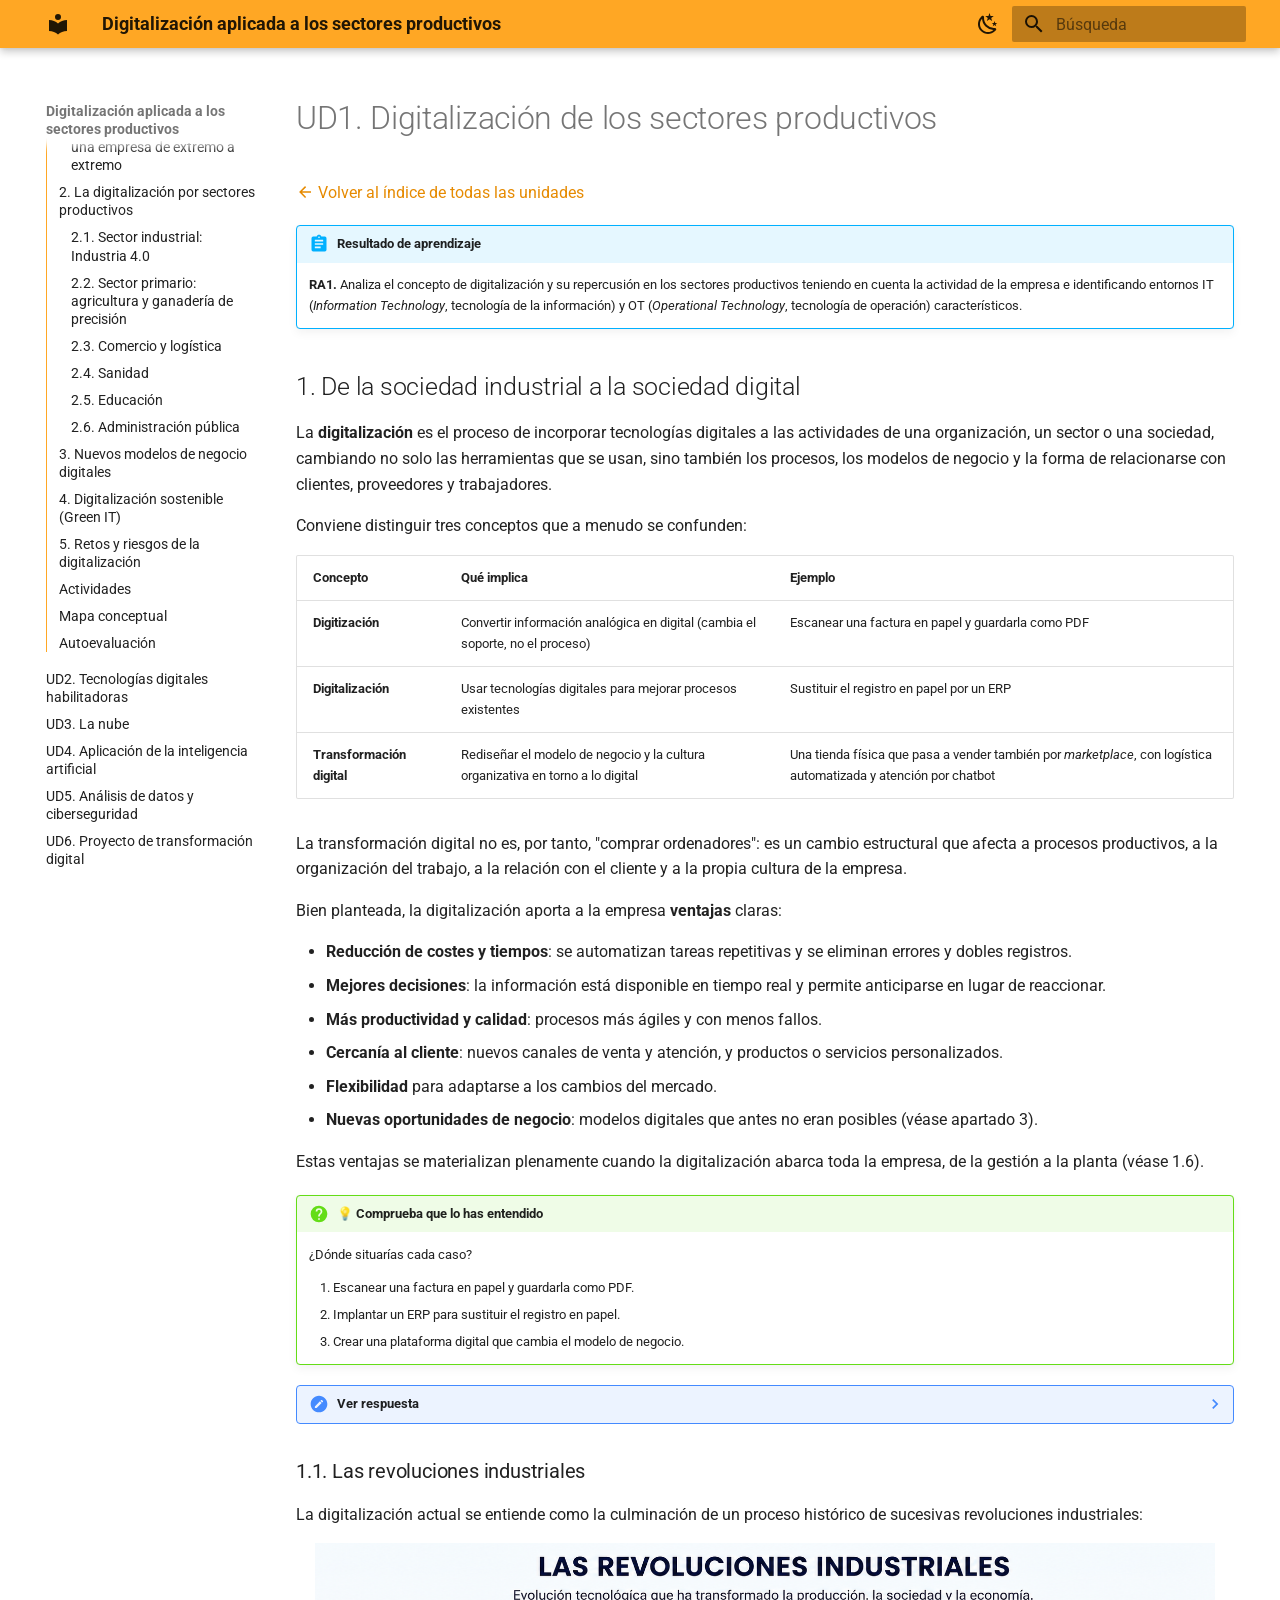
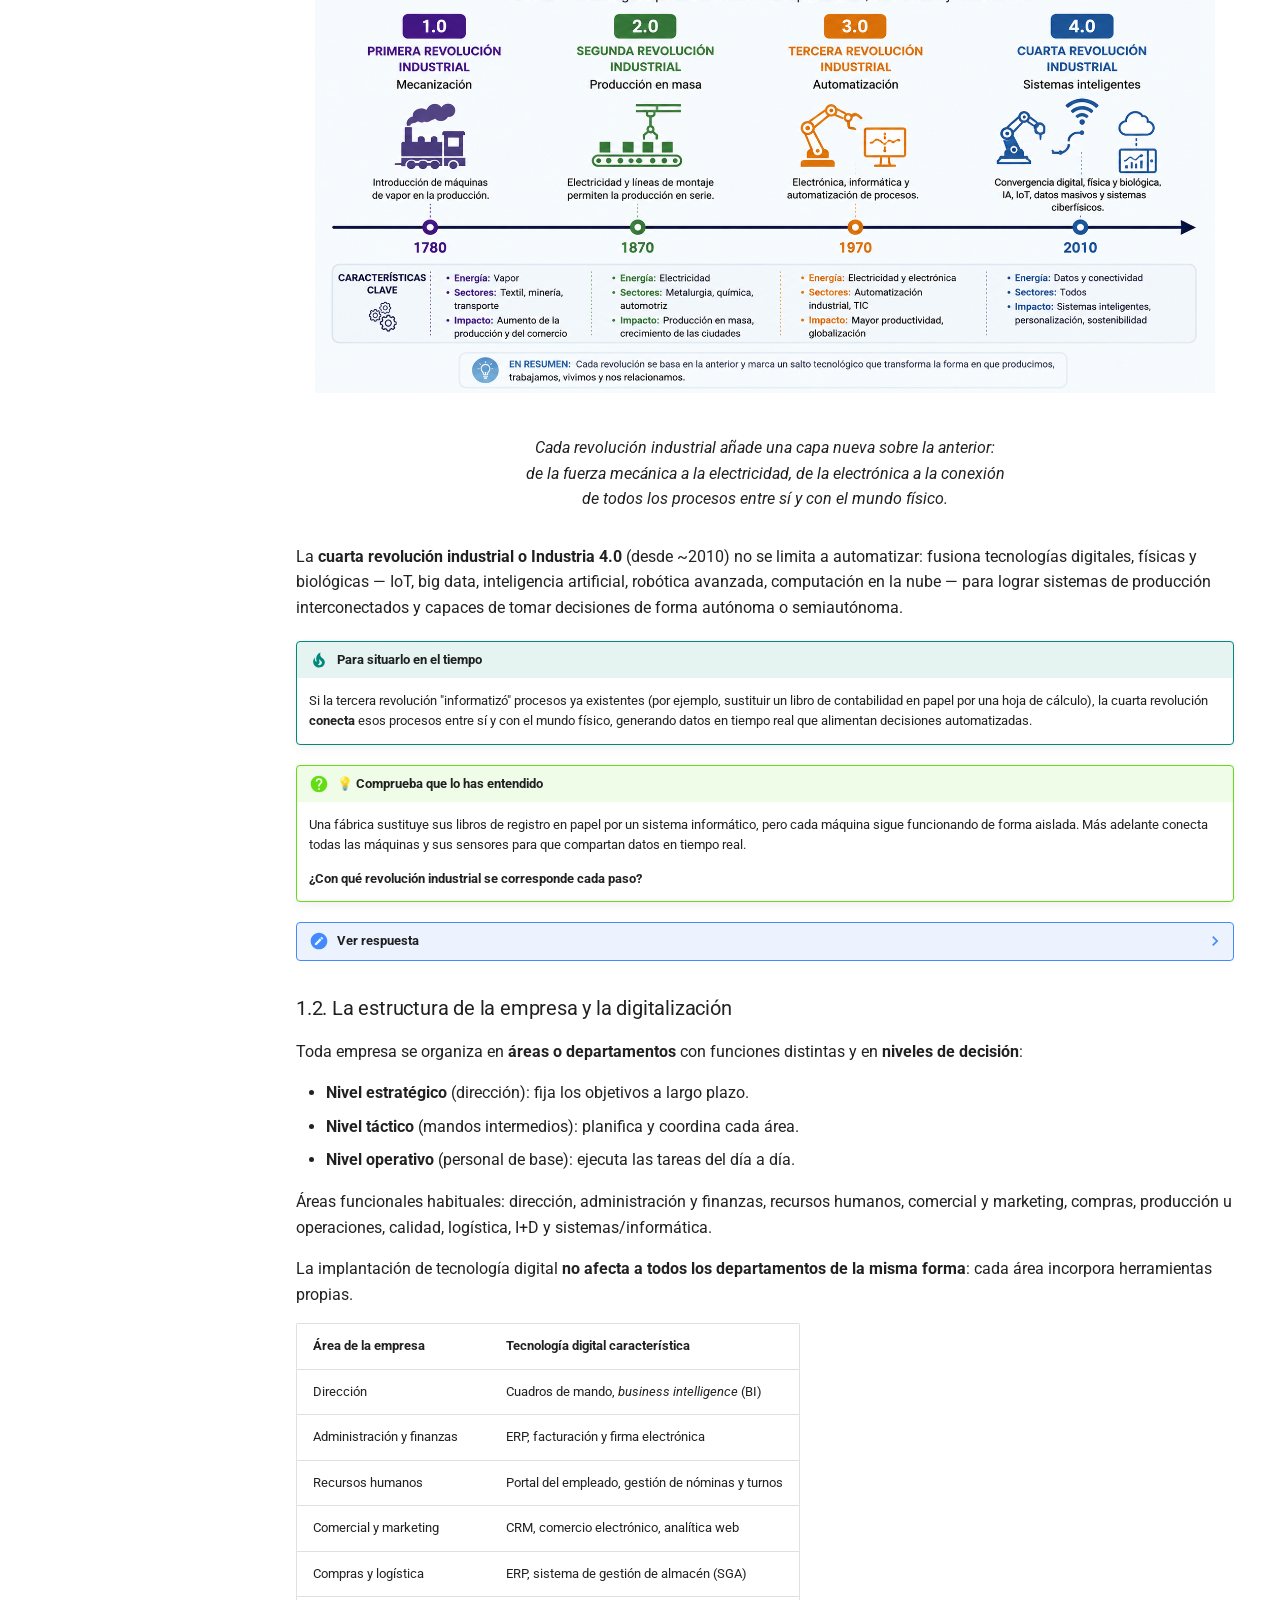
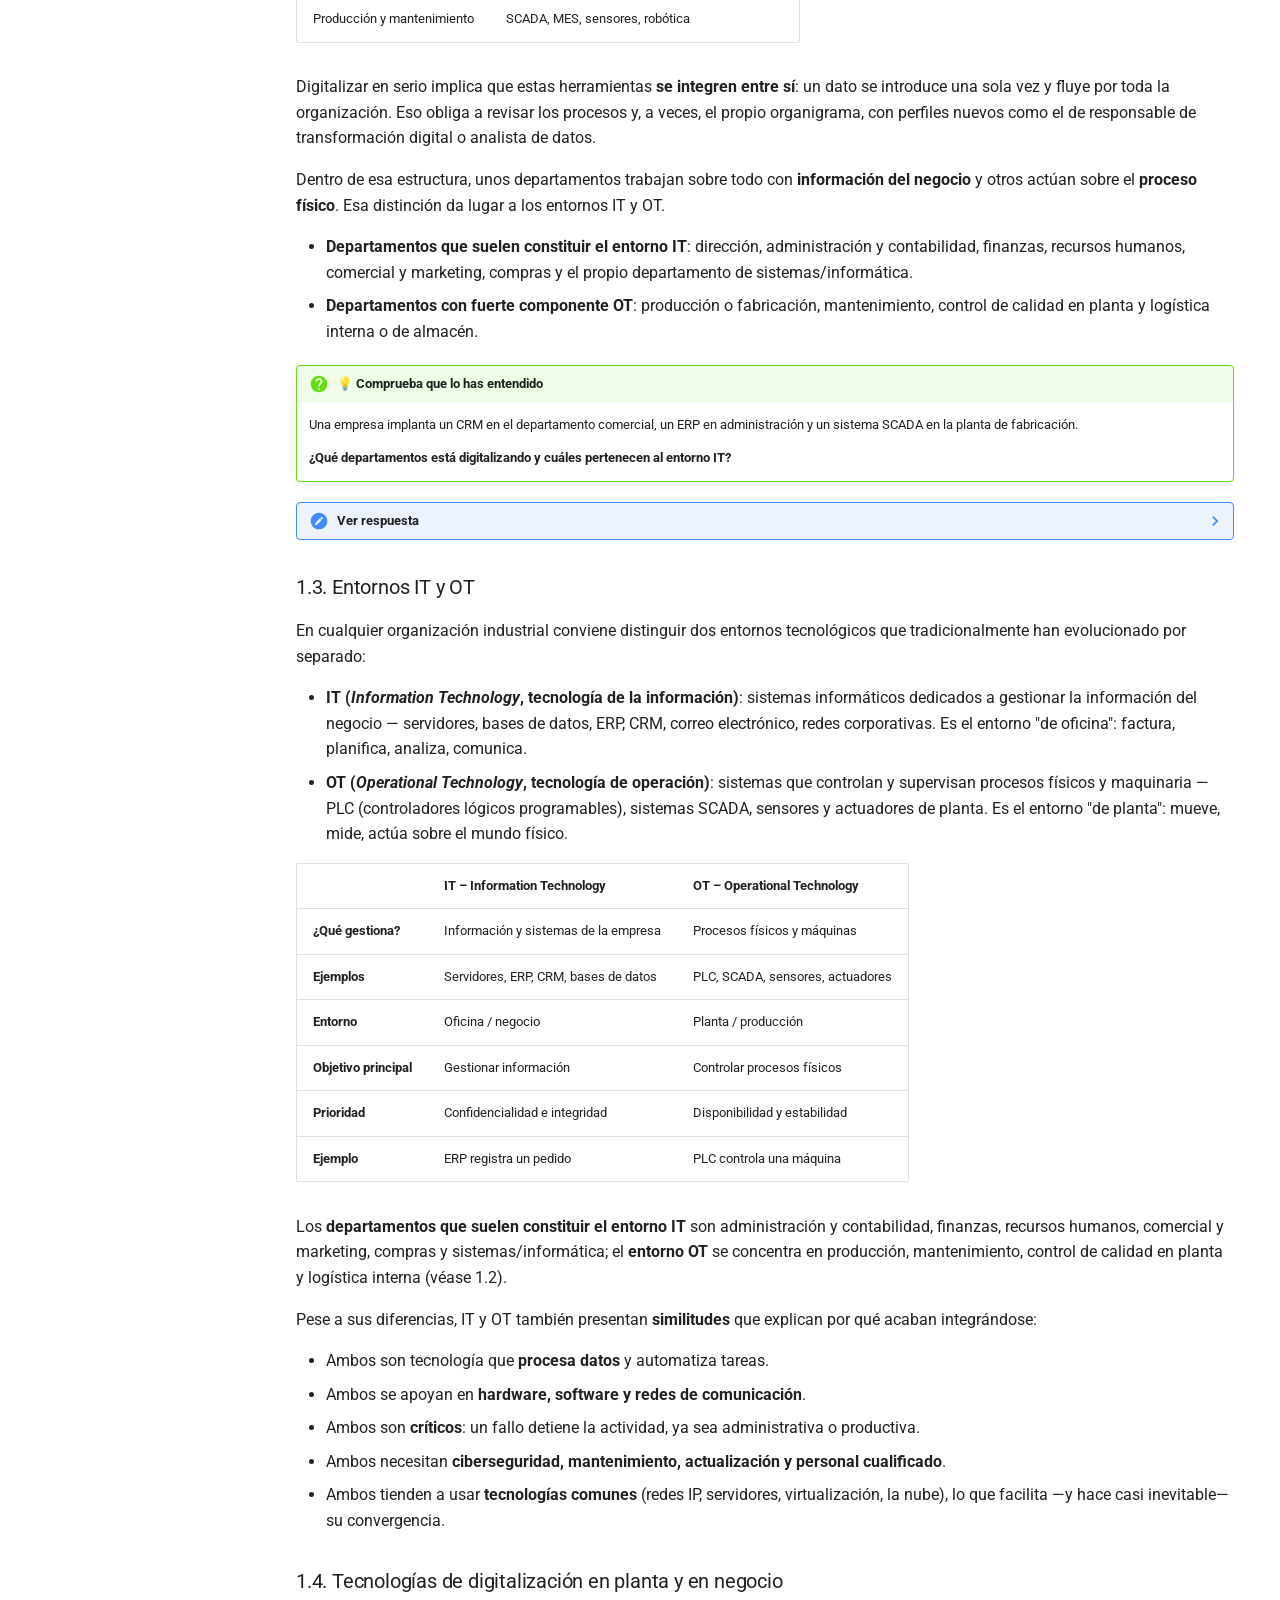
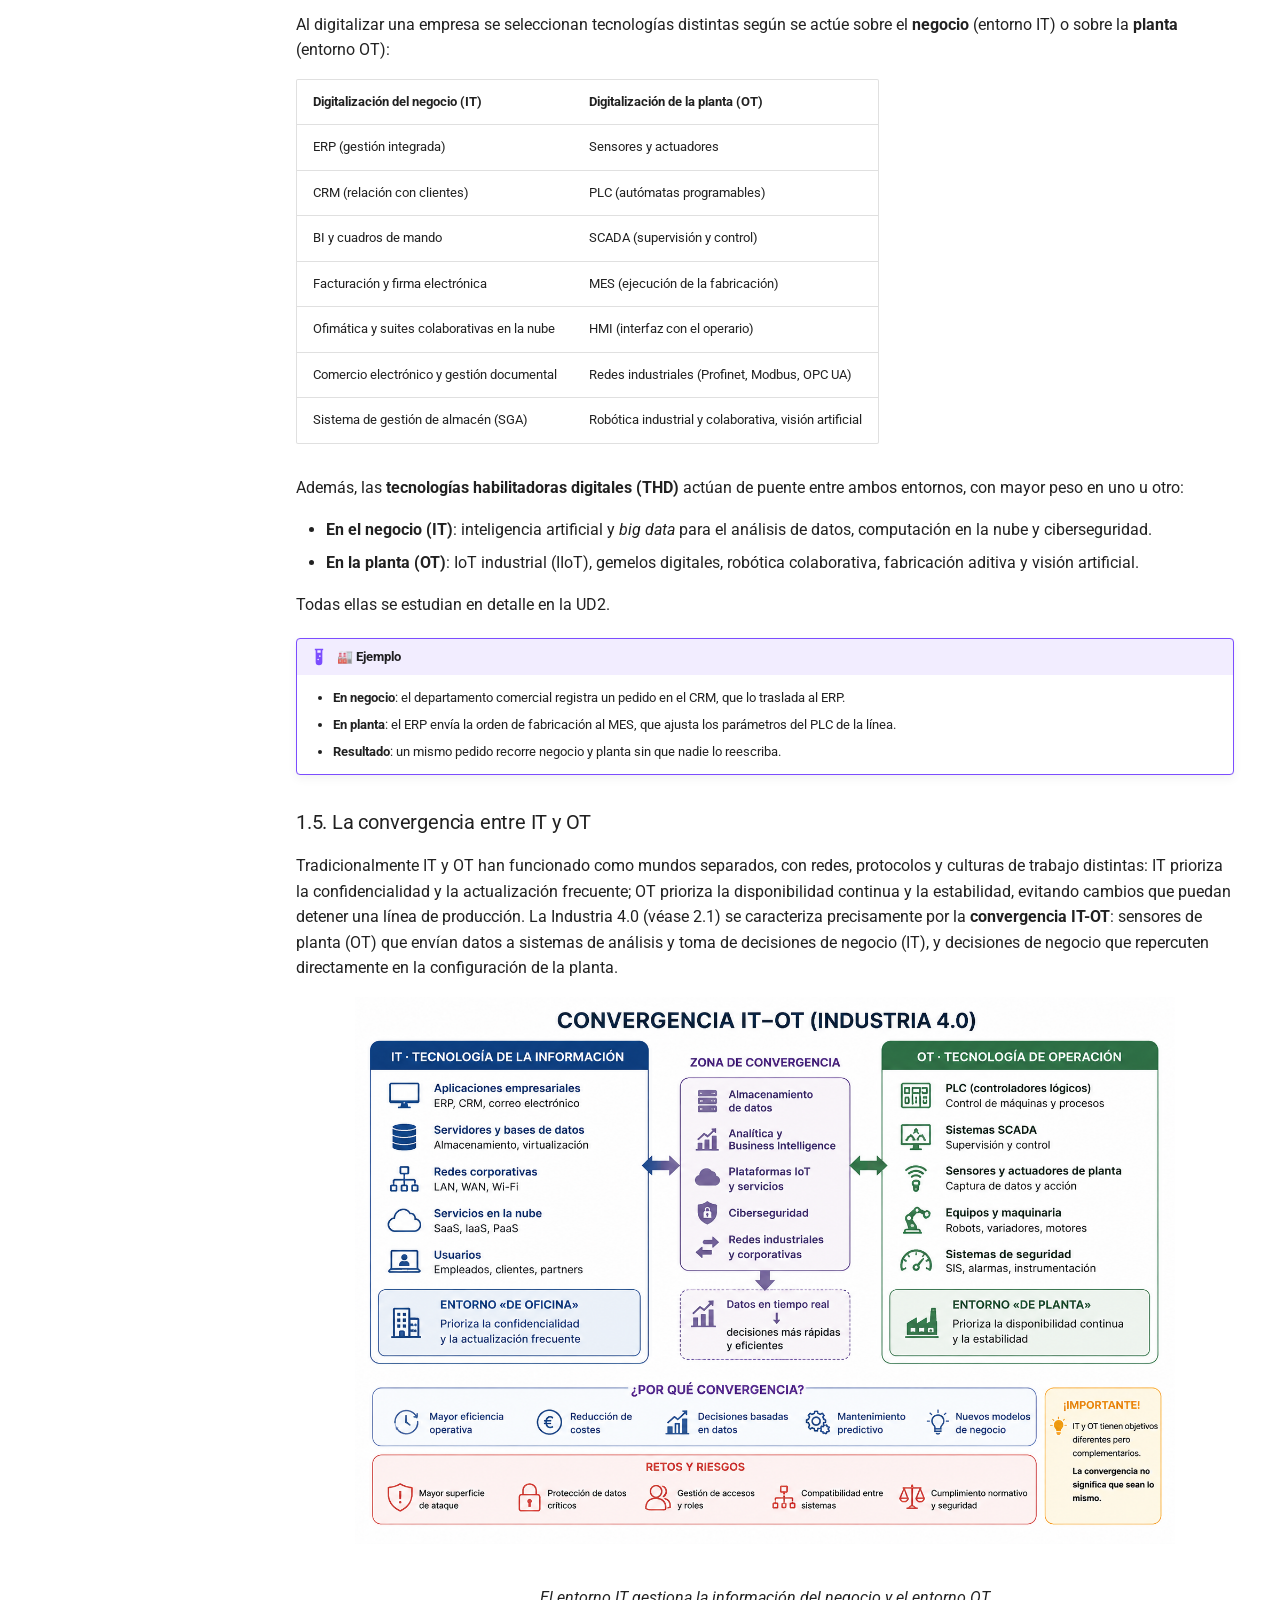
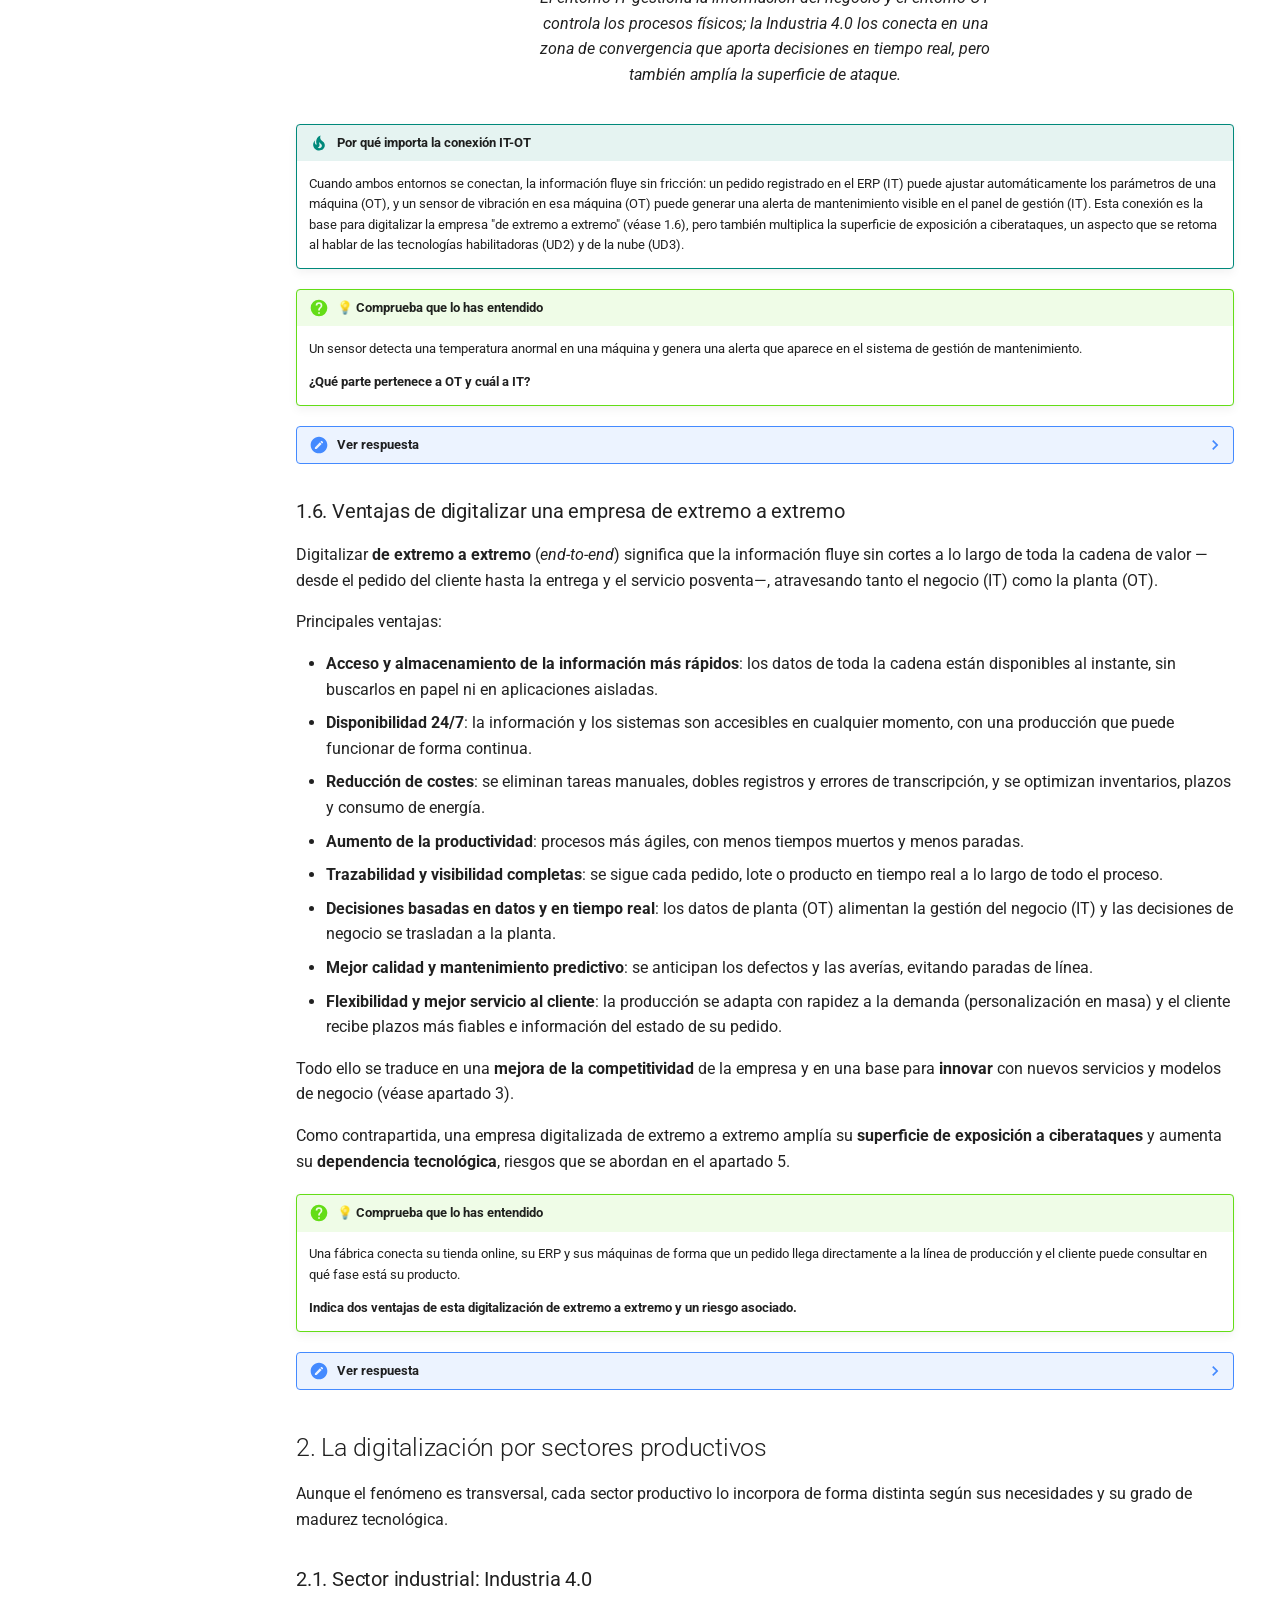
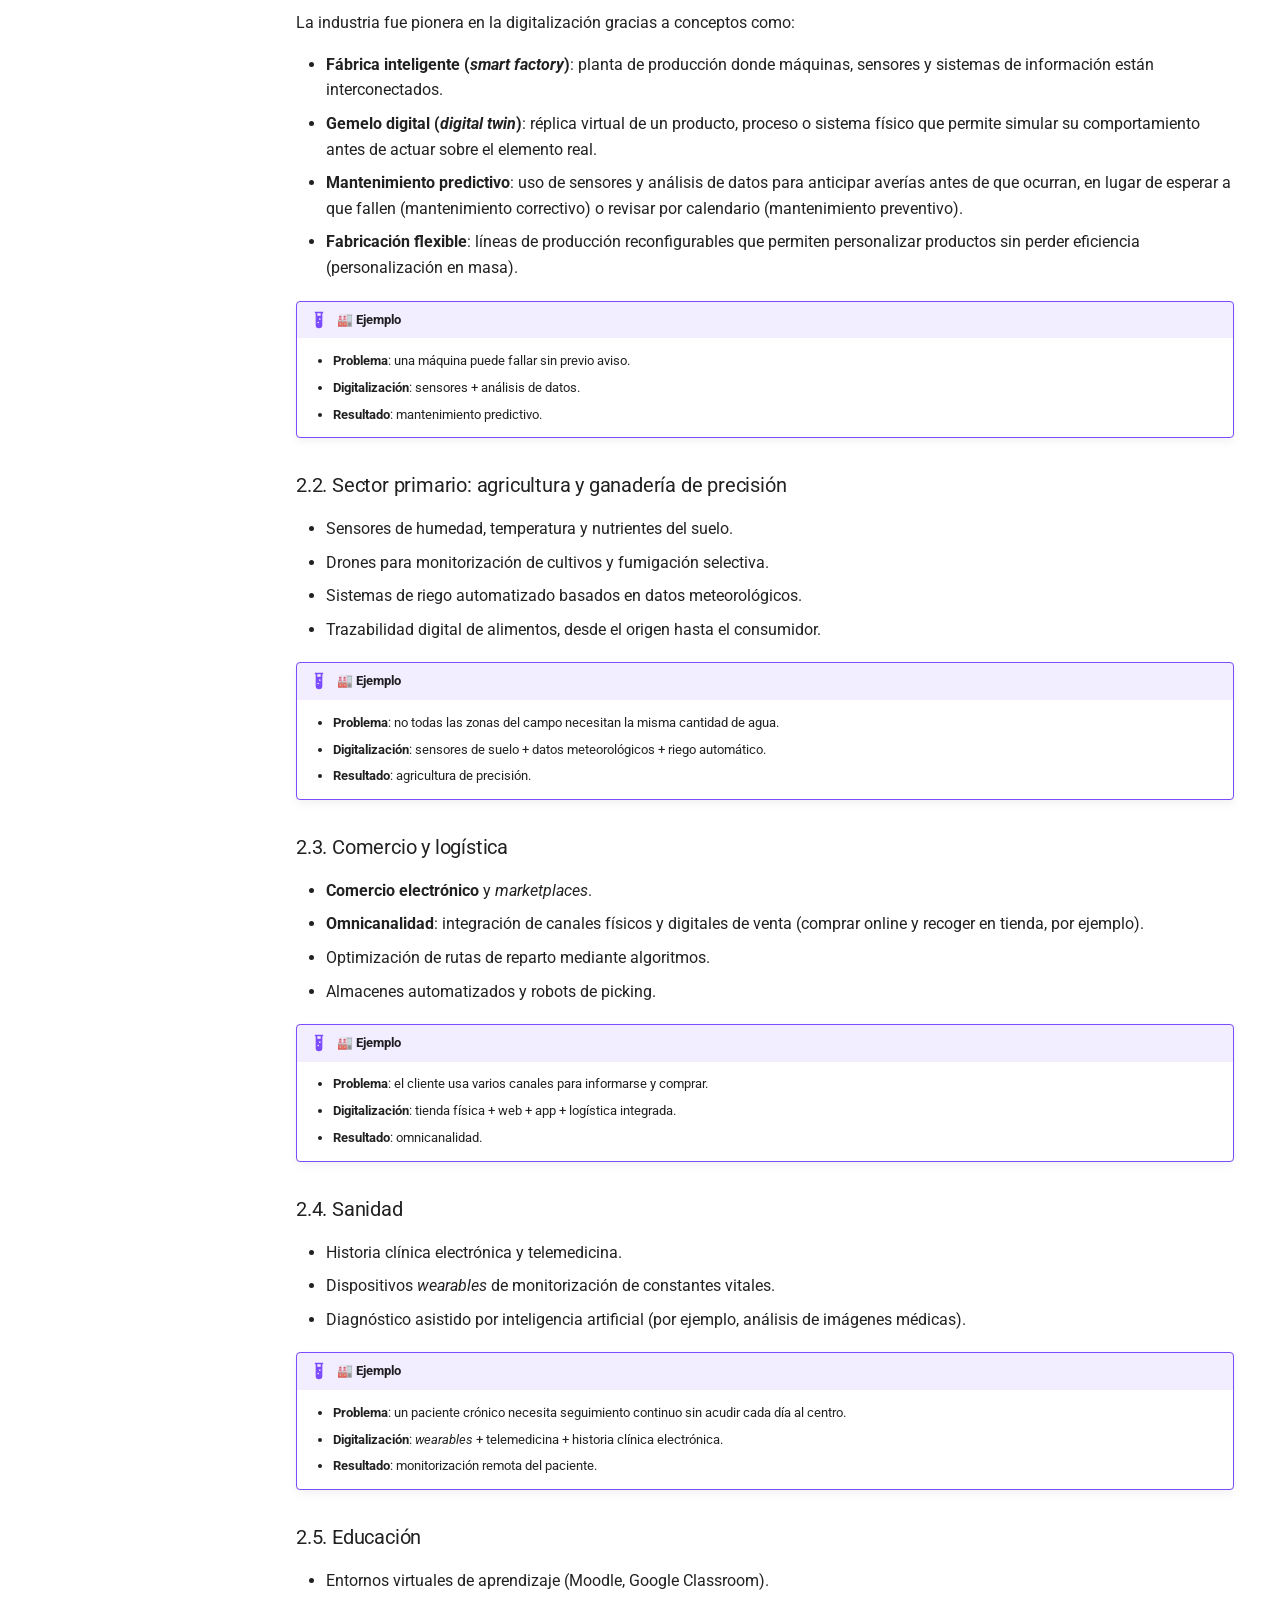
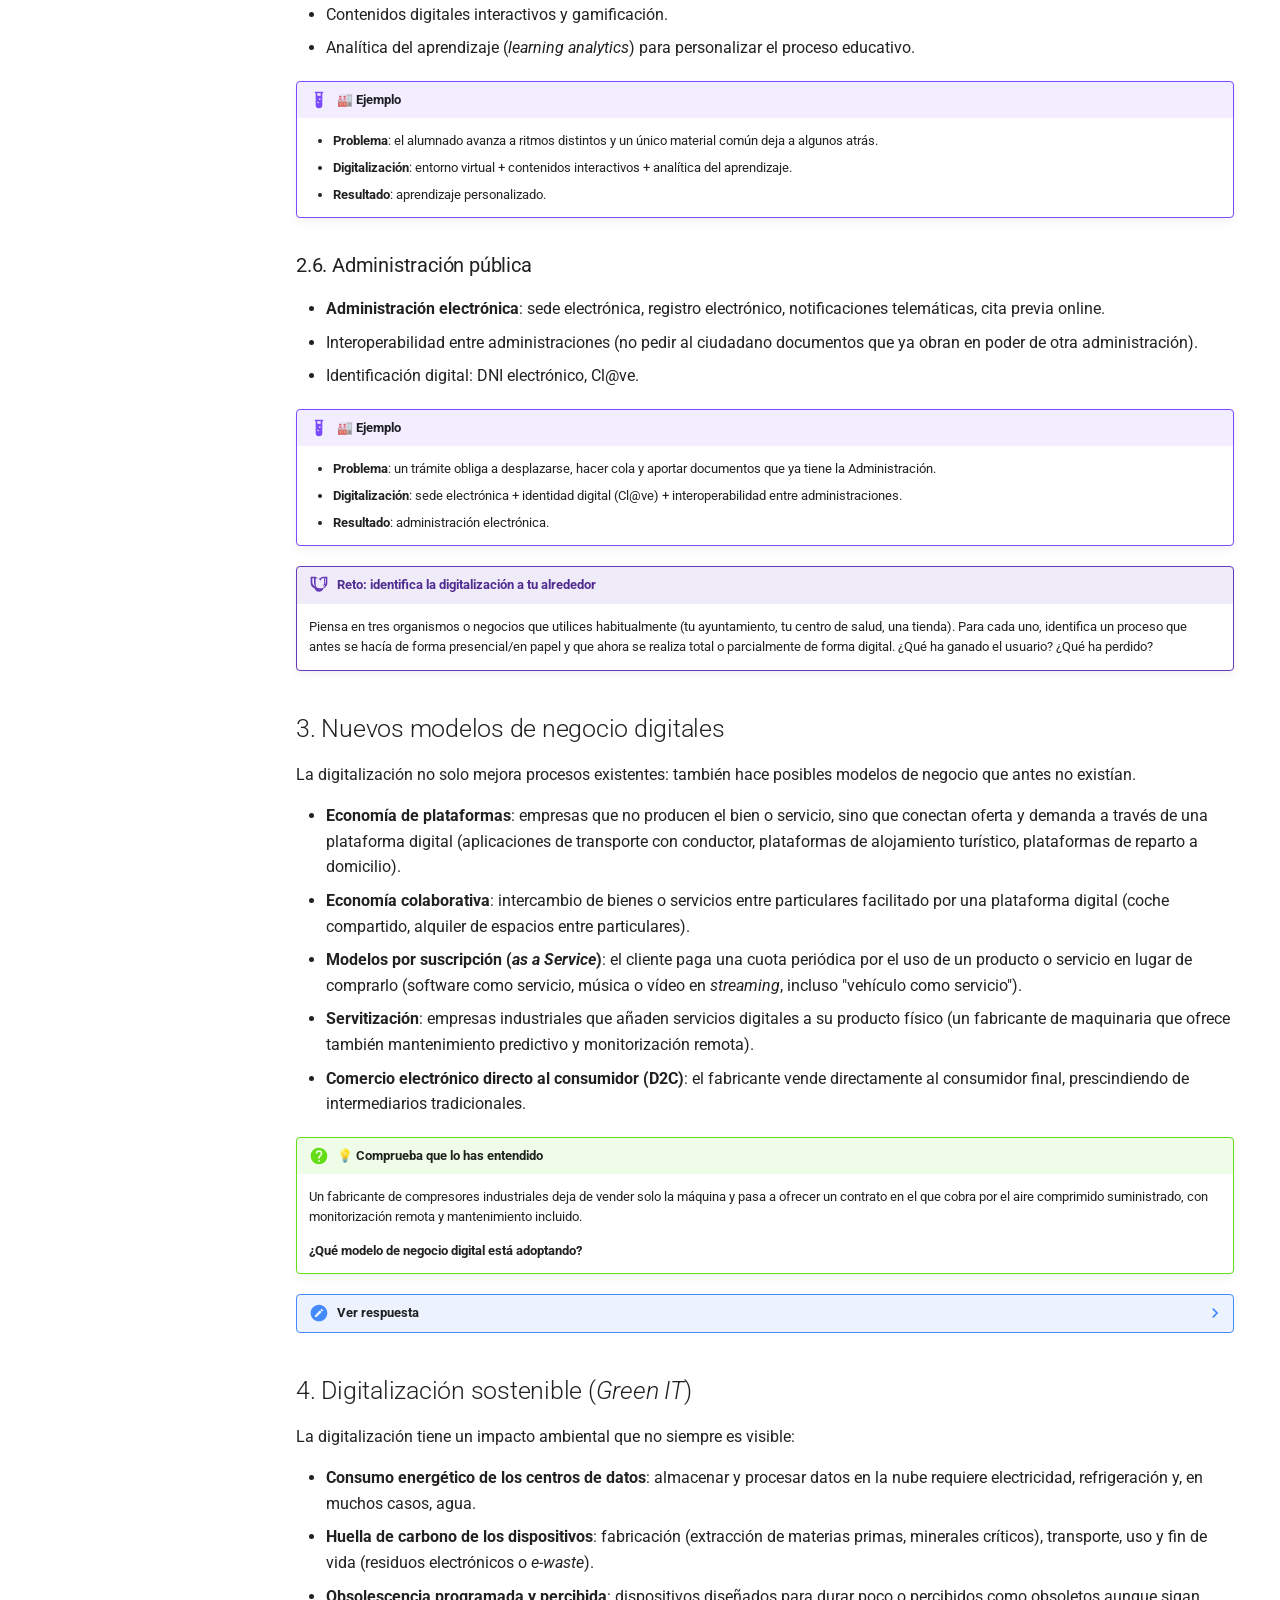
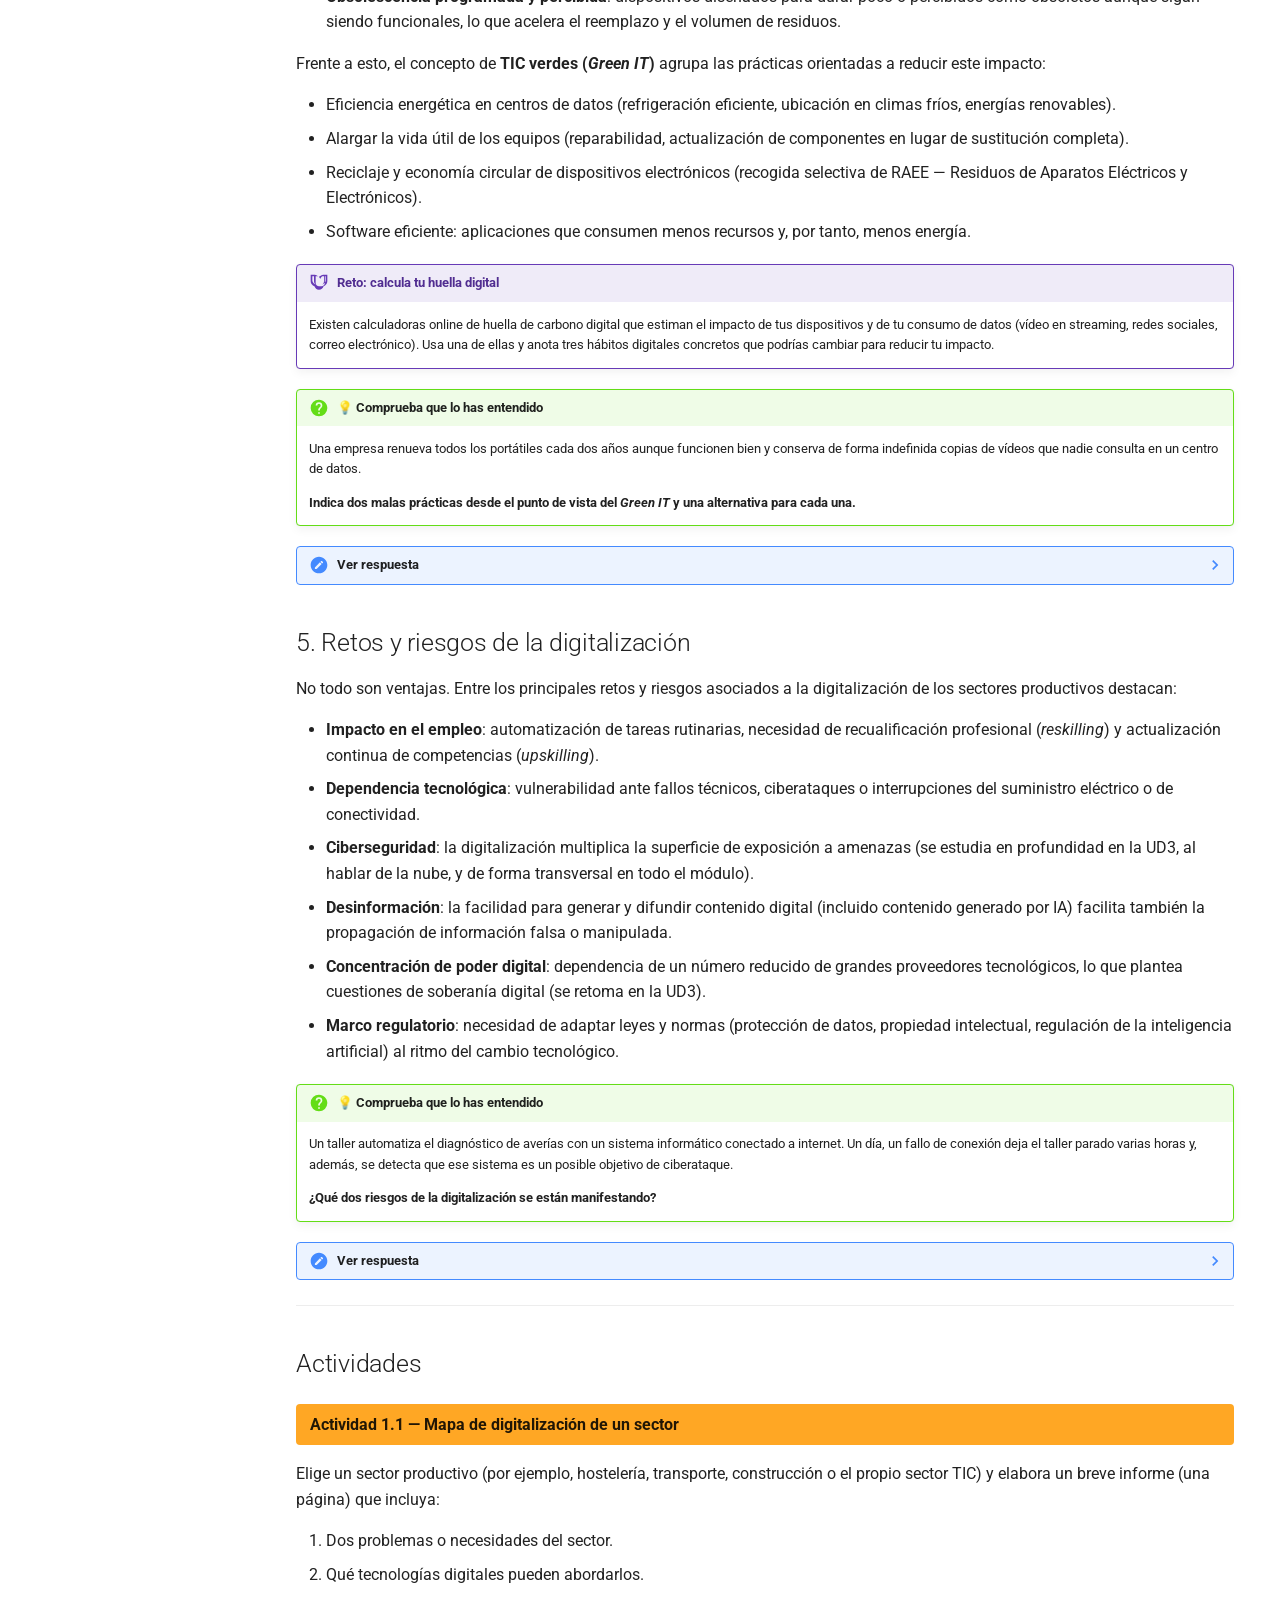
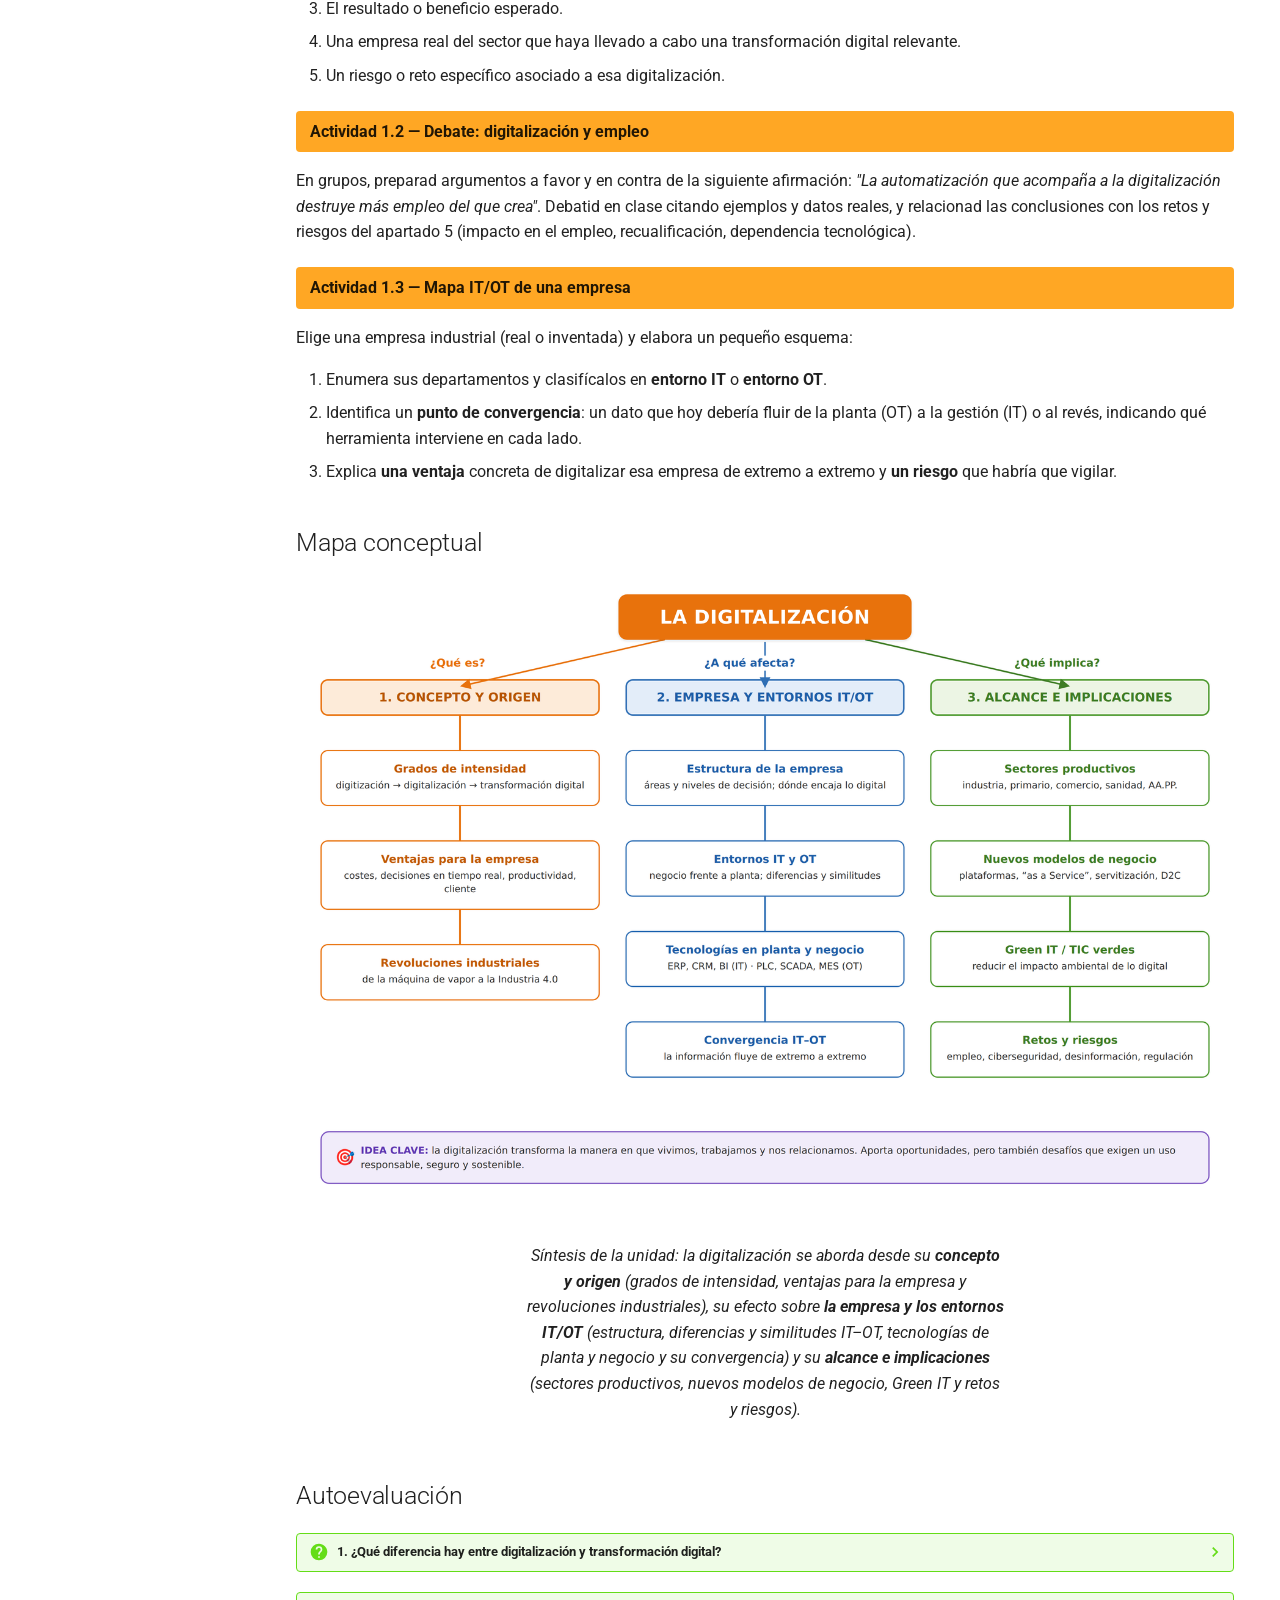
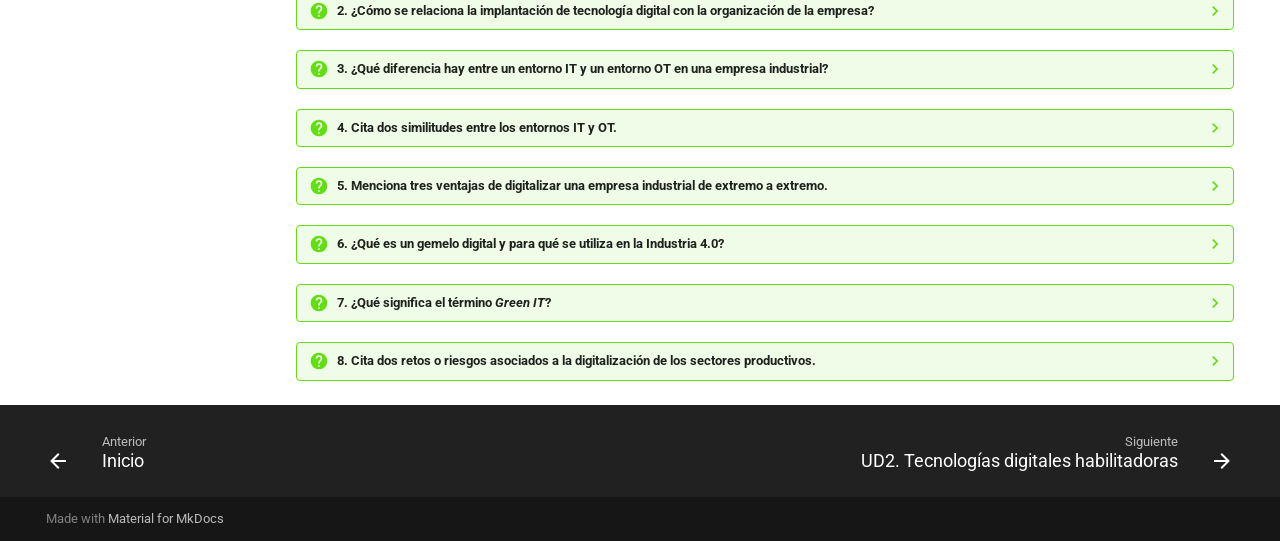
==== ud1/index.html @ 815c5373 "Deployed 82ef270 with MkDocs version: 1.6.1" ====
<!doctype html>
<html lang="es" class="no-js">
  <head>
    
      <meta charset="utf-8">
      <meta name="viewport" content="width=device-width,initial-scale=1">
      
        <meta name="description" content="Apuntes del módulo Digitalización aplicada a los sectores productivos — ciclos formativos de grado superior de la familia de Informática y Comunicaciones">
      
      
        <meta name="author" content="Angela B. Serrano">
      
      
        <link rel="canonical" href="https://angelabserrano.github.io/digitalizacion/ud1/">
      
      
        <link rel="prev" href="..">
      
      
        <link rel="next" href="../ud2/">
      
      
        
      
      
      <link rel="icon" href="../assets/images/favicon.png">
      <meta name="generator" content="mkdocs-1.6.1, mkdocs-material-9.7.7">
    
    
      
        <title>UD1. Digitalización de los sectores productivos - Digitalización aplicada a los sectores productivos</title>
      
    
    
      <link rel="stylesheet" href="../assets/stylesheets/main.ec1eaa64.min.css">
      
        
        <link rel="stylesheet" href="../assets/stylesheets/palette.ab4e12ef.min.css">
      
      


    
    
      
    
    
      
        
        
        <link rel="preconnect" href="https://fonts.gstatic.com" crossorigin>
        <link rel="stylesheet" href="https://fonts.googleapis.com/css?family=Roboto:300,300i,400,400i,700,700i%7CRoboto+Mono:400,400i,700,700i&display=fallback">
        <style>:root{--md-text-font:"Roboto";--md-code-font:"Roboto Mono"}</style>
      
    
    
      <link rel="stylesheet" href="../stylesheets/extra.css">
    
    <script>__md_scope=new URL("..",location),__md_hash=e=>[...e].reduce(((e,_)=>(e<<5)-e+_.charCodeAt(0)),0),__md_get=(e,_=localStorage,t=__md_scope)=>JSON.parse(_.getItem(t.pathname+"."+e)),__md_set=(e,_,t=localStorage,a=__md_scope)=>{try{t.setItem(a.pathname+"."+e,JSON.stringify(_))}catch(e){}}</script>
    
      

    
    
  </head>
  
  
    
    
      
    
    
    
    
    <body dir="ltr" data-md-color-scheme="default" data-md-color-primary="orange" data-md-color-accent="deep-orange">
  
    
    <input class="md-toggle" data-md-toggle="drawer" type="checkbox" id="__drawer" autocomplete="off">
    <input class="md-toggle" data-md-toggle="search" type="checkbox" id="__search" autocomplete="off">
    <label class="md-overlay" for="__drawer"></label>
    <div data-md-component="skip">
      
        
        <a href="#ud1-digitalizacion-de-los-sectores-productivos" class="md-skip">
          Saltar a contenido
        </a>
      
    </div>
    <div data-md-component="announce">
      
    </div>
    
    
      

  

<header class="md-header md-header--shadow" data-md-component="header">
  <nav class="md-header__inner md-grid" aria-label="Cabecera">
    <a href=".." title="Digitalización aplicada a los sectores productivos" class="md-header__button md-logo" aria-label="Digitalización aplicada a los sectores productivos" data-md-component="logo">
      
  
  <svg xmlns="http://www.w3.org/2000/svg" viewBox="0 0 24 24"><path d="M12 8a3 3 0 0 0 3-3 3 3 0 0 0-3-3 3 3 0 0 0-3 3 3 3 0 0 0 3 3m0 3.54C9.64 9.35 6.5 8 3 8v11c3.5 0 6.64 1.35 9 3.54 2.36-2.19 5.5-3.54 9-3.54V8c-3.5 0-6.64 1.35-9 3.54"/></svg>

    </a>
    <label class="md-header__button md-icon" for="__drawer">
      
      <svg xmlns="http://www.w3.org/2000/svg" viewBox="0 0 24 24"><path d="M3 6h18v2H3zm0 5h18v2H3zm0 5h18v2H3z"/></svg>
    </label>
    <div class="md-header__title" data-md-component="header-title">
      <div class="md-header__ellipsis">
        <div class="md-header__topic">
          <span class="md-ellipsis">
            Digitalización aplicada a los sectores productivos
          </span>
        </div>
        <div class="md-header__topic" data-md-component="header-topic">
          <span class="md-ellipsis">
            
              UD1. Digitalización de los sectores productivos
            
          </span>
        </div>
      </div>
    </div>
    
      
        <form class="md-header__option" data-md-component="palette">
  
    
    
    
    <input class="md-option" data-md-color-media="" data-md-color-scheme="default" data-md-color-primary="orange" data-md-color-accent="deep-orange"  aria-label="Modo oscuro"  type="radio" name="__palette" id="__palette_0">
    
      <label class="md-header__button md-icon" title="Modo oscuro" for="__palette_1" hidden>
        <svg xmlns="http://www.w3.org/2000/svg" viewBox="0 0 24 24"><path d="m17.75 4.09-2.53 1.94.91 3.06-2.63-1.81-2.63 1.81.91-3.06-2.53-1.94L12.44 4l1.06-3 1.06 3zm3.5 6.91-1.64 1.25.59 1.98-1.7-1.17-1.7 1.17.59-1.98L15.75 11l2.06-.05L18.5 9l.69 1.95zm-2.28 4.95c.83-.08 1.72 1.1 1.19 1.85-.32.45-.66.87-1.08 1.27C15.17 23 8.84 23 4.94 19.07c-3.91-3.9-3.91-10.24 0-14.14.4-.4.82-.76 1.27-1.08.75-.53 1.93.36 1.85 1.19-.27 2.86.69 5.83 2.89 8.02a9.96 9.96 0 0 0 8.02 2.89m-1.64 2.02a12.08 12.08 0 0 1-7.8-3.47c-2.17-2.19-3.33-5-3.49-7.82-2.81 3.14-2.7 7.96.31 10.98 3.02 3.01 7.84 3.12 10.98.31"/></svg>
      </label>
    
  
    
    
    
    <input class="md-option" data-md-color-media="" data-md-color-scheme="slate" data-md-color-primary="orange" data-md-color-accent="deep-orange"  aria-label="Modo claro"  type="radio" name="__palette" id="__palette_1">
    
      <label class="md-header__button md-icon" title="Modo claro" for="__palette_0" hidden>
        <svg xmlns="http://www.w3.org/2000/svg" viewBox="0 0 24 24"><path d="M12 7a5 5 0 0 1 5 5 5 5 0 0 1-5 5 5 5 0 0 1-5-5 5 5 0 0 1 5-5m0 2a3 3 0 0 0-3 3 3 3 0 0 0 3 3 3 3 0 0 0 3-3 3 3 0 0 0-3-3m0-7 2.39 3.42C13.65 5.15 12.84 5 12 5s-1.65.15-2.39.42zM3.34 7l4.16-.35A7.2 7.2 0 0 0 5.94 8.5c-.44.74-.69 1.5-.83 2.29zm.02 10 1.76-3.77a7.131 7.131 0 0 0 2.38 4.14zM20.65 7l-1.77 3.79a7.02 7.02 0 0 0-2.38-4.15zm-.01 10-4.14.36c.59-.51 1.12-1.14 1.54-1.86.42-.73.69-1.5.83-2.29zM12 22l-2.41-3.44c.74.27 1.55.44 2.41.44.82 0 1.63-.17 2.37-.44z"/></svg>
      </label>
    
  
</form>
      
    
    
      <script>var palette=__md_get("__palette");if(palette&&palette.color){if("(prefers-color-scheme)"===palette.color.media){var media=matchMedia("(prefers-color-scheme: light)"),input=document.querySelector(media.matches?"[data-md-color-media='(prefers-color-scheme: light)']":"[data-md-color-media='(prefers-color-scheme: dark)']");palette.color.media=input.getAttribute("data-md-color-media"),palette.color.scheme=input.getAttribute("data-md-color-scheme"),palette.color.primary=input.getAttribute("data-md-color-primary"),palette.color.accent=input.getAttribute("data-md-color-accent")}for(var[key,value]of Object.entries(palette.color))document.body.setAttribute("data-md-color-"+key,value)}</script>
    
    
    
      
      
        <label class="md-header__button md-icon" for="__search">
          
          <svg xmlns="http://www.w3.org/2000/svg" viewBox="0 0 24 24"><path d="M9.5 3A6.5 6.5 0 0 1 16 9.5c0 1.61-.59 3.09-1.56 4.23l.27.27h.79l5 5-1.5 1.5-5-5v-.79l-.27-.27A6.52 6.52 0 0 1 9.5 16 6.5 6.5 0 0 1 3 9.5 6.5 6.5 0 0 1 9.5 3m0 2C7 5 5 7 5 9.5S7 14 9.5 14 14 12 14 9.5 12 5 9.5 5"/></svg>
        </label>
        <div class="md-search" data-md-component="search" role="dialog">
  <label class="md-search__overlay" for="__search"></label>
  <div class="md-search__inner" role="search">
    <form class="md-search__form" name="search">
      <input type="text" class="md-search__input" name="query" aria-label="Búsqueda" placeholder="Búsqueda" autocapitalize="off" autocorrect="off" autocomplete="off" spellcheck="false" data-md-component="search-query" required>
      <label class="md-search__icon md-icon" for="__search">
        
        <svg xmlns="http://www.w3.org/2000/svg" viewBox="0 0 24 24"><path d="M9.5 3A6.5 6.5 0 0 1 16 9.5c0 1.61-.59 3.09-1.56 4.23l.27.27h.79l5 5-1.5 1.5-5-5v-.79l-.27-.27A6.52 6.52 0 0 1 9.5 16 6.5 6.5 0 0 1 3 9.5 6.5 6.5 0 0 1 9.5 3m0 2C7 5 5 7 5 9.5S7 14 9.5 14 14 12 14 9.5 12 5 9.5 5"/></svg>
        
        <svg xmlns="http://www.w3.org/2000/svg" viewBox="0 0 24 24"><path d="M20 11v2H8l5.5 5.5-1.42 1.42L4.16 12l7.92-7.92L13.5 5.5 8 11z"/></svg>
      </label>
      <nav class="md-search__options" aria-label="Buscar">
        
        <button type="reset" class="md-search__icon md-icon" title="Limpiar" aria-label="Limpiar" tabindex="-1">
          
          <svg xmlns="http://www.w3.org/2000/svg" viewBox="0 0 24 24"><path d="M19 6.41 17.59 5 12 10.59 6.41 5 5 6.41 10.59 12 5 17.59 6.41 19 12 13.41 17.59 19 19 17.59 13.41 12z"/></svg>
        </button>
      </nav>
      
        <div class="md-search__suggest" data-md-component="search-suggest"></div>
      
    </form>
    <div class="md-search__output">
      <div class="md-search__scrollwrap" tabindex="0" data-md-scrollfix>
        <div class="md-search-result" data-md-component="search-result">
          <div class="md-search-result__meta">
            Inicializando búsqueda
          </div>
          <ol class="md-search-result__list" role="presentation"></ol>
        </div>
      </div>
    </div>
  </div>
</div>
      
    
    
  </nav>
  
</header>
    
    <div class="md-container" data-md-component="container">
      
      
        
          
        
      
      <main class="md-main" data-md-component="main">
        <div class="md-main__inner md-grid">
          
            
              
              <div class="md-sidebar md-sidebar--primary" data-md-component="sidebar" data-md-type="navigation" >
                <div class="md-sidebar__scrollwrap">
                  <div class="md-sidebar__inner">
                    



  

<nav class="md-nav md-nav--primary md-nav--integrated" aria-label="Navegación" data-md-level="0">
  <label class="md-nav__title" for="__drawer">
    <a href=".." title="Digitalización aplicada a los sectores productivos" class="md-nav__button md-logo" aria-label="Digitalización aplicada a los sectores productivos" data-md-component="logo">
      
  
  <svg xmlns="http://www.w3.org/2000/svg" viewBox="0 0 24 24"><path d="M12 8a3 3 0 0 0 3-3 3 3 0 0 0-3-3 3 3 0 0 0-3 3 3 3 0 0 0 3 3m0 3.54C9.64 9.35 6.5 8 3 8v11c3.5 0 6.64 1.35 9 3.54 2.36-2.19 5.5-3.54 9-3.54V8c-3.5 0-6.64 1.35-9 3.54"/></svg>

    </a>
    Digitalización aplicada a los sectores productivos
  </label>
  
  <ul class="md-nav__list" data-md-scrollfix>
    
      
      
  
  
  
  
    <li class="md-nav__item">
      <a href=".." class="md-nav__link">
        
  
  
  <span class="md-ellipsis">
    
  
    Inicio
  

    
  </span>
  
  

      </a>
    </li>
  

    
      
      
  
  
    
  
  
  
    <li class="md-nav__item md-nav__item--active">
      
      <input class="md-nav__toggle md-toggle" type="checkbox" id="__toc">
      
      
        
      
      
        <label class="md-nav__link md-nav__link--active" for="__toc">
          
  
  
  <span class="md-ellipsis">
    
  
    UD1. Digitalización de los sectores productivos
  

    
  </span>
  
  

          <span class="md-nav__icon md-icon"></span>
        </label>
      
      <a href="./" class="md-nav__link md-nav__link--active">
        
  
  
  <span class="md-ellipsis">
    
  
    UD1. Digitalización de los sectores productivos
  

    
  </span>
  
  

      </a>
      
        

<nav class="md-nav md-nav--secondary" aria-label="Tabla de contenidos">
  
  
  
    
  
  
    <label class="md-nav__title" for="__toc">
      <span class="md-nav__icon md-icon"></span>
      Tabla de contenidos
    </label>
    <ul class="md-nav__list" data-md-component="toc" data-md-scrollfix>
      
        <li class="md-nav__item">
  <a href="#1-de-la-sociedad-industrial-a-la-sociedad-digital" class="md-nav__link">
    <span class="md-ellipsis">
      
        1. De la sociedad industrial a la sociedad digital
      
    </span>
  </a>
  
    <nav class="md-nav" aria-label="1. De la sociedad industrial a la sociedad digital">
      <ul class="md-nav__list">
        
          <li class="md-nav__item">
  <a href="#11-las-revoluciones-industriales" class="md-nav__link">
    <span class="md-ellipsis">
      
        1.1. Las revoluciones industriales
      
    </span>
  </a>
  
</li>
        
          <li class="md-nav__item">
  <a href="#12-la-estructura-de-la-empresa-y-la-digitalizacion" class="md-nav__link">
    <span class="md-ellipsis">
      
        1.2. La estructura de la empresa y la digitalización
      
    </span>
  </a>
  
</li>
        
          <li class="md-nav__item">
  <a href="#13-entornos-it-y-ot" class="md-nav__link">
    <span class="md-ellipsis">
      
        1.3. Entornos IT y OT
      
    </span>
  </a>
  
</li>
        
          <li class="md-nav__item">
  <a href="#14-tecnologias-de-digitalizacion-en-planta-y-en-negocio" class="md-nav__link">
    <span class="md-ellipsis">
      
        1.4. Tecnologías de digitalización en planta y en negocio
      
    </span>
  </a>
  
</li>
        
          <li class="md-nav__item">
  <a href="#15-la-convergencia-entre-it-y-ot" class="md-nav__link">
    <span class="md-ellipsis">
      
        1.5. La convergencia entre IT y OT
      
    </span>
  </a>
  
</li>
        
          <li class="md-nav__item">
  <a href="#16-ventajas-de-digitalizar-una-empresa-de-extremo-a-extremo" class="md-nav__link">
    <span class="md-ellipsis">
      
        1.6. Ventajas de digitalizar una empresa de extremo a extremo
      
    </span>
  </a>
  
</li>
        
      </ul>
    </nav>
  
</li>
      
        <li class="md-nav__item">
  <a href="#2-la-digitalizacion-por-sectores-productivos" class="md-nav__link">
    <span class="md-ellipsis">
      
        2. La digitalización por sectores productivos
      
    </span>
  </a>
  
    <nav class="md-nav" aria-label="2. La digitalización por sectores productivos">
      <ul class="md-nav__list">
        
          <li class="md-nav__item">
  <a href="#21-sector-industrial-industria-40" class="md-nav__link">
    <span class="md-ellipsis">
      
        2.1. Sector industrial: Industria 4.0
      
    </span>
  </a>
  
</li>
        
          <li class="md-nav__item">
  <a href="#22-sector-primario-agricultura-y-ganaderia-de-precision" class="md-nav__link">
    <span class="md-ellipsis">
      
        2.2. Sector primario: agricultura y ganadería de precisión
      
    </span>
  </a>
  
</li>
        
          <li class="md-nav__item">
  <a href="#23-comercio-y-logistica" class="md-nav__link">
    <span class="md-ellipsis">
      
        2.3. Comercio y logística
      
    </span>
  </a>
  
</li>
        
          <li class="md-nav__item">
  <a href="#24-sanidad" class="md-nav__link">
    <span class="md-ellipsis">
      
        2.4. Sanidad
      
    </span>
  </a>
  
</li>
        
          <li class="md-nav__item">
  <a href="#25-educacion" class="md-nav__link">
    <span class="md-ellipsis">
      
        2.5. Educación
      
    </span>
  </a>
  
</li>
        
          <li class="md-nav__item">
  <a href="#26-administracion-publica" class="md-nav__link">
    <span class="md-ellipsis">
      
        2.6. Administración pública
      
    </span>
  </a>
  
</li>
        
      </ul>
    </nav>
  
</li>
      
        <li class="md-nav__item">
  <a href="#3-nuevos-modelos-de-negocio-digitales" class="md-nav__link">
    <span class="md-ellipsis">
      
        3. Nuevos modelos de negocio digitales
      
    </span>
  </a>
  
</li>
      
        <li class="md-nav__item">
  <a href="#4-digitalizacion-sostenible-green-it" class="md-nav__link">
    <span class="md-ellipsis">
      
        4. Digitalización sostenible (Green IT)
      
    </span>
  </a>
  
</li>
      
        <li class="md-nav__item">
  <a href="#5-retos-y-riesgos-de-la-digitalizacion" class="md-nav__link">
    <span class="md-ellipsis">
      
        5. Retos y riesgos de la digitalización
      
    </span>
  </a>
  
</li>
      
        <li class="md-nav__item">
  <a href="#actividades" class="md-nav__link">
    <span class="md-ellipsis">
      
        Actividades
      
    </span>
  </a>
  
</li>
      
        <li class="md-nav__item">
  <a href="#mapa-conceptual" class="md-nav__link">
    <span class="md-ellipsis">
      
        Mapa conceptual
      
    </span>
  </a>
  
</li>
      
        <li class="md-nav__item">
  <a href="#autoevaluacion" class="md-nav__link">
    <span class="md-ellipsis">
      
        Autoevaluación
      
    </span>
  </a>
  
</li>
      
    </ul>
  
</nav>
      
    </li>
  

    
      
      
  
  
  
  
    <li class="md-nav__item">
      <a href="../ud2/" class="md-nav__link">
        
  
  
  <span class="md-ellipsis">
    
  
    UD2. Tecnologías digitales habilitadoras
  

    
  </span>
  
  

      </a>
    </li>
  

    
      
      
  
  
  
  
    <li class="md-nav__item">
      <a href="../ud3/" class="md-nav__link">
        
  
  
  <span class="md-ellipsis">
    
  
    UD3. La nube
  

    
  </span>
  
  

      </a>
    </li>
  

    
      
      
  
  
  
  
    <li class="md-nav__item">
      <a href="../ud4/" class="md-nav__link">
        
  
  
  <span class="md-ellipsis">
    
  
    UD4. Aplicación de la inteligencia artificial
  

    
  </span>
  
  

      </a>
    </li>
  

    
      
      
  
  
  
  
    <li class="md-nav__item">
      <a href="../ud5/" class="md-nav__link">
        
  
  
  <span class="md-ellipsis">
    
  
    UD5. Análisis de datos y ciberseguridad
  

    
  </span>
  
  

      </a>
    </li>
  

    
      
      
  
  
  
  
    <li class="md-nav__item">
      <a href="../ud6/" class="md-nav__link">
        
  
  
  <span class="md-ellipsis">
    
  
    UD6. Proyecto de transformación digital
  

    
  </span>
  
  

      </a>
    </li>
  

    
  </ul>
</nav>
                  </div>
                </div>
              </div>
            
            
          
          
            <div class="md-content" data-md-component="content">
              
              <article class="md-content__inner md-typeset">
                
                  



<h1 id="ud1-digitalizacion-de-los-sectores-productivos">UD1. Digitalización de los sectores productivos<a class="headerlink" href="#ud1-digitalizacion-de-los-sectores-productivos" title="Permanent link">&para;</a></h1>
<p><a href="../"><span class="twemoji"><svg xmlns="http://www.w3.org/2000/svg" viewBox="0 0 24 24"><path d="M20 11v2H8l5.5 5.5-1.42 1.42L4.16 12l7.92-7.92L13.5 5.5 8 11z"/></svg></span> Volver al índice de todas las unidades</a></p>
<div class="admonition abstract">
<p class="admonition-title">Resultado de aprendizaje</p>
<p><strong>RA1.</strong> Analiza el concepto de digitalización y su repercusión en los sectores productivos teniendo en cuenta la actividad de la empresa e identificando entornos IT (<em>Information Technology</em>, tecnología de la información) y OT (<em>Operational Technology</em>, tecnología de operación) característicos.</p>
</div>
<h2 id="1-de-la-sociedad-industrial-a-la-sociedad-digital">1. De la sociedad industrial a la sociedad digital<a class="headerlink" href="#1-de-la-sociedad-industrial-a-la-sociedad-digital" title="Permanent link">&para;</a></h2>
<p>La <strong>digitalización</strong> es el proceso de incorporar tecnologías digitales a las actividades de una organización, un sector o una sociedad, cambiando no solo las herramientas que se usan, sino también los procesos, los modelos de negocio y la forma de relacionarse con clientes, proveedores y trabajadores.</p>
<p>Conviene distinguir tres conceptos que a menudo se confunden:</p>
<table>
<thead>
<tr>
<th>Concepto</th>
<th>Qué implica</th>
<th>Ejemplo</th>
</tr>
</thead>
<tbody>
<tr>
<td><strong>Digitización</strong></td>
<td>Convertir información analógica en digital (cambia el soporte, no el proceso)</td>
<td>Escanear una factura en papel y guardarla como PDF</td>
</tr>
<tr>
<td><strong>Digitalización</strong></td>
<td>Usar tecnologías digitales para mejorar procesos existentes</td>
<td>Sustituir el registro en papel por un ERP</td>
</tr>
<tr>
<td><strong>Transformación digital</strong></td>
<td>Rediseñar el modelo de negocio y la cultura organizativa en torno a lo digital</td>
<td>Una tienda física que pasa a vender también por <em>marketplace</em>, con logística automatizada y atención por chatbot</td>
</tr>
</tbody>
</table>
<p>La transformación digital no es, por tanto, "comprar ordenadores": es un cambio estructural que afecta a procesos productivos, a la organización del trabajo, a la relación con el cliente y a la propia cultura de la empresa.</p>
<p>Bien planteada, la digitalización aporta a la empresa <strong>ventajas</strong> claras:</p>
<ul>
<li><strong>Reducción de costes y tiempos</strong>: se automatizan tareas repetitivas y se eliminan errores y dobles registros.</li>
<li><strong>Mejores decisiones</strong>: la información está disponible en tiempo real y permite anticiparse en lugar de reaccionar.</li>
<li><strong>Más productividad y calidad</strong>: procesos más ágiles y con menos fallos.</li>
<li><strong>Cercanía al cliente</strong>: nuevos canales de venta y atención, y productos o servicios personalizados.</li>
<li><strong>Flexibilidad</strong> para adaptarse a los cambios del mercado.</li>
<li><strong>Nuevas oportunidades de negocio</strong>: modelos digitales que antes no eran posibles (véase apartado 3).</li>
</ul>
<p>Estas ventajas se materializan plenamente cuando la digitalización abarca toda la empresa, de la gestión a la planta (véase 1.6).</p>
<div class="admonition question">
<p class="admonition-title">💡 Comprueba que lo has entendido</p>
<p>¿Dónde situarías cada caso?</p>
<ol>
<li>Escanear una factura en papel y guardarla como PDF.</li>
<li>Implantar un ERP para sustituir el registro en papel.</li>
<li>Crear una plataforma digital que cambia el modelo de negocio.</li>
</ol>
</div>
<details class="note">
<summary>Ver respuesta</summary>
<ol>
<li><strong>Digitización</strong> — cambia el soporte, no el proceso.</li>
<li><strong>Digitalización</strong> — se mejora con tecnología un proceso que ya existía.</li>
<li><strong>Transformación digital</strong> — se rediseña el modelo de negocio en torno a lo digital.</li>
</ol>
</details>
<h3 id="11-las-revoluciones-industriales">1.1. Las revoluciones industriales<a class="headerlink" href="#11-las-revoluciones-industriales" title="Permanent link">&para;</a></h3>
<p>La digitalización actual se entiende como la culminación de un proceso histórico de sucesivas revoluciones industriales:</p>
<figure>
  <img alt="Línea temporal de las cuatro revoluciones industriales, de la máquina de vapor a la Industria 4.0" src="../assets/img/ud1-revoluciones-industriales.png" width="900" />
<br />
<figcaption>Cada revolución industrial añade una capa nueva sobre la anterior: de la fuerza mecánica a la electricidad, de la electrónica a la conexión de todos los procesos entre sí y con el mundo físico.</figcaption>
</figure>
<p>La <strong>cuarta revolución industrial o Industria 4.0</strong> (desde ~2010) no se limita a automatizar: fusiona tecnologías digitales, físicas y biológicas — IoT, big data, inteligencia artificial, robótica avanzada, computación en la nube — para lograr sistemas de producción interconectados y capaces de tomar decisiones de forma autónoma o semiautónoma.</p>
<div class="admonition tip">
<p class="admonition-title">Para situarlo en el tiempo</p>
<p>Si la tercera revolución "informatizó" procesos ya existentes (por ejemplo, sustituir un libro de contabilidad en papel por una hoja de cálculo), la cuarta revolución <strong>conecta</strong> esos procesos entre sí y con el mundo físico, generando datos en tiempo real que alimentan decisiones automatizadas.</p>
</div>
<div class="admonition question">
<p class="admonition-title">💡 Comprueba que lo has entendido</p>
<p>Una fábrica sustituye sus libros de registro en papel por un sistema informático, pero cada máquina sigue funcionando de forma aislada. Más adelante conecta todas las máquinas y sus sensores para que compartan datos en tiempo real.</p>
<p><strong>¿Con qué revolución industrial se corresponde cada paso?</strong></p>
</div>
<details class="note">
<summary>Ver respuesta</summary>
<ul>
<li>Informatizar el registro sin conectar los procesos entre sí → <strong>tercera revolución industrial</strong>.</li>
<li>Conectar máquinas y sensores para intercambiar datos en tiempo real → <strong>cuarta revolución industrial (Industria 4.0)</strong>.</li>
</ul>
</details>
<h3 id="12-la-estructura-de-la-empresa-y-la-digitalizacion">1.2. La estructura de la empresa y la digitalización<a class="headerlink" href="#12-la-estructura-de-la-empresa-y-la-digitalizacion" title="Permanent link">&para;</a></h3>
<p>Toda empresa se organiza en <strong>áreas o departamentos</strong> con funciones distintas y en <strong>niveles de decisión</strong>:</p>
<ul>
<li><strong>Nivel estratégico</strong> (dirección): fija los objetivos a largo plazo.</li>
<li><strong>Nivel táctico</strong> (mandos intermedios): planifica y coordina cada área.</li>
<li><strong>Nivel operativo</strong> (personal de base): ejecuta las tareas del día a día.</li>
</ul>
<p>Áreas funcionales habituales: dirección, administración y finanzas, recursos humanos, comercial y marketing, compras, producción u operaciones, calidad, logística, I+D y sistemas/informática.</p>
<p>La implantación de tecnología digital <strong>no afecta a todos los departamentos de la misma forma</strong>: cada área incorpora herramientas propias.</p>
<table>
<thead>
<tr>
<th>Área de la empresa</th>
<th>Tecnología digital característica</th>
</tr>
</thead>
<tbody>
<tr>
<td>Dirección</td>
<td>Cuadros de mando, <em>business intelligence</em> (BI)</td>
</tr>
<tr>
<td>Administración y finanzas</td>
<td>ERP, facturación y firma electrónica</td>
</tr>
<tr>
<td>Recursos humanos</td>
<td>Portal del empleado, gestión de nóminas y turnos</td>
</tr>
<tr>
<td>Comercial y marketing</td>
<td>CRM, comercio electrónico, analítica web</td>
</tr>
<tr>
<td>Compras y logística</td>
<td>ERP, sistema de gestión de almacén (SGA)</td>
</tr>
<tr>
<td>Producción y mantenimiento</td>
<td>SCADA, MES, sensores, robótica</td>
</tr>
</tbody>
</table>
<p>Digitalizar en serio implica que estas herramientas <strong>se integren entre sí</strong>: un dato se introduce una sola vez y fluye por toda la organización. Eso obliga a revisar los procesos y, a veces, el propio organigrama, con perfiles nuevos como el de responsable de transformación digital o analista de datos.</p>
<p>Dentro de esa estructura, unos departamentos trabajan sobre todo con <strong>información del negocio</strong> y otros actúan sobre el <strong>proceso físico</strong>. Esa distinción da lugar a los entornos IT y OT.</p>
<ul>
<li><strong>Departamentos que suelen constituir el entorno IT</strong>: dirección, administración y contabilidad, finanzas, recursos humanos, comercial y marketing, compras y el propio departamento de sistemas/informática.</li>
<li><strong>Departamentos con fuerte componente OT</strong>: producción o fabricación, mantenimiento, control de calidad en planta y logística interna o de almacén.</li>
</ul>
<div class="admonition question">
<p class="admonition-title">💡 Comprueba que lo has entendido</p>
<p>Una empresa implanta un CRM en el departamento comercial, un ERP en administración y un sistema SCADA en la planta de fabricación.</p>
<p><strong>¿Qué departamentos está digitalizando y cuáles pertenecen al entorno IT?</strong></p>
</div>
<details class="note">
<summary>Ver respuesta</summary>
<ul>
<li><strong>Comercial</strong> (CRM) y <strong>administración</strong> (ERP): gestionan información del negocio → entorno <strong>IT</strong>.</li>
<li><strong>Producción</strong> (SCADA): supervisa y controla el proceso físico → entorno <strong>OT</strong>.</li>
<li>La tecnología digital llega a cada área con herramientas distintas; el reto es que el CRM, el ERP y el SCADA compartan datos en lugar de funcionar aislados.</li>
</ul>
</details>
<h3 id="13-entornos-it-y-ot">1.3. Entornos IT y OT<a class="headerlink" href="#13-entornos-it-y-ot" title="Permanent link">&para;</a></h3>
<p>En cualquier organización industrial conviene distinguir dos entornos tecnológicos que tradicionalmente han evolucionado por separado:</p>
<ul>
<li><strong>IT (<em>Information Technology</em>, tecnología de la información)</strong>: sistemas informáticos dedicados a gestionar la información del negocio — servidores, bases de datos, ERP, CRM, correo electrónico, redes corporativas. Es el entorno "de oficina": factura, planifica, analiza, comunica.</li>
<li><strong>OT (<em>Operational Technology</em>, tecnología de operación)</strong>: sistemas que controlan y supervisan procesos físicos y maquinaria — PLC (controladores lógicos programables), sistemas SCADA, sensores y actuadores de planta. Es el entorno "de planta": mueve, mide, actúa sobre el mundo físico.</li>
</ul>
<table>
<thead>
<tr>
<th></th>
<th><strong>IT – Information Technology</strong></th>
<th><strong>OT – Operational Technology</strong></th>
</tr>
</thead>
<tbody>
<tr>
<td><strong>¿Qué gestiona?</strong></td>
<td>Información y sistemas de la empresa</td>
<td>Procesos físicos y máquinas</td>
</tr>
<tr>
<td><strong>Ejemplos</strong></td>
<td>Servidores, ERP, CRM, bases de datos</td>
<td>PLC, SCADA, sensores, actuadores</td>
</tr>
<tr>
<td><strong>Entorno</strong></td>
<td>Oficina / negocio</td>
<td>Planta / producción</td>
</tr>
<tr>
<td><strong>Objetivo principal</strong></td>
<td>Gestionar información</td>
<td>Controlar procesos físicos</td>
</tr>
<tr>
<td><strong>Prioridad</strong></td>
<td>Confidencialidad e integridad</td>
<td>Disponibilidad y estabilidad</td>
</tr>
<tr>
<td><strong>Ejemplo</strong></td>
<td>ERP registra un pedido</td>
<td>PLC controla una máquina</td>
</tr>
</tbody>
</table>
<p>Los <strong>departamentos que suelen constituir el entorno IT</strong> son administración y contabilidad, finanzas, recursos humanos, comercial y marketing, compras y sistemas/informática; el <strong>entorno OT</strong> se concentra en producción, mantenimiento, control de calidad en planta y logística interna (véase 1.2).</p>
<p>Pese a sus diferencias, IT y OT también presentan <strong>similitudes</strong> que explican por qué acaban integrándose:</p>
<ul>
<li>Ambos son tecnología que <strong>procesa datos</strong> y automatiza tareas.</li>
<li>Ambos se apoyan en <strong>hardware, software y redes de comunicación</strong>.</li>
<li>Ambos son <strong>críticos</strong>: un fallo detiene la actividad, ya sea administrativa o productiva.</li>
<li>Ambos necesitan <strong>ciberseguridad, mantenimiento, actualización y personal cualificado</strong>.</li>
<li>Ambos tienden a usar <strong>tecnologías comunes</strong> (redes IP, servidores, virtualización, la nube), lo que facilita —y hace casi inevitable— su convergencia.</li>
</ul>
<h3 id="14-tecnologias-de-digitalizacion-en-planta-y-en-negocio">1.4. Tecnologías de digitalización en planta y en negocio<a class="headerlink" href="#14-tecnologias-de-digitalizacion-en-planta-y-en-negocio" title="Permanent link">&para;</a></h3>
<p>Al digitalizar una empresa se seleccionan tecnologías distintas según se actúe sobre el <strong>negocio</strong> (entorno IT) o sobre la <strong>planta</strong> (entorno OT):</p>
<table>
<thead>
<tr>
<th>Digitalización del negocio (IT)</th>
<th>Digitalización de la planta (OT)</th>
</tr>
</thead>
<tbody>
<tr>
<td>ERP (gestión integrada)</td>
<td>Sensores y actuadores</td>
</tr>
<tr>
<td>CRM (relación con clientes)</td>
<td>PLC (autómatas programables)</td>
</tr>
<tr>
<td>BI y cuadros de mando</td>
<td>SCADA (supervisión y control)</td>
</tr>
<tr>
<td>Facturación y firma electrónica</td>
<td>MES (ejecución de la fabricación)</td>
</tr>
<tr>
<td>Ofimática y suites colaborativas en la nube</td>
<td>HMI (interfaz con el operario)</td>
</tr>
<tr>
<td>Comercio electrónico y gestión documental</td>
<td>Redes industriales (Profinet, Modbus, OPC UA)</td>
</tr>
<tr>
<td>Sistema de gestión de almacén (SGA)</td>
<td>Robótica industrial y colaborativa, visión artificial</td>
</tr>
</tbody>
</table>
<p>Además, las <strong>tecnologías habilitadoras digitales (THD)</strong> actúan de puente entre ambos entornos, con mayor peso en uno u otro:</p>
<ul>
<li><strong>En el negocio (IT)</strong>: inteligencia artificial y <em>big data</em> para el análisis de datos, computación en la nube y ciberseguridad.</li>
<li><strong>En la planta (OT)</strong>: IoT industrial (IIoT), gemelos digitales, robótica colaborativa, fabricación aditiva y visión artificial.</li>
</ul>
<p>Todas ellas se estudian en detalle en la UD2.</p>
<div class="admonition example">
<p class="admonition-title">🏭 Ejemplo</p>
<ul>
<li><strong>En negocio</strong>: el departamento comercial registra un pedido en el CRM, que lo traslada al ERP.</li>
<li><strong>En planta</strong>: el ERP envía la orden de fabricación al MES, que ajusta los parámetros del PLC de la línea.</li>
<li><strong>Resultado</strong>: un mismo pedido recorre negocio y planta sin que nadie lo reescriba.</li>
</ul>
</div>
<h3 id="15-la-convergencia-entre-it-y-ot">1.5. La convergencia entre IT y OT<a class="headerlink" href="#15-la-convergencia-entre-it-y-ot" title="Permanent link">&para;</a></h3>
<p>Tradicionalmente IT y OT han funcionado como mundos separados, con redes, protocolos y culturas de trabajo distintas: IT prioriza la confidencialidad y la actualización frecuente; OT prioriza la disponibilidad continua y la estabilidad, evitando cambios que puedan detener una línea de producción. La Industria 4.0 (véase 2.1) se caracteriza precisamente por la <strong>convergencia IT-OT</strong>: sensores de planta (OT) que envían datos a sistemas de análisis y toma de decisiones de negocio (IT), y decisiones de negocio que repercuten directamente en la configuración de la planta.</p>
<figure>
  <img alt="Infografía de la convergencia entre los entornos IT y OT: componentes de cada entorno, zona de convergencia, beneficios y riesgos" src="../assets/img/ud1-convergencia-it-ot.png" width="820" />
<br />
<figcaption>El entorno IT gestiona la información del negocio y el entorno OT controla los procesos físicos; la Industria 4.0 los conecta en una zona de convergencia que aporta decisiones en tiempo real, pero también amplía la superficie de ataque.</figcaption>
</figure>
<div class="admonition tip">
<p class="admonition-title">Por qué importa la conexión IT-OT</p>
<p>Cuando ambos entornos se conectan, la información fluye sin fricción: un pedido registrado en el ERP (IT) puede ajustar automáticamente los parámetros de una máquina (OT), y un sensor de vibración en esa máquina (OT) puede generar una alerta de mantenimiento visible en el panel de gestión (IT). Esta conexión es la base para digitalizar la empresa "de extremo a extremo" (véase 1.6), pero también multiplica la superficie de exposición a ciberataques, un aspecto que se retoma al hablar de las tecnologías habilitadoras (UD2) y de la nube (UD3).</p>
</div>
<div class="admonition question">
<p class="admonition-title">💡 Comprueba que lo has entendido</p>
<p>Un sensor detecta una temperatura anormal en una máquina y genera una alerta que aparece en el sistema de gestión de mantenimiento.</p>
<p><strong>¿Qué parte pertenece a OT y cuál a IT?</strong></p>
</div>
<details class="note">
<summary>Ver respuesta</summary>
<ul>
<li><strong>OT</strong>: el sensor de temperatura instalado en la máquina y la medición de la variable física en planta. Es tecnología que actúa sobre el mundo físico y supervisa el proceso.</li>
<li><strong>IT</strong>: el sistema de gestión de mantenimiento (GMAO) donde se registra, muestra y consulta la alerta. Es un sistema que gestiona información del negocio.</li>
<li>El <strong>paso de la alerta</strong> desde el sensor de planta hasta el sistema de gestión es justamente un ejemplo de <strong>convergencia IT-OT</strong>: un dato originado en OT alimenta una decisión que se toma y se gestiona en IT.</li>
</ul>
</details>
<h3 id="16-ventajas-de-digitalizar-una-empresa-de-extremo-a-extremo">1.6. Ventajas de digitalizar una empresa de extremo a extremo<a class="headerlink" href="#16-ventajas-de-digitalizar-una-empresa-de-extremo-a-extremo" title="Permanent link">&para;</a></h3>
<p>Digitalizar <strong>de extremo a extremo</strong> (<em>end-to-end</em>) significa que la información fluye sin cortes a lo largo de toda la cadena de valor —desde el pedido del cliente hasta la entrega y el servicio posventa—, atravesando tanto el negocio (IT) como la planta (OT).</p>
<p>Principales ventajas:</p>
<ul>
<li><strong>Acceso y almacenamiento de la información más rápidos</strong>: los datos de toda la cadena están disponibles al instante, sin buscarlos en papel ni en aplicaciones aisladas.</li>
<li><strong>Disponibilidad 24/7</strong>: la información y los sistemas son accesibles en cualquier momento, con una producción que puede funcionar de forma continua.</li>
<li><strong>Reducción de costes</strong>: se eliminan tareas manuales, dobles registros y errores de transcripción, y se optimizan inventarios, plazos y consumo de energía.</li>
<li><strong>Aumento de la productividad</strong>: procesos más ágiles, con menos tiempos muertos y menos paradas.</li>
<li><strong>Trazabilidad y visibilidad completas</strong>: se sigue cada pedido, lote o producto en tiempo real a lo largo de todo el proceso.</li>
<li><strong>Decisiones basadas en datos y en tiempo real</strong>: los datos de planta (OT) alimentan la gestión del negocio (IT) y las decisiones de negocio se trasladan a la planta.</li>
<li><strong>Mejor calidad y mantenimiento predictivo</strong>: se anticipan los defectos y las averías, evitando paradas de línea.</li>
<li><strong>Flexibilidad y mejor servicio al cliente</strong>: la producción se adapta con rapidez a la demanda (personalización en masa) y el cliente recibe plazos más fiables e información del estado de su pedido.</li>
</ul>
<p>Todo ello se traduce en una <strong>mejora de la competitividad</strong> de la empresa y en una base para <strong>innovar</strong> con nuevos servicios y modelos de negocio (véase apartado 3).</p>
<p>Como contrapartida, una empresa digitalizada de extremo a extremo amplía su <strong>superficie de exposición a ciberataques</strong> y aumenta su <strong>dependencia tecnológica</strong>, riesgos que se abordan en el apartado 5.</p>
<div class="admonition question">
<p class="admonition-title">💡 Comprueba que lo has entendido</p>
<p>Una fábrica conecta su tienda online, su ERP y sus máquinas de forma que un pedido llega directamente a la línea de producción y el cliente puede consultar en qué fase está su producto.</p>
<p><strong>Indica dos ventajas de esta digitalización de extremo a extremo y un riesgo asociado.</strong></p>
</div>
<details class="note">
<summary>Ver respuesta</summary>
<ul>
<li><strong>Ventajas</strong> (dos cualesquiera): trazabilidad completa del pedido, decisiones en tiempo real, menos errores y costes por eliminar registros manuales, mejor servicio al cliente.</li>
<li><strong>Riesgo</strong>: al conectar tienda, gestión y planta se amplía la superficie de ciberataque; además, un fallo de conectividad puede detener toda la cadena (dependencia tecnológica).</li>
</ul>
</details>
<h2 id="2-la-digitalizacion-por-sectores-productivos">2. La digitalización por sectores productivos<a class="headerlink" href="#2-la-digitalizacion-por-sectores-productivos" title="Permanent link">&para;</a></h2>
<p>Aunque el fenómeno es transversal, cada sector productivo lo incorpora de forma distinta según sus necesidades y su grado de madurez tecnológica.</p>
<h3 id="21-sector-industrial-industria-40">2.1. Sector industrial: Industria 4.0<a class="headerlink" href="#21-sector-industrial-industria-40" title="Permanent link">&para;</a></h3>
<p>La industria fue pionera en la digitalización gracias a conceptos como:</p>
<ul>
<li><strong>Fábrica inteligente (<em>smart factory</em>)</strong>: planta de producción donde máquinas, sensores y sistemas de información están interconectados.</li>
<li><strong>Gemelo digital (<em>digital twin</em>)</strong>: réplica virtual de un producto, proceso o sistema físico que permite simular su comportamiento antes de actuar sobre el elemento real.</li>
<li><strong>Mantenimiento predictivo</strong>: uso de sensores y análisis de datos para anticipar averías antes de que ocurran, en lugar de esperar a que fallen (mantenimiento correctivo) o revisar por calendario (mantenimiento preventivo).</li>
<li><strong>Fabricación flexible</strong>: líneas de producción reconfigurables que permiten personalizar productos sin perder eficiencia (personalización en masa).</li>
</ul>
<div class="admonition example">
<p class="admonition-title">🏭 Ejemplo</p>
<ul>
<li><strong>Problema</strong>: una máquina puede fallar sin previo aviso.</li>
<li><strong>Digitalización</strong>: sensores + análisis de datos.</li>
<li><strong>Resultado</strong>: mantenimiento predictivo.</li>
</ul>
</div>
<h3 id="22-sector-primario-agricultura-y-ganaderia-de-precision">2.2. Sector primario: agricultura y ganadería de precisión<a class="headerlink" href="#22-sector-primario-agricultura-y-ganaderia-de-precision" title="Permanent link">&para;</a></h3>
<ul>
<li>Sensores de humedad, temperatura y nutrientes del suelo.</li>
<li>Drones para monitorización de cultivos y fumigación selectiva.</li>
<li>Sistemas de riego automatizado basados en datos meteorológicos.</li>
<li>Trazabilidad digital de alimentos, desde el origen hasta el consumidor.</li>
</ul>
<div class="admonition example">
<p class="admonition-title">🏭 Ejemplo</p>
<ul>
<li><strong>Problema</strong>: no todas las zonas del campo necesitan la misma cantidad de agua.</li>
<li><strong>Digitalización</strong>: sensores de suelo + datos meteorológicos + riego automático.</li>
<li><strong>Resultado</strong>: agricultura de precisión.</li>
</ul>
</div>
<h3 id="23-comercio-y-logistica">2.3. Comercio y logística<a class="headerlink" href="#23-comercio-y-logistica" title="Permanent link">&para;</a></h3>
<ul>
<li><strong>Comercio electrónico</strong> y <em>marketplaces</em>.</li>
<li><strong>Omnicanalidad</strong>: integración de canales físicos y digitales de venta (comprar online y recoger en tienda, por ejemplo).</li>
<li>Optimización de rutas de reparto mediante algoritmos.</li>
<li>Almacenes automatizados y robots de picking.</li>
</ul>
<div class="admonition example">
<p class="admonition-title">🏭 Ejemplo</p>
<ul>
<li><strong>Problema</strong>: el cliente usa varios canales para informarse y comprar.</li>
<li><strong>Digitalización</strong>: tienda física + web + app + logística integrada.</li>
<li><strong>Resultado</strong>: omnicanalidad.</li>
</ul>
</div>
<h3 id="24-sanidad">2.4. Sanidad<a class="headerlink" href="#24-sanidad" title="Permanent link">&para;</a></h3>
<ul>
<li>Historia clínica electrónica y telemedicina.</li>
<li>Dispositivos <em>wearables</em> de monitorización de constantes vitales.</li>
<li>Diagnóstico asistido por inteligencia artificial (por ejemplo, análisis de imágenes médicas).</li>
</ul>
<div class="admonition example">
<p class="admonition-title">🏭 Ejemplo</p>
<ul>
<li><strong>Problema</strong>: un paciente crónico necesita seguimiento continuo sin acudir cada día al centro.</li>
<li><strong>Digitalización</strong>: <em>wearables</em> + telemedicina + historia clínica electrónica.</li>
<li><strong>Resultado</strong>: monitorización remota del paciente.</li>
</ul>
</div>
<h3 id="25-educacion">2.5. Educación<a class="headerlink" href="#25-educacion" title="Permanent link">&para;</a></h3>
<ul>
<li>Entornos virtuales de aprendizaje (Moodle, Google Classroom).</li>
<li>Contenidos digitales interactivos y gamificación.</li>
<li>Analítica del aprendizaje (<em>learning analytics</em>) para personalizar el proceso educativo.</li>
</ul>
<div class="admonition example">
<p class="admonition-title">🏭 Ejemplo</p>
<ul>
<li><strong>Problema</strong>: el alumnado avanza a ritmos distintos y un único material común deja a algunos atrás.</li>
<li><strong>Digitalización</strong>: entorno virtual + contenidos interactivos + analítica del aprendizaje.</li>
<li><strong>Resultado</strong>: aprendizaje personalizado.</li>
</ul>
</div>
<h3 id="26-administracion-publica">2.6. Administración pública<a class="headerlink" href="#26-administracion-publica" title="Permanent link">&para;</a></h3>
<ul>
<li><strong>Administración electrónica</strong>: sede electrónica, registro electrónico, notificaciones telemáticas, cita previa online.</li>
<li>Interoperabilidad entre administraciones (no pedir al ciudadano documentos que ya obran en poder de otra administración).</li>
<li>Identificación digital: DNI electrónico, Cl@ve.</li>
</ul>
<div class="admonition example">
<p class="admonition-title">🏭 Ejemplo</p>
<ul>
<li><strong>Problema</strong>: un trámite obliga a desplazarse, hacer cola y aportar documentos que ya tiene la Administración.</li>
<li><strong>Digitalización</strong>: sede electrónica + identidad digital (Cl@ve) + interoperabilidad entre administraciones.</li>
<li><strong>Resultado</strong>: administración electrónica.</li>
</ul>
</div>
<div class="admonition reto">
<p class="admonition-title">Reto: identifica la digitalización a tu alrededor</p>
<p>Piensa en tres organismos o negocios que utilices habitualmente (tu ayuntamiento, tu centro de salud, una tienda). Para cada uno, identifica un proceso que antes se hacía de forma presencial/en papel y que ahora se realiza total o parcialmente de forma digital. ¿Qué ha ganado el usuario? ¿Qué ha perdido?</p>
</div>
<h2 id="3-nuevos-modelos-de-negocio-digitales">3. Nuevos modelos de negocio digitales<a class="headerlink" href="#3-nuevos-modelos-de-negocio-digitales" title="Permanent link">&para;</a></h2>
<p>La digitalización no solo mejora procesos existentes: también hace posibles modelos de negocio que antes no existían.</p>
<ul>
<li><strong>Economía de plataformas</strong>: empresas que no producen el bien o servicio, sino que conectan oferta y demanda a través de una plataforma digital (aplicaciones de transporte con conductor, plataformas de alojamiento turístico, plataformas de reparto a domicilio).</li>
<li><strong>Economía colaborativa</strong>: intercambio de bienes o servicios entre particulares facilitado por una plataforma digital (coche compartido, alquiler de espacios entre particulares).</li>
<li><strong>Modelos por suscripción (<em>as a Service</em>)</strong>: el cliente paga una cuota periódica por el uso de un producto o servicio en lugar de comprarlo (software como servicio, música o vídeo en <em>streaming</em>, incluso "vehículo como servicio").</li>
<li><strong>Servitización</strong>: empresas industriales que añaden servicios digitales a su producto físico (un fabricante de maquinaria que ofrece también mantenimiento predictivo y monitorización remota).</li>
<li><strong>Comercio electrónico directo al consumidor (D2C)</strong>: el fabricante vende directamente al consumidor final, prescindiendo de intermediarios tradicionales.</li>
</ul>
<div class="admonition question">
<p class="admonition-title">💡 Comprueba que lo has entendido</p>
<p>Un fabricante de compresores industriales deja de vender solo la máquina y pasa a ofrecer un contrato en el que cobra por el aire comprimido suministrado, con monitorización remota y mantenimiento incluido.</p>
<p><strong>¿Qué modelo de negocio digital está adoptando?</strong></p>
</div>
<details class="note">
<summary>Ver respuesta</summary>
<p><strong>Servitización</strong>: la empresa industrial añade servicios digitales a su producto físico. Además, encaja con un modelo <em>as a Service</em>, porque el cliente paga por el uso (aire comprimido) en lugar de comprar el equipo.</p>
</details>
<h2 id="4-digitalizacion-sostenible-green-it">4. Digitalización sostenible (<em>Green IT</em>)<a class="headerlink" href="#4-digitalizacion-sostenible-green-it" title="Permanent link">&para;</a></h2>
<p>La digitalización tiene un impacto ambiental que no siempre es visible:</p>
<ul>
<li><strong>Consumo energético de los centros de datos</strong>: almacenar y procesar datos en la nube requiere electricidad, refrigeración y, en muchos casos, agua.</li>
<li><strong>Huella de carbono de los dispositivos</strong>: fabricación (extracción de materias primas, minerales críticos), transporte, uso y fin de vida (residuos electrónicos o <em>e-waste</em>).</li>
<li><strong>Obsolescencia programada y percibida</strong>: dispositivos diseñados para durar poco o percibidos como obsoletos aunque sigan siendo funcionales, lo que acelera el reemplazo y el volumen de residuos.</li>
</ul>
<p>Frente a esto, el concepto de <strong>TIC verdes (<em>Green IT</em>)</strong> agrupa las prácticas orientadas a reducir este impacto:</p>
<ul>
<li>Eficiencia energética en centros de datos (refrigeración eficiente, ubicación en climas fríos, energías renovables).</li>
<li>Alargar la vida útil de los equipos (reparabilidad, actualización de componentes en lugar de sustitución completa).</li>
<li>Reciclaje y economía circular de dispositivos electrónicos (recogida selectiva de RAEE — Residuos de Aparatos Eléctricos y Electrónicos).</li>
<li>Software eficiente: aplicaciones que consumen menos recursos y, por tanto, menos energía.</li>
</ul>
<div class="admonition reto">
<p class="admonition-title">Reto: calcula tu huella digital</p>
<p>Existen calculadoras online de huella de carbono digital que estiman el impacto de tus dispositivos y de tu consumo de datos (vídeo en streaming, redes sociales, correo electrónico). Usa una de ellas y anota tres hábitos digitales concretos que podrías cambiar para reducir tu impacto.</p>
</div>
<div class="admonition question">
<p class="admonition-title">💡 Comprueba que lo has entendido</p>
<p>Una empresa renueva todos los portátiles cada dos años aunque funcionen bien y conserva de forma indefinida copias de vídeos que nadie consulta en un centro de datos.</p>
<p><strong>Indica dos malas prácticas desde el punto de vista del <em>Green IT</em> y una alternativa para cada una.</strong></p>
</div>
<details class="note">
<summary>Ver respuesta</summary>
<ul>
<li>Sustituir equipos funcionales cada poco tiempo → <strong>alargar su vida útil</strong> (reparación, ampliación de componentes en lugar de reemplazo completo).</li>
<li>Almacenar datos innecesarios de forma indefinida → <strong>borrar lo que no se usa</strong>; el almacenamiento en la nube consume electricidad, refrigeración y agua.</li>
</ul>
</details>
<h2 id="5-retos-y-riesgos-de-la-digitalizacion">5. Retos y riesgos de la digitalización<a class="headerlink" href="#5-retos-y-riesgos-de-la-digitalizacion" title="Permanent link">&para;</a></h2>
<p>No todo son ventajas. Entre los principales retos y riesgos asociados a la digitalización de los sectores productivos destacan:</p>
<ul>
<li><strong>Impacto en el empleo</strong>: automatización de tareas rutinarias, necesidad de recualificación profesional (<em>reskilling</em>) y actualización continua de competencias (<em>upskilling</em>).</li>
<li><strong>Dependencia tecnológica</strong>: vulnerabilidad ante fallos técnicos, ciberataques o interrupciones del suministro eléctrico o de conectividad.</li>
<li><strong>Ciberseguridad</strong>: la digitalización multiplica la superficie de exposición a amenazas (se estudia en profundidad en la UD3, al hablar de la nube, y de forma transversal en todo el módulo).</li>
<li><strong>Desinformación</strong>: la facilidad para generar y difundir contenido digital (incluido contenido generado por IA) facilita también la propagación de información falsa o manipulada.</li>
<li><strong>Concentración de poder digital</strong>: dependencia de un número reducido de grandes proveedores tecnológicos, lo que plantea cuestiones de soberanía digital (se retoma en la UD3).</li>
<li><strong>Marco regulatorio</strong>: necesidad de adaptar leyes y normas (protección de datos, propiedad intelectual, regulación de la inteligencia artificial) al ritmo del cambio tecnológico.</li>
</ul>
<div class="admonition question">
<p class="admonition-title">💡 Comprueba que lo has entendido</p>
<p>Un taller automatiza el diagnóstico de averías con un sistema informático conectado a internet. Un día, un fallo de conexión deja el taller parado varias horas y, además, se detecta que ese sistema es un posible objetivo de ciberataque.</p>
<p><strong>¿Qué dos riesgos de la digitalización se están manifestando?</strong></p>
</div>
<details class="note">
<summary>Ver respuesta</summary>
<ul>
<li><strong>Dependencia tecnológica</strong>: la actividad se detiene ante un fallo de conectividad.</li>
<li><strong>Ciberseguridad</strong>: conectar el sistema a internet amplía la superficie de exposición a amenazas.</li>
</ul>
</details>
<hr />
<h2 id="actividades">Actividades<a class="headerlink" href="#actividades" title="Permanent link">&para;</a></h2>
<p><span class="actividad-titulo"><strong>Actividad 1.1 — Mapa de digitalización de un sector</strong></span></p>
<p>Elige un sector productivo (por ejemplo, hostelería, transporte, construcción o el propio sector TIC) y elabora un breve informe (una página) que incluya:</p>
<ol>
<li>Dos problemas o necesidades del sector.</li>
<li>Qué tecnologías digitales pueden abordarlos.</li>
<li>El resultado o beneficio esperado.</li>
<li>Una empresa real del sector que haya llevado a cabo una transformación digital relevante.</li>
<li>Un riesgo o reto específico asociado a esa digitalización.</li>
</ol>
<p><span class="actividad-titulo"><strong>Actividad 1.2 — Debate: digitalización y empleo</strong></span></p>
<p>En grupos, preparad argumentos a favor y en contra de la siguiente afirmación: <em>"La automatización que acompaña a la digitalización destruye más empleo del que crea"</em>. Debatid en clase citando ejemplos y datos reales, y relacionad las conclusiones con los retos y riesgos del apartado 5 (impacto en el empleo, recualificación, dependencia tecnológica).</p>
<p><span class="actividad-titulo"><strong>Actividad 1.3 — Mapa IT/OT de una empresa</strong></span></p>
<p>Elige una empresa industrial (real o inventada) y elabora un pequeño esquema:</p>
<ol>
<li>Enumera sus departamentos y clasifícalos en <strong>entorno IT</strong> o <strong>entorno OT</strong>.</li>
<li>Identifica un <strong>punto de convergencia</strong>: un dato que hoy debería fluir de la planta (OT) a la gestión (IT) o al revés, indicando qué herramienta interviene en cada lado.</li>
<li>Explica <strong>una ventaja</strong> concreta de digitalizar esa empresa de extremo a extremo y <strong>un riesgo</strong> que habría que vigilar.</li>
</ol>
<h2 id="mapa-conceptual">Mapa conceptual<a class="headerlink" href="#mapa-conceptual" title="Permanent link">&para;</a></h2>
<figure>
  <img alt="Mapa conceptual de la Unidad 1: la digitalización y sus tres ramas —concepto y origen, alcance y aplicación, e implicaciones" src="../assets/img/ud1-mapa-conceptual.png" width="960" />
<br />
<figcaption>Síntesis de la unidad: la digitalización se aborda desde su <strong>concepto y origen</strong> (grados de intensidad, ventajas para la empresa y revoluciones industriales), su efecto sobre <strong>la empresa y los entornos IT/OT</strong> (estructura, diferencias y similitudes IT–OT, tecnologías de planta y negocio y su convergencia) y su <strong>alcance e implicaciones</strong> (sectores productivos, nuevos modelos de negocio, Green IT y retos y riesgos).</figcaption>
</figure>
<h2 id="autoevaluacion">Autoevaluación<a class="headerlink" href="#autoevaluacion" title="Permanent link">&para;</a></h2>
<details class="question">
<summary>1. ¿Qué diferencia hay entre digitalización y transformación digital?</summary>
<p>La digitalización consiste en aplicar tecnologías digitales a procesos ya existentes para mejorarlos (por ejemplo, sustituir el papel por un documento digital). La transformación digital va más allá: implica repensar el modelo de negocio, la organización y la cultura de la empresa en torno a lo digital.</p>
</details>
<details class="question">
<summary>2. ¿Cómo se relaciona la implantación de tecnología digital con la organización de la empresa?</summary>
<p>Cada área o departamento incorpora herramientas digitales propias (BI en dirección, ERP en administración, CRM en el área comercial, SCADA en producción…). La digitalización real exige que esas herramientas se integren entre sí —que el dato se introduzca una vez y fluya— lo que obliga a revisar procesos y, en ocasiones, el propio organigrama, con perfiles nuevos como el de responsable de transformación digital o analista de datos.</p>
</details>
<details class="question">
<summary>3. ¿Qué diferencia hay entre un entorno IT y un entorno OT en una empresa industrial?</summary>
<p>El entorno IT (<em>Information Technology</em>) gestiona la información del negocio: servidores, bases de datos, ERP, redes corporativas. El entorno OT (<em>Operational Technology</em>) controla y supervisa procesos físicos y maquinaria: PLC, sistemas SCADA, sensores y actuadores de planta. La Industria 4.0 se caracteriza por la convergencia de ambos entornos.</p>
</details>
<details class="question">
<summary>4. Cita dos similitudes entre los entornos IT y OT.</summary>
<p>Por ejemplo: ambos son tecnología que procesa datos y automatiza tareas; ambos se apoyan en hardware, software y redes; ambos son críticos para la actividad; ambos necesitan ciberseguridad y personal cualificado; ambos tienden a usar tecnologías comunes (redes IP, servidores, la nube).</p>
</details>
<details class="question">
<summary>5. Menciona tres ventajas de digitalizar una empresa industrial de extremo a extremo.</summary>
<p>Por ejemplo: acceso y almacenamiento de la información más rápidos; disponibilidad 24/7; reducción de costes al eliminar tareas manuales y errores; aumento de la productividad; trazabilidad completa del proceso; decisiones en tiempo real; mantenimiento predictivo; y, como resultado, mejora de la competitividad.</p>
</details>
<details class="question">
<summary>6. ¿Qué es un gemelo digital y para qué se utiliza en la Industria 4.0?</summary>
<p>Es una réplica virtual de un producto, proceso o sistema físico que permite simular su comportamiento sin necesidad de actuar sobre el elemento real, anticipando problemas y optimizando decisiones antes de aplicarlas en el mundo físico.</p>
</details>
<details class="question">
<summary>7. ¿Qué significa el término <em>Green IT</em>?</summary>
<p>El conjunto de prácticas orientadas a reducir el impacto ambiental de las tecnologías digitales: eficiencia energética de los centros de datos, alargamiento de la vida útil de los dispositivos, reciclaje de residuos electrónicos y desarrollo de software eficiente.</p>
</details>
<details class="question">
<summary>8. Cita dos retos o riesgos asociados a la digitalización de los sectores productivos.</summary>
<p>Por ejemplo: el impacto en el empleo y la necesidad de recualificación (<em>reskilling</em> y <em>upskilling</em>); la dependencia tecnológica ante fallos, ciberataques o cortes de suministro; el aumento de la superficie de exposición a amenazas de ciberseguridad; la desinformación; la concentración de poder en unos pocos grandes proveedores; o la necesidad de adaptar el marco regulatorio.</p>
</details>












                
              </article>
            </div>
          
          
<script>var target=document.getElementById(location.hash.slice(1));target&&target.name&&(target.checked=target.name.startsWith("__tabbed_"))</script>
        </div>
        
          <button type="button" class="md-top md-icon" data-md-component="top" hidden>
  
  <svg xmlns="http://www.w3.org/2000/svg" viewBox="0 0 24 24"><path d="M13 20h-2V8l-5.5 5.5-1.42-1.42L12 4.16l7.92 7.92-1.42 1.42L13 8z"/></svg>
  Volver al principio
</button>
        
      </main>
      
        <footer class="md-footer">
  
    
      
      <nav class="md-footer__inner md-grid" aria-label="Pie" >
        
          
          <a href=".." class="md-footer__link md-footer__link--prev" aria-label="Anterior: Inicio">
            <div class="md-footer__button md-icon">
              
              <svg xmlns="http://www.w3.org/2000/svg" viewBox="0 0 24 24"><path d="M20 11v2H8l5.5 5.5-1.42 1.42L4.16 12l7.92-7.92L13.5 5.5 8 11z"/></svg>
            </div>
            <div class="md-footer__title">
              <span class="md-footer__direction">
                Anterior
              </span>
              <div class="md-ellipsis">
                Inicio
              </div>
            </div>
          </a>
        
        
          
          <a href="../ud2/" class="md-footer__link md-footer__link--next" aria-label="Siguiente: UD2. Tecnologías digitales habilitadoras">
            <div class="md-footer__title">
              <span class="md-footer__direction">
                Siguiente
              </span>
              <div class="md-ellipsis">
                UD2. Tecnologías digitales habilitadoras
              </div>
            </div>
            <div class="md-footer__button md-icon">
              
              <svg xmlns="http://www.w3.org/2000/svg" viewBox="0 0 24 24"><path d="M4 11v2h12l-5.5 5.5 1.42 1.42L19.84 12l-7.92-7.92L10.5 5.5 16 11z"/></svg>
            </div>
          </a>
        
      </nav>
    
  
  <div class="md-footer-meta md-typeset">
    <div class="md-footer-meta__inner md-grid">
      <div class="md-copyright">
  
  
    Made with
    <a href="https://squidfunk.github.io/mkdocs-material/" target="_blank" rel="noopener">
      Material for MkDocs
    </a>
  
</div>
      
    </div>
  </div>
</footer>
      
    </div>
    <div class="md-dialog" data-md-component="dialog">
      <div class="md-dialog__inner md-typeset"></div>
    </div>
    
    
    
      
      
      <script id="__config" type="application/json">{"annotate": null, "base": "..", "features": ["navigation.top", "navigation.footer", "toc.integrate", "search.highlight", "search.suggest", "content.code.copy", "toc.follow"], "search": "../assets/javascripts/workers/search.2c215733.min.js", "tags": null, "translations": {"clipboard.copied": "Copiado al portapapeles", "clipboard.copy": "Copiar al portapapeles", "search.result.more.one": "1 m\u00e1s en esta p\u00e1gina", "search.result.more.other": "# m\u00e1s en esta p\u00e1gina", "search.result.none": "No se encontraron documentos", "search.result.one": "1 documento encontrado", "search.result.other": "# documentos encontrados", "search.result.placeholder": "Teclee para comenzar b\u00fasqueda", "search.result.term.missing": "Falta", "select.version": "Seleccionar versi\u00f3n"}, "version": null}</script>
    
    
      <script src="../assets/javascripts/bundle.d7400e89.min.js"></script>
      
    
  </body>
</html>
---- assets/stylesheets/main.ec1eaa64.min.css ----
@charset "UTF-8";html{-webkit-text-size-adjust:none;-moz-text-size-adjust:none;text-size-adjust:none;box-sizing:border-box}*,:after,:before{box-sizing:inherit}@media (prefers-reduced-motion){*,:after,:before{transition:none!important}}body{margin:0}a,button,input,label{-webkit-tap-highlight-color:transparent}a{color:inherit;text-decoration:none}hr{border:0;box-sizing:initial;display:block;height:.05rem;overflow:visible;padding:0}small{font-size:80%}sub,sup{line-height:1em}img{border-style:none}table{border-collapse:initial;border-spacing:0}td,th{font-weight:400;vertical-align:top}button{background:#0000;border:0;font-family:inherit;font-size:inherit;margin:0;padding:0}input{border:0;outline:none}:root{--md-primary-fg-color:#4051b5;--md-primary-fg-color--light:#5d6cc0;--md-primary-fg-color--dark:#303fa1;--md-primary-bg-color:#fff;--md-primary-bg-color--light:#ffffffb3;--md-accent-fg-color:#526cfe;--md-accent-fg-color--transparent:#526cfe1a;--md-accent-bg-color:#fff;--md-accent-bg-color--light:#ffffffb3}[data-md-color-scheme=default]{color-scheme:light}[data-md-color-scheme=default] img[src$="#gh-dark-mode-only"],[data-md-color-scheme=default] img[src$="#only-dark"]{display:none}:root,[data-md-color-scheme=default]{--md-hue:225deg;--md-default-fg-color:#000000de;--md-default-fg-color--light:#0000008a;--md-default-fg-color--lighter:#00000052;--md-default-fg-color--lightest:#00000012;--md-default-bg-color:#fff;--md-default-bg-color--light:#ffffffb3;--md-default-bg-color--lighter:#ffffff4d;--md-default-bg-color--lightest:#ffffff1f;--md-code-fg-color:#36464e;--md-code-bg-color:#f5f5f5;--md-code-bg-color--light:#f5f5f5b3;--md-code-bg-color--lighter:#f5f5f54d;--md-code-hl-color:#4287ff;--md-code-hl-color--light:#4287ff1a;--md-code-hl-number-color:#d52a2a;--md-code-hl-special-color:#db1457;--md-code-hl-function-color:#a846b9;--md-code-hl-constant-color:#6e59d9;--md-code-hl-keyword-color:#3f6ec6;--md-code-hl-string-color:#1c7d4d;--md-code-hl-name-color:var(--md-code-fg-color);--md-code-hl-operator-color:var(--md-default-fg-color--light);--md-code-hl-punctuation-color:var(--md-default-fg-color--light);--md-code-hl-comment-color:var(--md-default-fg-color--light);--md-code-hl-generic-color:var(--md-default-fg-color--light);--md-code-hl-variable-color:var(--md-default-fg-color--light);--md-typeset-color:var(--md-default-fg-color);--md-typeset-a-color:var(--md-primary-fg-color);--md-typeset-del-color:#f5503d26;--md-typeset-ins-color:#0bd57026;--md-typeset-kbd-color:#fafafa;--md-typeset-kbd-accent-color:#fff;--md-typeset-kbd-border-color:#b8b8b8;--md-typeset-mark-color:#ffff0080;--md-typeset-table-color:#0000001f;--md-typeset-table-color--light:rgba(0,0,0,.035);--md-admonition-fg-color:var(--md-default-fg-color);--md-admonition-bg-color:var(--md-default-bg-color);--md-warning-fg-color:#000000de;--md-warning-bg-color:#ff9;--md-footer-fg-color:#fff;--md-footer-fg-color--light:#ffffffb3;--md-footer-fg-color--lighter:#ffffff73;--md-footer-bg-color:#000000de;--md-footer-bg-color--dark:#00000052;--md-shadow-z1:0 0.2rem 0.5rem #0000000d,0 0 0.05rem #0000001a;--md-shadow-z2:0 0.2rem 0.5rem #0000001a,0 0 0.05rem #00000040;--md-shadow-z3:0 0.2rem 0.5rem #0003,0 0 0.05rem #00000059}.md-icon svg{fill:currentcolor;display:block;height:1.2rem;width:1.2rem}body{-webkit-font-smoothing:antialiased;-moz-osx-font-smoothing:grayscale;--md-text-font-family:var(--md-text-font,_),-apple-system,BlinkMacSystemFont,Helvetica,Arial,sans-serif;--md-code-font-family:var(--md-code-font,_),SFMono-Regular,Consolas,Menlo,monospace}aside,body,input{font-feature-settings:"kern","liga";color:var(--md-typeset-color);font-family:var(--md-text-font-family)}code,kbd,pre{font-feature-settings:"kern";font-family:var(--md-code-font-family)}:root{--md-typeset-table-sort-icon:url('data:image/svg+xml;charset=utf-8,<svg xmlns="http://www.w3.org/2000/svg" viewBox="0 0 24 24"><path d="m18 21-4-4h3V7h-3l4-4 4 4h-3v10h3M2 19v-2h10v2M2 13v-2h7v2M2 7V5h4v2z"/></svg>');--md-typeset-table-sort-icon--asc:url('data:image/svg+xml;charset=utf-8,<svg xmlns="http://www.w3.org/2000/svg" viewBox="0 0 24 24"><path d="M19 17h3l-4 4-4-4h3V3h2M2 17h10v2H2M6 5v2H2V5m0 6h7v2H2z"/></svg>');--md-typeset-table-sort-icon--desc:url('data:image/svg+xml;charset=utf-8,<svg xmlns="http://www.w3.org/2000/svg" viewBox="0 0 24 24"><path d="M19 7h3l-4-4-4 4h3v14h2M2 17h10v2H2M6 5v2H2V5m0 6h7v2H2z"/></svg>')}.md-typeset{-webkit-print-color-adjust:exact;color-adjust:exact;font-size:.8rem;line-height:1.6;overflow-wrap:break-word}@media print{.md-typeset{font-size:.68rem}}.md-typeset blockquote,.md-typeset dl,.md-typeset figure,.md-typeset ol,.md-typeset pre,.md-typeset ul{margin-bottom:1em;margin-top:1em}.md-typeset h1{color:var(--md-default-fg-color--light);font-size:2em;line-height:1.3;margin:0 0 1.25em}.md-typeset h1,.md-typeset h2{font-weight:300;letter-spacing:-.01em}.md-typeset h2{font-size:1.5625em;line-height:1.4;margin:1.6em 0 .64em}.md-typeset h3{font-size:1.25em;font-weight:400;letter-spacing:-.01em;line-height:1.5;margin:1.6em 0 .8em}.md-typeset h2+h3{margin-top:.8em}.md-typeset h4{font-weight:700;letter-spacing:-.01em;margin:1em 0}.md-typeset h5,.md-typeset h6{color:var(--md-default-fg-color--light);font-size:.8em;font-weight:700;letter-spacing:-.01em;margin:1.25em 0}.md-typeset h5{text-transform:uppercase}.md-typeset h5 code{text-transform:none}.md-typeset hr{border-bottom:.05rem solid var(--md-default-fg-color--lightest);display:flow-root;margin:1.5em 0}.md-typeset a{color:var(--md-typeset-a-color);word-break:break-word}.md-typeset a,.md-typeset a:before{transition:color 125ms}.md-typeset a:focus,.md-typeset a:hover{color:var(--md-accent-fg-color)}.md-typeset a:focus code,.md-typeset a:hover code{background-color:var(--md-accent-fg-color--transparent);color:var(--md-accent-fg-color)}.md-typeset a code{color:var(--md-typeset-a-color)}.md-typeset a.focus-visible{outline-color:var(--md-accent-fg-color);outline-offset:.2rem}.md-typeset code,.md-typeset kbd,.md-typeset pre{color:var(--md-code-fg-color);direction:ltr;font-variant-ligatures:none;transition:background-color 125ms}@media print{.md-typeset code,.md-typeset kbd,.md-typeset pre{white-space:pre-wrap}}.md-typeset code{background-color:var(--md-code-bg-color);border-radius:.1rem;-webkit-box-decoration-break:clone;box-decoration-break:clone;font-size:.85em;padding:0 .2941176471em;transition:color 125ms,background-color 125ms;word-break:break-word}.md-typeset code:not(.focus-visible){-webkit-tap-highlight-color:transparent;outline:none}.md-typeset pre{display:flow-root;line-height:1.4;position:relative}.md-typeset pre>code{-webkit-box-decoration-break:slice;box-decoration-break:slice;box-shadow:none;display:block;margin:0;outline-color:var(--md-accent-fg-color);overflow:auto;padding:.7720588235em 1.1764705882em;scrollbar-color:var(--md-default-fg-color--lighter) #0000;scrollbar-width:thin;touch-action:auto;word-break:normal}.md-typeset pre>code:hover{scrollbar-color:var(--md-accent-fg-color) #0000}.md-typeset pre>code::-webkit-scrollbar{height:.2rem;width:.2rem}.md-typeset pre>code::-webkit-scrollbar-thumb{background-color:var(--md-default-fg-color--lighter)}.md-typeset pre>code::-webkit-scrollbar-thumb:hover{background-color:var(--md-accent-fg-color)}.md-typeset kbd{background-color:var(--md-typeset-kbd-color);border-radius:.1rem;box-shadow:0 .1rem 0 .05rem var(--md-typeset-kbd-border-color),0 .1rem 0 var(--md-typeset-kbd-border-color),0 -.1rem .2rem var(--md-typeset-kbd-accent-color) inset;color:var(--md-default-fg-color);display:inline-block;font-size:.75em;padding:0 .6666666667em;vertical-align:text-top;word-break:break-word}.md-typeset mark{background-color:var(--md-typeset-mark-color);-webkit-box-decoration-break:clone;box-decoration-break:clone;color:inherit;word-break:break-word}.md-typeset abbr{cursor:help;text-decoration:none}.md-typeset [data-preview],.md-typeset abbr{border-bottom:.05rem dotted var(--md-default-fg-color--light)}.md-typeset small{opacity:.75}[dir=ltr] .md-typeset sub,[dir=ltr] .md-typeset sup{margin-left:.078125em}[dir=rtl] .md-typeset sub,[dir=rtl] .md-typeset sup{margin-right:.078125em}[dir=ltr] .md-typeset blockquote{padding-left:.6rem}[dir=rtl] .md-typeset blockquote{padding-right:.6rem}[dir=ltr] .md-typeset blockquote{border-left:.2rem solid var(--md-default-fg-color--lighter)}[dir=rtl] .md-typeset blockquote{border-right:.2rem solid var(--md-default-fg-color--lighter)}.md-typeset blockquote{color:var(--md-default-fg-color--light);margin-left:0;margin-right:0}.md-typeset ul{list-style-type:disc}.md-typeset ul[type]{list-style-type:revert-layer}[dir=ltr] .md-typeset ol,[dir=ltr] .md-typeset ul{margin-left:.625em}[dir=rtl] .md-typeset ol,[dir=rtl] .md-typeset ul{margin-right:.625em}.md-typeset ol,.md-typeset ul{padding:0}.md-typeset ol:not([hidden]),.md-typeset ul:not([hidden]){display:flow-root}.md-typeset ol ol,.md-typeset ul ol{list-style-type:lower-alpha}.md-typeset ol ol ol,.md-typeset ul ol ol{list-style-type:lower-roman}.md-typeset ol ol ol ol,.md-typeset ul ol ol ol{list-style-type:upper-alpha}.md-typeset ol ol ol ol ol,.md-typeset ul ol ol ol ol{list-style-type:upper-roman}.md-typeset ol[type],.md-typeset ul[type]{list-style-type:revert-layer}[dir=ltr] .md-typeset ol li,[dir=ltr] .md-typeset ul li{margin-left:1.25em}[dir=rtl] .md-typeset ol li,[dir=rtl] .md-typeset ul li{margin-right:1.25em}.md-typeset ol li,.md-typeset ul li{margin-bottom:.5em}.md-typeset ol li blockquote,.md-typeset ol li p,.md-typeset ul li blockquote,.md-typeset ul li p{margin:.5em 0}.md-typeset ol li:last-child,.md-typeset ul li:last-child{margin-bottom:0}[dir=ltr] .md-typeset ol li ol,[dir=ltr] .md-typeset ol li ul,[dir=ltr] .md-typeset ul li ol,[dir=ltr] .md-typeset ul li ul{margin-left:.625em}[dir=rtl] .md-typeset ol li ol,[dir=rtl] .md-typeset ol li ul,[dir=rtl] .md-typeset ul li ol,[dir=rtl] .md-typeset ul li ul{margin-right:.625em}.md-typeset ol li ol,.md-typeset ol li ul,.md-typeset ul li ol,.md-typeset ul li ul{margin-bottom:.5em;margin-top:.5em}[dir=ltr] .md-typeset dd{margin-left:1.875em}[dir=rtl] .md-typeset dd{margin-right:1.875em}.md-typeset dd{margin-bottom:1.5em;margin-top:1em}.md-typeset img,.md-typeset svg,.md-typeset video{height:auto;max-width:100%}.md-typeset img[align=left]{margin:1em 1em 1em 0}.md-typeset img[align=right]{margin:1em 0 1em 1em}.md-typeset img[align]:only-child{margin-top:0}.md-typeset figure{display:flow-root;margin:1em auto;max-width:100%;text-align:center;width:fit-content}.md-typeset figure img{display:block;margin:0 auto}.md-typeset figcaption{font-style:italic;margin:1em auto;max-width:24rem}.md-typeset iframe{max-width:100%}.md-typeset table:not([class]){background-color:var(--md-default-bg-color);border:.05rem solid var(--md-typeset-table-color);border-radius:.1rem;display:inline-block;font-size:.64rem;max-width:100%;overflow:auto;touch-action:auto}@media print{.md-typeset table:not([class]){display:table}}.md-typeset table:not([class])+*{margin-top:1.5em}.md-typeset table:not([class]) td>:first-child,.md-typeset table:not([class]) th>:first-child{margin-top:0}.md-typeset table:not([class]) td>:last-child,.md-typeset table:not([class]) th>:last-child{margin-bottom:0}.md-typeset table:not([class]) td:not([align]),.md-typeset table:not([class]) th:not([align]){text-align:left}[dir=rtl] .md-typeset table:not([class]) td:not([align]),[dir=rtl] .md-typeset table:not([class]) th:not([align]){text-align:right}.md-typeset table:not([class]) th{font-weight:700;min-width:5rem;padding:.9375em 1.25em;vertical-align:top}.md-typeset table:not([class]) td{border-top:.05rem solid var(--md-typeset-table-color);padding:.9375em 1.25em;vertical-align:top}.md-typeset table:not([class]) tbody tr{transition:background-color 125ms}.md-typeset table:not([class]) tbody tr:hover{background-color:var(--md-typeset-table-color--light);box-shadow:0 .05rem 0 var(--md-default-bg-color) inset}.md-typeset table:not([class]) a{word-break:normal}.md-typeset table th[role=columnheader]{cursor:pointer}[dir=ltr] .md-typeset table th[role=columnheader]:after{margin-left:.5em}[dir=rtl] .md-typeset table th[role=columnheader]:after{margin-right:.5em}.md-typeset table th[role=columnheader]:after{content:"";display:inline-block;height:1.2em;-webkit-mask-image:var(--md-typeset-table-sort-icon);mask-image:var(--md-typeset-table-sort-icon);-webkit-mask-repeat:no-repeat;mask-repeat:no-repeat;-webkit-mask-size:contain;mask-size:contain;transition:background-color 125ms;vertical-align:text-bottom;width:1.2em}.md-typeset table th[role=columnheader]:hover:after{background-color:var(--md-default-fg-color--lighter)}.md-typeset table th[role=columnheader][aria-sort=ascending]:after{background-color:var(--md-default-fg-color--light);-webkit-mask-image:var(--md-typeset-table-sort-icon--asc);mask-image:var(--md-typeset-table-sort-icon--asc)}.md-typeset table th[role=columnheader][aria-sort=descending]:after{background-color:var(--md-default-fg-color--light);-webkit-mask-image:var(--md-typeset-table-sort-icon--desc);mask-image:var(--md-typeset-table-sort-icon--desc)}.md-typeset__scrollwrap{margin:1em -.8rem;overflow-x:auto;touch-action:auto}.md-typeset__table{display:inline-block;margin-bottom:.5em;padding:0 .8rem}@media print{.md-typeset__table{display:block}}html .md-typeset__table table{display:table;margin:0;overflow:hidden;width:100%}@media screen and (max-width:44.984375em){.md-content__inner>pre{margin:1em -.8rem}.md-content__inner>pre code{border-radius:0}}.md-typeset .md-author{border-radius:100%;display:block;flex-shrink:0;height:1.6rem;overflow:hidden;position:relative;transition:color 125ms,transform 125ms;width:1.6rem}.md-typeset .md-author img{display:block}.md-typeset .md-author--more{background:var(--md-default-fg-color--lightest);color:var(--md-default-fg-color--lighter);font-size:.6rem;font-weight:700;line-height:1.6rem;text-align:center}.md-typeset .md-author--long{height:2.4rem;width:2.4rem}.md-typeset a.md-author{transform:scale(1)}.md-typeset a.md-author img{border-radius:100%;filter:grayscale(100%) opacity(75%);transition:filter 125ms}.md-typeset a.md-author:focus,.md-typeset a.md-author:hover{transform:scale(1.1);z-index:1}.md-typeset a.md-author:focus img,.md-typeset a.md-author:hover img{filter:grayscale(0)}.md-banner{background-color:var(--md-footer-bg-color);color:var(--md-footer-fg-color);overflow:auto}@media print{.md-banner{display:none}}.md-banner--warning{background-color:var(--md-warning-bg-color);color:var(--md-warning-fg-color)}.md-banner__inner{font-size:.7rem;margin:.6rem auto;padding:0 .8rem}[dir=ltr] .md-banner__button{float:right}[dir=rtl] .md-banner__button{float:left}.md-banner__button{color:inherit;cursor:pointer;transition:opacity .25s}.no-js .md-banner__button{display:none}.md-banner__button:hover{opacity:.7}html{font-size:125%;height:100%;overflow-x:hidden}@media screen and (min-width:100em){html{font-size:137.5%}}@media screen and (min-width:125em){html{font-size:150%}}body{background-color:var(--md-default-bg-color);display:flex;flex-direction:column;font-size:.5rem;min-height:100%;position:relative;width:100%}@media print{body{display:block}}@media screen and (max-width:59.984375em){body[data-md-scrolllock]{position:fixed}}.md-grid{margin-left:auto;margin-right:auto;max-width:61rem}.md-container{display:flex;flex-direction:column;flex-grow:1}@media print{.md-container{display:block}}.md-main{flex-grow:1}.md-main__inner{display:flex;height:100%;margin-top:1.5rem}.md-ellipsis{overflow:hidden;text-overflow:ellipsis}.md-toggle{display:none}.md-option{height:0;opacity:0;position:absolute;width:0}.md-option:checked+label:not([hidden]){display:block}.md-option.focus-visible+label{outline-color:var(--md-accent-fg-color);outline-style:auto}.md-skip{background-color:var(--md-default-fg-color);border-radius:.1rem;color:var(--md-default-bg-color);font-size:.64rem;margin:.5rem;opacity:0;outline-color:var(--md-accent-fg-color);padding:.3rem .5rem;position:fixed;transform:translateY(.4rem);z-index:-1}.md-skip:focus{opacity:1;transform:translateY(0);transition:transform .25s cubic-bezier(.4,0,.2,1),opacity 175ms 75ms;z-index:10}@page{margin:25mm}:root{--md-clipboard-icon:url('data:image/svg+xml;charset=utf-8,<svg xmlns="http://www.w3.org/2000/svg" viewBox="0 0 24 24"><path d="M19 21H8V7h11m0-2H8a2 2 0 0 0-2 2v14a2 2 0 0 0 2 2h11a2 2 0 0 0 2-2V7a2 2 0 0 0-2-2m-3-4H4a2 2 0 0 0-2 2v14h2V3h12z"/></svg>')}.md-clipboard{border-radius:.1rem;color:var(--md-default-fg-color--lightest);cursor:pointer;height:1.5em;outline-color:var(--md-accent-fg-color);outline-offset:.1rem;transition:color .25s;width:1.5em;z-index:1}@media print{.md-clipboard{display:none}}.md-clipboard:not(.focus-visible){-webkit-tap-highlight-color:transparent;outline:none}:hover>.md-clipboard{color:var(--md-default-fg-color--light)}.md-clipboard:focus,.md-clipboard:hover{color:var(--md-accent-fg-color)}.md-clipboard:after{background-color:currentcolor;content:"";display:block;height:1.125em;margin:0 auto;-webkit-mask-image:var(--md-clipboard-icon);mask-image:var(--md-clipboard-icon);-webkit-mask-position:center;mask-position:center;-webkit-mask-repeat:no-repeat;mask-repeat:no-repeat;-webkit-mask-size:contain;mask-size:contain;width:1.125em}.md-clipboard--inline{cursor:pointer}.md-clipboard--inline code{transition:color .25s,background-color .25s}.md-clipboard--inline:focus code,.md-clipboard--inline:hover code{background-color:var(--md-accent-fg-color--transparent);color:var(--md-accent-fg-color)}:root{--md-code-select-icon:url('data:image/svg+xml;charset=utf-8,<svg xmlns="http://www.w3.org/2000/svg" viewBox="0 0 24 24"><path d="M19 19h-4v2h4c1.1 0 2-.9 2-2v-4h-2m0-12h-4v2h4v4h2V5c0-1.1-.9-2-2-2M5 5h4V3H5c-1.1 0-2 .9-2 2v4h2m0 6H3v4c0 1.1.9 2 2 2h4v-2H5zm2-4h2v2H7zm4 0h2v2h-2zm4 0h2v2h-2zM7 7h2v2H7zm4 0h2v2h-2zm4 0h2v2h-2zm-8 8h2v2H7zm4 0h2v2h-2zm4 0h2v2h-2z"/></svg>');--md-code-copy-icon:url('data:image/svg+xml;charset=utf-8,<svg xmlns="http://www.w3.org/2000/svg" viewBox="0 0 24 24"><path d="M19 21H8V7h11m0-2H8a2 2 0 0 0-2 2v14a2 2 0 0 0 2 2h11a2 2 0 0 0 2-2V7a2 2 0 0 0-2-2m-3-4H4a2 2 0 0 0-2 2v14h2V3h12z"/></svg>')}.md-typeset .md-code__content{display:grid}.md-code__nav{background-color:var(--md-code-bg-color--lighter);border-radius:.1rem;display:flex;gap:.2rem;padding:.2rem;position:absolute;right:.25em;top:.25em;transition:background-color .25s;z-index:1}:hover>.md-code__nav{background-color:var(--md-code-bg-color--light)}.md-code__button{color:var(--md-default-fg-color--lightest);cursor:pointer;display:block;height:1.5em;outline-color:var(--md-accent-fg-color);outline-offset:.1rem;transition:color .25s;width:1.5em}:hover>*>.md-code__button{color:var(--md-default-fg-color--light)}.md-code__button.focus-visible,.md-code__button:hover{color:var(--md-accent-fg-color)}.md-code__button--active{color:var(--md-default-fg-color)!important}.md-code__button:after{background-color:currentcolor;content:"";display:block;height:1.125em;margin:0 auto;-webkit-mask-position:center;mask-position:center;-webkit-mask-repeat:no-repeat;mask-repeat:no-repeat;-webkit-mask-size:contain;mask-size:contain;width:1.125em}.md-code__button[data-md-type=select]:after{-webkit-mask-image:var(--md-code-select-icon);mask-image:var(--md-code-select-icon)}.md-code__button[data-md-type=copy]:after{-webkit-mask-image:var(--md-code-copy-icon);mask-image:var(--md-code-copy-icon)}@keyframes consent{0%{opacity:0;transform:translateY(100%)}to{opacity:1;transform:translateY(0)}}@keyframes overlay{0%{opacity:0}to{opacity:1}}.md-consent__overlay{animation:overlay .25s both;-webkit-backdrop-filter:blur(.1rem);backdrop-filter:blur(.1rem);background-color:#0000008a;height:100%;opacity:1;position:fixed;top:0;width:100%;z-index:5}.md-consent__inner{animation:consent .5s cubic-bezier(.1,.7,.1,1) both;background-color:var(--md-default-bg-color);border:0;border-radius:.1rem;bottom:0;box-shadow:0 0 .2rem #0000001a,0 .2rem .4rem #0003;max-height:100%;overflow:auto;padding:0;position:fixed;width:100%;z-index:5}.md-consent__form{padding:.8rem}.md-consent__settings{display:none;margin:1em 0}input:checked+.md-consent__settings{display:block}.md-consent__controls{margin-bottom:.8rem}.md-typeset .md-consent__controls .md-button{display:inline}@media screen and (max-width:44.984375em){.md-typeset .md-consent__controls .md-button{display:block;margin-top:.4rem;text-align:center;width:100%}}.md-consent label{cursor:pointer}.md-content{flex-grow:1;min-width:0}.md-content__inner{margin:0 .8rem 1.2rem;padding-top:.6rem}@media screen and (min-width:76.25em){[dir=ltr] .md-sidebar--primary:not([hidden])~.md-content>.md-content__inner{margin-left:1.2rem}[dir=ltr] .md-sidebar--secondary:not([hidden])~.md-content>.md-content__inner,[dir=rtl] .md-sidebar--primary:not([hidden])~.md-content>.md-content__inner{margin-right:1.2rem}[dir=rtl] .md-sidebar--secondary:not([hidden])~.md-content>.md-content__inner{margin-left:1.2rem}}.md-content__inner:before{content:"";display:block;height:.4rem}.md-content__inner>:last-child{margin-bottom:0}[dir=ltr] .md-content__button{float:right}[dir=rtl] .md-content__button{float:left}[dir=ltr] .md-content__button{margin-left:.4rem}[dir=rtl] .md-content__button{margin-right:.4rem}.md-content__button{margin:.4rem 0;padding:0}@media print{.md-content__button{display:none}}.md-typeset .md-content__button{color:var(--md-default-fg-color--lighter)}.md-content__button svg{display:inline;vertical-align:top}[dir=rtl] .md-content__button svg{transform:scaleX(-1)}[dir=ltr] .md-dialog{right:.8rem}[dir=rtl] .md-dialog{left:.8rem}.md-dialog{background-color:var(--md-default-fg-color);border-radius:.1rem;bottom:.8rem;box-shadow:var(--md-shadow-z3);min-width:11.1rem;opacity:0;padding:.4rem .6rem;pointer-events:none;position:fixed;transform:translateY(100%);transition:transform 0ms .4s,opacity .4s;z-index:4}@media print{.md-dialog{display:none}}.md-dialog--active{opacity:1;pointer-events:auto;transform:translateY(0);transition:transform .4s cubic-bezier(.075,.85,.175,1),opacity .4s}.md-dialog__inner{color:var(--md-default-bg-color);font-size:.7rem}.md-feedback{margin:2em 0 1em;text-align:center}.md-feedback fieldset{border:none;margin:0;padding:0}.md-feedback__title{font-weight:700;margin:1em auto}.md-feedback__inner{position:relative}.md-feedback__list{display:flex;flex-wrap:wrap;place-content:baseline center;position:relative}.md-feedback__list:hover .md-icon:not(:disabled){color:var(--md-default-fg-color--lighter)}:disabled .md-feedback__list{min-height:1.8rem}.md-feedback__icon{color:var(--md-default-fg-color--light);cursor:pointer;flex-shrink:0;margin:0 .1rem;transition:color 125ms}.md-feedback__icon:not(:disabled).md-icon:hover{color:var(--md-accent-fg-color)}.md-feedback__icon:disabled{color:var(--md-default-fg-color--lightest);pointer-events:none}.md-feedback__note{opacity:0;position:relative;transform:translateY(.4rem);transition:transform .4s cubic-bezier(.1,.7,.1,1),opacity .15s}.md-feedback__note>*{margin:0 auto;max-width:16rem}:disabled .md-feedback__note{opacity:1;transform:translateY(0)}@media print{.md-feedback{display:none}}.md-footer{background-color:var(--md-footer-bg-color);color:var(--md-footer-fg-color)}@media print{.md-footer{display:none}}.md-footer__inner{justify-content:space-between;overflow:auto;padding:.2rem}.md-footer__inner:not([hidden]){display:flex}.md-footer__link{align-items:end;display:flex;flex-grow:0.01;margin-bottom:.4rem;margin-top:1rem;max-width:100%;outline-color:var(--md-accent-fg-color);overflow:hidden;transition:opacity .25s}.md-footer__link:focus,.md-footer__link:hover{opacity:.7}[dir=rtl] .md-footer__link svg{transform:scaleX(-1)}@media screen and (max-width:44.984375em){.md-footer__link--prev{flex-shrink:0}.md-footer__link--prev .md-footer__title{display:none}}[dir=ltr] .md-footer__link--next{margin-left:auto}[dir=rtl] .md-footer__link--next{margin-right:auto}.md-footer__link--next{text-align:right}[dir=rtl] .md-footer__link--next{text-align:left}.md-footer__title{flex-grow:1;font-size:.9rem;margin-bottom:.7rem;max-width:calc(100% - 2.4rem);padding:0 1rem;white-space:nowrap}.md-footer__button{margin:.2rem;padding:.4rem}.md-footer__direction{font-size:.64rem;opacity:.7}.md-footer-meta{background-color:var(--md-footer-bg-color--dark)}.md-footer-meta__inner{display:flex;flex-wrap:wrap;justify-content:space-between;padding:.2rem}html .md-footer-meta.md-typeset a{color:var(--md-footer-fg-color--light)}html .md-footer-meta.md-typeset a:focus,html .md-footer-meta.md-typeset a:hover{color:var(--md-footer-fg-color)}.md-copyright{color:var(--md-footer-fg-color--lighter);font-size:.64rem;margin:auto .6rem;padding:.4rem 0;width:100%}@media screen and (min-width:45em){.md-copyright{width:auto}}.md-copyright__highlight{color:var(--md-footer-fg-color--light)}.md-social{display:inline-flex;gap:.2rem;margin:0 .4rem;padding:.2rem 0 .6rem}@media screen and (min-width:45em){.md-social{padding:.6rem 0}}.md-social__link{display:inline-block;height:1.6rem;text-align:center;width:1.6rem}.md-social__link:before{line-height:1.9}.md-social__link svg{fill:currentcolor;max-height:.8rem;vertical-align:-25%}.md-typeset .md-button{border:.1rem solid;border-radius:.1rem;color:var(--md-primary-fg-color);cursor:pointer;display:inline-block;font-weight:700;padding:.625em 2em;transition:color 125ms,background-color 125ms,border-color 125ms}.md-typeset .md-button--primary{background-color:var(--md-primary-fg-color);border-color:var(--md-primary-fg-color);color:var(--md-primary-bg-color)}.md-typeset .md-button:focus,.md-typeset .md-button:hover{background-color:var(--md-accent-fg-color);border-color:var(--md-accent-fg-color);color:var(--md-accent-bg-color)}[dir=ltr] .md-typeset .md-input{border-top-left-radius:.1rem}[dir=ltr] .md-typeset .md-input,[dir=rtl] .md-typeset .md-input{border-top-right-radius:.1rem}[dir=rtl] .md-typeset .md-input{border-top-left-radius:.1rem}.md-typeset .md-input{border-bottom:.1rem solid var(--md-default-fg-color--lighter);box-shadow:var(--md-shadow-z1);font-size:.8rem;height:1.8rem;padding:0 .6rem;transition:border .25s,box-shadow .25s}.md-typeset .md-input:focus,.md-typeset .md-input:hover{border-bottom-color:var(--md-accent-fg-color);box-shadow:var(--md-shadow-z2)}.md-typeset .md-input--stretch{width:100%}.md-header{background-color:var(--md-primary-fg-color);box-shadow:0 0 .2rem #0000,0 .2rem .4rem #0000;color:var(--md-primary-bg-color);display:block;left:0;position:sticky;right:0;top:0;z-index:4}@media print{.md-header{display:none}}.md-header[hidden]{transform:translateY(-100%);transition:transform .25s cubic-bezier(.8,0,.6,1),box-shadow .25s}.md-header--shadow{box-shadow:0 0 .2rem #0000001a,0 .2rem .4rem #0003;transition:transform .25s cubic-bezier(.1,.7,.1,1),box-shadow .25s}.md-header__inner{align-items:center;display:flex;padding:0 .2rem}.md-header__button{color:currentcolor;cursor:pointer;margin:.2rem;outline-color:var(--md-accent-fg-color);padding:.4rem;position:relative;transition:opacity .25s;vertical-align:middle;z-index:1}.md-header__button:hover{opacity:.7}.md-header__button:not([hidden]){display:inline-block}.md-header__button:not(.focus-visible){-webkit-tap-highlight-color:transparent;outline:none}.md-header__button.md-logo{margin:.2rem;padding:.4rem}@media screen and (max-width:76.234375em){.md-header__button.md-logo{display:none}}.md-header__button.md-logo img,.md-header__button.md-logo svg{fill:currentcolor;display:block;height:1.2rem;width:auto}@media screen and (min-width:60em){.md-header__button[for=__search]{display:none}}.no-js .md-header__button[for=__search]{display:none}[dir=rtl] .md-header__button[for=__search] svg{transform:scaleX(-1)}@media screen and (min-width:76.25em){.md-header__button[for=__drawer]{display:none}}.md-header__topic{display:flex;max-width:100%;position:absolute;transition:transform .4s cubic-bezier(.1,.7,.1,1),opacity .15s;white-space:nowrap}.md-header__topic+.md-header__topic{opacity:0;pointer-events:none;transform:translateX(1.25rem);transition:transform .4s cubic-bezier(1,.7,.1,.1),opacity .15s;z-index:-1}[dir=rtl] .md-header__topic+.md-header__topic{transform:translateX(-1.25rem)}.md-header__topic:first-child{font-weight:700}[dir=ltr] .md-header__title{margin-left:1rem;margin-right:.4rem}[dir=rtl] .md-header__title{margin-left:.4rem;margin-right:1rem}.md-header__title{flex-grow:1;font-size:.9rem;height:2.4rem;line-height:2.4rem}.md-header__title--active .md-header__topic{opacity:0;pointer-events:none;transform:translateX(-1.25rem);transition:transform .4s cubic-bezier(1,.7,.1,.1),opacity .15s;z-index:-1}[dir=rtl] .md-header__title--active .md-header__topic{transform:translateX(1.25rem)}.md-header__title--active .md-header__topic+.md-header__topic{opacity:1;pointer-events:auto;transform:translateX(0);transition:transform .4s cubic-bezier(.1,.7,.1,1),opacity .15s;z-index:0}.md-header__title>.md-header__ellipsis{height:100%;position:relative;width:100%}.md-header__option{display:flex;flex-shrink:0;max-width:100%;transition:max-width 0ms .25s,opacity .25s .25s;white-space:nowrap}[data-md-toggle=search]:checked~.md-header .md-header__option{max-width:0;opacity:0;transition:max-width 0ms,opacity 0ms}.md-header__option>input{bottom:0}.md-header__source{display:none}@media screen and (min-width:60em){[dir=ltr] .md-header__source{margin-left:1rem}[dir=rtl] .md-header__source{margin-right:1rem}.md-header__source{display:block;max-width:11.7rem;width:11.7rem}}@media screen and (min-width:76.25em){[dir=ltr] .md-header__source{margin-left:1.4rem}[dir=rtl] .md-header__source{margin-right:1.4rem}}.md-meta{color:var(--md-default-fg-color--light);font-size:.7rem;line-height:1.3}.md-meta__list{display:inline-flex;flex-wrap:wrap;list-style:none;margin:0;padding:0}.md-meta__item:not(:last-child):after{content:"·";margin-left:.2rem;margin-right:.2rem}.md-meta__link{color:var(--md-typeset-a-color)}.md-meta__link:focus,.md-meta__link:hover{color:var(--md-accent-fg-color)}.md-draft{background-color:#ff1744;border-radius:.125em;color:#fff;display:inline-block;font-weight:700;padding-left:.5714285714em;padding-right:.5714285714em}:root{--md-nav-icon--prev:url('data:image/svg+xml;charset=utf-8,<svg xmlns="http://www.w3.org/2000/svg" viewBox="0 0 24 24"><path d="M20 11v2H8l5.5 5.5-1.42 1.42L4.16 12l7.92-7.92L13.5 5.5 8 11z"/></svg>');--md-nav-icon--next:url('data:image/svg+xml;charset=utf-8,<svg xmlns="http://www.w3.org/2000/svg" viewBox="0 0 24 24"><path d="M8.59 16.58 13.17 12 8.59 7.41 10 6l6 6-6 6z"/></svg>');--md-toc-icon:url('data:image/svg+xml;charset=utf-8,<svg xmlns="http://www.w3.org/2000/svg" viewBox="0 0 24 24"><path d="M3 9h14V7H3zm0 4h14v-2H3zm0 4h14v-2H3zm16 0h2v-2h-2zm0-10v2h2V7zm0 6h2v-2h-2z"/></svg>')}.md-nav{font-size:.7rem;line-height:1.3}.md-nav__title{color:var(--md-default-fg-color--light);display:block;font-weight:700;overflow:hidden;padding:0 .6rem;text-overflow:ellipsis}.md-nav__title .md-nav__button{display:none}.md-nav__title .md-nav__button img{height:100%;width:auto}.md-nav__title .md-nav__button.md-logo img,.md-nav__title .md-nav__button.md-logo svg{fill:currentcolor;display:block;height:2.4rem;max-width:100%;object-fit:contain;width:auto}.md-nav__list{list-style:none;margin:0;padding:0}.md-nav__link{align-items:flex-start;display:flex;gap:.4rem;margin-top:.625em;scroll-snap-align:start;transition:color 125ms}.md-nav__link--passed,.md-nav__link--passed code{color:var(--md-default-fg-color--light)}.md-nav__item .md-nav__link--active,.md-nav__item .md-nav__link--active code{color:var(--md-typeset-a-color)}.md-nav__link .md-ellipsis{position:relative}.md-nav__link .md-ellipsis code{word-break:normal}[dir=ltr] .md-nav__link .md-icon:last-child{margin-left:auto}[dir=rtl] .md-nav__link .md-icon:last-child{margin-right:auto}.md-nav__link .md-typeset{font-size:.7rem;line-height:1.3}.md-nav__link svg{fill:currentcolor;flex-shrink:0;height:1.3em;position:relative}.md-nav__link[for]:focus,.md-nav__link[for]:hover,.md-nav__link[href]:focus,.md-nav__link[href]:hover{color:var(--md-accent-fg-color);cursor:pointer}.md-nav__link[for]:focus code,.md-nav__link[for]:hover code,.md-nav__link[href]:focus code,.md-nav__link[href]:hover code{background-color:var(--md-accent-fg-color--transparent);color:var(--md-accent-fg-color)}.md-nav__link.focus-visible{outline-color:var(--md-accent-fg-color);outline-offset:.2rem}.md-nav--primary .md-nav__link[for=__toc]{display:none}.md-nav--primary .md-nav__link[for=__toc] .md-icon:after{background-color:currentcolor;display:block;height:100%;-webkit-mask-image:var(--md-toc-icon);mask-image:var(--md-toc-icon);width:100%}.md-nav--primary .md-nav__link[for=__toc]~.md-nav{display:none}.md-nav__container>.md-nav__link{margin-top:0}.md-nav__container>.md-nav__link:first-child{flex-grow:1;min-width:0}.md-nav__icon{flex-shrink:0}.md-nav__source{display:none}@media screen and (max-width:76.234375em){.md-nav--primary,.md-nav--primary .md-nav{background-color:var(--md-default-bg-color);display:flex;flex-direction:column;height:100%;left:0;position:absolute;right:0;top:0;z-index:1}.md-nav--primary .md-nav__item,.md-nav--primary .md-nav__title{font-size:.8rem;line-height:1.5}.md-nav--primary .md-nav__title{background-color:var(--md-default-fg-color--lightest);color:var(--md-default-fg-color--light);cursor:pointer;height:5.6rem;line-height:2.4rem;padding:3rem .8rem .2rem;position:relative;white-space:nowrap}[dir=ltr] .md-nav--primary .md-nav__title .md-nav__icon{left:.4rem}[dir=rtl] .md-nav--primary .md-nav__title .md-nav__icon{right:.4rem}.md-nav--primary .md-nav__title .md-nav__icon{display:block;height:1.2rem;margin:.2rem;position:absolute;top:.4rem;width:1.2rem}.md-nav--primary .md-nav__title .md-nav__icon:after{background-color:currentcolor;content:"";display:block;height:100%;-webkit-mask-image:var(--md-nav-icon--prev);mask-image:var(--md-nav-icon--prev);-webkit-mask-position:center;mask-position:center;-webkit-mask-repeat:no-repeat;mask-repeat:no-repeat;-webkit-mask-size:contain;mask-size:contain;width:100%}.md-nav--primary .md-nav__title~.md-nav__list{background-color:var(--md-default-bg-color);box-shadow:0 .05rem 0 var(--md-default-fg-color--lightest) inset;overflow-y:auto;scroll-snap-type:y mandatory;touch-action:pan-y}.md-nav--primary .md-nav__title~.md-nav__list>:first-child{border-top:0}.md-nav--primary .md-nav__title[for=__drawer]{background-color:var(--md-primary-fg-color);color:var(--md-primary-bg-color);font-weight:700}.md-nav--primary .md-nav__title .md-logo{display:block;left:.2rem;margin:.2rem;padding:.4rem;position:absolute;right:.2rem;top:.2rem}.md-nav--primary .md-nav__list{flex:1}.md-nav--primary .md-nav__item{border-top:.05rem solid var(--md-default-fg-color--lightest)}.md-nav--primary .md-nav__item--active>.md-nav__link{color:var(--md-typeset-a-color)}.md-nav--primary .md-nav__item--active>.md-nav__link:focus,.md-nav--primary .md-nav__item--active>.md-nav__link:hover{color:var(--md-accent-fg-color)}.md-nav--primary .md-nav__link{margin-top:0;padding:.6rem .8rem}.md-nav--primary .md-nav__link svg{margin-top:.1em}.md-nav--primary .md-nav__link>.md-nav__link{padding:0}[dir=ltr] .md-nav--primary .md-nav__link .md-nav__icon{margin-right:-.2rem}[dir=rtl] .md-nav--primary .md-nav__link .md-nav__icon{margin-left:-.2rem}.md-nav--primary .md-nav__link .md-nav__icon{font-size:1.2rem;height:1.2rem;width:1.2rem}.md-nav--primary .md-nav__link .md-nav__icon:after{background-color:currentcolor;content:"";display:block;height:100%;-webkit-mask-image:var(--md-nav-icon--next);mask-image:var(--md-nav-icon--next);-webkit-mask-position:center;mask-position:center;-webkit-mask-repeat:no-repeat;mask-repeat:no-repeat;-webkit-mask-size:contain;mask-size:contain;width:100%}[dir=rtl] .md-nav--primary .md-nav__icon:after{transform:scale(-1)}.md-nav--primary .md-nav--secondary .md-nav{background-color:initial;position:static}[dir=ltr] .md-nav--primary .md-nav--secondary .md-nav .md-nav__link{padding-left:1.4rem}[dir=rtl] .md-nav--primary .md-nav--secondary .md-nav .md-nav__link{padding-right:1.4rem}[dir=ltr] .md-nav--primary .md-nav--secondary .md-nav .md-nav .md-nav__link{padding-left:2rem}[dir=rtl] .md-nav--primary .md-nav--secondary .md-nav .md-nav .md-nav__link{padding-right:2rem}[dir=ltr] .md-nav--primary .md-nav--secondary .md-nav .md-nav .md-nav .md-nav__link{padding-left:2.6rem}[dir=rtl] .md-nav--primary .md-nav--secondary .md-nav .md-nav .md-nav .md-nav__link{padding-right:2.6rem}[dir=ltr] .md-nav--primary .md-nav--secondary .md-nav .md-nav .md-nav .md-nav .md-nav__link{padding-left:3.2rem}[dir=rtl] .md-nav--primary .md-nav--secondary .md-nav .md-nav .md-nav .md-nav .md-nav__link{padding-right:3.2rem}.md-nav--secondary{background-color:initial}.md-nav__toggle~.md-nav{display:flex;opacity:0;transform:translateX(100%);transition:transform .25s cubic-bezier(.8,0,.6,1),opacity 125ms 50ms}[dir=rtl] .md-nav__toggle~.md-nav{transform:translateX(-100%)}.md-nav__toggle:checked~.md-nav{opacity:1;transform:translateX(0);transition:transform .25s cubic-bezier(.4,0,.2,1),opacity 125ms 125ms}.md-nav__toggle:checked~.md-nav>.md-nav__list{backface-visibility:hidden}}@media screen and (max-width:59.984375em){.md-nav--primary .md-nav__link[for=__toc]{display:flex}.md-nav--primary .md-nav__link[for=__toc] .md-icon:after{content:""}.md-nav--primary .md-nav__link[for=__toc]+.md-nav__link{display:none}.md-nav--primary .md-nav__link[for=__toc]~.md-nav{display:flex}.md-nav__source{background-color:var(--md-primary-fg-color--dark);color:var(--md-primary-bg-color);display:block;padding:0 .2rem}}@media screen and (min-width:60em) and (max-width:76.234375em){.md-nav--integrated .md-nav__link[for=__toc]{display:flex}.md-nav--integrated .md-nav__link[for=__toc] .md-icon:after{content:""}.md-nav--integrated .md-nav__link[for=__toc]+.md-nav__link{display:none}.md-nav--integrated .md-nav__link[for=__toc]~.md-nav{display:flex}}@media screen and (min-width:60em){.md-nav{margin-bottom:-.4rem}.md-nav--secondary .md-nav__title{background:var(--md-default-bg-color);box-shadow:0 0 .4rem .4rem var(--md-default-bg-color);position:sticky;top:0;z-index:1}.md-nav--secondary .md-nav__title[for=__toc]{scroll-snap-align:start}.md-nav--secondary .md-nav__title .md-nav__icon{display:none}[dir=ltr] .md-nav--secondary .md-nav__list{padding-left:.6rem}[dir=rtl] .md-nav--secondary .md-nav__list{padding-right:.6rem}.md-nav--secondary .md-nav__list{padding-bottom:.4rem}[dir=ltr] .md-nav--secondary .md-nav__item>.md-nav__link{margin-right:.4rem}[dir=rtl] .md-nav--secondary .md-nav__item>.md-nav__link{margin-left:.4rem}}@media screen and (min-width:76.25em){.md-nav{margin-bottom:-.4rem;transition:max-height .25s cubic-bezier(.86,0,.07,1)}.md-nav--primary .md-nav__title{background:var(--md-default-bg-color);box-shadow:0 0 .4rem .4rem var(--md-default-bg-color);position:sticky;top:0;z-index:1}.md-nav--primary .md-nav__title[for=__drawer]{scroll-snap-align:start}.md-nav--primary .md-nav__title .md-nav__icon{display:none}[dir=ltr] .md-nav--primary .md-nav__list{padding-left:.6rem}[dir=rtl] .md-nav--primary .md-nav__list{padding-right:.6rem}.md-nav--primary .md-nav__list{padding-bottom:.4rem}[dir=ltr] .md-nav--primary .md-nav__item>.md-nav__link{margin-right:.4rem}[dir=rtl] .md-nav--primary .md-nav__item>.md-nav__link{margin-left:.4rem}.md-nav__toggle~.md-nav{display:grid;grid-template-rows:minmax(.4rem,0fr);opacity:0;transition:grid-template-rows .25s cubic-bezier(.86,0,.07,1),opacity .25s,visibility 0ms .25s;visibility:collapse}.md-nav__toggle~.md-nav>.md-nav__list{overflow:hidden}.md-nav__toggle.md-toggle--indeterminate~.md-nav,.md-nav__toggle:checked~.md-nav{grid-template-rows:minmax(.4rem,1fr);opacity:1;transition:grid-template-rows .25s cubic-bezier(.86,0,.07,1),opacity .15s .1s,visibility 0ms;visibility:visible}.md-nav__toggle.md-toggle--indeterminate~.md-nav{transition:none}.md-nav__item--nested>.md-nav>.md-nav__title{display:none}.md-nav__item--section{display:block;margin:1.25em 0}.md-nav__item--section:last-child{margin-bottom:0}.md-nav__item--section>.md-nav__link{font-weight:700}.md-nav__item--section>.md-nav__link[for]{color:var(--md-default-fg-color--light)}.md-nav__item--section>.md-nav__link:not(.md-nav__container){pointer-events:none}.md-nav__item--section>.md-nav__link .md-icon,.md-nav__item--section>.md-nav__link>[for]{display:none}[dir=ltr] .md-nav__item--section>.md-nav{margin-left:-.6rem}[dir=rtl] .md-nav__item--section>.md-nav{margin-right:-.6rem}.md-nav__item--section>.md-nav{display:block;opacity:1;visibility:visible}.md-nav__item--section>.md-nav>.md-nav__list>.md-nav__item{padding:0}.md-nav__icon{border-radius:100%;height:.9rem;transition:background-color .25s;width:.9rem}.md-nav__icon:hover{background-color:var(--md-accent-fg-color--transparent)}.md-nav__icon:after{background-color:currentcolor;border-radius:100%;content:"";display:inline-block;height:100%;-webkit-mask-image:var(--md-nav-icon--next);mask-image:var(--md-nav-icon--next);-webkit-mask-position:center;mask-position:center;-webkit-mask-repeat:no-repeat;mask-repeat:no-repeat;-webkit-mask-size:contain;mask-size:contain;transition:transform .25s;vertical-align:-.1rem;width:100%}[dir=rtl] .md-nav__icon:after{transform:rotate(180deg)}.md-nav__item--nested .md-nav__toggle:checked~.md-nav__link .md-nav__icon:after,.md-nav__item--nested .md-toggle--indeterminate~.md-nav__link .md-nav__icon:after{transform:rotate(90deg)}.md-nav--lifted>.md-nav__list>.md-nav__item,.md-nav--lifted>.md-nav__title{display:none}.md-nav--lifted>.md-nav__list>.md-nav__item--active{display:block}.md-nav--lifted>.md-nav__list>.md-nav__item--active>.md-nav__link{background:var(--md-default-bg-color);box-shadow:0 0 .4rem .4rem var(--md-default-bg-color);margin-top:0;position:sticky;top:0;z-index:1}.md-nav--lifted>.md-nav__list>.md-nav__item--active>.md-nav__link:not(.md-nav__container){pointer-events:none}.md-nav--lifted>.md-nav__list>.md-nav__item--active.md-nav__item--section{margin:0}[dir=ltr] .md-nav--lifted>.md-nav__list>.md-nav__item>.md-nav:not(.md-nav--secondary){margin-left:-.6rem}[dir=rtl] .md-nav--lifted>.md-nav__list>.md-nav__item>.md-nav:not(.md-nav--secondary){margin-right:-.6rem}.md-nav--lifted>.md-nav__list>.md-nav__item>[for]{color:var(--md-default-fg-color--light)}.md-nav--lifted .md-nav[data-md-level="1"]{grid-template-rows:minmax(.4rem,1fr);opacity:1;visibility:visible}[dir=ltr] .md-nav--integrated>.md-nav__list>.md-nav__item--active .md-nav--secondary{border-left:.05rem solid var(--md-primary-fg-color)}[dir=rtl] .md-nav--integrated>.md-nav__list>.md-nav__item--active .md-nav--secondary{border-right:.05rem solid var(--md-primary-fg-color)}.md-nav--integrated>.md-nav__list>.md-nav__item--active .md-nav--secondary{display:block;margin-bottom:1.25em;opacity:1;visibility:visible}.md-nav--integrated>.md-nav__list>.md-nav__item--active .md-nav--secondary>.md-nav__list{overflow:visible;padding-bottom:0}.md-nav--integrated>.md-nav__list>.md-nav__item--active .md-nav--secondary>.md-nav__title{display:none}}.md-pagination{font-size:.8rem;font-weight:700;gap:.4rem}.md-pagination,.md-pagination>*{align-items:center;display:flex;justify-content:center}.md-pagination>*{border-radius:.2rem;height:1.8rem;min-width:1.8rem;text-align:center}.md-pagination__current{background-color:var(--md-default-fg-color--lightest);color:var(--md-default-fg-color--light)}.md-pagination__link{transition:color 125ms,background-color 125ms}.md-pagination__link:focus,.md-pagination__link:hover{background-color:var(--md-accent-fg-color--transparent);color:var(--md-accent-fg-color)}.md-pagination__link:focus svg,.md-pagination__link:hover svg{color:var(--md-accent-fg-color)}.md-pagination__link.focus-visible{outline-color:var(--md-accent-fg-color);outline-offset:.2rem}.md-pagination__link svg{fill:currentcolor;color:var(--md-default-fg-color--lighter);display:block;max-height:100%;width:1.2rem}:root{--md-path-icon:url('data:image/svg+xml;charset=utf-8,<svg xmlns="http://www.w3.org/2000/svg" viewBox="0 0 24 24"><path d="M8.59 16.58 13.17 12 8.59 7.41 10 6l6 6-6 6z"/></svg>')}.md-path{font-size:.7rem;margin:0 .8rem;overflow:auto;padding-top:1.2rem}.md-path:not([hidden]){display:block}@media screen and (min-width:76.25em){.md-path{margin:0 1.2rem}}.md-path__list{align-items:center;display:flex;gap:.2rem;list-style:none;margin:0;padding:0}.md-path__item:not(:first-child){display:inline-flex;gap:.2rem;white-space:nowrap}.md-path__item:not(:first-child):before{background-color:var(--md-default-fg-color--lighter);content:"";display:inline;height:.8rem;-webkit-mask-image:var(--md-path-icon);mask-image:var(--md-path-icon);width:.8rem}.md-path__link{align-items:center;color:var(--md-default-fg-color--light);display:flex}.md-path__link:focus,.md-path__link:hover{color:var(--md-accent-fg-color)}:root{--md-post-pin-icon:url('data:image/svg+xml;charset=utf-8,<svg xmlns="http://www.w3.org/2000/svg" viewBox="0 0 24 24"><path d="M16 12V4h1V2H7v2h1v8l-2 2v2h5.2v6h1.6v-6H18v-2z"/></svg>')}.md-post__back{border-bottom:.05rem solid var(--md-default-fg-color--lightest);margin-bottom:1.2rem;padding-bottom:1.2rem}@media screen and (max-width:76.234375em){.md-post__back{display:none}}[dir=rtl] .md-post__back svg{transform:scaleX(-1)}.md-post__authors{display:flex;flex-direction:column;gap:.6rem;margin:0 .6rem 1.2rem}.md-post .md-post__meta a{transition:color 125ms}.md-post .md-post__meta a:focus,.md-post .md-post__meta a:hover{color:var(--md-accent-fg-color)}.md-post__title{color:var(--md-default-fg-color--light);font-weight:700}.md-post--excerpt{margin-bottom:3.2rem}.md-post--excerpt .md-post__header{align-items:center;display:flex;gap:.6rem;min-height:1.6rem}.md-post--excerpt .md-post__authors{align-items:center;display:inline-flex;flex-direction:row;gap:.2rem;margin:0;min-height:2.4rem}[dir=ltr] .md-post--excerpt .md-post__meta .md-meta__list{margin-right:.4rem}[dir=rtl] .md-post--excerpt .md-post__meta .md-meta__list{margin-left:.4rem}.md-post--excerpt .md-post__content>:first-child{--md-scroll-margin:6rem;margin-top:0}.md-post>.md-nav--secondary{margin:1em 0}.md-pin{background:var(--md-default-fg-color--lightest);border-radius:1rem;margin-top:-.05rem;padding:.2rem}.md-pin:after{background-color:currentcolor;content:"";display:block;height:.6rem;margin:0 auto;-webkit-mask-image:var(--md-post-pin-icon);mask-image:var(--md-post-pin-icon);-webkit-mask-position:center;mask-position:center;-webkit-mask-repeat:no-repeat;mask-repeat:no-repeat;-webkit-mask-size:contain;mask-size:contain;width:.6rem}.md-profile{align-items:center;display:flex;font-size:.7rem;gap:.6rem;line-height:1.4;width:100%}.md-profile__description{flex-grow:1}.md-content--post{display:flex}@media screen and (max-width:76.234375em){.md-content--post{flex-flow:column-reverse}}.md-content--post>.md-content__inner{flex-grow:1;min-width:0}@media screen and (min-width:76.25em){[dir=ltr] .md-content--post>.md-content__inner{margin-left:1.2rem}[dir=rtl] .md-content--post>.md-content__inner{margin-right:1.2rem}}@media screen and (max-width:76.234375em){.md-sidebar.md-sidebar--post{padding:0;position:static;width:100%}.md-sidebar.md-sidebar--post .md-sidebar__scrollwrap{overflow:visible}.md-sidebar.md-sidebar--post .md-sidebar__inner{padding:0}.md-sidebar.md-sidebar--post .md-post__meta{margin-left:.6rem;margin-right:.6rem}.md-sidebar.md-sidebar--post .md-nav__item{border:none;display:inline}.md-sidebar.md-sidebar--post .md-nav__list{display:inline-flex;flex-wrap:wrap;gap:.6rem;padding-bottom:.6rem;padding-top:.6rem}.md-sidebar.md-sidebar--post .md-nav__link{padding:0}.md-sidebar.md-sidebar--post .md-nav{height:auto;margin-bottom:0;position:static}}:root{--md-progress-value:0;--md-progress-delay:400ms}.md-progress{background:var(--md-primary-bg-color);height:.075rem;opacity:min(clamp(0,var(--md-progress-value),1),clamp(0,100 - var(--md-progress-value),1));position:fixed;top:0;transform:scaleX(calc(var(--md-progress-value)*1%));transform-origin:left;transition:transform .5s cubic-bezier(.19,1,.22,1),opacity .25s var(--md-progress-delay);width:100%;z-index:4}:root{--md-search-result-icon:url('data:image/svg+xml;charset=utf-8,<svg xmlns="http://www.w3.org/2000/svg" viewBox="0 0 24 24"><path d="M14 2H6a2 2 0 0 0-2 2v16a2 2 0 0 0 2 2h7c-.41-.25-.8-.56-1.14-.9-.33-.33-.61-.7-.86-1.1H6V4h7v5h5v1.18c.71.16 1.39.43 2 .82V8zm6.31 16.9c1.33-2.11.69-4.9-1.4-6.22-2.11-1.33-4.91-.68-6.22 1.4-1.34 2.11-.69 4.89 1.4 6.22 1.46.93 3.32.93 4.79.02L22 23.39 23.39 22zm-3.81.1a2.5 2.5 0 0 1-2.5-2.5 2.5 2.5 0 0 1 2.5-2.5 2.5 2.5 0 0 1 2.5 2.5 2.5 2.5 0 0 1-2.5 2.5"/></svg>')}.md-search{position:relative}@media screen and (min-width:60em){.md-search{padding:.2rem 0}}.no-js .md-search{display:none}.md-search__overlay{opacity:0;z-index:1}@media screen and (max-width:59.984375em){[dir=ltr] .md-search__overlay{left:-2.2rem}[dir=rtl] .md-search__overlay{right:-2.2rem}.md-search__overlay{background-color:var(--md-default-bg-color);border-radius:1rem;height:2rem;overflow:hidden;pointer-events:none;position:absolute;top:-1rem;transform-origin:center;transition:transform .3s .1s,opacity .2s .2s;width:2rem}[data-md-toggle=search]:checked~.md-header .md-search__overlay{opacity:1;transition:transform .4s,opacity .1s}}@media screen and (min-width:60em){[dir=ltr] .md-search__overlay{left:0}[dir=rtl] .md-search__overlay{right:0}.md-search__overlay{background-color:#0000008a;cursor:pointer;height:0;position:fixed;top:0;transition:width 0ms .25s,height 0ms .25s,opacity .25s;width:0}[data-md-toggle=search]:checked~.md-header .md-search__overlay{height:200vh;opacity:1;transition:width 0ms,height 0ms,opacity .25s;width:100%}}@media screen and (max-width:29.984375em){[data-md-toggle=search]:checked~.md-header .md-search__overlay{transform:scale(45)}}@media screen and (min-width:30em) and (max-width:44.984375em){[data-md-toggle=search]:checked~.md-header .md-search__overlay{transform:scale(60)}}@media screen and (min-width:45em) and (max-width:59.984375em){[data-md-toggle=search]:checked~.md-header .md-search__overlay{transform:scale(75)}}.md-search__inner{backface-visibility:hidden}@media screen and (max-width:59.984375em){[dir=ltr] .md-search__inner{left:0}[dir=rtl] .md-search__inner{right:0}.md-search__inner{height:0;opacity:0;overflow:hidden;position:fixed;top:0;transform:translateX(5%);transition:width 0ms .3s,height 0ms .3s,transform .15s cubic-bezier(.4,0,.2,1) .15s,opacity .15s .15s;width:0;z-index:2}[dir=rtl] .md-search__inner{transform:translateX(-5%)}[data-md-toggle=search]:checked~.md-header .md-search__inner{height:100%;opacity:1;transform:translateX(0);transition:width 0ms 0ms,height 0ms 0ms,transform .15s cubic-bezier(.1,.7,.1,1) .15s,opacity .15s .15s;width:100%}}@media screen and (min-width:60em){[dir=ltr] .md-search__inner{float:right}[dir=rtl] .md-search__inner{float:left}.md-search__inner{padding:.1rem 0;position:relative;transition:width .25s cubic-bezier(.1,.7,.1,1);width:11.7rem}}@media screen and (min-width:60em) and (max-width:76.234375em){[data-md-toggle=search]:checked~.md-header .md-search__inner{width:23.4rem}}@media screen and (min-width:76.25em){[data-md-toggle=search]:checked~.md-header .md-search__inner{width:34.4rem}}.md-search__form{background-color:var(--md-default-bg-color);box-shadow:0 0 .6rem #0000;height:2.4rem;position:relative;transition:color .25s,background-color .25s;z-index:2}@media screen and (min-width:60em){.md-search__form{background-color:#00000042;border-radius:.1rem;height:1.8rem}.md-search__form:hover{background-color:#ffffff1f}}[data-md-toggle=search]:checked~.md-header .md-search__form{background-color:var(--md-default-bg-color);border-radius:.1rem .1rem 0 0;box-shadow:0 0 .6rem #00000012;color:var(--md-default-fg-color)}[dir=ltr] .md-search__input{padding-left:3.6rem;padding-right:2.2rem}[dir=rtl] .md-search__input{padding-left:2.2rem;padding-right:3.6rem}.md-search__input{background:#0000;font-size:.9rem;height:100%;position:relative;text-overflow:ellipsis;width:100%;z-index:2}.md-search__input::placeholder{transition:color .25s}.md-search__input::placeholder,.md-search__input~.md-search__icon{color:var(--md-default-fg-color--light)}.md-search__input::-ms-clear{display:none}@media screen and (max-width:59.984375em){.md-search__input{font-size:.9rem;height:2.4rem;width:100%}}@media screen and (min-width:60em){[dir=ltr] .md-search__input{padding-left:2.2rem}[dir=rtl] .md-search__input{padding-right:2.2rem}.md-search__input{color:inherit;font-size:.8rem}.md-search__input::placeholder{color:var(--md-primary-bg-color--light)}.md-search__input+.md-search__icon{color:var(--md-primary-bg-color)}[data-md-toggle=search]:checked~.md-header .md-search__input{text-overflow:clip}[data-md-toggle=search]:checked~.md-header .md-search__input+.md-search__icon{color:var(--md-default-fg-color--light)}[data-md-toggle=search]:checked~.md-header .md-search__input::placeholder{color:#0000}}.md-search__icon{cursor:pointer;display:inline-block;height:1.2rem;transition:color .25s,opacity .25s;width:1.2rem}.md-search__icon:hover{opacity:.7}[dir=ltr] .md-search__icon[for=__search]{left:.5rem}[dir=rtl] .md-search__icon[for=__search]{right:.5rem}.md-search__icon[for=__search]{position:absolute;top:.3rem;z-index:2}[dir=rtl] .md-search__icon[for=__search] svg{transform:scaleX(-1)}@media screen and (max-width:59.984375em){[dir=ltr] .md-search__icon[for=__search]{left:.8rem}[dir=rtl] .md-search__icon[for=__search]{right:.8rem}.md-search__icon[for=__search]{top:.6rem}.md-search__icon[for=__search] svg:first-child{display:none}}@media screen and (min-width:60em){.md-search__icon[for=__search]{pointer-events:none}.md-search__icon[for=__search] svg:last-child{display:none}}[dir=ltr] .md-search__options{right:.5rem}[dir=rtl] .md-search__options{left:.5rem}.md-search__options{pointer-events:none;position:absolute;top:.3rem;z-index:2}@media screen and (max-width:59.984375em){[dir=ltr] .md-search__options{right:.8rem}[dir=rtl] .md-search__options{left:.8rem}.md-search__options{top:.6rem}}[dir=ltr] .md-search__options>.md-icon{margin-left:.2rem}[dir=rtl] .md-search__options>.md-icon{margin-right:.2rem}.md-search__options>.md-icon{color:var(--md-default-fg-color--light);opacity:0;transform:scale(.75);transition:transform .15s cubic-bezier(.1,.7,.1,1),opacity .15s}.md-search__options>.md-icon:not(.focus-visible){-webkit-tap-highlight-color:transparent;outline:none}[data-md-toggle=search]:checked~.md-header .md-search__input:valid~.md-search__options>.md-icon{opacity:1;pointer-events:auto;transform:scale(1)}[data-md-toggle=search]:checked~.md-header .md-search__input:valid~.md-search__options>.md-icon:hover{opacity:.7}[dir=ltr] .md-search__suggest{padding-left:3.6rem;padding-right:2.2rem}[dir=rtl] .md-search__suggest{padding-left:2.2rem;padding-right:3.6rem}.md-search__suggest{align-items:center;color:var(--md-default-fg-color--lighter);display:flex;font-size:.9rem;height:100%;opacity:0;position:absolute;top:0;transition:opacity 50ms;white-space:pre;width:100%}@media screen and (min-width:60em){[dir=ltr] .md-search__suggest{padding-left:2.2rem}[dir=rtl] .md-search__suggest{padding-right:2.2rem}.md-search__suggest{font-size:.8rem}}[data-md-toggle=search]:checked~.md-header .md-search__suggest{opacity:1;transition:opacity .3s .1s}[dir=ltr] .md-search__output{border-bottom-left-radius:.1rem}[dir=ltr] .md-search__output,[dir=rtl] .md-search__output{border-bottom-right-radius:.1rem}[dir=rtl] .md-search__output{border-bottom-left-radius:.1rem}.md-search__output{overflow:hidden;position:absolute;width:100%;z-index:1}@media screen and (max-width:59.984375em){.md-search__output{bottom:0;top:2.4rem}}@media screen and (min-width:60em){.md-search__output{opacity:0;top:1.9rem;transition:opacity .4s}[data-md-toggle=search]:checked~.md-header .md-search__output{box-shadow:var(--md-shadow-z3);opacity:1}}.md-search__scrollwrap{backface-visibility:hidden;background-color:var(--md-default-bg-color);height:100%;overflow-y:auto;touch-action:pan-y}@media (-webkit-max-device-pixel-ratio:1),(max-resolution:1dppx){.md-search__scrollwrap{transform:translateZ(0)}}@media screen and (min-width:60em) and (max-width:76.234375em){.md-search__scrollwrap{width:23.4rem}}@media screen and (min-width:76.25em){.md-search__scrollwrap{width:34.4rem}}@media screen and (min-width:60em){.md-search__scrollwrap{max-height:0;scrollbar-color:var(--md-default-fg-color--lighter) #0000;scrollbar-width:thin}[data-md-toggle=search]:checked~.md-header .md-search__scrollwrap{max-height:75vh}.md-search__scrollwrap:hover{scrollbar-color:var(--md-accent-fg-color) #0000}.md-search__scrollwrap::-webkit-scrollbar{height:.2rem;width:.2rem}.md-search__scrollwrap::-webkit-scrollbar-thumb{background-color:var(--md-default-fg-color--lighter)}.md-search__scrollwrap::-webkit-scrollbar-thumb:hover{background-color:var(--md-accent-fg-color)}}.md-search-result{color:var(--md-default-fg-color);word-break:break-word}.md-search-result__meta{background-color:var(--md-default-fg-color--lightest);color:var(--md-default-fg-color--light);font-size:.64rem;line-height:1.8rem;padding:0 .8rem;scroll-snap-align:start}@media screen and (min-width:60em){[dir=ltr] .md-search-result__meta{padding-left:2.2rem}[dir=rtl] .md-search-result__meta{padding-right:2.2rem}}.md-search-result__list{list-style:none;margin:0;padding:0;-webkit-user-select:none;user-select:none}.md-search-result__item{box-shadow:0 -.05rem var(--md-default-fg-color--lightest)}.md-search-result__item:first-child{box-shadow:none}.md-search-result__link{display:block;outline:none;scroll-snap-align:start;transition:background-color .25s}.md-search-result__link:focus,.md-search-result__link:hover{background-color:var(--md-accent-fg-color--transparent)}.md-search-result__link:last-child p:last-child{margin-bottom:.6rem}.md-search-result__more>summary{cursor:pointer;display:block;outline:none;position:sticky;scroll-snap-align:start;top:0;z-index:1}.md-search-result__more>summary::marker{display:none}.md-search-result__more>summary::-webkit-details-marker{display:none}.md-search-result__more>summary>div{color:var(--md-typeset-a-color);font-size:.64rem;padding:.75em .8rem;transition:color .25s,background-color .25s}@media screen and (min-width:60em){[dir=ltr] .md-search-result__more>summary>div{padding-left:2.2rem}[dir=rtl] .md-search-result__more>summary>div{padding-right:2.2rem}}.md-search-result__more>summary:focus>div,.md-search-result__more>summary:hover>div{background-color:var(--md-accent-fg-color--transparent);color:var(--md-accent-fg-color)}.md-search-result__more[open]>summary{background-color:var(--md-default-bg-color)}.md-search-result__article{overflow:hidden;padding:0 .8rem;position:relative}@media screen and (min-width:60em){[dir=ltr] .md-search-result__article{padding-left:2.2rem}[dir=rtl] .md-search-result__article{padding-right:2.2rem}}[dir=ltr] .md-search-result__icon{left:0}[dir=rtl] .md-search-result__icon{right:0}.md-search-result__icon{color:var(--md-default-fg-color--light);height:1.2rem;margin:.5rem;position:absolute;width:1.2rem}@media screen and (max-width:59.984375em){.md-search-result__icon{display:none}}.md-search-result__icon:after{background-color:currentcolor;content:"";display:inline-block;height:100%;-webkit-mask-image:var(--md-search-result-icon);mask-image:var(--md-search-result-icon);-webkit-mask-position:center;mask-position:center;-webkit-mask-repeat:no-repeat;mask-repeat:no-repeat;-webkit-mask-size:contain;mask-size:contain;width:100%}[dir=rtl] .md-search-result__icon:after{transform:scaleX(-1)}.md-search-result .md-typeset{color:var(--md-default-fg-color--light);font-size:.64rem;line-height:1.6}.md-search-result .md-typeset h1{color:var(--md-default-fg-color);font-size:.8rem;font-weight:400;line-height:1.4;margin:.55rem 0}.md-search-result .md-typeset h1 mark{text-decoration:none}.md-search-result .md-typeset h2{color:var(--md-default-fg-color);font-size:.64rem;font-weight:700;line-height:1.6;margin:.5em 0}.md-search-result .md-typeset h2 mark{text-decoration:none}.md-search-result__terms{color:var(--md-default-fg-color);display:block;font-size:.64rem;font-style:italic;margin:.5em 0}.md-search-result mark{background-color:initial;color:var(--md-accent-fg-color);text-decoration:underline}.md-select{position:relative;z-index:1}.md-select__inner{background-color:var(--md-default-bg-color);border-radius:.1rem;box-shadow:var(--md-shadow-z2);color:var(--md-default-fg-color);left:50%;margin-top:.2rem;max-height:0;opacity:0;position:absolute;top:calc(100% - .2rem);transform:translate3d(-50%,.3rem,0);transition:transform .25s 375ms,opacity .25s .25s,max-height 0ms .5s}.md-select:focus-within .md-select__inner,.md-select:hover .md-select__inner{max-height:10rem;opacity:1;transform:translate3d(-50%,0,0);transition:transform .25s cubic-bezier(.1,.7,.1,1),opacity .25s,max-height 0ms}.md-select__inner:after{border-bottom:.2rem solid #0000;border-bottom-color:var(--md-default-bg-color);border-left:.2rem solid #0000;border-right:.2rem solid #0000;border-top:0;content:"";height:0;left:50%;margin-left:-.2rem;margin-top:-.2rem;position:absolute;top:0;width:0}.md-select__list{border-radius:.1rem;font-size:.8rem;list-style-type:none;margin:0;max-height:inherit;overflow:auto;padding:0}.md-select__item{line-height:1.8rem}[dir=ltr] .md-select__link{padding-left:.6rem;padding-right:1.2rem}[dir=rtl] .md-select__link{padding-left:1.2rem;padding-right:.6rem}.md-select__link{cursor:pointer;display:block;outline:none;scroll-snap-align:start;transition:background-color .25s,color .25s;width:100%}.md-select__link:focus,.md-select__link:hover{color:var(--md-accent-fg-color)}.md-select__link:focus{background-color:var(--md-default-fg-color--lightest)}.md-sidebar{align-self:flex-start;flex-shrink:0;padding:1.2rem 0;position:sticky;top:2.4rem;width:12.1rem}@media print{.md-sidebar{display:none}}@media screen and (max-width:76.234375em){[dir=ltr] .md-sidebar--primary{left:-12.1rem}[dir=rtl] .md-sidebar--primary{right:-12.1rem}.md-sidebar--primary{background-color:var(--md-default-bg-color);display:block;height:100%;position:fixed;top:0;transform:translateX(0);transition:transform .25s cubic-bezier(.4,0,.2,1),box-shadow .25s;width:12.1rem;z-index:5}[data-md-toggle=drawer]:checked~.md-container .md-sidebar--primary{box-shadow:var(--md-shadow-z3);transform:translateX(12.1rem)}[dir=rtl] [data-md-toggle=drawer]:checked~.md-container .md-sidebar--primary{transform:translateX(-12.1rem)}.md-sidebar--primary .md-sidebar__scrollwrap{bottom:0;left:0;margin:0;overflow:hidden;position:absolute;right:0;scroll-snap-type:none;top:0}}@media screen and (min-width:76.25em){.md-sidebar{height:0}.no-js .md-sidebar{height:auto}.md-header--lifted~.md-container .md-sidebar{top:4.8rem}}.md-sidebar--secondary{display:none;order:2}@media screen and (min-width:60em){.md-sidebar--secondary{height:0}.no-js .md-sidebar--secondary{height:auto}.md-sidebar--secondary:not([hidden]){display:block}.md-sidebar--secondary .md-sidebar__scrollwrap{touch-action:pan-y}}.md-sidebar__scrollwrap{backface-visibility:hidden;margin:0 .2rem;overflow-y:auto;scrollbar-color:var(--md-default-fg-color--lighter) #0000}@media screen and (min-width:60em){.md-sidebar__scrollwrap{scrollbar-gutter:stable;scrollbar-width:thin}}.md-sidebar__scrollwrap::-webkit-scrollbar{height:.2rem;width:.2rem}.md-sidebar__scrollwrap:focus-within,.md-sidebar__scrollwrap:hover{scrollbar-color:var(--md-accent-fg-color) #0000}.md-sidebar__scrollwrap:focus-within::-webkit-scrollbar-thumb,.md-sidebar__scrollwrap:hover::-webkit-scrollbar-thumb{background-color:var(--md-default-fg-color--lighter)}.md-sidebar__scrollwrap:focus-within::-webkit-scrollbar-thumb:hover,.md-sidebar__scrollwrap:hover::-webkit-scrollbar-thumb:hover{background-color:var(--md-accent-fg-color)}@supports selector(::-webkit-scrollbar){.md-sidebar__scrollwrap{scrollbar-gutter:auto}[dir=ltr] .md-sidebar__inner{padding-right:calc(100% - 11.5rem)}[dir=rtl] .md-sidebar__inner{padding-left:calc(100% - 11.5rem)}}@media screen and (max-width:76.234375em){.md-overlay{background-color:#0000008a;height:0;opacity:0;position:fixed;top:0;transition:width 0ms .25s,height 0ms .25s,opacity .25s;width:0;z-index:5}[data-md-toggle=drawer]:checked~.md-overlay{height:100%;opacity:1;transition:width 0ms,height 0ms,opacity .25s;width:100%}}@keyframes facts{0%{height:0}to{height:.65rem}}@keyframes fact{0%{opacity:0;transform:translateY(100%)}50%{opacity:0}to{opacity:1;transform:translateY(0)}}:root{--md-source-forks-icon:url('data:image/svg+xml;charset=utf-8,<svg xmlns="http://www.w3.org/2000/svg" viewBox="0 0 16 16"><path d="M5 5.372v.878c0 .414.336.75.75.75h4.5a.75.75 0 0 0 .75-.75v-.878a2.25 2.25 0 1 1 1.5 0v.878a2.25 2.25 0 0 1-2.25 2.25h-1.5v2.128a2.251 2.251 0 1 1-1.5 0V8.5h-1.5A2.25 2.25 0 0 1 3.5 6.25v-.878a2.25 2.25 0 1 1 1.5 0M5 3.25a.75.75 0 1 0-1.5 0 .75.75 0 0 0 1.5 0m6.75.75a.75.75 0 1 0 0-1.5.75.75 0 0 0 0 1.5m-3 8.75a.75.75 0 1 0-1.5 0 .75.75 0 0 0 1.5 0"/></svg>');--md-source-repositories-icon:url('data:image/svg+xml;charset=utf-8,<svg xmlns="http://www.w3.org/2000/svg" viewBox="0 0 16 16"><path d="M2 2.5A2.5 2.5 0 0 1 4.5 0h8.75a.75.75 0 0 1 .75.75v12.5a.75.75 0 0 1-.75.75h-2.5a.75.75 0 0 1 0-1.5h1.75v-2h-8a1 1 0 0 0-.714 1.7.75.75 0 1 1-1.072 1.05A2.5 2.5 0 0 1 2 11.5Zm10.5-1h-8a1 1 0 0 0-1 1v6.708A2.5 2.5 0 0 1 4.5 9h8ZM5 12.25a.25.25 0 0 1 .25-.25h3.5a.25.25 0 0 1 .25.25v3.25a.25.25 0 0 1-.4.2l-1.45-1.087a.25.25 0 0 0-.3 0L5.4 15.7a.25.25 0 0 1-.4-.2Z"/></svg>');--md-source-stars-icon:url('data:image/svg+xml;charset=utf-8,<svg xmlns="http://www.w3.org/2000/svg" viewBox="0 0 16 16"><path d="M8 .25a.75.75 0 0 1 .673.418l1.882 3.815 4.21.612a.75.75 0 0 1 .416 1.279l-3.046 2.97.719 4.192a.751.751 0 0 1-1.088.791L8 12.347l-3.766 1.98a.75.75 0 0 1-1.088-.79l.72-4.194L.818 6.374a.75.75 0 0 1 .416-1.28l4.21-.611L7.327.668A.75.75 0 0 1 8 .25m0 2.445L6.615 5.5a.75.75 0 0 1-.564.41l-3.097.45 2.24 2.184a.75.75 0 0 1 .216.664l-.528 3.084 2.769-1.456a.75.75 0 0 1 .698 0l2.77 1.456-.53-3.084a.75.75 0 0 1 .216-.664l2.24-2.183-3.096-.45a.75.75 0 0 1-.564-.41z"/></svg>');--md-source-version-icon:url('data:image/svg+xml;charset=utf-8,<svg xmlns="http://www.w3.org/2000/svg" viewBox="0 0 16 16"><path d="M1 7.775V2.75C1 1.784 1.784 1 2.75 1h5.025c.464 0 .91.184 1.238.513l6.25 6.25a1.75 1.75 0 0 1 0 2.474l-5.026 5.026a1.75 1.75 0 0 1-2.474 0l-6.25-6.25A1.75 1.75 0 0 1 1 7.775m1.5 0c0 .066.026.13.073.177l6.25 6.25a.25.25 0 0 0 .354 0l5.025-5.025a.25.25 0 0 0 0-.354l-6.25-6.25a.25.25 0 0 0-.177-.073H2.75a.25.25 0 0 0-.25.25ZM6 5a1 1 0 1 1 0 2 1 1 0 0 1 0-2"/></svg>')}.md-source{backface-visibility:hidden;display:block;font-size:.65rem;line-height:1.2;outline-color:var(--md-accent-fg-color);transition:opacity .25s;white-space:nowrap}.md-source:hover{opacity:.7}.md-source__icon{display:inline-block;height:2.4rem;vertical-align:middle;width:2rem}[dir=ltr] .md-source__icon svg{margin-left:.6rem}[dir=rtl] .md-source__icon svg{margin-right:.6rem}.md-source__icon svg{margin-top:.6rem}[dir=ltr] .md-source__icon+.md-source__repository{padding-left:2rem}[dir=rtl] .md-source__icon+.md-source__repository{padding-right:2rem}[dir=ltr] .md-source__icon+.md-source__repository{margin-left:-2rem}[dir=rtl] .md-source__icon+.md-source__repository{margin-right:-2rem}[dir=ltr] .md-source__repository{margin-left:.6rem}[dir=rtl] .md-source__repository{margin-right:.6rem}.md-source__repository{display:inline-block;max-width:calc(100% - 1.2rem);overflow:hidden;text-overflow:ellipsis;vertical-align:middle}.md-source__facts{display:flex;font-size:.55rem;gap:.4rem;list-style-type:none;margin:.1rem 0 0;opacity:.75;overflow:hidden;padding:0;width:100%}.md-source__repository--active .md-source__facts{animation:facts .25s ease-in}.md-source__fact{overflow:hidden;text-overflow:ellipsis}.md-source__repository--active .md-source__fact{animation:fact .4s ease-out}[dir=ltr] .md-source__fact:before{margin-right:.1rem}[dir=rtl] .md-source__fact:before{margin-left:.1rem}.md-source__fact:before{background-color:currentcolor;content:"";display:inline-block;height:.6rem;-webkit-mask-position:center;mask-position:center;-webkit-mask-repeat:no-repeat;mask-repeat:no-repeat;-webkit-mask-size:contain;mask-size:contain;vertical-align:text-top;width:.6rem}.md-source__fact:nth-child(1n+2){flex-shrink:0}.md-source__fact--version:before{-webkit-mask-image:var(--md-source-version-icon);mask-image:var(--md-source-version-icon)}.md-source__fact--stars:before{-webkit-mask-image:var(--md-source-stars-icon);mask-image:var(--md-source-stars-icon)}.md-source__fact--forks:before{-webkit-mask-image:var(--md-source-forks-icon);mask-image:var(--md-source-forks-icon)}.md-source__fact--repositories:before{-webkit-mask-image:var(--md-source-repositories-icon);mask-image:var(--md-source-repositories-icon)}.md-source-file{margin:1em 0}[dir=ltr] .md-source-file__fact{margin-right:.6rem}[dir=rtl] .md-source-file__fact{margin-left:.6rem}.md-source-file__fact{align-items:center;color:var(--md-default-fg-color--light);display:inline-flex;font-size:.68rem;gap:.3rem}.md-source-file__fact .md-icon{flex-shrink:0;margin-bottom:.05rem}[dir=ltr] .md-source-file__fact .md-author{float:left}[dir=rtl] .md-source-file__fact .md-author{float:right}.md-source-file__fact .md-author{margin-right:.2rem}.md-source-file__fact svg{width:.9rem}:root{--md-status:url('data:image/svg+xml;charset=utf-8,<svg xmlns="http://www.w3.org/2000/svg" viewBox="0 0 24 24"><path d="M11 9h2V7h-2m1 13c-4.41 0-8-3.59-8-8s3.59-8 8-8 8 3.59 8 8-3.59 8-8 8m0-18A10 10 0 0 0 2 12a10 10 0 0 0 10 10 10 10 0 0 0 10-10A10 10 0 0 0 12 2m-1 15h2v-6h-2z"/></svg>');--md-status--new:url('data:image/svg+xml;charset=utf-8,<svg xmlns="http://www.w3.org/2000/svg" viewBox="0 0 24 24"><path d="m23 12-2.44-2.78.34-3.68-3.61-.82-1.89-3.18L12 3 8.6 1.54 6.71 4.72l-3.61.81.34 3.68L1 12l2.44 2.78-.34 3.69 3.61.82 1.89 3.18L12 21l3.4 1.46 1.89-3.18 3.61-.82-.34-3.68zm-10 5h-2v-2h2zm0-4h-2V7h2z"/></svg>');--md-status--deprecated:url('data:image/svg+xml;charset=utf-8,<svg xmlns="http://www.w3.org/2000/svg" viewBox="0 0 24 24"><path d="M9 3v1H4v2h1v13a2 2 0 0 0 2 2h10a2 2 0 0 0 2-2V6h1V4h-5V3zm0 5h2v9H9zm4 0h2v9h-2z"/></svg>');--md-status--encrypted:url('data:image/svg+xml;charset=utf-8,<svg xmlns="http://www.w3.org/2000/svg" viewBox="0 0 24 24"><path d="M12 1 3 5v6c0 5.55 3.84 10.74 9 12 5.16-1.26 9-6.45 9-12V5zm0 6c1.4 0 2.8 1.1 2.8 2.5V11c.6 0 1.2.6 1.2 1.3v3.5c0 .6-.6 1.2-1.3 1.2H9.2c-.6 0-1.2-.6-1.2-1.3v-3.5c0-.6.6-1.2 1.2-1.2V9.5C9.2 8.1 10.6 7 12 7m0 1.2c-.8 0-1.5.5-1.5 1.3V11h3V9.5c0-.8-.7-1.3-1.5-1.3"/></svg>')}.md-status:after{background-color:var(--md-default-fg-color--light);content:"";display:inline-block;height:1.125em;-webkit-mask-image:var(--md-status);mask-image:var(--md-status);-webkit-mask-position:center;mask-position:center;-webkit-mask-repeat:no-repeat;mask-repeat:no-repeat;-webkit-mask-size:contain;mask-size:contain;vertical-align:text-bottom;width:1.125em}.md-status:hover:after{background-color:currentcolor}.md-status--new:after{-webkit-mask-image:var(--md-status--new);mask-image:var(--md-status--new)}.md-status--deprecated:after{-webkit-mask-image:var(--md-status--deprecated);mask-image:var(--md-status--deprecated)}.md-status--encrypted:after{-webkit-mask-image:var(--md-status--encrypted);mask-image:var(--md-status--encrypted)}.md-tabs{background-color:var(--md-primary-fg-color);color:var(--md-primary-bg-color);display:block;line-height:1.3;overflow:auto;width:100%;z-index:3}@media print{.md-tabs{display:none}}@media screen and (max-width:76.234375em){.md-tabs{display:none}}.md-tabs[hidden]{pointer-events:none}[dir=ltr] .md-tabs__list{margin-left:.2rem}[dir=rtl] .md-tabs__list{margin-right:.2rem}.md-tabs__list{contain:content;display:flex;list-style:none;margin:0;overflow:auto;padding:0;scrollbar-width:none;white-space:nowrap}.md-tabs__list::-webkit-scrollbar{display:none}.md-tabs__item{height:2.4rem;padding-left:.6rem;padding-right:.6rem}.md-tabs__item--active .md-tabs__link{color:inherit;opacity:1}.md-tabs__link{backface-visibility:hidden;display:flex;font-size:.7rem;margin-top:.8rem;opacity:.7;outline-color:var(--md-accent-fg-color);outline-offset:.2rem;transition:transform .4s cubic-bezier(.1,.7,.1,1),opacity .25s}.md-tabs__link:focus,.md-tabs__link:hover{color:inherit;opacity:1}[dir=ltr] .md-tabs__link svg{margin-right:.4rem}[dir=rtl] .md-tabs__link svg{margin-left:.4rem}.md-tabs__link svg{fill:currentcolor;height:1.3em}.md-tabs__item:nth-child(2) .md-tabs__link{transition-delay:20ms}.md-tabs__item:nth-child(3) .md-tabs__link{transition-delay:40ms}.md-tabs__item:nth-child(4) .md-tabs__link{transition-delay:60ms}.md-tabs__item:nth-child(5) .md-tabs__link{transition-delay:80ms}.md-tabs__item:nth-child(6) .md-tabs__link{transition-delay:.1s}.md-tabs__item:nth-child(7) .md-tabs__link{transition-delay:.12s}.md-tabs__item:nth-child(8) .md-tabs__link{transition-delay:.14s}.md-tabs__item:nth-child(9) .md-tabs__link{transition-delay:.16s}.md-tabs__item:nth-child(10) .md-tabs__link{transition-delay:.18s}.md-tabs__item:nth-child(11) .md-tabs__link{transition-delay:.2s}.md-tabs__item:nth-child(12) .md-tabs__link{transition-delay:.22s}.md-tabs__item:nth-child(13) .md-tabs__link{transition-delay:.24s}.md-tabs__item:nth-child(14) .md-tabs__link{transition-delay:.26s}.md-tabs__item:nth-child(15) .md-tabs__link{transition-delay:.28s}.md-tabs__item:nth-child(16) .md-tabs__link{transition-delay:.3s}.md-tabs[hidden] .md-tabs__link{opacity:0;transform:translateY(50%);transition:transform 0ms .1s,opacity .1s}:root{--md-tag-icon:url('data:image/svg+xml;charset=utf-8,<svg xmlns="http://www.w3.org/2000/svg" viewBox="0 0 24 24"><path d="m5.41 21 .71-4h-4l.35-2h4l1.06-6h-4l.35-2h4l.71-4h2l-.71 4h6l.71-4h2l-.71 4h4l-.35 2h-4l-1.06 6h4l-.35 2h-4l-.71 4h-2l.71-4h-6l-.71 4zM9.53 9l-1.06 6h6l1.06-6z"/></svg>')}.md-typeset .md-tags:not([hidden]){display:inline-flex;flex-wrap:wrap;gap:.5em;margin-bottom:.75em;margin-top:-.125em}.md-typeset .md-tag{align-items:center;background:var(--md-default-fg-color--lightest);border-radius:2.4rem;display:inline-flex;font-size:.64rem;font-size:min(.8em,.64rem);font-weight:700;gap:.5em;letter-spacing:normal;line-height:1.6;padding:.3125em .78125em}.md-typeset .md-tag[href]{-webkit-tap-highlight-color:transparent;color:inherit;outline:none;transition:color 125ms,background-color 125ms}.md-typeset .md-tag[href]:focus,.md-typeset .md-tag[href]:hover{background-color:var(--md-accent-fg-color);color:var(--md-accent-bg-color)}[id]>.md-typeset .md-tag{vertical-align:text-top}.md-typeset .md-tag-shadow{opacity:.5}.md-typeset .md-tag-icon:before{background-color:var(--md-default-fg-color--lighter);content:"";display:inline-block;height:1.2em;-webkit-mask-image:var(--md-tag-icon);mask-image:var(--md-tag-icon);-webkit-mask-position:center;mask-position:center;-webkit-mask-repeat:no-repeat;mask-repeat:no-repeat;-webkit-mask-size:contain;mask-size:contain;transition:background-color 125ms;vertical-align:text-bottom;width:1.2em}.md-typeset .md-tag-icon[href]:focus:before,.md-typeset .md-tag-icon[href]:hover:before{background-color:var(--md-accent-bg-color)}@keyframes pulse{0%{transform:scale(.95)}75%{transform:scale(1)}to{transform:scale(.95)}}:root{--md-annotation-bg-icon:url('data:image/svg+xml;charset=utf-8,<svg xmlns="http://www.w3.org/2000/svg" viewBox="0 0 24 24"><path d="M12 2A10 10 0 0 0 2 12a10 10 0 0 0 10 10 10 10 0 0 0 10-10A10 10 0 0 0 12 2"/></svg>');--md-annotation-icon:url('data:image/svg+xml;charset=utf-8,<svg xmlns="http://www.w3.org/2000/svg" viewBox="0 0 24 24"><path d="M17 13h-4v4h-2v-4H7v-2h4V7h2v4h4m-5-9A10 10 0 0 0 2 12a10 10 0 0 0 10 10 10 10 0 0 0 10-10A10 10 0 0 0 12 2"/></svg>')}.md-tooltip{backface-visibility:hidden;background-color:var(--md-default-bg-color);border-radius:.1rem;box-shadow:var(--md-shadow-z2);color:var(--md-default-fg-color);font-family:var(--md-text-font-family);left:clamp(var(--md-tooltip-0,0rem) + .8rem,var(--md-tooltip-x),100vw + var(--md-tooltip-0,0rem) + .8rem - var(--md-tooltip-width) - 2 * .8rem);max-width:calc(100vw - 1.6rem);opacity:0;position:absolute;top:var(--md-tooltip-y);transform:translateY(-.4rem);transition:transform 0ms .25s,opacity .25s,z-index .25s;width:var(--md-tooltip-width);z-index:0}.md-tooltip--active{opacity:1;transform:translateY(0);transition:transform .25s cubic-bezier(.1,.7,.1,1),opacity .25s,z-index 0ms;z-index:2}.md-tooltip--inline{font-weight:700;-webkit-user-select:none;user-select:none;width:auto}.md-tooltip--inline:not(.md-tooltip--active){transform:translateY(.2rem) scale(.9)}.md-tooltip--inline .md-tooltip__inner{font-size:.5rem;padding:.2rem .4rem}[hidden]+.md-tooltip--inline{display:none}.focus-visible>.md-tooltip,.md-tooltip:target{outline:var(--md-accent-fg-color) auto}.md-tooltip__inner{font-size:.64rem;padding:.8rem}.md-tooltip__inner.md-typeset>:first-child{margin-top:0}.md-tooltip__inner.md-typeset>:last-child{margin-bottom:0}.md-annotation{font-style:normal;font-weight:400;outline:none;text-align:initial;vertical-align:text-bottom;white-space:normal}[dir=rtl] .md-annotation{direction:rtl}code .md-annotation{font-family:var(--md-code-font-family);font-size:inherit}.md-annotation:not([hidden]){display:inline-block;line-height:1.25}.md-annotation__index{border-radius:.01px;cursor:pointer;display:inline-block;margin-left:.4ch;margin-right:.4ch;outline:none;overflow:hidden;position:relative;-webkit-user-select:none;user-select:none;vertical-align:text-top;z-index:0}.md-annotation .md-annotation__index{transition:z-index .25s}@media screen{.md-annotation__index{width:2.2ch}[data-md-visible]>.md-annotation__index{animation:pulse 2s infinite}.md-annotation__index:before{background:var(--md-default-bg-color);-webkit-mask-image:var(--md-annotation-bg-icon);mask-image:var(--md-annotation-bg-icon)}.md-annotation__index:after,.md-annotation__index:before{content:"";height:2.2ch;-webkit-mask-position:center;mask-position:center;-webkit-mask-repeat:no-repeat;mask-repeat:no-repeat;-webkit-mask-size:contain;mask-size:contain;position:absolute;top:-.1ch;width:2.2ch;z-index:-1}.md-annotation__index:after{background-color:var(--md-default-fg-color--lighter);-webkit-mask-image:var(--md-annotation-icon);mask-image:var(--md-annotation-icon);transform:scale(1.0001);transition:background-color .25s,transform .25s}.md-tooltip--active+.md-annotation__index:after{transform:rotate(45deg)}.md-tooltip--active+.md-annotation__index:after,:hover>.md-annotation__index:after{background-color:var(--md-accent-fg-color)}}.md-tooltip--active+.md-annotation__index{animation-play-state:paused;transition-duration:0ms;z-index:2}.md-annotation__index [data-md-annotation-id]{display:inline-block}@media print{.md-annotation__index [data-md-annotation-id]{background:var(--md-default-fg-color--lighter);border-radius:2ch;color:var(--md-default-bg-color);font-weight:700;padding:0 .6ch;white-space:nowrap}.md-annotation__index [data-md-annotation-id]:after{content:attr(data-md-annotation-id)}}.md-typeset .md-annotation-list{counter-reset:annotation;list-style:none!important}.md-typeset .md-annotation-list li{position:relative}[dir=ltr] .md-typeset .md-annotation-list li:before{left:-2.125em}[dir=rtl] .md-typeset .md-annotation-list li:before{right:-2.125em}.md-typeset .md-annotation-list li:before{background:var(--md-default-fg-color--lighter);border-radius:2ch;color:var(--md-default-bg-color);content:counter(annotation);counter-increment:annotation;font-size:.8875em;font-weight:700;height:2ch;line-height:1.25;min-width:2ch;padding:0 .6ch;position:absolute;text-align:center;top:.25em}:root{--md-tooltip-width:20rem;--md-tooltip-tail:0.3rem}.md-tooltip2{backface-visibility:hidden;color:var(--md-default-fg-color);font-family:var(--md-text-font-family);opacity:0;pointer-events:none;position:absolute;top:calc(var(--md-tooltip-host-y) + var(--md-tooltip-y));transform:translateY(-.4rem);transform-origin:calc(var(--md-tooltip-host-x) + var(--md-tooltip-x)) 0;transition:transform 0ms .25s,opacity .25s,z-index .25s;width:100%;z-index:0}.md-tooltip2:before{border-left:var(--md-tooltip-tail) solid #0000;border-right:var(--md-tooltip-tail) solid #0000;content:"";display:block;left:clamp(1.5 * .8rem,var(--md-tooltip-host-x) + var(--md-tooltip-x) - var(--md-tooltip-tail),100vw - 2 * var(--md-tooltip-tail) - 1.5 * .8rem);position:absolute;z-index:1}.md-tooltip2--top:before{border-top:var(--md-tooltip-tail) solid var(--md-default-bg-color);bottom:calc(var(--md-tooltip-tail)*-1 + .025rem);filter:drop-shadow(0 1px 0 hsla(0,0%,0%,.05))}.md-tooltip2--bottom:before{border-bottom:var(--md-tooltip-tail) solid var(--md-default-bg-color);filter:drop-shadow(0 -1px 0 hsla(0,0%,0%,.05));top:calc(var(--md-tooltip-tail)*-1 + .025rem)}.md-tooltip2--active{opacity:1;transform:translateY(0);transition:transform .4s cubic-bezier(0,1,.5,1),opacity .25s,z-index 0ms;z-index:2}.md-tooltip2__inner{scrollbar-gutter:stable;background-color:var(--md-default-bg-color);border-radius:.1rem;box-shadow:var(--md-shadow-z2);left:clamp(.8rem,var(--md-tooltip-host-x) - .8rem,100vw - var(--md-tooltip-width) - .8rem);max-height:40vh;max-width:calc(100vw - 1.6rem);position:relative;scrollbar-width:thin}.md-tooltip2__inner::-webkit-scrollbar{height:.2rem;width:.2rem}.md-tooltip2__inner::-webkit-scrollbar-thumb{background-color:var(--md-default-fg-color--lighter)}.md-tooltip2__inner::-webkit-scrollbar-thumb:hover{background-color:var(--md-accent-fg-color)}[role=dialog]>.md-tooltip2__inner{font-size:.64rem;overflow:auto;padding:0 .8rem;pointer-events:auto;width:var(--md-tooltip-width)}[role=dialog]>.md-tooltip2__inner:after,[role=dialog]>.md-tooltip2__inner:before{content:"";display:block;height:.8rem;position:sticky;width:100%;z-index:10}[role=dialog]>.md-tooltip2__inner:before{background:linear-gradient(var(--md-default-bg-color),#0000 75%);top:0}[role=dialog]>.md-tooltip2__inner:after{background:linear-gradient(#0000,var(--md-default-bg-color) 75%);bottom:0}[role=tooltip]>.md-tooltip2__inner{font-size:.5rem;font-weight:700;left:clamp(.8rem,var(--md-tooltip-host-x) + var(--md-tooltip-x) - var(--md-tooltip-width)/2,100vw - var(--md-tooltip-width) - .8rem);max-width:min(100vw - 2 * .8rem,400px);padding:.2rem .4rem;-webkit-user-select:none;user-select:none;width:fit-content}.md-tooltip2__inner.md-typeset>:first-child{margin-top:0}.md-tooltip2__inner.md-typeset>:last-child{margin-bottom:0}[dir=ltr] .md-top{margin-left:50%}[dir=rtl] .md-top{margin-right:50%}.md-top{background-color:var(--md-default-bg-color);border-radius:1.6rem;box-shadow:var(--md-shadow-z2);color:var(--md-default-fg-color--light);cursor:pointer;display:block;font-size:.7rem;outline:none;padding:.4rem .8rem;position:fixed;top:3.2rem;transform:translate(-50%);transition:color 125ms,background-color 125ms,transform 125ms cubic-bezier(.4,0,.2,1),opacity 125ms;z-index:2}@media print{.md-top{display:none}}[dir=rtl] .md-top{transform:translate(50%)}.md-top[hidden]{opacity:0;pointer-events:none;transform:translate(-50%,.2rem);transition-duration:0ms}[dir=rtl] .md-top[hidden]{transform:translate(50%,.2rem)}.md-top:focus,.md-top:hover{background-color:var(--md-accent-fg-color);color:var(--md-accent-bg-color)}.md-top svg{display:inline-block;vertical-align:-.5em}@keyframes hoverfix{0%{pointer-events:none}}:root{--md-version-icon:url('data:image/svg+xml;charset=utf-8,<svg xmlns="http://www.w3.org/2000/svg" viewBox="0 0 320 512"><!--! Font Awesome Free 7.1.0 by @fontawesome - https://fontawesome.com License - https://fontawesome.com/license/free (Icons: CC BY 4.0, Fonts: SIL OFL 1.1, Code: MIT License) Copyright 2025 Fonticons, Inc.--><path d="M140.3 376.8c12.6 10.2 31.1 9.5 42.8-2.2l128-128c9.2-9.2 11.9-22.9 6.9-34.9S301.4 192 288.5 192h-256c-12.9 0-24.6 7.8-29.6 19.8s-2.2 25.7 7 34.8l128 128z"/></svg>')}.md-version{flex-shrink:0;font-size:.8rem;height:2.4rem}[dir=ltr] .md-version__current{margin-left:1.4rem;margin-right:.4rem}[dir=rtl] .md-version__current{margin-left:.4rem;margin-right:1.4rem}.md-version__current{color:inherit;cursor:pointer;outline:none;position:relative;top:.05rem}[dir=ltr] .md-version__current:after{margin-left:.4rem}[dir=rtl] .md-version__current:after{margin-right:.4rem}.md-version__current:after{background-color:currentcolor;content:"";display:inline-block;height:.6rem;-webkit-mask-image:var(--md-version-icon);mask-image:var(--md-version-icon);-webkit-mask-position:center;mask-position:center;-webkit-mask-repeat:no-repeat;mask-repeat:no-repeat;-webkit-mask-size:contain;mask-size:contain;width:.4rem}.md-version__alias{margin-left:.3rem;opacity:.7}.md-version__list{background-color:var(--md-default-bg-color);border-radius:.1rem;box-shadow:var(--md-shadow-z2);color:var(--md-default-fg-color);list-style-type:none;margin:.2rem .8rem;max-height:0;opacity:0;overflow:auto;padding:0;position:absolute;scroll-snap-type:y mandatory;top:.15rem;transition:max-height 0ms .5s,opacity .25s .25s;z-index:3}.md-version:focus-within .md-version__list,.md-version:hover .md-version__list{max-height:10rem;opacity:1;transition:max-height 0ms,opacity .25s}@media (hover:none),(pointer:coarse){.md-version:hover .md-version__list{animation:hoverfix .25s forwards}.md-version:focus-within .md-version__list{animation:none}}.md-version__item{line-height:1.8rem}[dir=ltr] .md-version__link{padding-left:.6rem;padding-right:1.2rem}[dir=rtl] .md-version__link{padding-left:1.2rem;padding-right:.6rem}.md-version__link{cursor:pointer;display:block;outline:none;scroll-snap-align:start;transition:color .25s,background-color .25s;white-space:nowrap;width:100%}.md-version__link:focus,.md-version__link:hover{color:var(--md-accent-fg-color)}.md-version__link:focus{background-color:var(--md-default-fg-color--lightest)}:root{--md-admonition-icon--note:url('data:image/svg+xml;charset=utf-8,<svg xmlns="http://www.w3.org/2000/svg" viewBox="0 0 24 24"><path d="M12 2C6.47 2 2 6.47 2 12s4.47 10 10 10 10-4.47 10-10S17.53 2 12 2m3.1 5.07c.14 0 .28.05.4.16l1.27 1.27c.23.22.23.57 0 .78l-1 1-2.05-2.05 1-1c.1-.11.24-.16.38-.16m-1.97 1.74 2.06 2.06-6.06 6.06H7.07v-2.06z"/></svg>');--md-admonition-icon--abstract:url('data:image/svg+xml;charset=utf-8,<svg xmlns="http://www.w3.org/2000/svg" viewBox="0 0 24 24"><path d="M17 9H7V7h10m0 6H7v-2h10m-3 6H7v-2h7M12 3a1 1 0 0 1 1 1 1 1 0 0 1-1 1 1 1 0 0 1-1-1 1 1 0 0 1 1-1m7 0h-4.18C14.4 1.84 13.3 1 12 1s-2.4.84-2.82 2H5a2 2 0 0 0-2 2v14a2 2 0 0 0 2 2h14a2 2 0 0 0 2-2V5a2 2 0 0 0-2-2"/></svg>');--md-admonition-icon--info:url('data:image/svg+xml;charset=utf-8,<svg xmlns="http://www.w3.org/2000/svg" viewBox="0 0 24 24"><path d="M13 9h-2V7h2m0 10h-2v-6h2m-1-9A10 10 0 0 0 2 12a10 10 0 0 0 10 10 10 10 0 0 0 10-10A10 10 0 0 0 12 2"/></svg>');--md-admonition-icon--tip:url('data:image/svg+xml;charset=utf-8,<svg xmlns="http://www.w3.org/2000/svg" viewBox="0 0 24 24"><path d="M17.66 11.2c-.23-.3-.51-.56-.77-.82-.67-.6-1.43-1.03-2.07-1.66C13.33 7.26 13 4.85 13.95 3c-.95.23-1.78.75-2.49 1.32-2.59 2.08-3.61 5.75-2.39 8.9.04.1.08.2.08.33 0 .22-.15.42-.35.5-.23.1-.47.04-.66-.12a.6.6 0 0 1-.14-.17c-1.13-1.43-1.31-3.48-.55-5.12C5.78 10 4.87 12.3 5 14.47c.06.5.12 1 .29 1.5.14.6.41 1.2.71 1.73 1.08 1.73 2.95 2.97 4.96 3.22 2.14.27 4.43-.12 6.07-1.6 1.83-1.66 2.47-4.32 1.53-6.6l-.13-.26c-.21-.46-.77-1.26-.77-1.26m-3.16 6.3c-.28.24-.74.5-1.1.6-1.12.4-2.24-.16-2.9-.82 1.19-.28 1.9-1.16 2.11-2.05.17-.8-.15-1.46-.28-2.23-.12-.74-.1-1.37.17-2.06.19.38.39.76.63 1.06.77 1 1.98 1.44 2.24 2.8.04.14.06.28.06.43.03.82-.33 1.72-.93 2.27"/></svg>');--md-admonition-icon--success:url('data:image/svg+xml;charset=utf-8,<svg xmlns="http://www.w3.org/2000/svg" viewBox="0 0 24 24"><path d="M21 7 9 19l-5.5-5.5 1.41-1.41L9 16.17 19.59 5.59z"/></svg>');--md-admonition-icon--question:url('data:image/svg+xml;charset=utf-8,<svg xmlns="http://www.w3.org/2000/svg" viewBox="0 0 24 24"><path d="m15.07 11.25-.9.92C13.45 12.89 13 13.5 13 15h-2v-.5c0-1.11.45-2.11 1.17-2.83l1.24-1.26c.37-.36.59-.86.59-1.41a2 2 0 0 0-2-2 2 2 0 0 0-2 2H8a4 4 0 0 1 4-4 4 4 0 0 1 4 4 3.2 3.2 0 0 1-.93 2.25M13 19h-2v-2h2M12 2A10 10 0 0 0 2 12a10 10 0 0 0 10 10 10 10 0 0 0 10-10c0-5.53-4.5-10-10-10"/></svg>');--md-admonition-icon--warning:url('data:image/svg+xml;charset=utf-8,<svg xmlns="http://www.w3.org/2000/svg" viewBox="0 0 24 24"><path d="M13 14h-2V9h2m0 9h-2v-2h2M1 21h22L12 2z"/></svg>');--md-admonition-icon--failure:url('data:image/svg+xml;charset=utf-8,<svg xmlns="http://www.w3.org/2000/svg" viewBox="0 0 24 24"><path d="M19 6.41 17.59 5 12 10.59 6.41 5 5 6.41 10.59 12 5 17.59 6.41 19 12 13.41 17.59 19 19 17.59 13.41 12z"/></svg>');--md-admonition-icon--danger:url('data:image/svg+xml;charset=utf-8,<svg xmlns="http://www.w3.org/2000/svg" viewBox="0 0 24 24"><path d="m11.5 20 4.86-9.73H13V4l-5 9.73h3.5zM12 2c2.75 0 5.1 1 7.05 2.95S22 9.25 22 12s-1 5.1-2.95 7.05S14.75 22 12 22s-5.1-1-7.05-2.95S2 14.75 2 12s1-5.1 2.95-7.05S9.25 2 12 2"/></svg>');--md-admonition-icon--bug:url('data:image/svg+xml;charset=utf-8,<svg xmlns="http://www.w3.org/2000/svg" viewBox="0 0 24 24"><path d="M11 13h2v1h-2zm10-8v6c0 5.5-3.8 10.7-9 12-5.2-1.3-9-6.5-9-12V5l9-4zm-4 5h-2.2c-.2-.6-.6-1.1-1.1-1.5l1.2-1.2-.7-.7L12.8 8H12c-.2 0-.5 0-.7.1L9.9 6.6l-.8.8 1.2 1.2c-.5.3-.9.8-1.1 1.4H7v1h2v1H7v1h2v1H7v1h2.2c.4 1.2 1.5 2 2.8 2s2.4-.8 2.8-2H17v-1h-2v-1h2v-1h-2v-1h2zm-6 2h2v-1h-2z"/></svg>');--md-admonition-icon--example:url('data:image/svg+xml;charset=utf-8,<svg xmlns="http://www.w3.org/2000/svg" viewBox="0 0 24 24"><path d="M7 2v2h1v14a4 4 0 0 0 4 4 4 4 0 0 0 4-4V4h1V2zm4 14c-.6 0-1-.4-1-1s.4-1 1-1 1 .4 1 1-.4 1-1 1m2-4c-.6 0-1-.4-1-1s.4-1 1-1 1 .4 1 1-.4 1-1 1m1-5h-4V4h4z"/></svg>');--md-admonition-icon--quote:url('data:image/svg+xml;charset=utf-8,<svg xmlns="http://www.w3.org/2000/svg" viewBox="0 0 24 24"><path d="M14 17h3l2-4V7h-6v6h3M6 17h3l2-4V7H5v6h3z"/></svg>')}.md-typeset .admonition,.md-typeset details{background-color:var(--md-admonition-bg-color);border:.075rem solid #448aff;border-radius:.2rem;box-shadow:var(--md-shadow-z1);color:var(--md-admonition-fg-color);display:flow-root;font-size:.64rem;margin:1.5625em 0;padding:0 .6rem;page-break-inside:avoid;transition:box-shadow 125ms}@media print{.md-typeset .admonition,.md-typeset details{box-shadow:none}}.md-typeset .admonition:focus-within,.md-typeset details:focus-within{box-shadow:0 0 0 .2rem #448aff1a}.md-typeset .admonition>*,.md-typeset details>*{box-sizing:border-box}.md-typeset .admonition .admonition,.md-typeset .admonition details,.md-typeset details .admonition,.md-typeset details details{margin-bottom:1em;margin-top:1em}.md-typeset .admonition .md-typeset__scrollwrap,.md-typeset details .md-typeset__scrollwrap{margin:1em -.6rem}.md-typeset .admonition .md-typeset__table,.md-typeset details .md-typeset__table{padding:0 .6rem}.md-typeset .admonition>.tabbed-set:only-child,.md-typeset details>.tabbed-set:only-child{margin-top:0}html .md-typeset .admonition>:last-child,html .md-typeset details>:last-child{margin-bottom:.6rem}[dir=ltr] .md-typeset .admonition-title,[dir=ltr] .md-typeset summary{padding-left:2rem;padding-right:.6rem}[dir=rtl] .md-typeset .admonition-title,[dir=rtl] .md-typeset summary{padding-left:.6rem;padding-right:2rem}[dir=ltr] .md-typeset .admonition-title,[dir=ltr] .md-typeset summary{border-left-width:.2rem}[dir=rtl] .md-typeset .admonition-title,[dir=rtl] .md-typeset summary{border-right-width:.2rem}[dir=ltr] .md-typeset .admonition-title,[dir=ltr] .md-typeset summary{border-top-left-radius:.1rem}[dir=ltr] .md-typeset .admonition-title,[dir=ltr] .md-typeset summary,[dir=rtl] .md-typeset .admonition-title,[dir=rtl] .md-typeset summary{border-top-right-radius:.1rem}[dir=rtl] .md-typeset .admonition-title,[dir=rtl] .md-typeset summary{border-top-left-radius:.1rem}.md-typeset .admonition-title,.md-typeset summary{background-color:#448aff1a;border:none;font-weight:700;margin:0 -.6rem;padding-bottom:.4rem;padding-top:.4rem;position:relative}html .md-typeset .admonition-title:last-child,html .md-typeset summary:last-child{margin-bottom:0}[dir=ltr] .md-typeset .admonition-title:before,[dir=ltr] .md-typeset summary:before{left:.6rem}[dir=rtl] .md-typeset .admonition-title:before,[dir=rtl] .md-typeset summary:before{right:.6rem}.md-typeset .admonition-title:before,.md-typeset summary:before{background-color:#448aff;content:"";height:1rem;-webkit-mask-image:var(--md-admonition-icon--note);mask-image:var(--md-admonition-icon--note);-webkit-mask-position:center;mask-position:center;-webkit-mask-repeat:no-repeat;mask-repeat:no-repeat;-webkit-mask-size:contain;mask-size:contain;position:absolute;top:.625em;width:1rem}.md-typeset .admonition-title code,.md-typeset summary code{box-shadow:0 0 0 .05rem var(--md-default-fg-color--lightest)}.md-typeset .admonition.note,.md-typeset details.note{border-color:#448aff}.md-typeset .admonition.note:focus-within,.md-typeset details.note:focus-within{box-shadow:0 0 0 .2rem #448aff1a}.md-typeset .note>.admonition-title,.md-typeset .note>summary{background-color:#448aff1a}.md-typeset .note>.admonition-title:before,.md-typeset .note>summary:before{background-color:#448aff;-webkit-mask-image:var(--md-admonition-icon--note);mask-image:var(--md-admonition-icon--note)}.md-typeset .note>.admonition-title:after,.md-typeset .note>summary:after{color:#448aff}.md-typeset .admonition.abstract,.md-typeset details.abstract{border-color:#00b0ff}.md-typeset .admonition.abstract:focus-within,.md-typeset details.abstract:focus-within{box-shadow:0 0 0 .2rem #00b0ff1a}.md-typeset .abstract>.admonition-title,.md-typeset .abstract>summary{background-color:#00b0ff1a}.md-typeset .abstract>.admonition-title:before,.md-typeset .abstract>summary:before{background-color:#00b0ff;-webkit-mask-image:var(--md-admonition-icon--abstract);mask-image:var(--md-admonition-icon--abstract)}.md-typeset .abstract>.admonition-title:after,.md-typeset .abstract>summary:after{color:#00b0ff}.md-typeset .admonition.info,.md-typeset details.info{border-color:#00b8d4}.md-typeset .admonition.info:focus-within,.md-typeset details.info:focus-within{box-shadow:0 0 0 .2rem #00b8d41a}.md-typeset .info>.admonition-title,.md-typeset .info>summary{background-color:#00b8d41a}.md-typeset .info>.admonition-title:before,.md-typeset .info>summary:before{background-color:#00b8d4;-webkit-mask-image:var(--md-admonition-icon--info);mask-image:var(--md-admonition-icon--info)}.md-typeset .info>.admonition-title:after,.md-typeset .info>summary:after{color:#00b8d4}.md-typeset .admonition.tip,.md-typeset details.tip{border-color:#00bfa5}.md-typeset .admonition.tip:focus-within,.md-typeset details.tip:focus-within{box-shadow:0 0 0 .2rem #00bfa51a}.md-typeset .tip>.admonition-title,.md-typeset .tip>summary{background-color:#00bfa51a}.md-typeset .tip>.admonition-title:before,.md-typeset .tip>summary:before{background-color:#00bfa5;-webkit-mask-image:var(--md-admonition-icon--tip);mask-image:var(--md-admonition-icon--tip)}.md-typeset .tip>.admonition-title:after,.md-typeset .tip>summary:after{color:#00bfa5}.md-typeset .admonition.success,.md-typeset details.success{border-color:#00c853}.md-typeset .admonition.success:focus-within,.md-typeset details.success:focus-within{box-shadow:0 0 0 .2rem #00c8531a}.md-typeset .success>.admonition-title,.md-typeset .success>summary{background-color:#00c8531a}.md-typeset .success>.admonition-title:before,.md-typeset .success>summary:before{background-color:#00c853;-webkit-mask-image:var(--md-admonition-icon--success);mask-image:var(--md-admonition-icon--success)}.md-typeset .success>.admonition-title:after,.md-typeset .success>summary:after{color:#00c853}.md-typeset .admonition.question,.md-typeset details.question{border-color:#64dd17}.md-typeset .admonition.question:focus-within,.md-typeset details.question:focus-within{box-shadow:0 0 0 .2rem #64dd171a}.md-typeset .question>.admonition-title,.md-typeset .question>summary{background-color:#64dd171a}.md-typeset .question>.admonition-title:before,.md-typeset .question>summary:before{background-color:#64dd17;-webkit-mask-image:var(--md-admonition-icon--question);mask-image:var(--md-admonition-icon--question)}.md-typeset .question>.admonition-title:after,.md-typeset .question>summary:after{color:#64dd17}.md-typeset .admonition.warning,.md-typeset details.warning{border-color:#ff9100}.md-typeset .admonition.warning:focus-within,.md-typeset details.warning:focus-within{box-shadow:0 0 0 .2rem #ff91001a}.md-typeset .warning>.admonition-title,.md-typeset .warning>summary{background-color:#ff91001a}.md-typeset .warning>.admonition-title:before,.md-typeset .warning>summary:before{background-color:#ff9100;-webkit-mask-image:var(--md-admonition-icon--warning);mask-image:var(--md-admonition-icon--warning)}.md-typeset .warning>.admonition-title:after,.md-typeset .warning>summary:after{color:#ff9100}.md-typeset .admonition.failure,.md-typeset details.failure{border-color:#ff5252}.md-typeset .admonition.failure:focus-within,.md-typeset details.failure:focus-within{box-shadow:0 0 0 .2rem #ff52521a}.md-typeset .failure>.admonition-title,.md-typeset .failure>summary{background-color:#ff52521a}.md-typeset .failure>.admonition-title:before,.md-typeset .failure>summary:before{background-color:#ff5252;-webkit-mask-image:var(--md-admonition-icon--failure);mask-image:var(--md-admonition-icon--failure)}.md-typeset .failure>.admonition-title:after,.md-typeset .failure>summary:after{color:#ff5252}.md-typeset .admonition.danger,.md-typeset details.danger{border-color:#ff1744}.md-typeset .admonition.danger:focus-within,.md-typeset details.danger:focus-within{box-shadow:0 0 0 .2rem #ff17441a}.md-typeset .danger>.admonition-title,.md-typeset .danger>summary{background-color:#ff17441a}.md-typeset .danger>.admonition-title:before,.md-typeset .danger>summary:before{background-color:#ff1744;-webkit-mask-image:var(--md-admonition-icon--danger);mask-image:var(--md-admonition-icon--danger)}.md-typeset .danger>.admonition-title:after,.md-typeset .danger>summary:after{color:#ff1744}.md-typeset .admonition.bug,.md-typeset details.bug{border-color:#f50057}.md-typeset .admonition.bug:focus-within,.md-typeset details.bug:focus-within{box-shadow:0 0 0 .2rem #f500571a}.md-typeset .bug>.admonition-title,.md-typeset .bug>summary{background-color:#f500571a}.md-typeset .bug>.admonition-title:before,.md-typeset .bug>summary:before{background-color:#f50057;-webkit-mask-image:var(--md-admonition-icon--bug);mask-image:var(--md-admonition-icon--bug)}.md-typeset .bug>.admonition-title:after,.md-typeset .bug>summary:after{color:#f50057}.md-typeset .admonition.example,.md-typeset details.example{border-color:#7c4dff}.md-typeset .admonition.example:focus-within,.md-typeset details.example:focus-within{box-shadow:0 0 0 .2rem #7c4dff1a}.md-typeset .example>.admonition-title,.md-typeset .example>summary{background-color:#7c4dff1a}.md-typeset .example>.admonition-title:before,.md-typeset .example>summary:before{background-color:#7c4dff;-webkit-mask-image:var(--md-admonition-icon--example);mask-image:var(--md-admonition-icon--example)}.md-typeset .example>.admonition-title:after,.md-typeset .example>summary:after{color:#7c4dff}.md-typeset .admonition.quote,.md-typeset details.quote{border-color:#9e9e9e}.md-typeset .admonition.quote:focus-within,.md-typeset details.quote:focus-within{box-shadow:0 0 0 .2rem #9e9e9e1a}.md-typeset .quote>.admonition-title,.md-typeset .quote>summary{background-color:#9e9e9e1a}.md-typeset .quote>.admonition-title:before,.md-typeset .quote>summary:before{background-color:#9e9e9e;-webkit-mask-image:var(--md-admonition-icon--quote);mask-image:var(--md-admonition-icon--quote)}.md-typeset .quote>.admonition-title:after,.md-typeset .quote>summary:after{color:#9e9e9e}:root{--md-footnotes-icon:url('data:image/svg+xml;charset=utf-8,<svg xmlns="http://www.w3.org/2000/svg" viewBox="0 0 24 24"><path d="M19 7v4H5.83l3.58-3.59L8 6l-6 6 6 6 1.41-1.42L5.83 13H21V7z"/></svg>')}.md-typeset .footnote{color:var(--md-default-fg-color--light);font-size:.64rem}[dir=ltr] .md-typeset .footnote>ol{margin-left:0}[dir=rtl] .md-typeset .footnote>ol{margin-right:0}.md-typeset .footnote>ol>li{transition:color 125ms}.md-typeset .footnote>ol>li:target{color:var(--md-default-fg-color)}.md-typeset .footnote>ol>li:focus-within .footnote-backref{opacity:1;transform:translateX(0);transition:none}.md-typeset .footnote>ol>li:hover .footnote-backref,.md-typeset .footnote>ol>li:target .footnote-backref{opacity:1;transform:translateX(0)}.md-typeset .footnote>ol>li>:first-child{margin-top:0}.md-typeset .footnote-ref{font-size:.75em;font-weight:700}html .md-typeset .footnote-ref{outline-offset:.1rem}.md-typeset [id^="fnref:"]:target>.footnote-ref{outline:auto}.md-typeset .footnote-backref{color:var(--md-typeset-a-color);display:inline-block;font-size:0;opacity:0;transform:translateX(.25rem);transition:color .25s,transform .25s .25s,opacity 125ms .25s;vertical-align:text-bottom}@media print{.md-typeset .footnote-backref{color:var(--md-typeset-a-color);opacity:1;transform:translateX(0)}}[dir=rtl] .md-typeset .footnote-backref{transform:translateX(-.25rem)}.md-typeset .footnote-backref:hover{color:var(--md-accent-fg-color)}.md-typeset .footnote-backref:before{background-color:currentcolor;content:"";display:inline-block;height:.8rem;-webkit-mask-image:var(--md-footnotes-icon);mask-image:var(--md-footnotes-icon);-webkit-mask-position:center;mask-position:center;-webkit-mask-repeat:no-repeat;mask-repeat:no-repeat;-webkit-mask-size:contain;mask-size:contain;width:.8rem}[dir=rtl] .md-typeset .footnote-backref:before{transform:scaleX(-1)}[dir=ltr] .md-typeset .headerlink{margin-left:.5rem}[dir=rtl] .md-typeset .headerlink{margin-right:.5rem}.md-typeset .headerlink{color:var(--md-default-fg-color--lighter);display:inline-block;opacity:0;transition:color .25s,opacity 125ms}@media print{.md-typeset .headerlink{display:none}}.md-typeset .headerlink:focus,.md-typeset :hover>.headerlink,.md-typeset :target>.headerlink{opacity:1;transition:color .25s,opacity 125ms}.md-typeset .headerlink:focus,.md-typeset .headerlink:hover,.md-typeset :target>.headerlink{color:var(--md-accent-fg-color)}.md-typeset :target{--md-scroll-margin:3.6rem;--md-scroll-offset:0rem;scroll-margin-top:calc(var(--md-scroll-margin) - var(--md-scroll-offset))}@media screen and (min-width:76.25em){.md-header--lifted~.md-container .md-typeset :target{--md-scroll-margin:6rem}}.md-typeset h1:target,.md-typeset h2:target,.md-typeset h3:target{--md-scroll-offset:0.2rem}.md-typeset h4:target{--md-scroll-offset:0.15rem}.md-typeset div.arithmatex{overflow:auto}@media screen and (max-width:44.984375em){.md-typeset div.arithmatex{margin:0 -.8rem}.md-typeset div.arithmatex>*{width:min-content}}.md-typeset div.arithmatex>*{margin-left:auto!important;margin-right:auto!important;padding:0 .8rem;touch-action:auto}.md-typeset div.arithmatex>* mjx-container{margin:0!important}.md-typeset div.arithmatex mjx-assistive-mml{height:0}.md-typeset .katex-html svg{max-width:revert}.md-typeset del.critic{background-color:var(--md-typeset-del-color)}.md-typeset del.critic,.md-typeset ins.critic{-webkit-box-decoration-break:clone;box-decoration-break:clone}.md-typeset ins.critic{background-color:var(--md-typeset-ins-color)}.md-typeset .critic.comment{-webkit-box-decoration-break:clone;box-decoration-break:clone;color:var(--md-code-hl-comment-color)}.md-typeset .critic.comment:before{content:"/* "}.md-typeset .critic.comment:after{content:" */"}.md-typeset .critic.block{box-shadow:none;display:block;margin:1em 0;overflow:auto;padding-left:.8rem;padding-right:.8rem}.md-typeset .critic.block>:first-child{margin-top:.5em}.md-typeset .critic.block>:last-child{margin-bottom:.5em}:root{--md-details-icon:url('data:image/svg+xml;charset=utf-8,<svg xmlns="http://www.w3.org/2000/svg" viewBox="0 0 24 24"><path d="M8.59 16.58 13.17 12 8.59 7.41 10 6l6 6-6 6z"/></svg>')}.md-typeset details{display:flow-root;overflow:visible;padding-top:0}.md-typeset details[open]>summary:after{transform:rotate(90deg)}.md-typeset details:not([open]){box-shadow:none;padding-bottom:0}.md-typeset details:not([open])>summary{border-radius:.1rem}[dir=ltr] .md-typeset summary{padding-right:1.8rem}[dir=rtl] .md-typeset summary{padding-left:1.8rem}[dir=ltr] .md-typeset summary{border-top-left-radius:.1rem}[dir=ltr] .md-typeset summary,[dir=rtl] .md-typeset summary{border-top-right-radius:.1rem}[dir=rtl] .md-typeset summary{border-top-left-radius:.1rem}.md-typeset summary{cursor:pointer;display:block;min-height:1rem;overflow:hidden}.md-typeset summary.focus-visible{outline-color:var(--md-accent-fg-color);outline-offset:.2rem}.md-typeset summary:not(.focus-visible){-webkit-tap-highlight-color:transparent;outline:none}[dir=ltr] .md-typeset summary:after{right:.4rem}[dir=rtl] .md-typeset summary:after{left:.4rem}.md-typeset summary:after{background-color:currentcolor;content:"";height:1rem;-webkit-mask-image:var(--md-details-icon);mask-image:var(--md-details-icon);-webkit-mask-position:center;mask-position:center;-webkit-mask-repeat:no-repeat;mask-repeat:no-repeat;-webkit-mask-size:contain;mask-size:contain;position:absolute;top:.625em;transform:rotate(0deg);transition:transform .25s;width:1rem}[dir=rtl] .md-typeset summary:after{transform:rotate(180deg)}.md-typeset summary::marker{display:none}.md-typeset summary::-webkit-details-marker{display:none}.md-typeset .emojione,.md-typeset .gemoji,.md-typeset .twemoji{--md-icon-size:1.125em;display:inline-flex;height:var(--md-icon-size);vertical-align:text-top}.md-typeset .emojione svg,.md-typeset .gemoji svg,.md-typeset .twemoji svg{fill:currentcolor;max-height:100%;width:var(--md-icon-size)}.md-typeset .lg,.md-typeset .xl,.md-typeset .xxl,.md-typeset .xxxl{vertical-align:text-bottom}.md-typeset .middle{vertical-align:middle}.md-typeset .lg{--md-icon-size:1.5em}.md-typeset .xl{--md-icon-size:2.25em}.md-typeset .xxl{--md-icon-size:3em}.md-typeset .xxxl{--md-icon-size:4em}.highlight .o,.highlight .ow{color:var(--md-code-hl-operator-color)}.highlight .p{color:var(--md-code-hl-punctuation-color)}.highlight .cpf,.highlight .l,.highlight .s,.highlight .s1,.highlight .s2,.highlight .sb,.highlight .sc,.highlight .si,.highlight .ss{color:var(--md-code-hl-string-color)}.highlight .cp,.highlight .se,.highlight .sh,.highlight .sr,.highlight .sx{color:var(--md-code-hl-special-color)}.highlight .il,.highlight .m,.highlight .mb,.highlight .mf,.highlight .mh,.highlight .mi,.highlight .mo{color:var(--md-code-hl-number-color)}.highlight .k,.highlight .kd,.highlight .kn,.highlight .kp,.highlight .kr,.highlight .kt{color:var(--md-code-hl-keyword-color)}.highlight .kc,.highlight .n{color:var(--md-code-hl-name-color)}.highlight .bp,.highlight .nb,.highlight .no{color:var(--md-code-hl-constant-color)}.highlight .nc,.highlight .ne,.highlight .nf,.highlight .nn{color:var(--md-code-hl-function-color)}.highlight .nd,.highlight .ni,.highlight .nl,.highlight .nt{color:var(--md-code-hl-keyword-color)}.highlight .c,.highlight .c1,.highlight .ch,.highlight .cm,.highlight .cs,.highlight .sd{color:var(--md-code-hl-comment-color)}.highlight .na,.highlight .nv,.highlight .vc,.highlight .vg,.highlight .vi{color:var(--md-code-hl-variable-color)}.highlight .ge,.highlight .gh,.highlight .go,.highlight .gp,.highlight .gr,.highlight .gs,.highlight .gt,.highlight .gu{color:var(--md-code-hl-generic-color)}.highlight .gd,.highlight .gi{border-radius:.1rem;margin:0 -.125em;padding:0 .125em}.highlight .gd{background-color:var(--md-typeset-del-color)}.highlight .gi{background-color:var(--md-typeset-ins-color)}.highlight .hll{background-color:var(--md-code-hl-color--light);box-shadow:2px 0 0 0 var(--md-code-hl-color) inset;display:block;margin:0 -1.1764705882em;padding:0 1.1764705882em}.highlight span.filename{background-color:var(--md-code-bg-color);border-bottom:.05rem solid var(--md-default-fg-color--lightest);border-top-left-radius:.1rem;border-top-right-radius:.1rem;display:flow-root;font-size:.85em;font-weight:700;margin-top:1em;padding:.6617647059em 1.1764705882em;position:relative}.highlight span.filename+pre{margin-top:0}.highlight span.filename+pre>code{border-top-left-radius:0;border-top-right-radius:0}.highlight [data-linenos]:before{background-color:var(--md-code-bg-color);box-shadow:-.05rem 0 var(--md-default-fg-color--lightest) inset;color:var(--md-default-fg-color--light);content:attr(data-linenos);float:left;left:-1.1764705882em;margin-left:-1.1764705882em;margin-right:1.1764705882em;padding-left:1.1764705882em;position:sticky;-webkit-user-select:none;user-select:none;z-index:3}.highlight code a[id]{position:absolute;visibility:hidden}.highlight code[data-md-copying]{display:initial}.highlight code[data-md-copying] .hll{display:contents}.highlight code[data-md-copying] .md-annotation{display:none}.highlighttable{display:flow-root}.highlighttable tbody,.highlighttable td{display:block;padding:0}.highlighttable tr{display:flex}.highlighttable pre{margin:0}.highlighttable th.filename{flex-grow:1;padding:0;text-align:left}.highlighttable th.filename span.filename{margin-top:0}.highlighttable .linenos{background-color:var(--md-code-bg-color);border-bottom-left-radius:.1rem;border-top-left-radius:.1rem;font-size:.85em;padding:.7720588235em 0 .7720588235em 1.1764705882em;-webkit-user-select:none;user-select:none}.highlighttable .linenodiv{box-shadow:-.05rem 0 var(--md-default-fg-color--lightest) inset}.highlighttable .linenodiv pre{color:var(--md-default-fg-color--light);text-align:right}.highlighttable .linenodiv span[class]{padding-right:.5882352941em}.highlighttable .code{flex:1;min-width:0}.linenodiv a{color:inherit}.md-typeset .highlighttable{direction:ltr;margin:1em 0}.md-typeset .highlighttable>tbody>tr>.code>div>pre>code{border-bottom-left-radius:0;border-top-left-radius:0}.md-typeset .highlight+.result{border:.05rem solid var(--md-code-bg-color);border-bottom-left-radius:.1rem;border-bottom-right-radius:.1rem;border-top-width:.1rem;margin-top:-1.125em;overflow:visible;padding:0 1em}.md-typeset .highlight+.result:after{clear:both;content:"";display:block}@media screen and (max-width:44.984375em){.md-content__inner>.highlight{margin:1em -.8rem}.md-content__inner>.highlight>.filename,.md-content__inner>.highlight>.highlighttable>tbody>tr>.code>div>pre>code,.md-content__inner>.highlight>.highlighttable>tbody>tr>.filename span.filename,.md-content__inner>.highlight>.highlighttable>tbody>tr>.linenos,.md-content__inner>.highlight>pre>code{border-radius:0}.md-content__inner>.highlight+.result{border-left-width:0;border-radius:0;border-right-width:0;margin-left:-.8rem;margin-right:-.8rem}}.md-typeset .keys kbd:after,.md-typeset .keys kbd:before{-moz-osx-font-smoothing:initial;-webkit-font-smoothing:initial;color:inherit;margin:0;position:relative}.md-typeset .keys span{color:var(--md-default-fg-color--light);padding:0 .2em}.md-typeset .keys .key-alt:before,.md-typeset .keys .key-left-alt:before,.md-typeset .keys .key-right-alt:before{content:"⎇";padding-right:.4em}.md-typeset .keys .key-command:before,.md-typeset .keys .key-left-command:before,.md-typeset .keys .key-right-command:before{content:"⌘";padding-right:.4em}.md-typeset .keys .key-control:before,.md-typeset .keys .key-left-control:before,.md-typeset .keys .key-right-control:before{content:"⌃";padding-right:.4em}.md-typeset .keys .key-left-meta:before,.md-typeset .keys .key-meta:before,.md-typeset .keys .key-right-meta:before{content:"◆";padding-right:.4em}.md-typeset .keys .key-left-option:before,.md-typeset .keys .key-option:before,.md-typeset .keys .key-right-option:before{content:"⌥";padding-right:.4em}.md-typeset .keys .key-left-shift:before,.md-typeset .keys .key-right-shift:before,.md-typeset .keys .key-shift:before{content:"⇧";padding-right:.4em}.md-typeset .keys .key-left-super:before,.md-typeset .keys .key-right-super:before,.md-typeset .keys .key-super:before{content:"❖";padding-right:.4em}.md-typeset .keys .key-left-windows:before,.md-typeset .keys .key-right-windows:before,.md-typeset .keys .key-windows:before{content:"⊞";padding-right:.4em}.md-typeset .keys .key-arrow-down:before{content:"↓";padding-right:.4em}.md-typeset .keys .key-arrow-left:before{content:"←";padding-right:.4em}.md-typeset .keys .key-arrow-right:before{content:"→";padding-right:.4em}.md-typeset .keys .key-arrow-up:before{content:"↑";padding-right:.4em}.md-typeset .keys .key-backspace:before{content:"⌫";padding-right:.4em}.md-typeset .keys .key-backtab:before{content:"⇤";padding-right:.4em}.md-typeset .keys .key-caps-lock:before{content:"⇪";padding-right:.4em}.md-typeset .keys .key-clear:before{content:"⌧";padding-right:.4em}.md-typeset .keys .key-context-menu:before{content:"☰";padding-right:.4em}.md-typeset .keys .key-delete:before{content:"⌦";padding-right:.4em}.md-typeset .keys .key-eject:before{content:"⏏";padding-right:.4em}.md-typeset .keys .key-end:before{content:"⤓";padding-right:.4em}.md-typeset .keys .key-escape:before{content:"⎋";padding-right:.4em}.md-typeset .keys .key-home:before{content:"⤒";padding-right:.4em}.md-typeset .keys .key-insert:before{content:"⎀";padding-right:.4em}.md-typeset .keys .key-page-down:before{content:"⇟";padding-right:.4em}.md-typeset .keys .key-page-up:before{content:"⇞";padding-right:.4em}.md-typeset .keys .key-print-screen:before{content:"⎙";padding-right:.4em}.md-typeset .keys .key-tab:after{content:"⇥";padding-left:.4em}.md-typeset .keys .key-num-enter:after{content:"⌤";padding-left:.4em}.md-typeset .keys .key-enter:after{content:"⏎";padding-left:.4em}:root{--md-tabbed-icon--prev:url('data:image/svg+xml;charset=utf-8,<svg xmlns="http://www.w3.org/2000/svg" viewBox="0 0 24 24"><path d="M15.41 16.58 10.83 12l4.58-4.59L14 6l-6 6 6 6z"/></svg>');--md-tabbed-icon--next:url('data:image/svg+xml;charset=utf-8,<svg xmlns="http://www.w3.org/2000/svg" viewBox="0 0 24 24"><path d="M8.59 16.58 13.17 12 8.59 7.41 10 6l6 6-6 6z"/></svg>')}.md-typeset .tabbed-set{border-radius:.1rem;display:flex;flex-flow:column wrap;margin:1em 0;position:relative}.md-typeset .tabbed-set>input{height:0;opacity:0;position:absolute;width:0}.md-typeset .tabbed-set>input:target{--md-scroll-offset:0.625em}.md-typeset .tabbed-set>input.focus-visible~.tabbed-labels:before{background-color:var(--md-accent-fg-color)}.md-typeset .tabbed-labels{-ms-overflow-style:none;box-shadow:0 -.05rem var(--md-default-fg-color--lightest) inset;display:flex;max-width:100%;overflow:auto;scrollbar-width:none}@media print{.md-typeset .tabbed-labels{display:contents}}@media screen{.js .md-typeset .tabbed-labels{position:relative}.js .md-typeset .tabbed-labels:before{background:var(--md-default-fg-color);bottom:0;content:"";display:block;height:2px;left:0;position:absolute;transform:translateX(var(--md-indicator-x));transition:width 225ms,background-color .25s,transform .25s;transition-timing-function:cubic-bezier(.4,0,.2,1);width:var(--md-indicator-width)}}.md-typeset .tabbed-labels::-webkit-scrollbar{display:none}.md-typeset .tabbed-labels>label{border-bottom:.1rem solid #0000;border-radius:.1rem .1rem 0 0;color:var(--md-default-fg-color--light);cursor:pointer;flex-shrink:0;font-size:.64rem;font-weight:700;padding:.78125em 1.25em .625em;scroll-margin-inline-start:1rem;transition:background-color .25s,color .25s;white-space:nowrap;width:auto}@media print{.md-typeset .tabbed-labels>label:first-child{order:1}.md-typeset .tabbed-labels>label:nth-child(2){order:2}.md-typeset .tabbed-labels>label:nth-child(3){order:3}.md-typeset .tabbed-labels>label:nth-child(4){order:4}.md-typeset .tabbed-labels>label:nth-child(5){order:5}.md-typeset .tabbed-labels>label:nth-child(6){order:6}.md-typeset .tabbed-labels>label:nth-child(7){order:7}.md-typeset .tabbed-labels>label:nth-child(8){order:8}.md-typeset .tabbed-labels>label:nth-child(9){order:9}.md-typeset .tabbed-labels>label:nth-child(10){order:10}.md-typeset .tabbed-labels>label:nth-child(11){order:11}.md-typeset .tabbed-labels>label:nth-child(12){order:12}.md-typeset .tabbed-labels>label:nth-child(13){order:13}.md-typeset .tabbed-labels>label:nth-child(14){order:14}.md-typeset .tabbed-labels>label:nth-child(15){order:15}.md-typeset .tabbed-labels>label:nth-child(16){order:16}.md-typeset .tabbed-labels>label:nth-child(17){order:17}.md-typeset .tabbed-labels>label:nth-child(18){order:18}.md-typeset .tabbed-labels>label:nth-child(19){order:19}.md-typeset .tabbed-labels>label:nth-child(20){order:20}}.md-typeset .tabbed-labels>label:hover{color:var(--md-default-fg-color)}.md-typeset .tabbed-labels>label>[href]:first-child{color:inherit}.md-typeset .tabbed-labels--linked>label{padding:0}.md-typeset .tabbed-labels--linked>label>a{display:block;padding:.78125em 1.25em .625em}.md-typeset .tabbed-content{width:100%}@media print{.md-typeset .tabbed-content{display:contents}}.md-typeset .tabbed-block{display:none}@media print{.md-typeset .tabbed-block{display:block}.md-typeset .tabbed-block:first-child{order:1}.md-typeset .tabbed-block:nth-child(2){order:2}.md-typeset .tabbed-block:nth-child(3){order:3}.md-typeset .tabbed-block:nth-child(4){order:4}.md-typeset .tabbed-block:nth-child(5){order:5}.md-typeset .tabbed-block:nth-child(6){order:6}.md-typeset .tabbed-block:nth-child(7){order:7}.md-typeset .tabbed-block:nth-child(8){order:8}.md-typeset .tabbed-block:nth-child(9){order:9}.md-typeset .tabbed-block:nth-child(10){order:10}.md-typeset .tabbed-block:nth-child(11){order:11}.md-typeset .tabbed-block:nth-child(12){order:12}.md-typeset .tabbed-block:nth-child(13){order:13}.md-typeset .tabbed-block:nth-child(14){order:14}.md-typeset .tabbed-block:nth-child(15){order:15}.md-typeset .tabbed-block:nth-child(16){order:16}.md-typeset .tabbed-block:nth-child(17){order:17}.md-typeset .tabbed-block:nth-child(18){order:18}.md-typeset .tabbed-block:nth-child(19){order:19}.md-typeset .tabbed-block:nth-child(20){order:20}}.md-typeset .tabbed-block>.highlight:first-child>pre,.md-typeset .tabbed-block>pre:first-child{margin:0}.md-typeset .tabbed-block>.highlight:first-child>pre>code,.md-typeset .tabbed-block>pre:first-child>code{border-top-left-radius:0;border-top-right-radius:0}.md-typeset .tabbed-block>.highlight:first-child>.filename{border-top-left-radius:0;border-top-right-radius:0;margin:0}.md-typeset .tabbed-block>.highlight:first-child>.highlighttable{margin:0}.md-typeset .tabbed-block>.highlight:first-child>.highlighttable>tbody>tr>.filename span.filename,.md-typeset .tabbed-block>.highlight:first-child>.highlighttable>tbody>tr>.linenos{border-top-left-radius:0;border-top-right-radius:0;margin:0}.md-typeset .tabbed-block>.highlight:first-child>.highlighttable>tbody>tr>.code>div>pre>code{border-top-left-radius:0;border-top-right-radius:0}.md-typeset .tabbed-block>.highlight:first-child+.result{margin-top:-.125em}.md-typeset .tabbed-block>.tabbed-set{margin:0}.md-typeset .tabbed-button{align-self:center;border-radius:100%;color:var(--md-default-fg-color--light);cursor:pointer;display:block;height:.9rem;margin-top:.1rem;pointer-events:auto;transition:background-color .25s;width:.9rem}.md-typeset .tabbed-button:hover{background-color:var(--md-accent-fg-color--transparent);color:var(--md-accent-fg-color)}.md-typeset .tabbed-button:after{background-color:currentcolor;content:"";display:block;height:100%;-webkit-mask-image:var(--md-tabbed-icon--prev);mask-image:var(--md-tabbed-icon--prev);-webkit-mask-position:center;mask-position:center;-webkit-mask-repeat:no-repeat;mask-repeat:no-repeat;-webkit-mask-size:contain;mask-size:contain;transition:background-color .25s,transform .25s;width:100%}.md-typeset .tabbed-control{background:linear-gradient(to right,var(--md-default-bg-color) 60%,#0000);display:flex;height:1.9rem;justify-content:start;pointer-events:none;position:absolute;transition:opacity 125ms;width:1.2rem}[dir=rtl] .md-typeset .tabbed-control{transform:rotate(180deg)}.md-typeset .tabbed-control[hidden]{opacity:0}.md-typeset .tabbed-control--next{background:linear-gradient(to left,var(--md-default-bg-color) 60%,#0000);justify-content:end;right:0}.md-typeset .tabbed-control--next .tabbed-button:after{-webkit-mask-image:var(--md-tabbed-icon--next);mask-image:var(--md-tabbed-icon--next)}@media screen and (max-width:44.984375em){[dir=ltr] .md-content__inner>.tabbed-set .tabbed-labels{padding-left:.8rem}[dir=rtl] .md-content__inner>.tabbed-set .tabbed-labels{padding-right:.8rem}.md-content__inner>.tabbed-set .tabbed-labels{margin:0 -.8rem;max-width:100vw;scroll-padding-inline-start:.8rem}[dir=ltr] .md-content__inner>.tabbed-set .tabbed-labels:after{padding-right:.8rem}[dir=rtl] .md-content__inner>.tabbed-set .tabbed-labels:after{padding-left:.8rem}.md-content__inner>.tabbed-set .tabbed-labels:after{content:""}[dir=ltr] .md-content__inner>.tabbed-set .tabbed-labels~.tabbed-control--prev{padding-left:.8rem}[dir=rtl] .md-content__inner>.tabbed-set .tabbed-labels~.tabbed-control--prev{padding-right:.8rem}[dir=ltr] .md-content__inner>.tabbed-set .tabbed-labels~.tabbed-control--prev{margin-left:-.8rem}[dir=rtl] .md-content__inner>.tabbed-set .tabbed-labels~.tabbed-control--prev{margin-right:-.8rem}.md-content__inner>.tabbed-set .tabbed-labels~.tabbed-control--prev{width:2rem}[dir=ltr] .md-content__inner>.tabbed-set .tabbed-labels~.tabbed-control--next{padding-right:.8rem}[dir=rtl] .md-content__inner>.tabbed-set .tabbed-labels~.tabbed-control--next{padding-left:.8rem}[dir=ltr] .md-content__inner>.tabbed-set .tabbed-labels~.tabbed-control--next{margin-right:-.8rem}[dir=rtl] .md-content__inner>.tabbed-set .tabbed-labels~.tabbed-control--next{margin-left:-.8rem}.md-content__inner>.tabbed-set .tabbed-labels~.tabbed-control--next{width:2rem}}@media screen{.md-typeset .tabbed-set>input:first-child:checked~.tabbed-labels>:first-child,.md-typeset .tabbed-set>input:nth-child(10):checked~.tabbed-labels>:nth-child(10),.md-typeset .tabbed-set>input:nth-child(11):checked~.tabbed-labels>:nth-child(11),.md-typeset .tabbed-set>input:nth-child(12):checked~.tabbed-labels>:nth-child(12),.md-typeset .tabbed-set>input:nth-child(13):checked~.tabbed-labels>:nth-child(13),.md-typeset .tabbed-set>input:nth-child(14):checked~.tabbed-labels>:nth-child(14),.md-typeset .tabbed-set>input:nth-child(15):checked~.tabbed-labels>:nth-child(15),.md-typeset .tabbed-set>input:nth-child(16):checked~.tabbed-labels>:nth-child(16),.md-typeset .tabbed-set>input:nth-child(17):checked~.tabbed-labels>:nth-child(17),.md-typeset .tabbed-set>input:nth-child(18):checked~.tabbed-labels>:nth-child(18),.md-typeset .tabbed-set>input:nth-child(19):checked~.tabbed-labels>:nth-child(19),.md-typeset .tabbed-set>input:nth-child(2):checked~.tabbed-labels>:nth-child(2),.md-typeset .tabbed-set>input:nth-child(20):checked~.tabbed-labels>:nth-child(20),.md-typeset .tabbed-set>input:nth-child(3):checked~.tabbed-labels>:nth-child(3),.md-typeset .tabbed-set>input:nth-child(4):checked~.tabbed-labels>:nth-child(4),.md-typeset .tabbed-set>input:nth-child(5):checked~.tabbed-labels>:nth-child(5),.md-typeset .tabbed-set>input:nth-child(6):checked~.tabbed-labels>:nth-child(6),.md-typeset .tabbed-set>input:nth-child(7):checked~.tabbed-labels>:nth-child(7),.md-typeset .tabbed-set>input:nth-child(8):checked~.tabbed-labels>:nth-child(8),.md-typeset .tabbed-set>input:nth-child(9):checked~.tabbed-labels>:nth-child(9){color:var(--md-default-fg-color)}.md-typeset .no-js .tabbed-set>input:first-child:checked~.tabbed-labels>:first-child,.md-typeset .no-js .tabbed-set>input:nth-child(10):checked~.tabbed-labels>:nth-child(10),.md-typeset .no-js .tabbed-set>input:nth-child(11):checked~.tabbed-labels>:nth-child(11),.md-typeset .no-js .tabbed-set>input:nth-child(12):checked~.tabbed-labels>:nth-child(12),.md-typeset .no-js .tabbed-set>input:nth-child(13):checked~.tabbed-labels>:nth-child(13),.md-typeset .no-js .tabbed-set>input:nth-child(14):checked~.tabbed-labels>:nth-child(14),.md-typeset .no-js .tabbed-set>input:nth-child(15):checked~.tabbed-labels>:nth-child(15),.md-typeset .no-js .tabbed-set>input:nth-child(16):checked~.tabbed-labels>:nth-child(16),.md-typeset .no-js .tabbed-set>input:nth-child(17):checked~.tabbed-labels>:nth-child(17),.md-typeset .no-js .tabbed-set>input:nth-child(18):checked~.tabbed-labels>:nth-child(18),.md-typeset .no-js .tabbed-set>input:nth-child(19):checked~.tabbed-labels>:nth-child(19),.md-typeset .no-js .tabbed-set>input:nth-child(2):checked~.tabbed-labels>:nth-child(2),.md-typeset .no-js .tabbed-set>input:nth-child(20):checked~.tabbed-labels>:nth-child(20),.md-typeset .no-js .tabbed-set>input:nth-child(3):checked~.tabbed-labels>:nth-child(3),.md-typeset .no-js .tabbed-set>input:nth-child(4):checked~.tabbed-labels>:nth-child(4),.md-typeset .no-js .tabbed-set>input:nth-child(5):checked~.tabbed-labels>:nth-child(5),.md-typeset .no-js .tabbed-set>input:nth-child(6):checked~.tabbed-labels>:nth-child(6),.md-typeset .no-js .tabbed-set>input:nth-child(7):checked~.tabbed-labels>:nth-child(7),.md-typeset .no-js .tabbed-set>input:nth-child(8):checked~.tabbed-labels>:nth-child(8),.md-typeset .no-js .tabbed-set>input:nth-child(9):checked~.tabbed-labels>:nth-child(9),.md-typeset [role=dialog] .tabbed-set>input:first-child:checked~.tabbed-labels>:first-child,.md-typeset [role=dialog] .tabbed-set>input:nth-child(10):checked~.tabbed-labels>:nth-child(10),.md-typeset [role=dialog] .tabbed-set>input:nth-child(11):checked~.tabbed-labels>:nth-child(11),.md-typeset [role=dialog] .tabbed-set>input:nth-child(12):checked~.tabbed-labels>:nth-child(12),.md-typeset [role=dialog] .tabbed-set>input:nth-child(13):checked~.tabbed-labels>:nth-child(13),.md-typeset [role=dialog] .tabbed-set>input:nth-child(14):checked~.tabbed-labels>:nth-child(14),.md-typeset [role=dialog] .tabbed-set>input:nth-child(15):checked~.tabbed-labels>:nth-child(15),.md-typeset [role=dialog] .tabbed-set>input:nth-child(16):checked~.tabbed-labels>:nth-child(16),.md-typeset [role=dialog] .tabbed-set>input:nth-child(17):checked~.tabbed-labels>:nth-child(17),.md-typeset [role=dialog] .tabbed-set>input:nth-child(18):checked~.tabbed-labels>:nth-child(18),.md-typeset [role=dialog] .tabbed-set>input:nth-child(19):checked~.tabbed-labels>:nth-child(19),.md-typeset [role=dialog] .tabbed-set>input:nth-child(2):checked~.tabbed-labels>:nth-child(2),.md-typeset [role=dialog] .tabbed-set>input:nth-child(20):checked~.tabbed-labels>:nth-child(20),.md-typeset [role=dialog] .tabbed-set>input:nth-child(3):checked~.tabbed-labels>:nth-child(3),.md-typeset [role=dialog] .tabbed-set>input:nth-child(4):checked~.tabbed-labels>:nth-child(4),.md-typeset [role=dialog] .tabbed-set>input:nth-child(5):checked~.tabbed-labels>:nth-child(5),.md-typeset [role=dialog] .tabbed-set>input:nth-child(6):checked~.tabbed-labels>:nth-child(6),.md-typeset [role=dialog] .tabbed-set>input:nth-child(7):checked~.tabbed-labels>:nth-child(7),.md-typeset [role=dialog] .tabbed-set>input:nth-child(8):checked~.tabbed-labels>:nth-child(8),.md-typeset [role=dialog] .tabbed-set>input:nth-child(9):checked~.tabbed-labels>:nth-child(9),.no-js .md-typeset .tabbed-set>input:first-child:checked~.tabbed-labels>:first-child,.no-js .md-typeset .tabbed-set>input:nth-child(10):checked~.tabbed-labels>:nth-child(10),.no-js .md-typeset .tabbed-set>input:nth-child(11):checked~.tabbed-labels>:nth-child(11),.no-js .md-typeset .tabbed-set>input:nth-child(12):checked~.tabbed-labels>:nth-child(12),.no-js .md-typeset .tabbed-set>input:nth-child(13):checked~.tabbed-labels>:nth-child(13),.no-js .md-typeset .tabbed-set>input:nth-child(14):checked~.tabbed-labels>:nth-child(14),.no-js .md-typeset .tabbed-set>input:nth-child(15):checked~.tabbed-labels>:nth-child(15),.no-js .md-typeset .tabbed-set>input:nth-child(16):checked~.tabbed-labels>:nth-child(16),.no-js .md-typeset .tabbed-set>input:nth-child(17):checked~.tabbed-labels>:nth-child(17),.no-js .md-typeset .tabbed-set>input:nth-child(18):checked~.tabbed-labels>:nth-child(18),.no-js .md-typeset .tabbed-set>input:nth-child(19):checked~.tabbed-labels>:nth-child(19),.no-js .md-typeset .tabbed-set>input:nth-child(2):checked~.tabbed-labels>:nth-child(2),.no-js .md-typeset .tabbed-set>input:nth-child(20):checked~.tabbed-labels>:nth-child(20),.no-js .md-typeset .tabbed-set>input:nth-child(3):checked~.tabbed-labels>:nth-child(3),.no-js .md-typeset .tabbed-set>input:nth-child(4):checked~.tabbed-labels>:nth-child(4),.no-js .md-typeset .tabbed-set>input:nth-child(5):checked~.tabbed-labels>:nth-child(5),.no-js .md-typeset .tabbed-set>input:nth-child(6):checked~.tabbed-labels>:nth-child(6),.no-js .md-typeset .tabbed-set>input:nth-child(7):checked~.tabbed-labels>:nth-child(7),.no-js .md-typeset .tabbed-set>input:nth-child(8):checked~.tabbed-labels>:nth-child(8),.no-js .md-typeset .tabbed-set>input:nth-child(9):checked~.tabbed-labels>:nth-child(9),[role=dialog] .md-typeset .tabbed-set>input:first-child:checked~.tabbed-labels>:first-child,[role=dialog] .md-typeset .tabbed-set>input:nth-child(10):checked~.tabbed-labels>:nth-child(10),[role=dialog] .md-typeset .tabbed-set>input:nth-child(11):checked~.tabbed-labels>:nth-child(11),[role=dialog] .md-typeset .tabbed-set>input:nth-child(12):checked~.tabbed-labels>:nth-child(12),[role=dialog] .md-typeset .tabbed-set>input:nth-child(13):checked~.tabbed-labels>:nth-child(13),[role=dialog] .md-typeset .tabbed-set>input:nth-child(14):checked~.tabbed-labels>:nth-child(14),[role=dialog] .md-typeset .tabbed-set>input:nth-child(15):checked~.tabbed-labels>:nth-child(15),[role=dialog] .md-typeset .tabbed-set>input:nth-child(16):checked~.tabbed-labels>:nth-child(16),[role=dialog] .md-typeset .tabbed-set>input:nth-child(17):checked~.tabbed-labels>:nth-child(17),[role=dialog] .md-typeset .tabbed-set>input:nth-child(18):checked~.tabbed-labels>:nth-child(18),[role=dialog] .md-typeset .tabbed-set>input:nth-child(19):checked~.tabbed-labels>:nth-child(19),[role=dialog] .md-typeset .tabbed-set>input:nth-child(2):checked~.tabbed-labels>:nth-child(2),[role=dialog] .md-typeset .tabbed-set>input:nth-child(20):checked~.tabbed-labels>:nth-child(20),[role=dialog] .md-typeset .tabbed-set>input:nth-child(3):checked~.tabbed-labels>:nth-child(3),[role=dialog] .md-typeset .tabbed-set>input:nth-child(4):checked~.tabbed-labels>:nth-child(4),[role=dialog] .md-typeset .tabbed-set>input:nth-child(5):checked~.tabbed-labels>:nth-child(5),[role=dialog] .md-typeset .tabbed-set>input:nth-child(6):checked~.tabbed-labels>:nth-child(6),[role=dialog] .md-typeset .tabbed-set>input:nth-child(7):checked~.tabbed-labels>:nth-child(7),[role=dialog] .md-typeset .tabbed-set>input:nth-child(8):checked~.tabbed-labels>:nth-child(8),[role=dialog] .md-typeset .tabbed-set>input:nth-child(9):checked~.tabbed-labels>:nth-child(9){border-color:var(--md-default-fg-color)}}.md-typeset .tabbed-set>input:first-child.focus-visible~.tabbed-labels>:first-child,.md-typeset .tabbed-set>input:nth-child(10).focus-visible~.tabbed-labels>:nth-child(10),.md-typeset .tabbed-set>input:nth-child(11).focus-visible~.tabbed-labels>:nth-child(11),.md-typeset .tabbed-set>input:nth-child(12).focus-visible~.tabbed-labels>:nth-child(12),.md-typeset .tabbed-set>input:nth-child(13).focus-visible~.tabbed-labels>:nth-child(13),.md-typeset .tabbed-set>input:nth-child(14).focus-visible~.tabbed-labels>:nth-child(14),.md-typeset .tabbed-set>input:nth-child(15).focus-visible~.tabbed-labels>:nth-child(15),.md-typeset .tabbed-set>input:nth-child(16).focus-visible~.tabbed-labels>:nth-child(16),.md-typeset .tabbed-set>input:nth-child(17).focus-visible~.tabbed-labels>:nth-child(17),.md-typeset .tabbed-set>input:nth-child(18).focus-visible~.tabbed-labels>:nth-child(18),.md-typeset .tabbed-set>input:nth-child(19).focus-visible~.tabbed-labels>:nth-child(19),.md-typeset .tabbed-set>input:nth-child(2).focus-visible~.tabbed-labels>:nth-child(2),.md-typeset .tabbed-set>input:nth-child(20).focus-visible~.tabbed-labels>:nth-child(20),.md-typeset .tabbed-set>input:nth-child(3).focus-visible~.tabbed-labels>:nth-child(3),.md-typeset .tabbed-set>input:nth-child(4).focus-visible~.tabbed-labels>:nth-child(4),.md-typeset .tabbed-set>input:nth-child(5).focus-visible~.tabbed-labels>:nth-child(5),.md-typeset .tabbed-set>input:nth-child(6).focus-visible~.tabbed-labels>:nth-child(6),.md-typeset .tabbed-set>input:nth-child(7).focus-visible~.tabbed-labels>:nth-child(7),.md-typeset .tabbed-set>input:nth-child(8).focus-visible~.tabbed-labels>:nth-child(8),.md-typeset .tabbed-set>input:nth-child(9).focus-visible~.tabbed-labels>:nth-child(9){color:var(--md-accent-fg-color)}.md-typeset .tabbed-set>input:first-child:checked~.tabbed-content>:first-child,.md-typeset .tabbed-set>input:nth-child(10):checked~.tabbed-content>:nth-child(10),.md-typeset .tabbed-set>input:nth-child(11):checked~.tabbed-content>:nth-child(11),.md-typeset .tabbed-set>input:nth-child(12):checked~.tabbed-content>:nth-child(12),.md-typeset .tabbed-set>input:nth-child(13):checked~.tabbed-content>:nth-child(13),.md-typeset .tabbed-set>input:nth-child(14):checked~.tabbed-content>:nth-child(14),.md-typeset .tabbed-set>input:nth-child(15):checked~.tabbed-content>:nth-child(15),.md-typeset .tabbed-set>input:nth-child(16):checked~.tabbed-content>:nth-child(16),.md-typeset .tabbed-set>input:nth-child(17):checked~.tabbed-content>:nth-child(17),.md-typeset .tabbed-set>input:nth-child(18):checked~.tabbed-content>:nth-child(18),.md-typeset .tabbed-set>input:nth-child(19):checked~.tabbed-content>:nth-child(19),.md-typeset .tabbed-set>input:nth-child(2):checked~.tabbed-content>:nth-child(2),.md-typeset .tabbed-set>input:nth-child(20):checked~.tabbed-content>:nth-child(20),.md-typeset .tabbed-set>input:nth-child(3):checked~.tabbed-content>:nth-child(3),.md-typeset .tabbed-set>input:nth-child(4):checked~.tabbed-content>:nth-child(4),.md-typeset .tabbed-set>input:nth-child(5):checked~.tabbed-content>:nth-child(5),.md-typeset .tabbed-set>input:nth-child(6):checked~.tabbed-content>:nth-child(6),.md-typeset .tabbed-set>input:nth-child(7):checked~.tabbed-content>:nth-child(7),.md-typeset .tabbed-set>input:nth-child(8):checked~.tabbed-content>:nth-child(8),.md-typeset .tabbed-set>input:nth-child(9):checked~.tabbed-content>:nth-child(9){display:block}:root{--md-tasklist-icon:url('data:image/svg+xml;charset=utf-8,<svg xmlns="http://www.w3.org/2000/svg" viewBox="0 0 24 24"><path d="M1 12C1 5.925 5.925 1 12 1s11 4.925 11 11-4.925 11-11 11S1 18.075 1 12m16.28-2.72a.75.75 0 0 0-.018-1.042.75.75 0 0 0-1.042-.018l-5.97 5.97-2.47-2.47a.75.75 0 0 0-1.042.018.75.75 0 0 0-.018 1.042l3 3a.75.75 0 0 0 1.06 0Z"/></svg>');--md-tasklist-icon--checked:url('data:image/svg+xml;charset=utf-8,<svg xmlns="http://www.w3.org/2000/svg" viewBox="0 0 24 24"><path d="M1 12C1 5.925 5.925 1 12 1s11 4.925 11 11-4.925 11-11 11S1 18.075 1 12m16.28-2.72a.75.75 0 0 0-.018-1.042.75.75 0 0 0-1.042-.018l-5.97 5.97-2.47-2.47a.75.75 0 0 0-1.042.018.75.75 0 0 0-.018 1.042l3 3a.75.75 0 0 0 1.06 0Z"/></svg>')}.md-typeset .task-list-item{list-style-type:none;position:relative}[dir=ltr] .md-typeset .task-list-item [type=checkbox]{left:-2em}[dir=rtl] .md-typeset .task-list-item [type=checkbox]{right:-2em}.md-typeset .task-list-item [type=checkbox]{position:absolute;top:.45em}.md-typeset .task-list-control [type=checkbox]{opacity:0;z-index:-1}[dir=ltr] .md-typeset .task-list-indicator:before{left:-1.5em}[dir=rtl] .md-typeset .task-list-indicator:before{right:-1.5em}.md-typeset .task-list-indicator:before{background-color:var(--md-default-fg-color--lightest);content:"";height:1.25em;-webkit-mask-image:var(--md-tasklist-icon);mask-image:var(--md-tasklist-icon);-webkit-mask-position:center;mask-position:center;-webkit-mask-repeat:no-repeat;mask-repeat:no-repeat;-webkit-mask-size:contain;mask-size:contain;position:absolute;top:.15em;width:1.25em}.md-typeset [type=checkbox]:checked+.task-list-indicator:before{background-color:#00e676;-webkit-mask-image:var(--md-tasklist-icon--checked);mask-image:var(--md-tasklist-icon--checked)}@media print{.giscus,[id=__comments]{display:none}}:root>*{--md-mermaid-font-family:var(--md-text-font-family),sans-serif;--md-mermaid-edge-color:var(--md-code-fg-color);--md-mermaid-node-bg-color:var(--md-accent-fg-color--transparent);--md-mermaid-node-fg-color:var(--md-accent-fg-color);--md-mermaid-label-bg-color:var(--md-default-bg-color);--md-mermaid-label-fg-color:var(--md-code-fg-color);--md-mermaid-sequence-actor-bg-color:var(--md-mermaid-label-bg-color);--md-mermaid-sequence-actor-fg-color:var(--md-mermaid-label-fg-color);--md-mermaid-sequence-actor-border-color:var(--md-mermaid-node-fg-color);--md-mermaid-sequence-actor-line-color:var(--md-default-fg-color--lighter);--md-mermaid-sequence-actorman-bg-color:var(--md-mermaid-label-bg-color);--md-mermaid-sequence-actorman-line-color:var(--md-mermaid-node-fg-color);--md-mermaid-sequence-box-bg-color:var(--md-mermaid-node-bg-color);--md-mermaid-sequence-box-fg-color:var(--md-mermaid-edge-color);--md-mermaid-sequence-label-bg-color:var(--md-mermaid-node-bg-color);--md-mermaid-sequence-label-fg-color:var(--md-mermaid-node-fg-color);--md-mermaid-sequence-loop-bg-color:var(--md-mermaid-node-bg-color);--md-mermaid-sequence-loop-fg-color:var(--md-mermaid-edge-color);--md-mermaid-sequence-loop-border-color:var(--md-mermaid-node-fg-color);--md-mermaid-sequence-message-fg-color:var(--md-mermaid-edge-color);--md-mermaid-sequence-message-line-color:var(--md-mermaid-edge-color);--md-mermaid-sequence-note-bg-color:var(--md-mermaid-label-bg-color);--md-mermaid-sequence-note-fg-color:var(--md-mermaid-edge-color);--md-mermaid-sequence-note-border-color:var(--md-mermaid-label-fg-color);--md-mermaid-sequence-number-bg-color:var(--md-mermaid-node-fg-color);--md-mermaid-sequence-number-fg-color:var(--md-accent-bg-color)}.mermaid{line-height:normal;margin:1em 0}.md-typeset .grid{grid-gap:.4rem;display:grid;grid-template-columns:repeat(auto-fit,minmax(min(100%,16rem),1fr));margin:1em 0}.md-typeset .grid.cards>ol,.md-typeset .grid.cards>ul{display:contents}.md-typeset .grid.cards>ol>li,.md-typeset .grid.cards>ul>li,.md-typeset .grid>.card{border:.05rem solid var(--md-default-fg-color--lightest);border-radius:.1rem;display:block;margin:0;padding:.8rem;transition:border .25s,box-shadow .25s}.md-typeset .grid.cards>ol>li:focus-within,.md-typeset .grid.cards>ol>li:hover,.md-typeset .grid.cards>ul>li:focus-within,.md-typeset .grid.cards>ul>li:hover,.md-typeset .grid>.card:focus-within,.md-typeset .grid>.card:hover{border-color:#0000;box-shadow:var(--md-shadow-z2)}.md-typeset .grid.cards>ol>li>hr,.md-typeset .grid.cards>ul>li>hr,.md-typeset .grid>.card>hr{margin-bottom:1em;margin-top:1em}.md-typeset .grid.cards>ol>li>:first-child,.md-typeset .grid.cards>ul>li>:first-child,.md-typeset .grid>.card>:first-child{margin-top:0}.md-typeset .grid.cards>ol>li>:last-child,.md-typeset .grid.cards>ul>li>:last-child,.md-typeset .grid>.card>:last-child{margin-bottom:0}.md-typeset .grid>*,.md-typeset .grid>.admonition,.md-typeset .grid>.highlight>*,.md-typeset .grid>.highlighttable,.md-typeset .grid>.md-typeset details,.md-typeset .grid>details,.md-typeset .grid>pre{margin-bottom:0;margin-top:0}.md-typeset .grid>.highlight>pre:only-child,.md-typeset .grid>.highlight>pre>code,.md-typeset .grid>.highlighttable,.md-typeset .grid>.highlighttable>tbody,.md-typeset .grid>.highlighttable>tbody>tr,.md-typeset .grid>.highlighttable>tbody>tr>.code,.md-typeset .grid>.highlighttable>tbody>tr>.code>.highlight,.md-typeset .grid>.highlighttable>tbody>tr>.code>.highlight>pre,.md-typeset .grid>.highlighttable>tbody>tr>.code>.highlight>pre>code{height:100%}.md-typeset .grid>.tabbed-set{margin-bottom:0;margin-top:0}@media screen and (min-width:45em){[dir=ltr] .md-typeset .inline{float:left}[dir=rtl] .md-typeset .inline{float:right}[dir=ltr] .md-typeset .inline{margin-right:.8rem}[dir=rtl] .md-typeset .inline{margin-left:.8rem}.md-typeset .inline{margin-bottom:.8rem;margin-top:0;width:11.7rem}[dir=ltr] .md-typeset .inline.end{float:right}[dir=rtl] .md-typeset .inline.end{float:left}[dir=ltr] .md-typeset .inline.end{margin-left:.8rem;margin-right:0}[dir=rtl] .md-typeset .inline.end{margin-left:0;margin-right:.8rem}}
---- assets/stylesheets/palette.ab4e12ef.min.css ----
@media screen{[data-md-color-scheme=slate]{--md-default-fg-color:hsla(var(--md-hue),15%,90%,0.82);--md-default-fg-color--light:hsla(var(--md-hue),15%,90%,0.56);--md-default-fg-color--lighter:hsla(var(--md-hue),15%,90%,0.32);--md-default-fg-color--lightest:hsla(var(--md-hue),15%,90%,0.12);--md-default-bg-color:hsla(var(--md-hue),15%,14%,1);--md-default-bg-color--light:hsla(var(--md-hue),15%,14%,0.54);--md-default-bg-color--lighter:hsla(var(--md-hue),15%,14%,0.26);--md-default-bg-color--lightest:hsla(var(--md-hue),15%,14%,0.07);--md-code-fg-color:hsla(var(--md-hue),18%,86%,0.82);--md-code-bg-color:hsla(var(--md-hue),15%,18%,1);--md-code-bg-color--light:hsla(var(--md-hue),15%,18%,0.9);--md-code-bg-color--lighter:hsla(var(--md-hue),15%,18%,0.54);--md-code-hl-color:#2977ff;--md-code-hl-color--light:#2977ff1a;--md-code-hl-number-color:#e6695b;--md-code-hl-special-color:#f06090;--md-code-hl-function-color:#c973d9;--md-code-hl-constant-color:#9383e2;--md-code-hl-keyword-color:#6791e0;--md-code-hl-string-color:#2fb170;--md-code-hl-name-color:var(--md-code-fg-color);--md-code-hl-operator-color:var(--md-default-fg-color--light);--md-code-hl-punctuation-color:var(--md-default-fg-color--light);--md-code-hl-comment-color:var(--md-default-fg-color--light);--md-code-hl-generic-color:var(--md-default-fg-color--light);--md-code-hl-variable-color:var(--md-default-fg-color--light);--md-typeset-color:var(--md-default-fg-color);--md-typeset-a-color:var(--md-primary-fg-color);--md-typeset-kbd-color:hsla(var(--md-hue),15%,90%,0.12);--md-typeset-kbd-accent-color:hsla(var(--md-hue),15%,90%,0.2);--md-typeset-kbd-border-color:hsla(var(--md-hue),15%,14%,1);--md-typeset-mark-color:#4287ff4d;--md-typeset-table-color:hsla(var(--md-hue),15%,95%,0.12);--md-typeset-table-color--light:hsla(var(--md-hue),15%,95%,0.035);--md-admonition-fg-color:var(--md-default-fg-color);--md-admonition-bg-color:var(--md-default-bg-color);--md-footer-bg-color:hsla(var(--md-hue),15%,10%,0.87);--md-footer-bg-color--dark:hsla(var(--md-hue),15%,8%,1);--md-shadow-z1:0 0.2rem 0.5rem #0000000d,0 0 0.05rem #0000001a;--md-shadow-z2:0 0.2rem 0.5rem #00000040,0 0 0.05rem #00000040;--md-shadow-z3:0 0.2rem 0.5rem #0006,0 0 0.05rem #00000059;color-scheme:dark}[data-md-color-scheme=slate] img[src$="#gh-light-mode-only"],[data-md-color-scheme=slate] img[src$="#only-light"]{display:none}[data-md-color-scheme=slate][data-md-color-primary=pink]{--md-typeset-a-color:#ed5487}[data-md-color-scheme=slate][data-md-color-primary=purple]{--md-typeset-a-color:#c46fd3}[data-md-color-scheme=slate][data-md-color-primary=deep-purple]{--md-typeset-a-color:#a47bea}[data-md-color-scheme=slate][data-md-color-primary=indigo]{--md-typeset-a-color:#5488e8}[data-md-color-scheme=slate][data-md-color-primary=teal]{--md-typeset-a-color:#00ccb8}[data-md-color-scheme=slate][data-md-color-primary=green]{--md-typeset-a-color:#71c174}[data-md-color-scheme=slate][data-md-color-primary=deep-orange]{--md-typeset-a-color:#ff764d}[data-md-color-scheme=slate][data-md-color-primary=brown]{--md-typeset-a-color:#c1775c}[data-md-color-scheme=slate][data-md-color-primary=black],[data-md-color-scheme=slate][data-md-color-primary=blue-grey],[data-md-color-scheme=slate][data-md-color-primary=grey],[data-md-color-scheme=slate][data-md-color-primary=white]{--md-typeset-a-color:#5e8bde}[data-md-color-switching] *,[data-md-color-switching] :after,[data-md-color-switching] :before{transition-duration:0ms!important}}[data-md-color-accent=red]{--md-accent-fg-color:#ff1947;--md-accent-fg-color--transparent:#ff19471a;--md-accent-bg-color:#fff;--md-accent-bg-color--light:#ffffffb3}[data-md-color-accent=pink]{--md-accent-fg-color:#f50056;--md-accent-fg-color--transparent:#f500561a;--md-accent-bg-color:#fff;--md-accent-bg-color--light:#ffffffb3}[data-md-color-accent=purple]{--md-accent-fg-color:#df41fb;--md-accent-fg-color--transparent:#df41fb1a;--md-accent-bg-color:#fff;--md-accent-bg-color--light:#ffffffb3}[data-md-color-accent=deep-purple]{--md-accent-fg-color:#7c4dff;--md-accent-fg-color--transparent:#7c4dff1a;--md-accent-bg-color:#fff;--md-accent-bg-color--light:#ffffffb3}[data-md-color-accent=indigo]{--md-accent-fg-color:#526cfe;--md-accent-fg-color--transparent:#526cfe1a;--md-accent-bg-color:#fff;--md-accent-bg-color--light:#ffffffb3}[data-md-color-accent=blue]{--md-accent-fg-color:#4287ff;--md-accent-fg-color--transparent:#4287ff1a;--md-accent-bg-color:#fff;--md-accent-bg-color--light:#ffffffb3}[data-md-color-accent=light-blue]{--md-accent-fg-color:#0091eb;--md-accent-fg-color--transparent:#0091eb1a;--md-accent-bg-color:#fff;--md-accent-bg-color--light:#ffffffb3}[data-md-color-accent=cyan]{--md-accent-fg-color:#00bad6;--md-accent-fg-color--transparent:#00bad61a;--md-accent-bg-color:#fff;--md-accent-bg-color--light:#ffffffb3}[data-md-color-accent=teal]{--md-accent-fg-color:#00bda4;--md-accent-fg-color--transparent:#00bda41a;--md-accent-bg-color:#fff;--md-accent-bg-color--light:#ffffffb3}[data-md-color-accent=green]{--md-accent-fg-color:#00c753;--md-accent-fg-color--transparent:#00c7531a;--md-accent-bg-color:#fff;--md-accent-bg-color--light:#ffffffb3}[data-md-color-accent=light-green]{--md-accent-fg-color:#63de17;--md-accent-fg-color--transparent:#63de171a;--md-accent-bg-color:#fff;--md-accent-bg-color--light:#ffffffb3}[data-md-color-accent=lime]{--md-accent-fg-color:#b0eb00;--md-accent-fg-color--transparent:#b0eb001a;--md-accent-bg-color:#000000de;--md-accent-bg-color--light:#0000008a}[data-md-color-accent=yellow]{--md-accent-fg-color:#ffd500;--md-accent-fg-color--transparent:#ffd5001a;--md-accent-bg-color:#000000de;--md-accent-bg-color--light:#0000008a}[data-md-color-accent=amber]{--md-accent-fg-color:#fa0;--md-accent-fg-color--transparent:#ffaa001a;--md-accent-bg-color:#000000de;--md-accent-bg-color--light:#0000008a}[data-md-color-accent=orange]{--md-accent-fg-color:#ff9100;--md-accent-fg-color--transparent:#ff91001a;--md-accent-bg-color:#000000de;--md-accent-bg-color--light:#0000008a}[data-md-color-accent=deep-orange]{--md-accent-fg-color:#ff6e42;--md-accent-fg-color--transparent:#ff6e421a;--md-accent-bg-color:#fff;--md-accent-bg-color--light:#ffffffb3}[data-md-color-primary=red]{--md-primary-fg-color:#ef5552;--md-primary-fg-color--light:#e57171;--md-primary-fg-color--dark:#e53734;--md-primary-bg-color:#fff;--md-primary-bg-color--light:#ffffffb3}[data-md-color-primary=pink]{--md-primary-fg-color:#e92063;--md-primary-fg-color--light:#ec417a;--md-primary-fg-color--dark:#c3185d;--md-primary-bg-color:#fff;--md-primary-bg-color--light:#ffffffb3}[data-md-color-primary=purple]{--md-primary-fg-color:#ab47bd;--md-primary-fg-color--light:#bb69c9;--md-primary-fg-color--dark:#8c24a8;--md-primary-bg-color:#fff;--md-primary-bg-color--light:#ffffffb3}[data-md-color-primary=deep-purple]{--md-primary-fg-color:#7e56c2;--md-primary-fg-color--light:#9574cd;--md-primary-fg-color--dark:#673ab6;--md-primary-bg-color:#fff;--md-primary-bg-color--light:#ffffffb3}[data-md-color-primary=indigo]{--md-primary-fg-color:#4051b5;--md-primary-fg-color--light:#5d6cc0;--md-primary-fg-color--dark:#303fa1;--md-primary-bg-color:#fff;--md-primary-bg-color--light:#ffffffb3}[data-md-color-primary=blue]{--md-primary-fg-color:#2094f3;--md-primary-fg-color--light:#42a5f5;--md-primary-fg-color--dark:#1975d2;--md-primary-bg-color:#fff;--md-primary-bg-color--light:#ffffffb3}[data-md-color-primary=light-blue]{--md-primary-fg-color:#02a6f2;--md-primary-fg-color--light:#28b5f6;--md-primary-fg-color--dark:#0287cf;--md-primary-bg-color:#fff;--md-primary-bg-color--light:#ffffffb3}[data-md-color-primary=cyan]{--md-primary-fg-color:#00bdd6;--md-primary-fg-color--light:#25c5da;--md-primary-fg-color--dark:#0097a8;--md-primary-bg-color:#fff;--md-primary-bg-color--light:#ffffffb3}[data-md-color-primary=teal]{--md-primary-fg-color:#009485;--md-primary-fg-color--light:#26a699;--md-primary-fg-color--dark:#007a6c;--md-primary-bg-color:#fff;--md-primary-bg-color--light:#ffffffb3}[data-md-color-primary=green]{--md-primary-fg-color:#4cae4f;--md-primary-fg-color--light:#68bb6c;--md-primary-fg-color--dark:#398e3d;--md-primary-bg-color:#fff;--md-primary-bg-color--light:#ffffffb3}[data-md-color-primary=light-green]{--md-primary-fg-color:#8bc34b;--md-primary-fg-color--light:#9ccc66;--md-primary-fg-color--dark:#689f38;--md-primary-bg-color:#fff;--md-primary-bg-color--light:#ffffffb3}[data-md-color-primary=lime]{--md-primary-fg-color:#cbdc38;--md-primary-fg-color--light:#d3e156;--md-primary-fg-color--dark:#b0b52c;--md-primary-bg-color:#000000de;--md-primary-bg-color--light:#0000008a}[data-md-color-primary=yellow]{--md-primary-fg-color:#ffec3d;--md-primary-fg-color--light:#ffee57;--md-primary-fg-color--dark:#fbc02d;--md-primary-bg-color:#000000de;--md-primary-bg-color--light:#0000008a}[data-md-color-primary=amber]{--md-primary-fg-color:#ffc105;--md-primary-fg-color--light:#ffc929;--md-primary-fg-color--dark:#ffa200;--md-primary-bg-color:#000000de;--md-primary-bg-color--light:#0000008a}[data-md-color-primary=orange]{--md-primary-fg-color:#ffa724;--md-primary-fg-color--light:#ffa724;--md-primary-fg-color--dark:#fa8900;--md-primary-bg-color:#000000de;--md-primary-bg-color--light:#0000008a}[data-md-color-primary=deep-orange]{--md-primary-fg-color:#ff6e42;--md-primary-fg-color--light:#ff8a66;--md-primary-fg-color--dark:#f4511f;--md-primary-bg-color:#fff;--md-primary-bg-color--light:#ffffffb3}[data-md-color-primary=brown]{--md-primary-fg-color:#795649;--md-primary-fg-color--light:#8d6e62;--md-primary-fg-color--dark:#5d4037;--md-primary-bg-color:#fff;--md-primary-bg-color--light:#ffffffb3}[data-md-color-primary=grey]{--md-primary-fg-color:#757575;--md-primary-fg-color--light:#9e9e9e;--md-primary-fg-color--dark:#616161;--md-primary-bg-color:#fff;--md-primary-bg-color--light:#ffffffb3;--md-typeset-a-color:#4051b5}[data-md-color-primary=blue-grey]{--md-primary-fg-color:#546d78;--md-primary-fg-color--light:#607c8a;--md-primary-fg-color--dark:#455a63;--md-primary-bg-color:#fff;--md-primary-bg-color--light:#ffffffb3;--md-typeset-a-color:#4051b5}[data-md-color-primary=light-green]:not([data-md-color-scheme=slate]){--md-typeset-a-color:#72ad2e}[data-md-color-primary=lime]:not([data-md-color-scheme=slate]){--md-typeset-a-color:#8b990a}[data-md-color-primary=yellow]:not([data-md-color-scheme=slate]){--md-typeset-a-color:#b8a500}[data-md-color-primary=amber]:not([data-md-color-scheme=slate]){--md-typeset-a-color:#d19d00}[data-md-color-primary=orange]:not([data-md-color-scheme=slate]){--md-typeset-a-color:#e68a00}[data-md-color-primary=white]{--md-primary-fg-color:hsla(var(--md-hue),0%,100%,1);--md-primary-fg-color--light:hsla(var(--md-hue),0%,100%,0.7);--md-primary-fg-color--dark:hsla(var(--md-hue),0%,0%,0.07);--md-primary-bg-color:hsla(var(--md-hue),0%,0%,0.87);--md-primary-bg-color--light:hsla(var(--md-hue),0%,0%,0.54);--md-typeset-a-color:#4051b5}[data-md-color-primary=white] .md-button{color:var(--md-typeset-a-color)}[data-md-color-primary=white] .md-button--primary{background-color:var(--md-typeset-a-color);border-color:var(--md-typeset-a-color);color:hsla(var(--md-hue),0%,100%,1)}@media screen and (min-width:60em){[data-md-color-primary=white] .md-search__form{background-color:hsla(var(--md-hue),0%,0%,.07)}[data-md-color-primary=white] .md-search__form:hover{background-color:hsla(var(--md-hue),0%,0%,.32)}[data-md-color-primary=white] .md-search__input+.md-search__icon{color:hsla(var(--md-hue),0%,0%,.87)}}@media screen and (min-width:76.25em){[data-md-color-primary=white] .md-tabs{border-bottom:.05rem solid #00000012}}[data-md-color-primary=black]{--md-primary-fg-color:hsla(var(--md-hue),15%,9%,1);--md-primary-fg-color--light:hsla(var(--md-hue),15%,9%,0.54);--md-primary-fg-color--dark:hsla(var(--md-hue),15%,9%,1);--md-primary-bg-color:hsla(var(--md-hue),15%,100%,1);--md-primary-bg-color--light:hsla(var(--md-hue),15%,100%,0.7);--md-typeset-a-color:#4051b5}[data-md-color-primary=black] .md-button{color:var(--md-typeset-a-color)}[data-md-color-primary=black] .md-button--primary{background-color:var(--md-typeset-a-color);border-color:var(--md-typeset-a-color);color:hsla(var(--md-hue),0%,100%,1)}[data-md-color-primary=black] .md-header{background-color:hsla(var(--md-hue),15%,9%,1)}@media screen and (max-width:59.984375em){[data-md-color-primary=black] .md-nav__source{background-color:hsla(var(--md-hue),15%,11%,.87)}}@media screen and (max-width:76.234375em){html [data-md-color-primary=black] .md-nav--primary .md-nav__title[for=__drawer]{background-color:hsla(var(--md-hue),15%,9%,1)}}@media screen and (min-width:76.25em){[data-md-color-primary=black] .md-tabs{background-color:hsla(var(--md-hue),15%,9%,1)}}
---- stylesheets/extra.css ----
/* Custom admonition: reto */
:root {
    --md-admonition-icon--reto: url("data:image/svg+xml;charset=utf-8,<svg xmlns='http://www.w3.org/2000/svg' viewBox='0 0 24 24'><path d='M18 2c0 0-3.3 0-6 2.6C9.3 2 6 2 6 2H2v8c0 2.8 1.9 5.1 4.5 5.8.9 2.4 2.8 4.3 5.5 4.2 2.7 0 4.6-1.8 5.5-4.2C19.9 15.1 22 12.8 22 10V2h-4zM8 13.8C6.2 13.2 4 11.3 4 9V4h2v6c0 1.4.5 2.7 2 3.8zm4 2.2c-2.2 0-4-1.8-4-4V4h3c1.1.9 2.1 2.2 2.5 3.3.4-1.1 1.4-2.4 2.5-3.3H19v8c0 2.2-1.8 4-4 4zm4-2.2c1.5-1.1 2-2.4 2-3.8V4h2v5c0 2.3-2.2 4.2-4 4.8z'/></svg>");
}

.md-typeset .admonition.reto,
.md-typeset details.reto {
    border-color: rgb(103, 58, 183);
}

.md-typeset .reto > .admonition-title,
.md-typeset .reto > summary {
    background-color: rgba(103, 58, 183, 0.1);
    color: rgb(81, 45, 145);
}

.md-typeset .reto > .admonition-title::before,
.md-typeset .reto > summary::before {
    background-color: rgb(103, 58, 183);
    -webkit-mask-image: var(--md-admonition-icon--reto);
            mask-image: var(--md-admonition-icon--reto);
}

/* Admonition "tip": más teal, coherente con la paleta primaria del sitio */
.md-typeset .tip > .admonition-title,
.md-typeset .tip > summary {
    background-color: rgba(0, 137, 123, 0.1);
}

.md-typeset .tip > .admonition-title::before,
.md-typeset .tip > summary::before {
    background-color: rgb(0, 137, 123);
}

.md-typeset .admonition.tip,
.md-typeset details.tip {
    border-color: rgb(0, 137, 123);
}

/* Admonition personalizada "Próximamente" para unidades aún no publicadas */
:root {
    --md-admonition-icon--proximamente: url("data:image/svg+xml;charset=utf-8,<svg xmlns='http://www.w3.org/2000/svg' viewBox='0 0 24 24'><path d='M12 20c-4.4 0-8-3.6-8-8s3.6-8 8-8 8 3.6 8 8-3.6 8-8 8zm0-18C6.5 2 2 6.5 2 12s4.5 10 10 10 10-4.5 10-10S17.5 2 12 2zm.5 5H11v6l5.2 3.2.8-1.3-4.5-2.7V7z'/></svg>");
}

.md-typeset .admonition.proximamente,
.md-typeset details.proximamente {
    border-color: rgb(230, 81, 0);
    box-shadow: 0 2px 8px rgba(230, 81, 0, 0.25);
}

.md-typeset .proximamente > .admonition-title,
.md-typeset .proximamente > summary {
    background-color: rgba(230, 81, 0, 0.12);
    color: rgb(230, 81, 0);
    text-transform: uppercase;
    letter-spacing: 0.05em;
    font-weight: 700;
}

.md-typeset .proximamente > .admonition-title::before,
.md-typeset .proximamente > summary::before {
    background-color: rgb(230, 81, 0);
    -webkit-mask-image: var(--md-admonition-icon--proximamente);
            mask-image: var(--md-admonition-icon--proximamente);
}

/* Insignia "Próximamente" en la portada, junto a las unidades aún no publicadas */
.md-typeset .badge-proximamente {
    display: inline-block;
    background-color: rgba(230, 81, 0, 0.12);
    color: rgb(230, 81, 0);
    box-shadow: 0 1px 4px rgba(230, 81, 0, 0.35);
    font-size: 0.7em;
    font-weight: 700;
    text-transform: uppercase;
    letter-spacing: 0.05em;
    padding: 0.15em 0.6em;
    border-radius: 999px;
    vertical-align: middle;
    margin-left: 0.4em;
}

/* Título de cada actividad: barra de color a todo el ancho */
.md-typeset .actividad-titulo {
    display: block;
    background-color: var(--md-primary-fg-color);
    color: var(--md-primary-bg-color);
    padding: 0.5em 0.9em;
    border-radius: 4px;
    margin: 1.4em 0 0.6em 0;
}

.md-typeset .actividad-titulo strong {
    color: inherit;
}
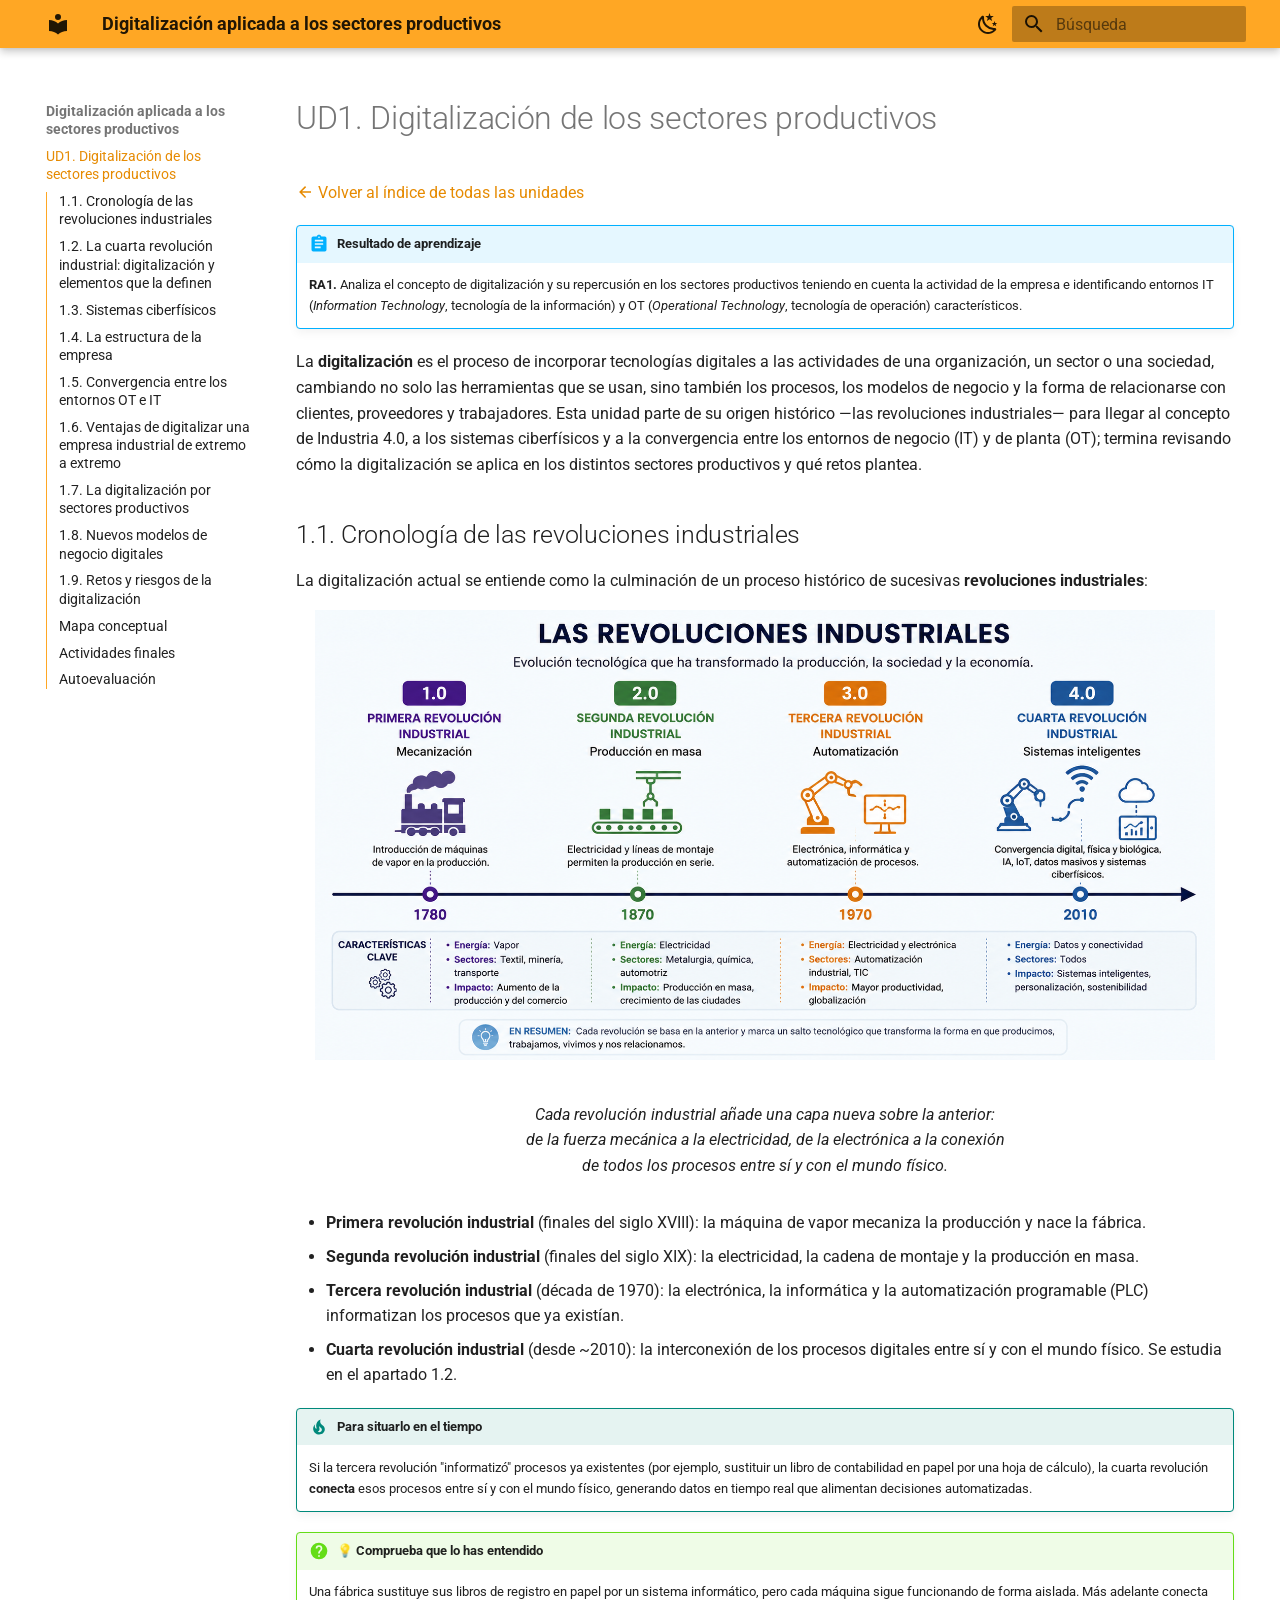
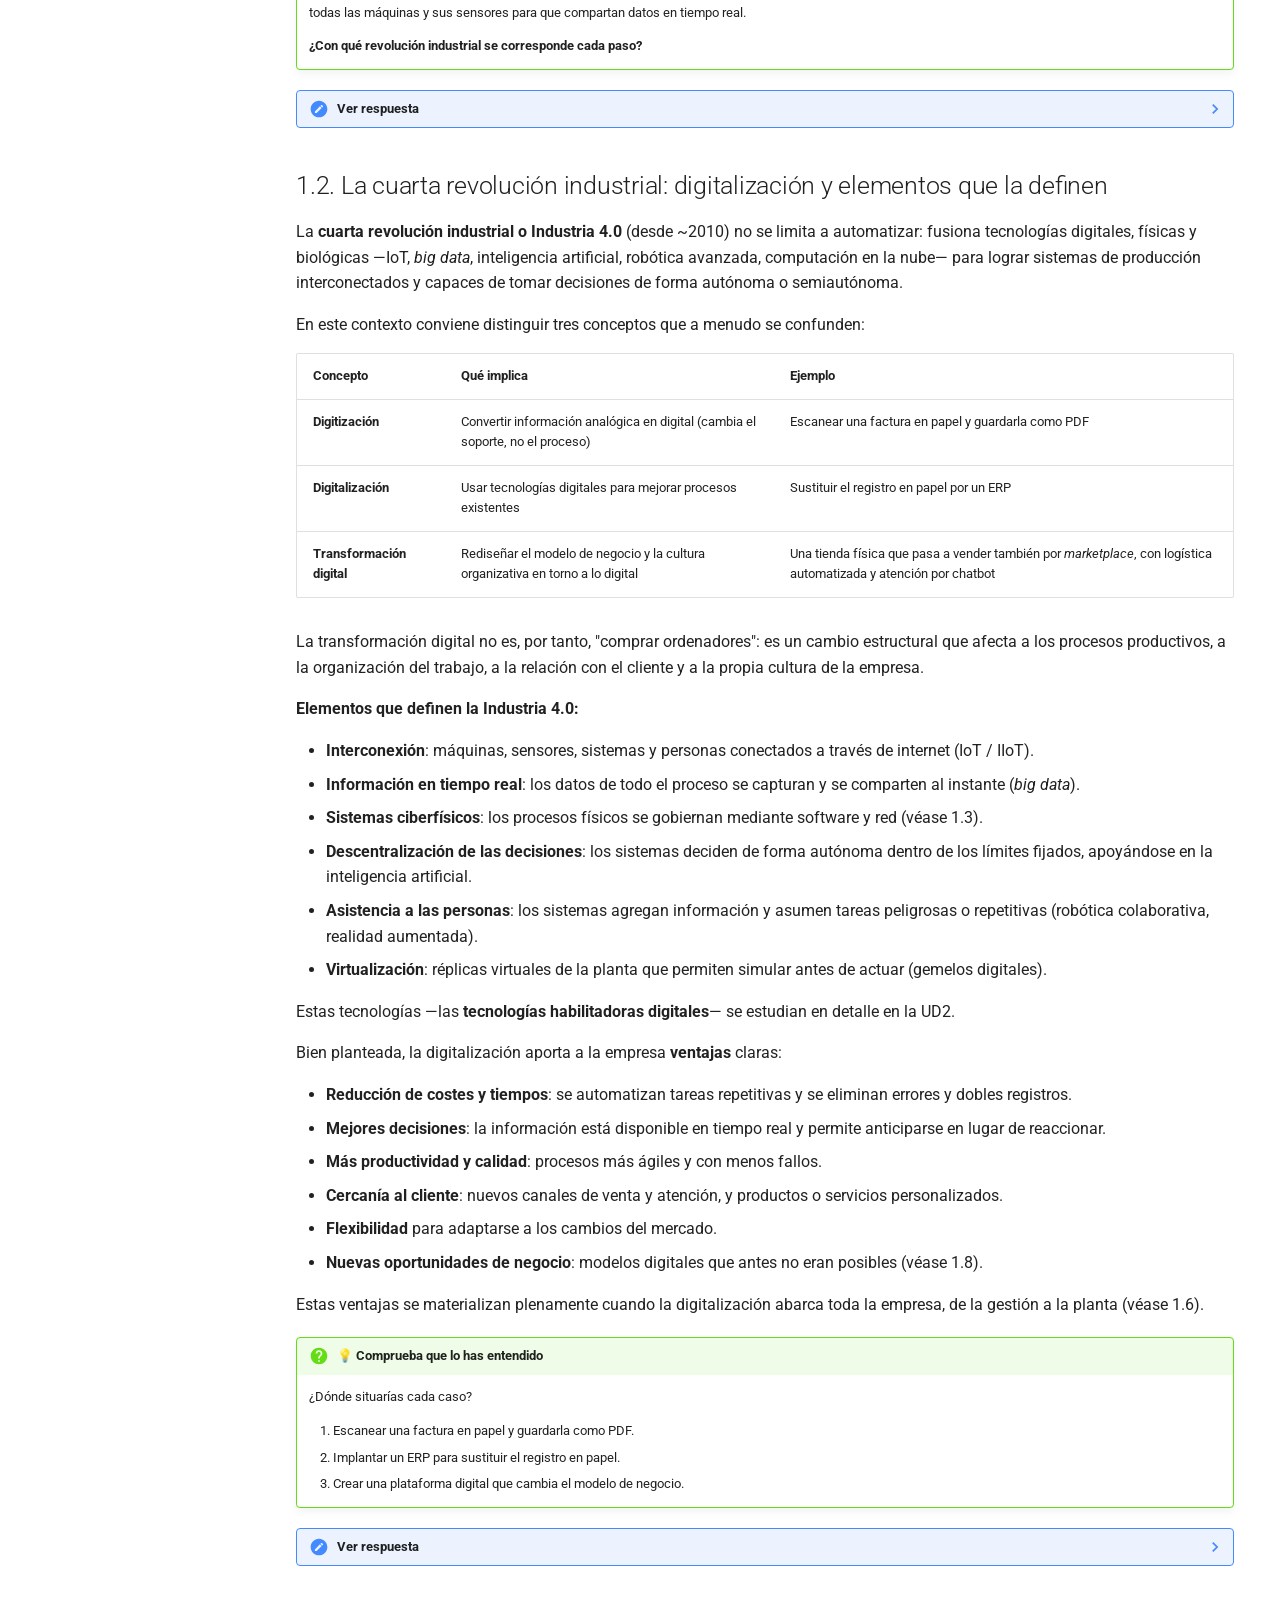
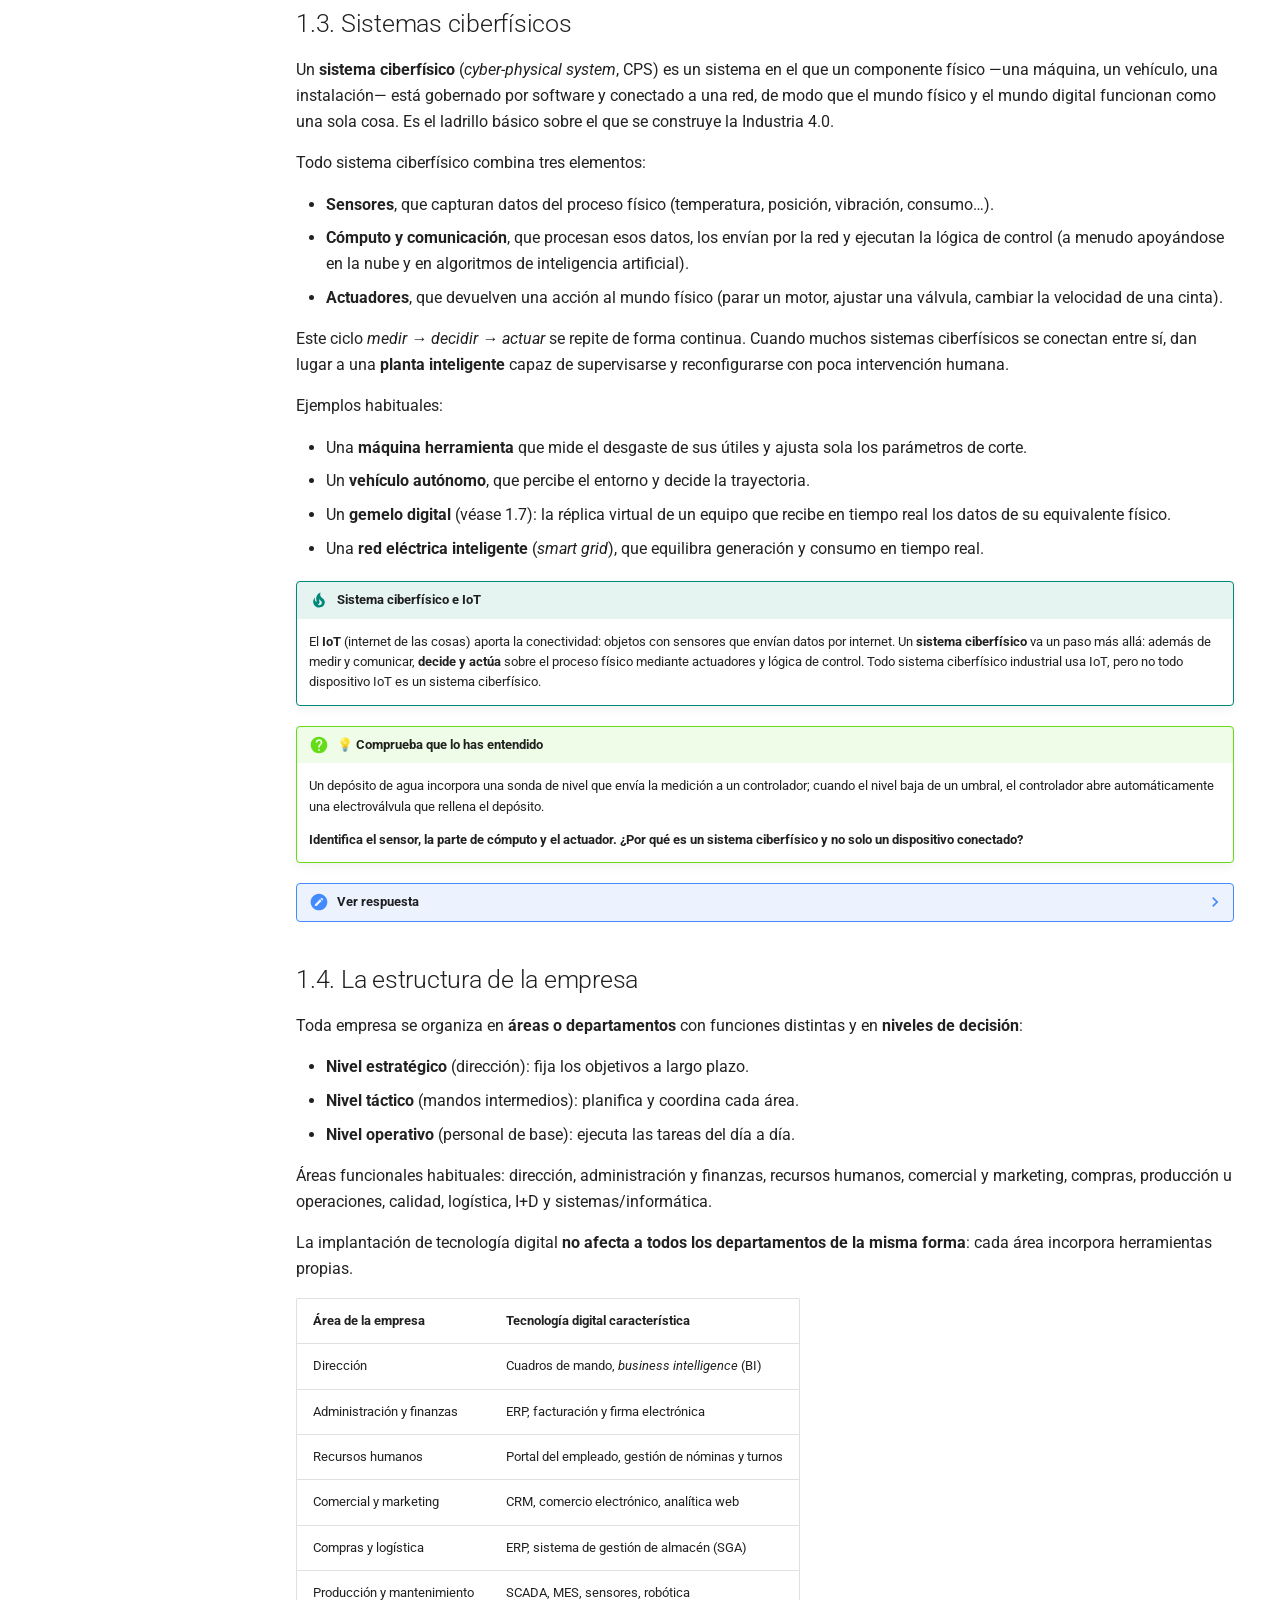
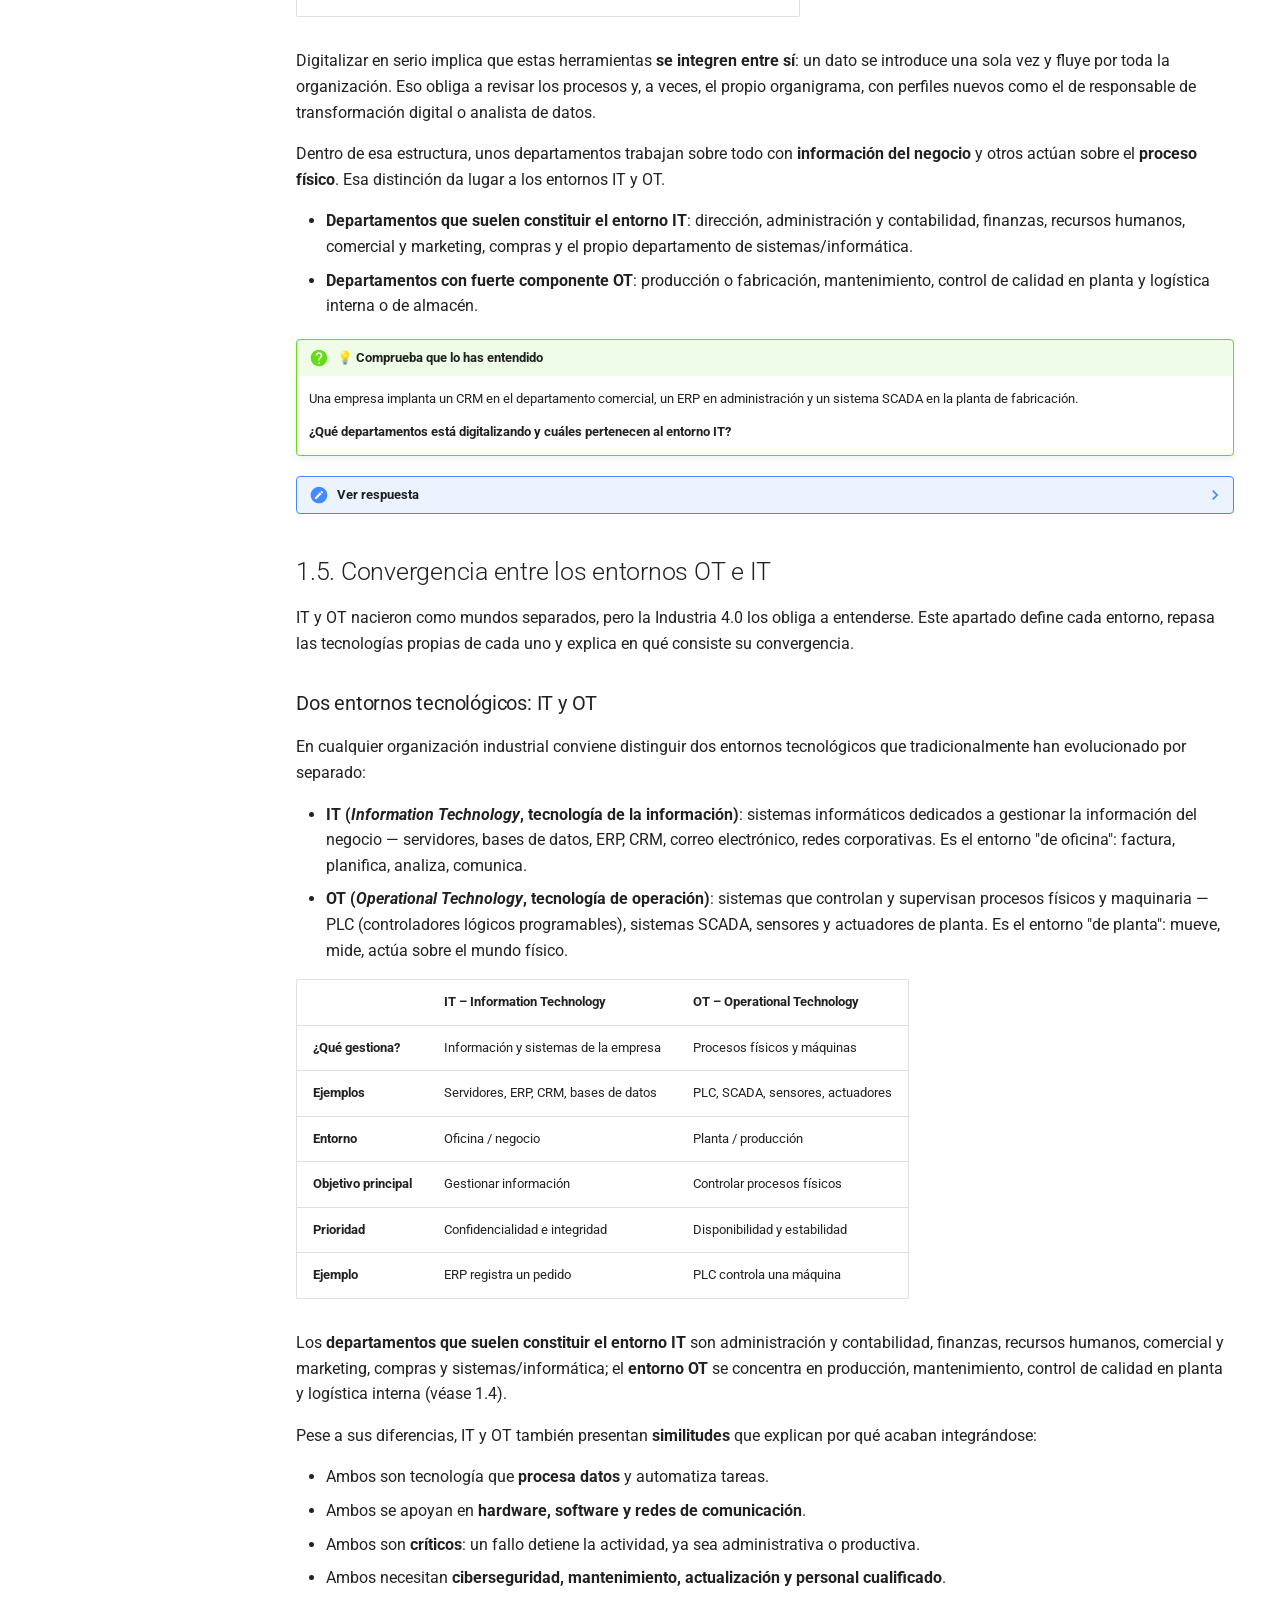
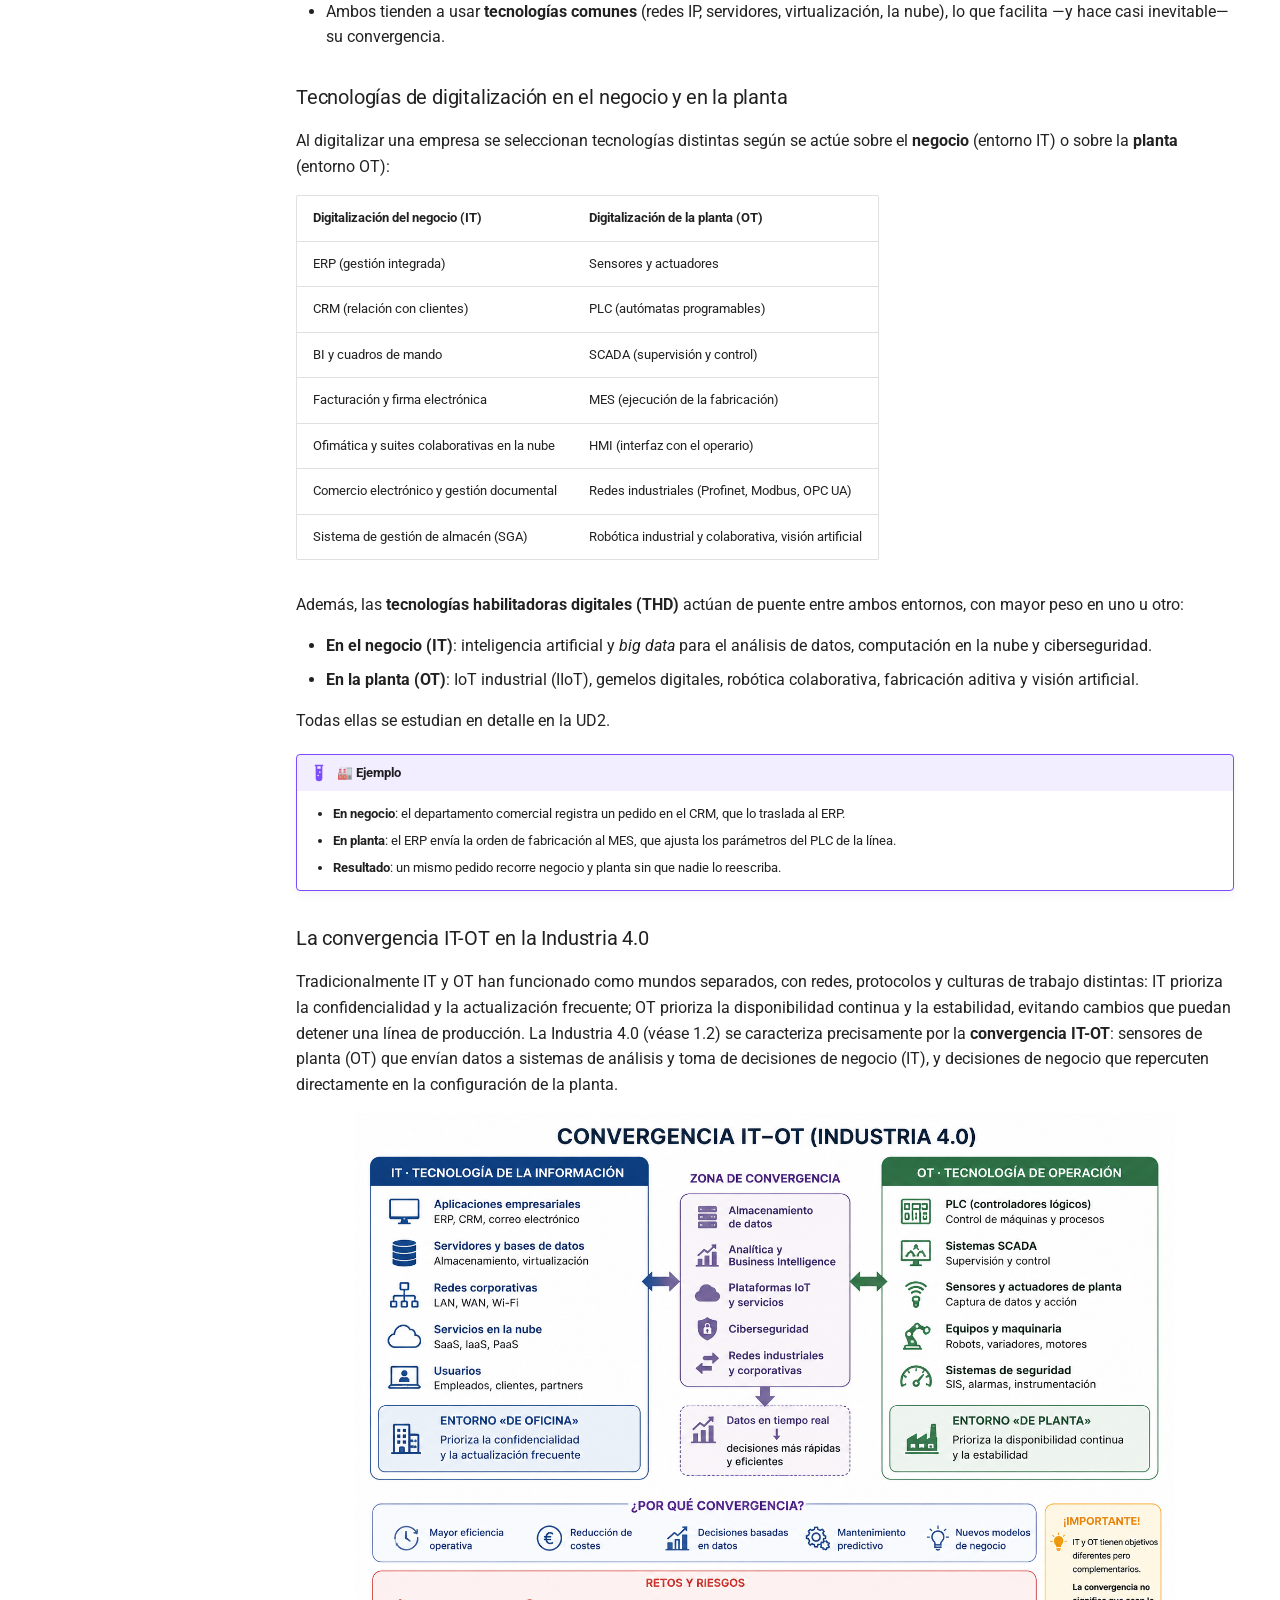
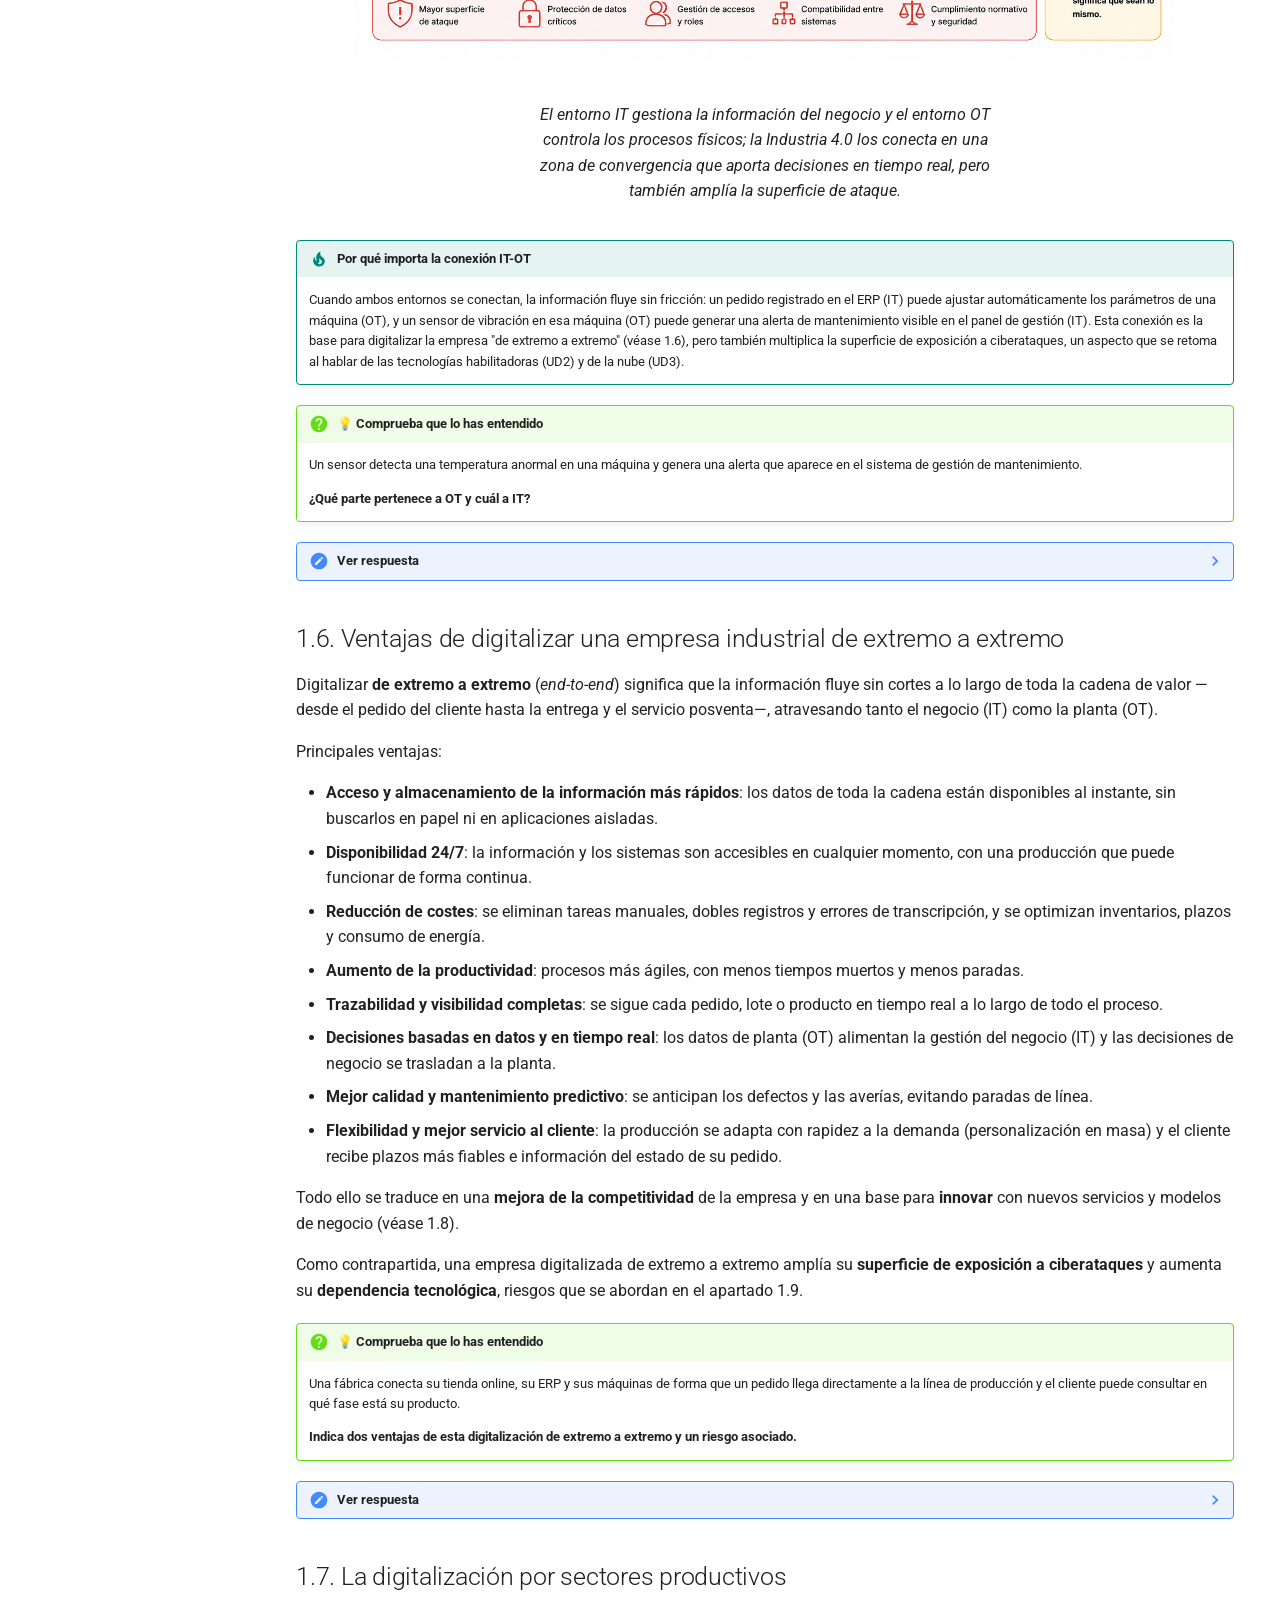
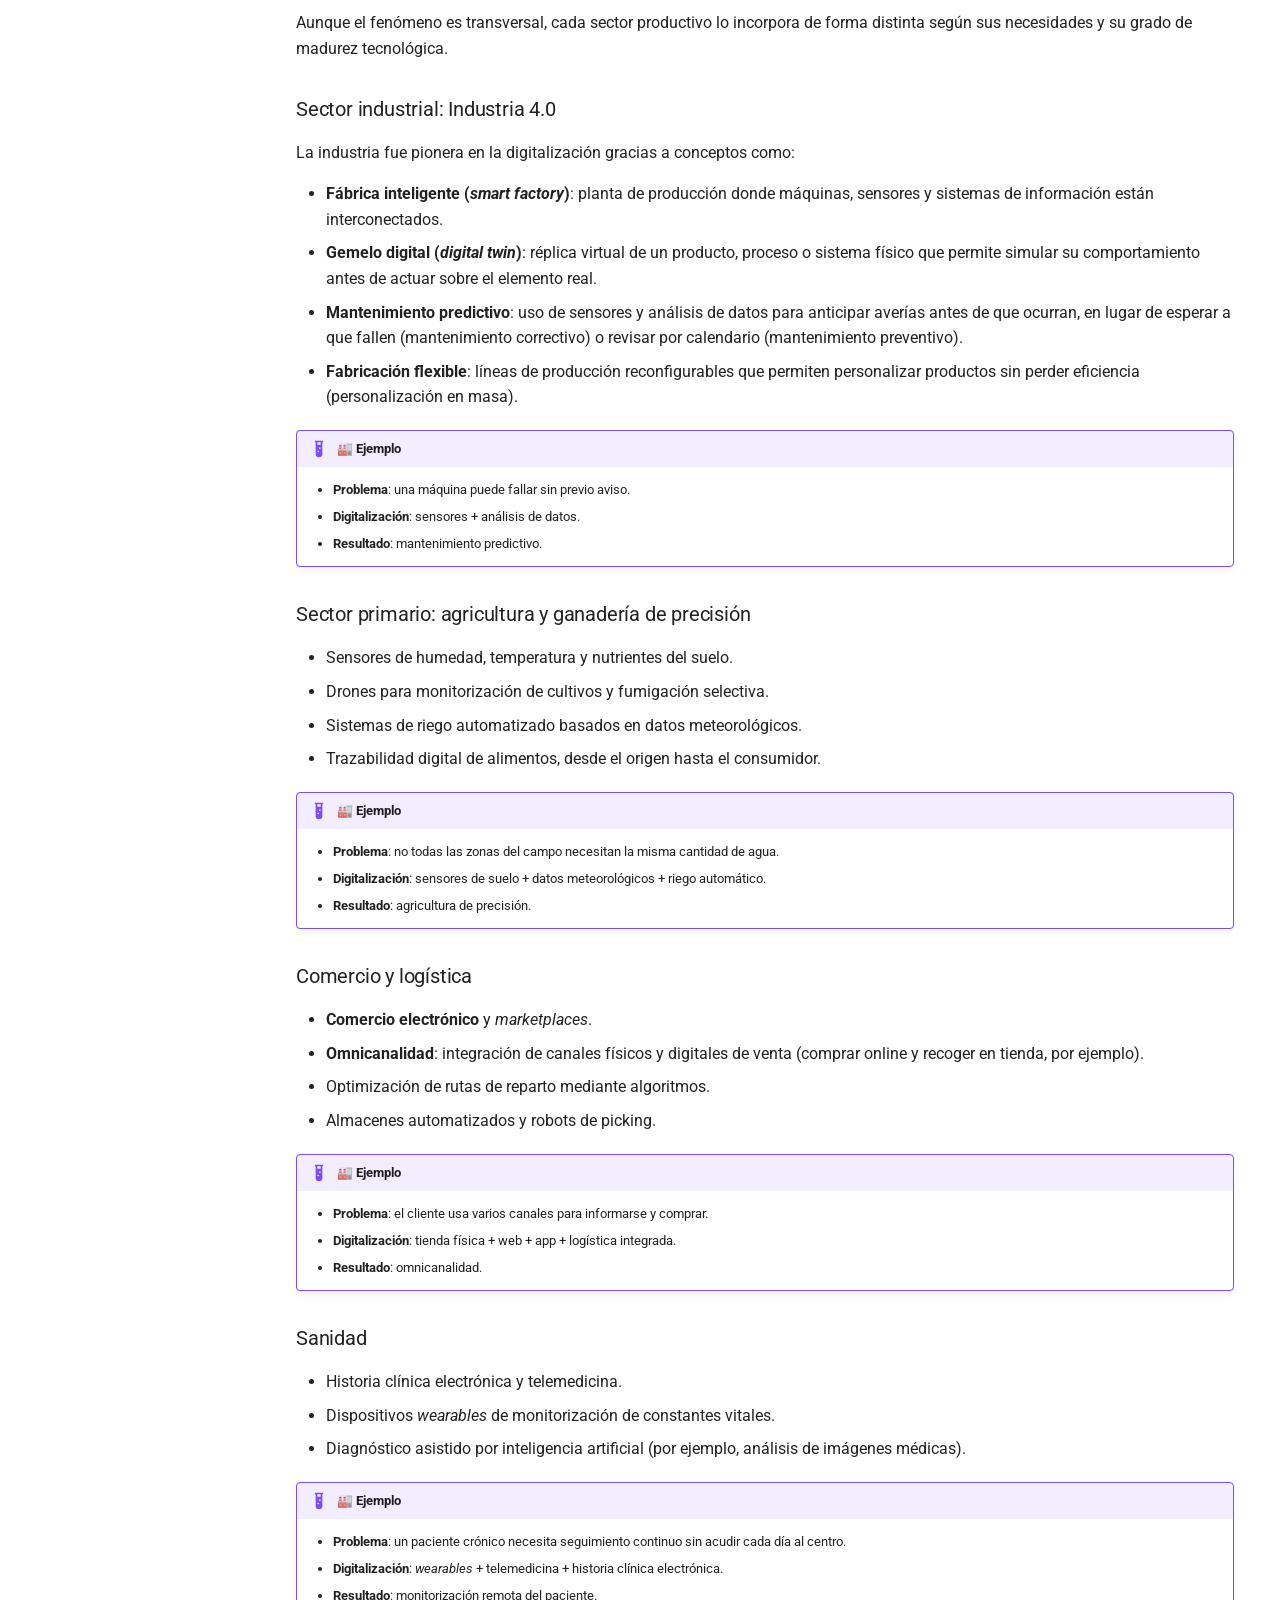
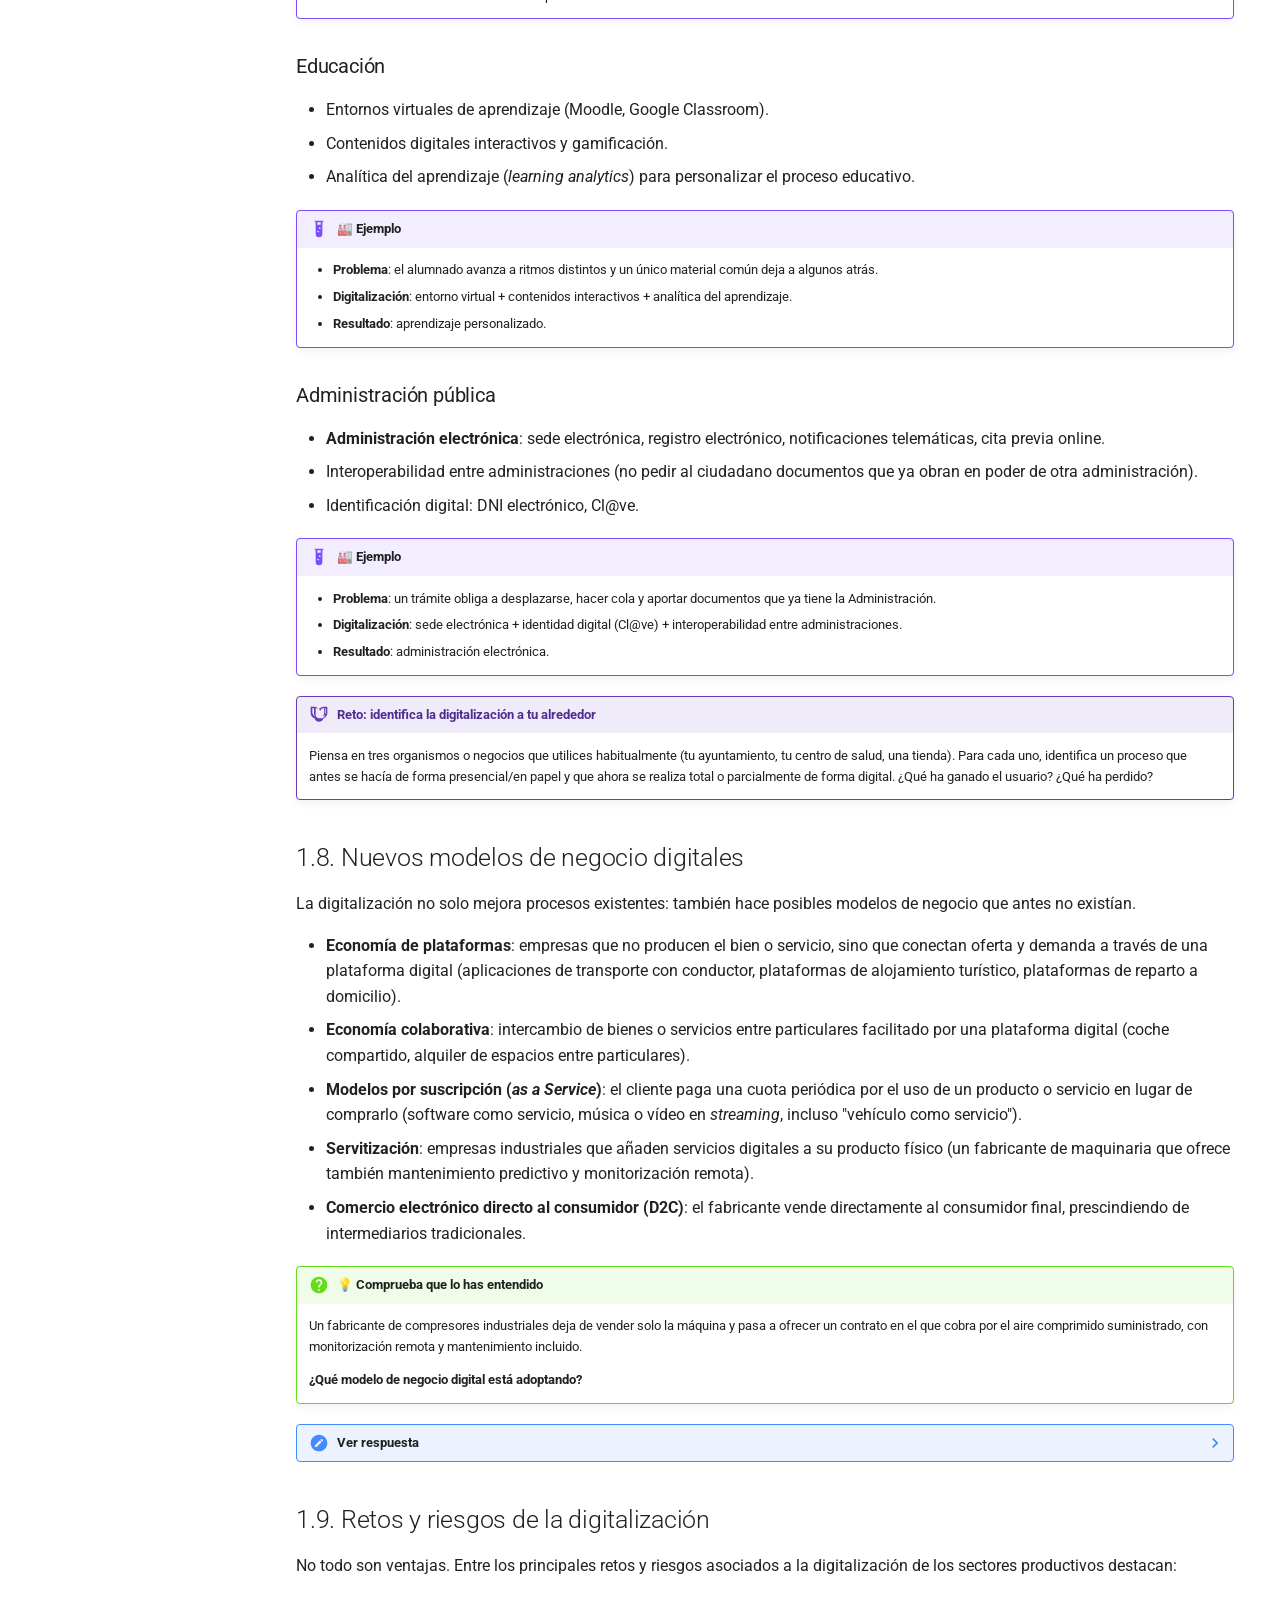
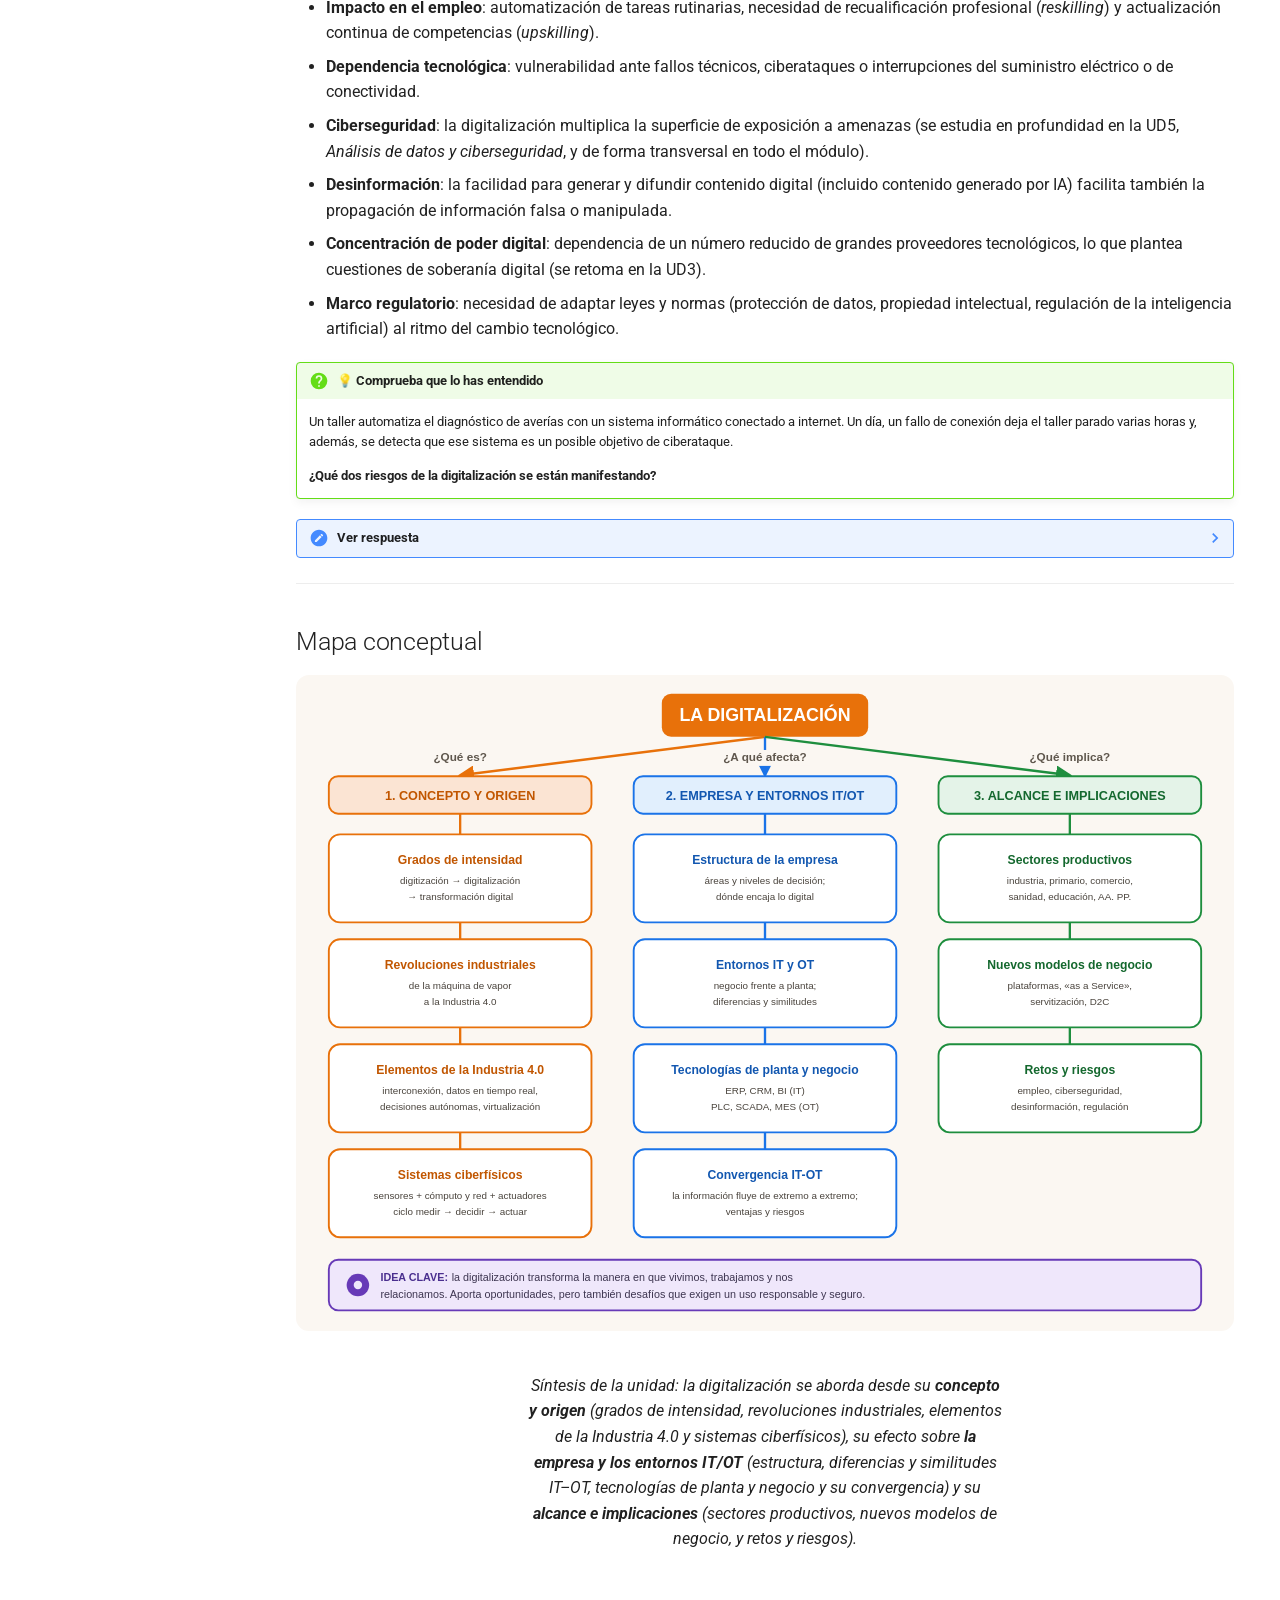
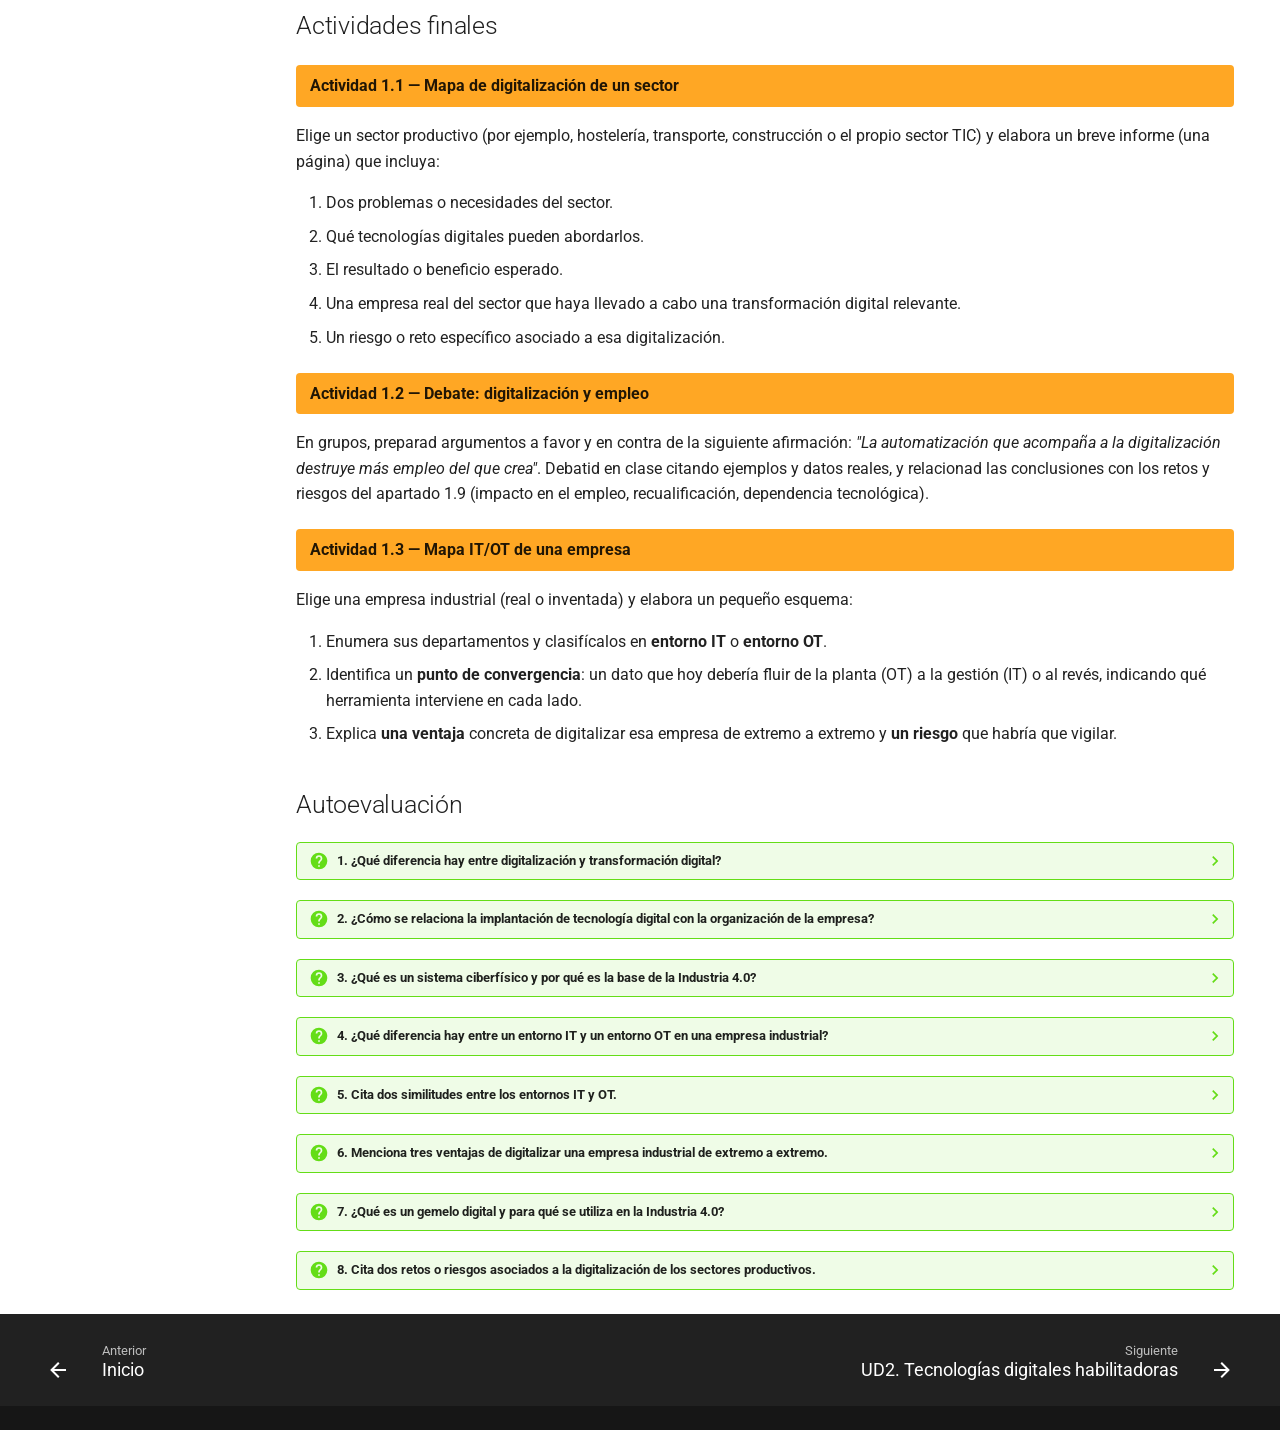
==== commit 2f8b2d86: "Deployed e1b7d0c with MkDocs version: 1.6.1" ====
--- a/ud1/index.html
+++ b/ud1/index.html
@@ -331,209 +331,98 @@
     <ul class="md-nav__list" data-md-component="toc" data-md-scrollfix>
       
         <li class="md-nav__item">
-  <a href="#1-de-la-sociedad-industrial-a-la-sociedad-digital" class="md-nav__link">
+  <a href="#11-cronologia-de-las-revoluciones-industriales" class="md-nav__link">
     <span class="md-ellipsis">
       
-        1. De la sociedad industrial a la sociedad digital
+        1.1. Cronología de las revoluciones industriales
       
     </span>
   </a>
   
-    <nav class="md-nav" aria-label="1. De la sociedad industrial a la sociedad digital">
-      <ul class="md-nav__list">
-        
-          <li class="md-nav__item">
-  <a href="#11-las-revoluciones-industriales" class="md-nav__link">
+</li>
+      
+        <li class="md-nav__item">
+  <a href="#12-la-cuarta-revolucion-industrial-digitalizacion-y-elementos-que-la-definen" class="md-nav__link">
     <span class="md-ellipsis">
       
-        1.1. Las revoluciones industriales
+        1.2. La cuarta revolución industrial: digitalización y elementos que la definen
       
     </span>
   </a>
   
 </li>
-        
-          <li class="md-nav__item">
-  <a href="#12-la-estructura-de-la-empresa-y-la-digitalizacion" class="md-nav__link">
+      
+        <li class="md-nav__item">
+  <a href="#13-sistemas-ciberfisicos" class="md-nav__link">
     <span class="md-ellipsis">
       
-        1.2. La estructura de la empresa y la digitalización
+        1.3. Sistemas ciberfísicos
       
     </span>
   </a>
   
 </li>
-        
-          <li class="md-nav__item">
-  <a href="#13-entornos-it-y-ot" class="md-nav__link">
+      
+        <li class="md-nav__item">
+  <a href="#14-la-estructura-de-la-empresa" class="md-nav__link">
     <span class="md-ellipsis">
       
-        1.3. Entornos IT y OT
+        1.4. La estructura de la empresa
       
     </span>
   </a>
   
 </li>
-        
-          <li class="md-nav__item">
-  <a href="#14-tecnologias-de-digitalizacion-en-planta-y-en-negocio" class="md-nav__link">
+      
+        <li class="md-nav__item">
+  <a href="#15-convergencia-entre-los-entornos-ot-e-it" class="md-nav__link">
     <span class="md-ellipsis">
       
-        1.4. Tecnologías de digitalización en planta y en negocio
+        1.5. Convergencia entre los entornos OT e IT
       
     </span>
   </a>
   
 </li>
-        
-          <li class="md-nav__item">
-  <a href="#15-la-convergencia-entre-it-y-ot" class="md-nav__link">
+      
+        <li class="md-nav__item">
+  <a href="#16-ventajas-de-digitalizar-una-empresa-industrial-de-extremo-a-extremo" class="md-nav__link">
     <span class="md-ellipsis">
       
-        1.5. La convergencia entre IT y OT
+        1.6. Ventajas de digitalizar una empresa industrial de extremo a extremo
       
     </span>
   </a>
   
 </li>
-        
-          <li class="md-nav__item">
-  <a href="#16-ventajas-de-digitalizar-una-empresa-de-extremo-a-extremo" class="md-nav__link">
+      
+        <li class="md-nav__item">
+  <a href="#17-la-digitalizacion-por-sectores-productivos" class="md-nav__link">
     <span class="md-ellipsis">
       
-        1.6. Ventajas de digitalizar una empresa de extremo a extremo
+        1.7. La digitalización por sectores productivos
       
     </span>
   </a>
   
 </li>
-        
-      </ul>
-    </nav>
-  
-</li>
       
         <li class="md-nav__item">
-  <a href="#2-la-digitalizacion-por-sectores-productivos" class="md-nav__link">
+  <a href="#18-nuevos-modelos-de-negocio-digitales" class="md-nav__link">
     <span class="md-ellipsis">
       
-        2. La digitalización por sectores productivos
+        1.8. Nuevos modelos de negocio digitales
       
     </span>
   </a>
   
-    <nav class="md-nav" aria-label="2. La digitalización por sectores productivos">
-      <ul class="md-nav__list">
-        
-          <li class="md-nav__item">
-  <a href="#21-sector-industrial-industria-40" class="md-nav__link">
+</li>
+      
+        <li class="md-nav__item">
+  <a href="#19-retos-y-riesgos-de-la-digitalizacion" class="md-nav__link">
     <span class="md-ellipsis">
       
-        2.1. Sector industrial: Industria 4.0
-      
-    </span>
-  </a>
-  
-</li>
-        
-          <li class="md-nav__item">
-  <a href="#22-sector-primario-agricultura-y-ganaderia-de-precision" class="md-nav__link">
-    <span class="md-ellipsis">
-      
-        2.2. Sector primario: agricultura y ganadería de precisión
-      
-    </span>
-  </a>
-  
-</li>
-        
-          <li class="md-nav__item">
-  <a href="#23-comercio-y-logistica" class="md-nav__link">
-    <span class="md-ellipsis">
-      
-        2.3. Comercio y logística
-      
-    </span>
-  </a>
-  
-</li>
-        
-          <li class="md-nav__item">
-  <a href="#24-sanidad" class="md-nav__link">
-    <span class="md-ellipsis">
-      
-        2.4. Sanidad
-      
-    </span>
-  </a>
-  
-</li>
-        
-          <li class="md-nav__item">
-  <a href="#25-educacion" class="md-nav__link">
-    <span class="md-ellipsis">
-      
-        2.5. Educación
-      
-    </span>
-  </a>
-  
-</li>
-        
-          <li class="md-nav__item">
-  <a href="#26-administracion-publica" class="md-nav__link">
-    <span class="md-ellipsis">
-      
-        2.6. Administración pública
-      
-    </span>
-  </a>
-  
-</li>
-        
-      </ul>
-    </nav>
-  
-</li>
-      
-        <li class="md-nav__item">
-  <a href="#3-nuevos-modelos-de-negocio-digitales" class="md-nav__link">
-    <span class="md-ellipsis">
-      
-        3. Nuevos modelos de negocio digitales
-      
-    </span>
-  </a>
-  
-</li>
-      
-        <li class="md-nav__item">
-  <a href="#4-digitalizacion-sostenible-green-it" class="md-nav__link">
-    <span class="md-ellipsis">
-      
-        4. Digitalización sostenible (Green IT)
-      
-    </span>
-  </a>
-  
-</li>
-      
-        <li class="md-nav__item">
-  <a href="#5-retos-y-riesgos-de-la-digitalizacion" class="md-nav__link">
-    <span class="md-ellipsis">
-      
-        5. Retos y riesgos de la digitalización
-      
-    </span>
-  </a>
-  
-</li>
-      
-        <li class="md-nav__item">
-  <a href="#actividades" class="md-nav__link">
-    <span class="md-ellipsis">
-      
-        Actividades
+        1.9. Retos y riesgos de la digitalización
       
     </span>
   </a>
@@ -545,6 +434,17 @@
     <span class="md-ellipsis">
       
         Mapa conceptual
+      
+    </span>
+  </a>
+  
+</li>
+      
+        <li class="md-nav__item">
+  <a href="#actividades-finales" class="md-nav__link">
+    <span class="md-ellipsis">
+      
+        Actividades finales
       
     </span>
   </a>
@@ -728,9 +628,39 @@
 <p class="admonition-title">Resultado de aprendizaje</p>
 <p><strong>RA1.</strong> Analiza el concepto de digitalización y su repercusión en los sectores productivos teniendo en cuenta la actividad de la empresa e identificando entornos IT (<em>Information Technology</em>, tecnología de la información) y OT (<em>Operational Technology</em>, tecnología de operación) característicos.</p>
 </div>
-<h2 id="1-de-la-sociedad-industrial-a-la-sociedad-digital">1. De la sociedad industrial a la sociedad digital<a class="headerlink" href="#1-de-la-sociedad-industrial-a-la-sociedad-digital" title="Permanent link">&para;</a></h2>
-<p>La <strong>digitalización</strong> es el proceso de incorporar tecnologías digitales a las actividades de una organización, un sector o una sociedad, cambiando no solo las herramientas que se usan, sino también los procesos, los modelos de negocio y la forma de relacionarse con clientes, proveedores y trabajadores.</p>
-<p>Conviene distinguir tres conceptos que a menudo se confunden:</p>
+<p>La <strong>digitalización</strong> es el proceso de incorporar tecnologías digitales a las actividades de una organización, un sector o una sociedad, cambiando no solo las herramientas que se usan, sino también los procesos, los modelos de negocio y la forma de relacionarse con clientes, proveedores y trabajadores. Esta unidad parte de su origen histórico —las revoluciones industriales— para llegar al concepto de Industria 4.0, a los sistemas ciberfísicos y a la convergencia entre los entornos de negocio (IT) y de planta (OT); termina revisando cómo la digitalización se aplica en los distintos sectores productivos y qué retos plantea.</p>
+<h2 id="11-cronologia-de-las-revoluciones-industriales">1.1. Cronología de las revoluciones industriales<a class="headerlink" href="#11-cronologia-de-las-revoluciones-industriales" title="Permanent link">&para;</a></h2>
+<p>La digitalización actual se entiende como la culminación de un proceso histórico de sucesivas <strong>revoluciones industriales</strong>:</p>
+<figure>
+  <img alt="Línea temporal de las cuatro revoluciones industriales, de la máquina de vapor a la Industria 4.0" src="../assets/img/ud1-revoluciones-industriales.png" width="900" />
+<br />
+<figcaption>Cada revolución industrial añade una capa nueva sobre la anterior: de la fuerza mecánica a la electricidad, de la electrónica a la conexión de todos los procesos entre sí y con el mundo físico.</figcaption>
+</figure>
+<ul>
+<li><strong>Primera revolución industrial</strong> (finales del siglo XVIII): la máquina de vapor mecaniza la producción y nace la fábrica.</li>
+<li><strong>Segunda revolución industrial</strong> (finales del siglo XIX): la electricidad, la cadena de montaje y la producción en masa.</li>
+<li><strong>Tercera revolución industrial</strong> (década de 1970): la electrónica, la informática y la automatización programable (PLC) informatizan los procesos que ya existían.</li>
+<li><strong>Cuarta revolución industrial</strong> (desde ~2010): la interconexión de los procesos digitales entre sí y con el mundo físico. Se estudia en el apartado 1.2.</li>
+</ul>
+<div class="admonition tip">
+<p class="admonition-title">Para situarlo en el tiempo</p>
+<p>Si la tercera revolución "informatizó" procesos ya existentes (por ejemplo, sustituir un libro de contabilidad en papel por una hoja de cálculo), la cuarta revolución <strong>conecta</strong> esos procesos entre sí y con el mundo físico, generando datos en tiempo real que alimentan decisiones automatizadas.</p>
+</div>
+<div class="admonition question">
+<p class="admonition-title">💡 Comprueba que lo has entendido</p>
+<p>Una fábrica sustituye sus libros de registro en papel por un sistema informático, pero cada máquina sigue funcionando de forma aislada. Más adelante conecta todas las máquinas y sus sensores para que compartan datos en tiempo real.</p>
+<p><strong>¿Con qué revolución industrial se corresponde cada paso?</strong></p>
+</div>
+<details class="note">
+<summary>Ver respuesta</summary>
+<ul>
+<li>Informatizar el registro sin conectar los procesos entre sí → <strong>tercera revolución industrial</strong>.</li>
+<li>Conectar máquinas y sensores para intercambiar datos en tiempo real → <strong>cuarta revolución industrial (Industria 4.0)</strong>.</li>
+</ul>
+</details>
+<h2 id="12-la-cuarta-revolucion-industrial-digitalizacion-y-elementos-que-la-definen">1.2. La cuarta revolución industrial: digitalización y elementos que la definen<a class="headerlink" href="#12-la-cuarta-revolucion-industrial-digitalizacion-y-elementos-que-la-definen" title="Permanent link">&para;</a></h2>
+<p>La <strong>cuarta revolución industrial o Industria 4.0</strong> (desde ~2010) no se limita a automatizar: fusiona tecnologías digitales, físicas y biológicas —IoT, <em>big data</em>, inteligencia artificial, robótica avanzada, computación en la nube— para lograr sistemas de producción interconectados y capaces de tomar decisiones de forma autónoma o semiautónoma.</p>
+<p>En este contexto conviene distinguir tres conceptos que a menudo se confunden:</p>
 <table>
 <thead>
 <tr>
@@ -757,7 +687,17 @@
 </tr>
 </tbody>
 </table>
-<p>La transformación digital no es, por tanto, "comprar ordenadores": es un cambio estructural que afecta a procesos productivos, a la organización del trabajo, a la relación con el cliente y a la propia cultura de la empresa.</p>
+<p>La transformación digital no es, por tanto, "comprar ordenadores": es un cambio estructural que afecta a los procesos productivos, a la organización del trabajo, a la relación con el cliente y a la propia cultura de la empresa.</p>
+<p><strong>Elementos que definen la Industria 4.0:</strong></p>
+<ul>
+<li><strong>Interconexión</strong>: máquinas, sensores, sistemas y personas conectados a través de internet (IoT / IIoT).</li>
+<li><strong>Información en tiempo real</strong>: los datos de todo el proceso se capturan y se comparten al instante (<em>big data</em>).</li>
+<li><strong>Sistemas ciberfísicos</strong>: los procesos físicos se gobiernan mediante software y red (véase 1.3).</li>
+<li><strong>Descentralización de las decisiones</strong>: los sistemas deciden de forma autónoma dentro de los límites fijados, apoyándose en la inteligencia artificial.</li>
+<li><strong>Asistencia a las personas</strong>: los sistemas agregan información y asumen tareas peligrosas o repetitivas (robótica colaborativa, realidad aumentada).</li>
+<li><strong>Virtualización</strong>: réplicas virtuales de la planta que permiten simular antes de actuar (gemelos digitales).</li>
+</ul>
+<p>Estas tecnologías —las <strong>tecnologías habilitadoras digitales</strong>— se estudian en detalle en la UD2.</p>
 <p>Bien planteada, la digitalización aporta a la empresa <strong>ventajas</strong> claras:</p>
 <ul>
 <li><strong>Reducción de costes y tiempos</strong>: se automatizan tareas repetitivas y se eliminan errores y dobles registros.</li>
@@ -765,7 +705,7 @@
 <li><strong>Más productividad y calidad</strong>: procesos más ágiles y con menos fallos.</li>
 <li><strong>Cercanía al cliente</strong>: nuevos canales de venta y atención, y productos o servicios personalizados.</li>
 <li><strong>Flexibilidad</strong> para adaptarse a los cambios del mercado.</li>
-<li><strong>Nuevas oportunidades de negocio</strong>: modelos digitales que antes no eran posibles (véase apartado 3).</li>
+<li><strong>Nuevas oportunidades de negocio</strong>: modelos digitales que antes no eran posibles (véase 1.8).</li>
 </ul>
 <p>Estas ventajas se materializan plenamente cuando la digitalización abarca toda la empresa, de la gestión a la planta (véase 1.6).</p>
 <div class="admonition question">
@@ -785,31 +725,41 @@
 <li><strong>Transformación digital</strong> — se rediseña el modelo de negocio en torno a lo digital.</li>
 </ol>
 </details>
-<h3 id="11-las-revoluciones-industriales">1.1. Las revoluciones industriales<a class="headerlink" href="#11-las-revoluciones-industriales" title="Permanent link">&para;</a></h3>
-<p>La digitalización actual se entiende como la culminación de un proceso histórico de sucesivas revoluciones industriales:</p>
-<figure>
-  <img alt="Línea temporal de las cuatro revoluciones industriales, de la máquina de vapor a la Industria 4.0" src="../assets/img/ud1-revoluciones-industriales.png" width="900" />
-<br />
-<figcaption>Cada revolución industrial añade una capa nueva sobre la anterior: de la fuerza mecánica a la electricidad, de la electrónica a la conexión de todos los procesos entre sí y con el mundo físico.</figcaption>
-</figure>
-<p>La <strong>cuarta revolución industrial o Industria 4.0</strong> (desde ~2010) no se limita a automatizar: fusiona tecnologías digitales, físicas y biológicas — IoT, big data, inteligencia artificial, robótica avanzada, computación en la nube — para lograr sistemas de producción interconectados y capaces de tomar decisiones de forma autónoma o semiautónoma.</p>
+<h2 id="13-sistemas-ciberfisicos">1.3. Sistemas ciberfísicos<a class="headerlink" href="#13-sistemas-ciberfisicos" title="Permanent link">&para;</a></h2>
+<p>Un <strong>sistema ciberfísico</strong> (<em>cyber-physical system</em>, CPS) es un sistema en el que un componente físico —una máquina, un vehículo, una instalación— está gobernado por software y conectado a una red, de modo que el mundo físico y el mundo digital funcionan como una sola cosa. Es el ladrillo básico sobre el que se construye la Industria 4.0.</p>
+<p>Todo sistema ciberfísico combina tres elementos:</p>
+<ul>
+<li><strong>Sensores</strong>, que capturan datos del proceso físico (temperatura, posición, vibración, consumo…).</li>
+<li><strong>Cómputo y comunicación</strong>, que procesan esos datos, los envían por la red y ejecutan la lógica de control (a menudo apoyándose en la nube y en algoritmos de inteligencia artificial).</li>
+<li><strong>Actuadores</strong>, que devuelven una acción al mundo físico (parar un motor, ajustar una válvula, cambiar la velocidad de una cinta).</li>
+</ul>
+<p>Este ciclo <em>medir → decidir → actuar</em> se repite de forma continua. Cuando muchos sistemas ciberfísicos se conectan entre sí, dan lugar a una <strong>planta inteligente</strong> capaz de supervisarse y reconfigurarse con poca intervención humana.</p>
+<p>Ejemplos habituales:</p>
+<ul>
+<li>Una <strong>máquina herramienta</strong> que mide el desgaste de sus útiles y ajusta sola los parámetros de corte.</li>
+<li>Un <strong>vehículo autónomo</strong>, que percibe el entorno y decide la trayectoria.</li>
+<li>Un <strong>gemelo digital</strong> (véase 1.7): la réplica virtual de un equipo que recibe en tiempo real los datos de su equivalente físico.</li>
+<li>Una <strong>red eléctrica inteligente</strong> (<em>smart grid</em>), que equilibra generación y consumo en tiempo real.</li>
+</ul>
 <div class="admonition tip">
-<p class="admonition-title">Para situarlo en el tiempo</p>
-<p>Si la tercera revolución "informatizó" procesos ya existentes (por ejemplo, sustituir un libro de contabilidad en papel por una hoja de cálculo), la cuarta revolución <strong>conecta</strong> esos procesos entre sí y con el mundo físico, generando datos en tiempo real que alimentan decisiones automatizadas.</p>
+<p class="admonition-title">Sistema ciberfísico e IoT</p>
+<p>El <strong>IoT</strong> (internet de las cosas) aporta la conectividad: objetos con sensores que envían datos por internet. Un <strong>sistema ciberfísico</strong> va un paso más allá: además de medir y comunicar, <strong>decide y actúa</strong> sobre el proceso físico mediante actuadores y lógica de control. Todo sistema ciberfísico industrial usa IoT, pero no todo dispositivo IoT es un sistema ciberfísico.</p>
 </div>
 <div class="admonition question">
 <p class="admonition-title">💡 Comprueba que lo has entendido</p>
-<p>Una fábrica sustituye sus libros de registro en papel por un sistema informático, pero cada máquina sigue funcionando de forma aislada. Más adelante conecta todas las máquinas y sus sensores para que compartan datos en tiempo real.</p>
-<p><strong>¿Con qué revolución industrial se corresponde cada paso?</strong></p>
+<p>Un depósito de agua incorpora una sonda de nivel que envía la medición a un controlador; cuando el nivel baja de un umbral, el controlador abre automáticamente una electroválvula que rellena el depósito.</p>
+<p><strong>Identifica el sensor, la parte de cómputo y el actuador. ¿Por qué es un sistema ciberfísico y no solo un dispositivo conectado?</strong></p>
 </div>
 <details class="note">
 <summary>Ver respuesta</summary>
 <ul>
-<li>Informatizar el registro sin conectar los procesos entre sí → <strong>tercera revolución industrial</strong>.</li>
-<li>Conectar máquinas y sensores para intercambiar datos en tiempo real → <strong>cuarta revolución industrial (Industria 4.0)</strong>.</li>
-</ul>
-</details>
-<h3 id="12-la-estructura-de-la-empresa-y-la-digitalizacion">1.2. La estructura de la empresa y la digitalización<a class="headerlink" href="#12-la-estructura-de-la-empresa-y-la-digitalizacion" title="Permanent link">&para;</a></h3>
+<li><strong>Sensor</strong>: la sonda de nivel del depósito.</li>
+<li><strong>Cómputo y comunicación</strong>: el controlador que recibe la medición y la compara con el umbral.</li>
+<li><strong>Actuador</strong>: la electroválvula que rellena el depósito.</li>
+<li>Es un <strong>sistema ciberfísico</strong> porque cierra el ciclo <em>medir → decidir → actuar</em>: no se limita a enviar el dato, sino que ejecuta una acción física de forma automática.</li>
+</ul>
+</details>
+<h2 id="14-la-estructura-de-la-empresa">1.4. La estructura de la empresa<a class="headerlink" href="#14-la-estructura-de-la-empresa" title="Permanent link">&para;</a></h2>
 <p>Toda empresa se organiza en <strong>áreas o departamentos</strong> con funciones distintas y en <strong>niveles de decisión</strong>:</p>
 <ul>
 <li><strong>Nivel estratégico</strong> (dirección): fija los objetivos a largo plazo.</li>
@@ -871,7 +821,9 @@
 <li>La tecnología digital llega a cada área con herramientas distintas; el reto es que el CRM, el ERP y el SCADA compartan datos en lugar de funcionar aislados.</li>
 </ul>
 </details>
-<h3 id="13-entornos-it-y-ot">1.3. Entornos IT y OT<a class="headerlink" href="#13-entornos-it-y-ot" title="Permanent link">&para;</a></h3>
+<h2 id="15-convergencia-entre-los-entornos-ot-e-it">1.5. Convergencia entre los entornos OT e IT<a class="headerlink" href="#15-convergencia-entre-los-entornos-ot-e-it" title="Permanent link">&para;</a></h2>
+<p>IT y OT nacieron como mundos separados, pero la Industria 4.0 los obliga a entenderse. Este apartado define cada entorno, repasa las tecnologías propias de cada uno y explica en qué consiste su convergencia.</p>
+<h3 id="dos-entornos-tecnologicos-it-y-ot">Dos entornos tecnológicos: IT y OT<a class="headerlink" href="#dos-entornos-tecnologicos-it-y-ot" title="Permanent link">&para;</a></h3>
 <p>En cualquier organización industrial conviene distinguir dos entornos tecnológicos que tradicionalmente han evolucionado por separado:</p>
 <ul>
 <li><strong>IT (<em>Information Technology</em>, tecnología de la información)</strong>: sistemas informáticos dedicados a gestionar la información del negocio — servidores, bases de datos, ERP, CRM, correo electrónico, redes corporativas. Es el entorno "de oficina": factura, planifica, analiza, comunica.</li>
@@ -918,7 +870,7 @@
 </tr>
 </tbody>
 </table>
-<p>Los <strong>departamentos que suelen constituir el entorno IT</strong> son administración y contabilidad, finanzas, recursos humanos, comercial y marketing, compras y sistemas/informática; el <strong>entorno OT</strong> se concentra en producción, mantenimiento, control de calidad en planta y logística interna (véase 1.2).</p>
+<p>Los <strong>departamentos que suelen constituir el entorno IT</strong> son administración y contabilidad, finanzas, recursos humanos, comercial y marketing, compras y sistemas/informática; el <strong>entorno OT</strong> se concentra en producción, mantenimiento, control de calidad en planta y logística interna (véase 1.4).</p>
 <p>Pese a sus diferencias, IT y OT también presentan <strong>similitudes</strong> que explican por qué acaban integrándose:</p>
 <ul>
 <li>Ambos son tecnología que <strong>procesa datos</strong> y automatiza tareas.</li>
@@ -927,7 +879,7 @@
 <li>Ambos necesitan <strong>ciberseguridad, mantenimiento, actualización y personal cualificado</strong>.</li>
 <li>Ambos tienden a usar <strong>tecnologías comunes</strong> (redes IP, servidores, virtualización, la nube), lo que facilita —y hace casi inevitable— su convergencia.</li>
 </ul>
-<h3 id="14-tecnologias-de-digitalizacion-en-planta-y-en-negocio">1.4. Tecnologías de digitalización en planta y en negocio<a class="headerlink" href="#14-tecnologias-de-digitalizacion-en-planta-y-en-negocio" title="Permanent link">&para;</a></h3>
+<h3 id="tecnologias-de-digitalizacion-en-el-negocio-y-en-la-planta">Tecnologías de digitalización en el negocio y en la planta<a class="headerlink" href="#tecnologias-de-digitalizacion-en-el-negocio-y-en-la-planta" title="Permanent link">&para;</a></h3>
 <p>Al digitalizar una empresa se seleccionan tecnologías distintas según se actúe sobre el <strong>negocio</strong> (entorno IT) o sobre la <strong>planta</strong> (entorno OT):</p>
 <table>
 <thead>
@@ -981,8 +933,8 @@
 <li><strong>Resultado</strong>: un mismo pedido recorre negocio y planta sin que nadie lo reescriba.</li>
 </ul>
 </div>
-<h3 id="15-la-convergencia-entre-it-y-ot">1.5. La convergencia entre IT y OT<a class="headerlink" href="#15-la-convergencia-entre-it-y-ot" title="Permanent link">&para;</a></h3>
-<p>Tradicionalmente IT y OT han funcionado como mundos separados, con redes, protocolos y culturas de trabajo distintas: IT prioriza la confidencialidad y la actualización frecuente; OT prioriza la disponibilidad continua y la estabilidad, evitando cambios que puedan detener una línea de producción. La Industria 4.0 (véase 2.1) se caracteriza precisamente por la <strong>convergencia IT-OT</strong>: sensores de planta (OT) que envían datos a sistemas de análisis y toma de decisiones de negocio (IT), y decisiones de negocio que repercuten directamente en la configuración de la planta.</p>
+<h3 id="la-convergencia-it-ot-en-la-industria-40">La convergencia IT-OT en la Industria 4.0<a class="headerlink" href="#la-convergencia-it-ot-en-la-industria-40" title="Permanent link">&para;</a></h3>
+<p>Tradicionalmente IT y OT han funcionado como mundos separados, con redes, protocolos y culturas de trabajo distintas: IT prioriza la confidencialidad y la actualización frecuente; OT prioriza la disponibilidad continua y la estabilidad, evitando cambios que puedan detener una línea de producción. La Industria 4.0 (véase 1.2) se caracteriza precisamente por la <strong>convergencia IT-OT</strong>: sensores de planta (OT) que envían datos a sistemas de análisis y toma de decisiones de negocio (IT), y decisiones de negocio que repercuten directamente en la configuración de la planta.</p>
 <figure>
   <img alt="Infografía de la convergencia entre los entornos IT y OT: componentes de cada entorno, zona de convergencia, beneficios y riesgos" src="../assets/img/ud1-convergencia-it-ot.png" width="820" />
 <br />
@@ -1005,7 +957,7 @@
 <li>El <strong>paso de la alerta</strong> desde el sensor de planta hasta el sistema de gestión es justamente un ejemplo de <strong>convergencia IT-OT</strong>: un dato originado en OT alimenta una decisión que se toma y se gestiona en IT.</li>
 </ul>
 </details>
-<h3 id="16-ventajas-de-digitalizar-una-empresa-de-extremo-a-extremo">1.6. Ventajas de digitalizar una empresa de extremo a extremo<a class="headerlink" href="#16-ventajas-de-digitalizar-una-empresa-de-extremo-a-extremo" title="Permanent link">&para;</a></h3>
+<h2 id="16-ventajas-de-digitalizar-una-empresa-industrial-de-extremo-a-extremo">1.6. Ventajas de digitalizar una empresa industrial de extremo a extremo<a class="headerlink" href="#16-ventajas-de-digitalizar-una-empresa-industrial-de-extremo-a-extremo" title="Permanent link">&para;</a></h2>
 <p>Digitalizar <strong>de extremo a extremo</strong> (<em>end-to-end</em>) significa que la información fluye sin cortes a lo largo de toda la cadena de valor —desde el pedido del cliente hasta la entrega y el servicio posventa—, atravesando tanto el negocio (IT) como la planta (OT).</p>
 <p>Principales ventajas:</p>
 <ul>
@@ -1018,8 +970,8 @@
 <li><strong>Mejor calidad y mantenimiento predictivo</strong>: se anticipan los defectos y las averías, evitando paradas de línea.</li>
 <li><strong>Flexibilidad y mejor servicio al cliente</strong>: la producción se adapta con rapidez a la demanda (personalización en masa) y el cliente recibe plazos más fiables e información del estado de su pedido.</li>
 </ul>
-<p>Todo ello se traduce en una <strong>mejora de la competitividad</strong> de la empresa y en una base para <strong>innovar</strong> con nuevos servicios y modelos de negocio (véase apartado 3).</p>
-<p>Como contrapartida, una empresa digitalizada de extremo a extremo amplía su <strong>superficie de exposición a ciberataques</strong> y aumenta su <strong>dependencia tecnológica</strong>, riesgos que se abordan en el apartado 5.</p>
+<p>Todo ello se traduce en una <strong>mejora de la competitividad</strong> de la empresa y en una base para <strong>innovar</strong> con nuevos servicios y modelos de negocio (véase 1.8).</p>
+<p>Como contrapartida, una empresa digitalizada de extremo a extremo amplía su <strong>superficie de exposición a ciberataques</strong> y aumenta su <strong>dependencia tecnológica</strong>, riesgos que se abordan en el apartado 1.9.</p>
 <div class="admonition question">
 <p class="admonition-title">💡 Comprueba que lo has entendido</p>
 <p>Una fábrica conecta su tienda online, su ERP y sus máquinas de forma que un pedido llega directamente a la línea de producción y el cliente puede consultar en qué fase está su producto.</p>
@@ -1032,9 +984,9 @@
 <li><strong>Riesgo</strong>: al conectar tienda, gestión y planta se amplía la superficie de ciberataque; además, un fallo de conectividad puede detener toda la cadena (dependencia tecnológica).</li>
 </ul>
 </details>
-<h2 id="2-la-digitalizacion-por-sectores-productivos">2. La digitalización por sectores productivos<a class="headerlink" href="#2-la-digitalizacion-por-sectores-productivos" title="Permanent link">&para;</a></h2>
+<h2 id="17-la-digitalizacion-por-sectores-productivos">1.7. La digitalización por sectores productivos<a class="headerlink" href="#17-la-digitalizacion-por-sectores-productivos" title="Permanent link">&para;</a></h2>
 <p>Aunque el fenómeno es transversal, cada sector productivo lo incorpora de forma distinta según sus necesidades y su grado de madurez tecnológica.</p>
-<h3 id="21-sector-industrial-industria-40">2.1. Sector industrial: Industria 4.0<a class="headerlink" href="#21-sector-industrial-industria-40" title="Permanent link">&para;</a></h3>
+<h3 id="sector-industrial-industria-40">Sector industrial: Industria 4.0<a class="headerlink" href="#sector-industrial-industria-40" title="Permanent link">&para;</a></h3>
 <p>La industria fue pionera en la digitalización gracias a conceptos como:</p>
 <ul>
 <li><strong>Fábrica inteligente (<em>smart factory</em>)</strong>: planta de producción donde máquinas, sensores y sistemas de información están interconectados.</li>
@@ -1050,7 +1002,7 @@
 <li><strong>Resultado</strong>: mantenimiento predictivo.</li>
 </ul>
 </div>
-<h3 id="22-sector-primario-agricultura-y-ganaderia-de-precision">2.2. Sector primario: agricultura y ganadería de precisión<a class="headerlink" href="#22-sector-primario-agricultura-y-ganaderia-de-precision" title="Permanent link">&para;</a></h3>
+<h3 id="sector-primario-agricultura-y-ganaderia-de-precision">Sector primario: agricultura y ganadería de precisión<a class="headerlink" href="#sector-primario-agricultura-y-ganaderia-de-precision" title="Permanent link">&para;</a></h3>
 <ul>
 <li>Sensores de humedad, temperatura y nutrientes del suelo.</li>
 <li>Drones para monitorización de cultivos y fumigación selectiva.</li>
@@ -1065,7 +1017,7 @@
 <li><strong>Resultado</strong>: agricultura de precisión.</li>
 </ul>
 </div>
-<h3 id="23-comercio-y-logistica">2.3. Comercio y logística<a class="headerlink" href="#23-comercio-y-logistica" title="Permanent link">&para;</a></h3>
+<h3 id="comercio-y-logistica">Comercio y logística<a class="headerlink" href="#comercio-y-logistica" title="Permanent link">&para;</a></h3>
 <ul>
 <li><strong>Comercio electrónico</strong> y <em>marketplaces</em>.</li>
 <li><strong>Omnicanalidad</strong>: integración de canales físicos y digitales de venta (comprar online y recoger en tienda, por ejemplo).</li>
@@ -1080,7 +1032,7 @@
 <li><strong>Resultado</strong>: omnicanalidad.</li>
 </ul>
 </div>
-<h3 id="24-sanidad">2.4. Sanidad<a class="headerlink" href="#24-sanidad" title="Permanent link">&para;</a></h3>
+<h3 id="sanidad">Sanidad<a class="headerlink" href="#sanidad" title="Permanent link">&para;</a></h3>
 <ul>
 <li>Historia clínica electrónica y telemedicina.</li>
 <li>Dispositivos <em>wearables</em> de monitorización de constantes vitales.</li>
@@ -1094,7 +1046,7 @@
 <li><strong>Resultado</strong>: monitorización remota del paciente.</li>
 </ul>
 </div>
-<h3 id="25-educacion">2.5. Educación<a class="headerlink" href="#25-educacion" title="Permanent link">&para;</a></h3>
+<h3 id="educacion">Educación<a class="headerlink" href="#educacion" title="Permanent link">&para;</a></h3>
 <ul>
 <li>Entornos virtuales de aprendizaje (Moodle, Google Classroom).</li>
 <li>Contenidos digitales interactivos y gamificación.</li>
@@ -1108,7 +1060,7 @@
 <li><strong>Resultado</strong>: aprendizaje personalizado.</li>
 </ul>
 </div>
-<h3 id="26-administracion-publica">2.6. Administración pública<a class="headerlink" href="#26-administracion-publica" title="Permanent link">&para;</a></h3>
+<h3 id="administracion-publica">Administración pública<a class="headerlink" href="#administracion-publica" title="Permanent link">&para;</a></h3>
 <ul>
 <li><strong>Administración electrónica</strong>: sede electrónica, registro electrónico, notificaciones telemáticas, cita previa online.</li>
 <li>Interoperabilidad entre administraciones (no pedir al ciudadano documentos que ya obran en poder de otra administración).</li>
@@ -1126,7 +1078,7 @@
 <p class="admonition-title">Reto: identifica la digitalización a tu alrededor</p>
 <p>Piensa en tres organismos o negocios que utilices habitualmente (tu ayuntamiento, tu centro de salud, una tienda). Para cada uno, identifica un proceso que antes se hacía de forma presencial/en papel y que ahora se realiza total o parcialmente de forma digital. ¿Qué ha ganado el usuario? ¿Qué ha perdido?</p>
 </div>
-<h2 id="3-nuevos-modelos-de-negocio-digitales">3. Nuevos modelos de negocio digitales<a class="headerlink" href="#3-nuevos-modelos-de-negocio-digitales" title="Permanent link">&para;</a></h2>
+<h2 id="18-nuevos-modelos-de-negocio-digitales">1.8. Nuevos modelos de negocio digitales<a class="headerlink" href="#18-nuevos-modelos-de-negocio-digitales" title="Permanent link">&para;</a></h2>
 <p>La digitalización no solo mejora procesos existentes: también hace posibles modelos de negocio que antes no existían.</p>
 <ul>
 <li><strong>Economía de plataformas</strong>: empresas que no producen el bien o servicio, sino que conectan oferta y demanda a través de una plataforma digital (aplicaciones de transporte con conductor, plataformas de alojamiento turístico, plataformas de reparto a domicilio).</li>
@@ -1144,42 +1096,12 @@
 <summary>Ver respuesta</summary>
 <p><strong>Servitización</strong>: la empresa industrial añade servicios digitales a su producto físico. Además, encaja con un modelo <em>as a Service</em>, porque el cliente paga por el uso (aire comprimido) en lugar de comprar el equipo.</p>
 </details>
-<h2 id="4-digitalizacion-sostenible-green-it">4. Digitalización sostenible (<em>Green IT</em>)<a class="headerlink" href="#4-digitalizacion-sostenible-green-it" title="Permanent link">&para;</a></h2>
-<p>La digitalización tiene un impacto ambiental que no siempre es visible:</p>
-<ul>
-<li><strong>Consumo energético de los centros de datos</strong>: almacenar y procesar datos en la nube requiere electricidad, refrigeración y, en muchos casos, agua.</li>
-<li><strong>Huella de carbono de los dispositivos</strong>: fabricación (extracción de materias primas, minerales críticos), transporte, uso y fin de vida (residuos electrónicos o <em>e-waste</em>).</li>
-<li><strong>Obsolescencia programada y percibida</strong>: dispositivos diseñados para durar poco o percibidos como obsoletos aunque sigan siendo funcionales, lo que acelera el reemplazo y el volumen de residuos.</li>
-</ul>
-<p>Frente a esto, el concepto de <strong>TIC verdes (<em>Green IT</em>)</strong> agrupa las prácticas orientadas a reducir este impacto:</p>
-<ul>
-<li>Eficiencia energética en centros de datos (refrigeración eficiente, ubicación en climas fríos, energías renovables).</li>
-<li>Alargar la vida útil de los equipos (reparabilidad, actualización de componentes en lugar de sustitución completa).</li>
-<li>Reciclaje y economía circular de dispositivos electrónicos (recogida selectiva de RAEE — Residuos de Aparatos Eléctricos y Electrónicos).</li>
-<li>Software eficiente: aplicaciones que consumen menos recursos y, por tanto, menos energía.</li>
-</ul>
-<div class="admonition reto">
-<p class="admonition-title">Reto: calcula tu huella digital</p>
-<p>Existen calculadoras online de huella de carbono digital que estiman el impacto de tus dispositivos y de tu consumo de datos (vídeo en streaming, redes sociales, correo electrónico). Usa una de ellas y anota tres hábitos digitales concretos que podrías cambiar para reducir tu impacto.</p>
-</div>
-<div class="admonition question">
-<p class="admonition-title">💡 Comprueba que lo has entendido</p>
-<p>Una empresa renueva todos los portátiles cada dos años aunque funcionen bien y conserva de forma indefinida copias de vídeos que nadie consulta en un centro de datos.</p>
-<p><strong>Indica dos malas prácticas desde el punto de vista del <em>Green IT</em> y una alternativa para cada una.</strong></p>
-</div>
-<details class="note">
-<summary>Ver respuesta</summary>
-<ul>
-<li>Sustituir equipos funcionales cada poco tiempo → <strong>alargar su vida útil</strong> (reparación, ampliación de componentes en lugar de reemplazo completo).</li>
-<li>Almacenar datos innecesarios de forma indefinida → <strong>borrar lo que no se usa</strong>; el almacenamiento en la nube consume electricidad, refrigeración y agua.</li>
-</ul>
-</details>
-<h2 id="5-retos-y-riesgos-de-la-digitalizacion">5. Retos y riesgos de la digitalización<a class="headerlink" href="#5-retos-y-riesgos-de-la-digitalizacion" title="Permanent link">&para;</a></h2>
+<h2 id="19-retos-y-riesgos-de-la-digitalizacion">1.9. Retos y riesgos de la digitalización<a class="headerlink" href="#19-retos-y-riesgos-de-la-digitalizacion" title="Permanent link">&para;</a></h2>
 <p>No todo son ventajas. Entre los principales retos y riesgos asociados a la digitalización de los sectores productivos destacan:</p>
 <ul>
 <li><strong>Impacto en el empleo</strong>: automatización de tareas rutinarias, necesidad de recualificación profesional (<em>reskilling</em>) y actualización continua de competencias (<em>upskilling</em>).</li>
 <li><strong>Dependencia tecnológica</strong>: vulnerabilidad ante fallos técnicos, ciberataques o interrupciones del suministro eléctrico o de conectividad.</li>
-<li><strong>Ciberseguridad</strong>: la digitalización multiplica la superficie de exposición a amenazas (se estudia en profundidad en la UD3, al hablar de la nube, y de forma transversal en todo el módulo).</li>
+<li><strong>Ciberseguridad</strong>: la digitalización multiplica la superficie de exposición a amenazas (se estudia en profundidad en la UD5, <em>Análisis de datos y ciberseguridad</em>, y de forma transversal en todo el módulo).</li>
 <li><strong>Desinformación</strong>: la facilidad para generar y difundir contenido digital (incluido contenido generado por IA) facilita también la propagación de información falsa o manipulada.</li>
 <li><strong>Concentración de poder digital</strong>: dependencia de un número reducido de grandes proveedores tecnológicos, lo que plantea cuestiones de soberanía digital (se retoma en la UD3).</li>
 <li><strong>Marco regulatorio</strong>: necesidad de adaptar leyes y normas (protección de datos, propiedad intelectual, regulación de la inteligencia artificial) al ritmo del cambio tecnológico.</li>
@@ -1197,7 +1119,13 @@
 </ul>
 </details>
 <hr />
-<h2 id="actividades">Actividades<a class="headerlink" href="#actividades" title="Permanent link">&para;</a></h2>
+<h2 id="mapa-conceptual">Mapa conceptual<a class="headerlink" href="#mapa-conceptual" title="Permanent link">&para;</a></h2>
+<figure>
+  <img alt="Mapa conceptual de la Unidad 1: la digitalización y sus tres ramas —concepto y origen, empresa y entornos IT/OT, y alcance e implicaciones" src="../assets/img/ud1-mapa-conceptual.svg" width="960" />
+<br />
+<figcaption>Síntesis de la unidad: la digitalización se aborda desde su <strong>concepto y origen</strong> (grados de intensidad, revoluciones industriales, elementos de la Industria 4.0 y sistemas ciberfísicos), su efecto sobre <strong>la empresa y los entornos IT/OT</strong> (estructura, diferencias y similitudes IT–OT, tecnologías de planta y negocio y su convergencia) y su <strong>alcance e implicaciones</strong> (sectores productivos, nuevos modelos de negocio, y retos y riesgos).</figcaption>
+</figure>
+<h2 id="actividades-finales">Actividades finales<a class="headerlink" href="#actividades-finales" title="Permanent link">&para;</a></h2>
 <p><span class="actividad-titulo"><strong>Actividad 1.1 — Mapa de digitalización de un sector</strong></span></p>
 <p>Elige un sector productivo (por ejemplo, hostelería, transporte, construcción o el propio sector TIC) y elabora un breve informe (una página) que incluya:</p>
 <ol>
@@ -1208,7 +1136,7 @@
 <li>Un riesgo o reto específico asociado a esa digitalización.</li>
 </ol>
 <p><span class="actividad-titulo"><strong>Actividad 1.2 — Debate: digitalización y empleo</strong></span></p>
-<p>En grupos, preparad argumentos a favor y en contra de la siguiente afirmación: <em>"La automatización que acompaña a la digitalización destruye más empleo del que crea"</em>. Debatid en clase citando ejemplos y datos reales, y relacionad las conclusiones con los retos y riesgos del apartado 5 (impacto en el empleo, recualificación, dependencia tecnológica).</p>
+<p>En grupos, preparad argumentos a favor y en contra de la siguiente afirmación: <em>"La automatización que acompaña a la digitalización destruye más empleo del que crea"</em>. Debatid en clase citando ejemplos y datos reales, y relacionad las conclusiones con los retos y riesgos del apartado 1.9 (impacto en el empleo, recualificación, dependencia tecnológica).</p>
 <p><span class="actividad-titulo"><strong>Actividad 1.3 — Mapa IT/OT de una empresa</strong></span></p>
 <p>Elige una empresa industrial (real o inventada) y elabora un pequeño esquema:</p>
 <ol>
@@ -1216,12 +1144,6 @@
 <li>Identifica un <strong>punto de convergencia</strong>: un dato que hoy debería fluir de la planta (OT) a la gestión (IT) o al revés, indicando qué herramienta interviene en cada lado.</li>
 <li>Explica <strong>una ventaja</strong> concreta de digitalizar esa empresa de extremo a extremo y <strong>un riesgo</strong> que habría que vigilar.</li>
 </ol>
-<h2 id="mapa-conceptual">Mapa conceptual<a class="headerlink" href="#mapa-conceptual" title="Permanent link">&para;</a></h2>
-<figure>
-  <img alt="Mapa conceptual de la Unidad 1: la digitalización y sus tres ramas —concepto y origen, alcance y aplicación, e implicaciones" src="../assets/img/ud1-mapa-conceptual.png" width="960" />
-<br />
-<figcaption>Síntesis de la unidad: la digitalización se aborda desde su <strong>concepto y origen</strong> (grados de intensidad, ventajas para la empresa y revoluciones industriales), su efecto sobre <strong>la empresa y los entornos IT/OT</strong> (estructura, diferencias y similitudes IT–OT, tecnologías de planta y negocio y su convergencia) y su <strong>alcance e implicaciones</strong> (sectores productivos, nuevos modelos de negocio, Green IT y retos y riesgos).</figcaption>
-</figure>
 <h2 id="autoevaluacion">Autoevaluación<a class="headerlink" href="#autoevaluacion" title="Permanent link">&para;</a></h2>
 <details class="question">
 <summary>1. ¿Qué diferencia hay entre digitalización y transformación digital?</summary>
@@ -1232,24 +1154,24 @@
 <p>Cada área o departamento incorpora herramientas digitales propias (BI en dirección, ERP en administración, CRM en el área comercial, SCADA en producción…). La digitalización real exige que esas herramientas se integren entre sí —que el dato se introduzca una vez y fluya— lo que obliga a revisar procesos y, en ocasiones, el propio organigrama, con perfiles nuevos como el de responsable de transformación digital o analista de datos.</p>
 </details>
 <details class="question">
-<summary>3. ¿Qué diferencia hay entre un entorno IT y un entorno OT en una empresa industrial?</summary>
+<summary>3. ¿Qué es un sistema ciberfísico y por qué es la base de la Industria 4.0?</summary>
+<p>Es un sistema en el que un componente físico está gobernado por software y conectado a una red, combinando sensores, capacidad de cómputo y comunicación, y actuadores. Cierra el ciclo <em>medir → decidir → actuar</em> sobre el proceso físico. Es la base de la Industria 4.0 porque, al conectar muchos sistemas ciberfísicos entre sí, la planta se vuelve capaz de supervisarse y reconfigurarse con poca intervención humana.</p>
+</details>
+<details class="question">
+<summary>4. ¿Qué diferencia hay entre un entorno IT y un entorno OT en una empresa industrial?</summary>
 <p>El entorno IT (<em>Information Technology</em>) gestiona la información del negocio: servidores, bases de datos, ERP, redes corporativas. El entorno OT (<em>Operational Technology</em>) controla y supervisa procesos físicos y maquinaria: PLC, sistemas SCADA, sensores y actuadores de planta. La Industria 4.0 se caracteriza por la convergencia de ambos entornos.</p>
 </details>
 <details class="question">
-<summary>4. Cita dos similitudes entre los entornos IT y OT.</summary>
+<summary>5. Cita dos similitudes entre los entornos IT y OT.</summary>
 <p>Por ejemplo: ambos son tecnología que procesa datos y automatiza tareas; ambos se apoyan en hardware, software y redes; ambos son críticos para la actividad; ambos necesitan ciberseguridad y personal cualificado; ambos tienden a usar tecnologías comunes (redes IP, servidores, la nube).</p>
 </details>
 <details class="question">
-<summary>5. Menciona tres ventajas de digitalizar una empresa industrial de extremo a extremo.</summary>
+<summary>6. Menciona tres ventajas de digitalizar una empresa industrial de extremo a extremo.</summary>
 <p>Por ejemplo: acceso y almacenamiento de la información más rápidos; disponibilidad 24/7; reducción de costes al eliminar tareas manuales y errores; aumento de la productividad; trazabilidad completa del proceso; decisiones en tiempo real; mantenimiento predictivo; y, como resultado, mejora de la competitividad.</p>
 </details>
 <details class="question">
-<summary>6. ¿Qué es un gemelo digital y para qué se utiliza en la Industria 4.0?</summary>
+<summary>7. ¿Qué es un gemelo digital y para qué se utiliza en la Industria 4.0?</summary>
 <p>Es una réplica virtual de un producto, proceso o sistema físico que permite simular su comportamiento sin necesidad de actuar sobre el elemento real, anticipando problemas y optimizando decisiones antes de aplicarlas en el mundo físico.</p>
-</details>
-<details class="question">
-<summary>7. ¿Qué significa el término <em>Green IT</em>?</summary>
-<p>El conjunto de prácticas orientadas a reducir el impacto ambiental de las tecnologías digitales: eficiencia energética de los centros de datos, alargamiento de la vida útil de los dispositivos, reciclaje de residuos electrónicos y desarrollo de software eficiente.</p>
 </details>
 <details class="question">
 <summary>8. Cita dos retos o riesgos asociados a la digitalización de los sectores productivos.</summary>
@@ -1330,11 +1252,6 @@
       <div class="md-copyright">
   
   
-    Made with
-    <a href="https://squidfunk.github.io/mkdocs-material/" target="_blank" rel="noopener">
-      Material for MkDocs
-    </a>
-  
 </div>
       
     </div>
--- a/stylesheets/extra.css
+++ b/stylesheets/extra.css
@@ -80,6 +80,12 @@
     margin-left: 0.4em;
 }
 
+/* Menú izquierdo: mostrar solo la unidad actual y sus apartados, no la lista
+   de todas las unidades (para eso está el enlace "Volver al índice"). */
+.md-nav--primary > .md-nav__list > .md-nav__item:not(.md-nav__item--active) {
+    display: none;
+}
+
 /* Título de cada actividad: barra de color a todo el ancho */
 .md-typeset .actividad-titulo {
     display: block;
